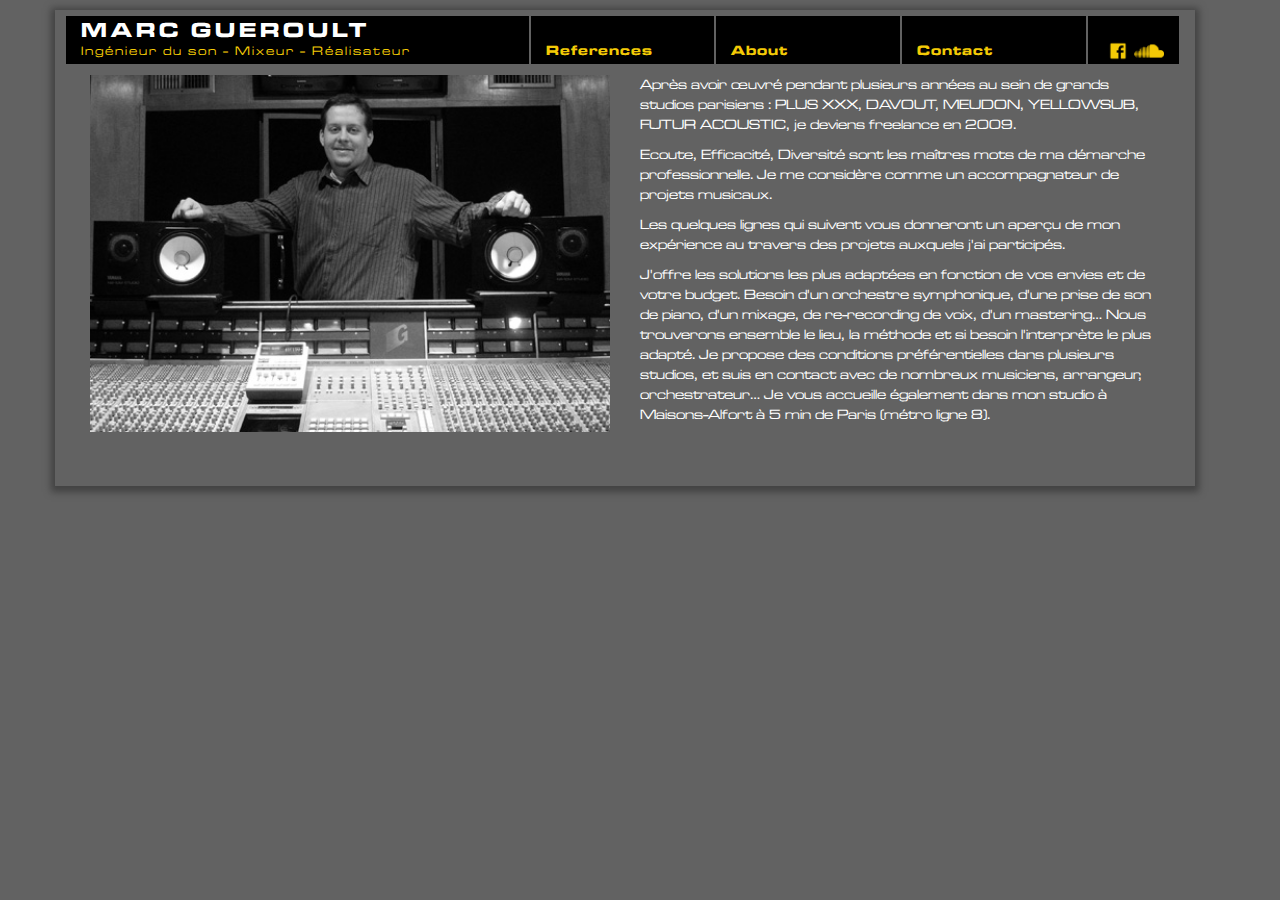
==== about.html @ ffd0d98e "Static version v1.0" ====
<!doctype html>
<html lang="fr">

<head>
	<meta charset='utf-8'>
	<link rel="stylesheet" type="text/css" href="./css/bootstrap.css" />
	<link rel="stylesheet" type="text/css" href="./css/swiper.css">
	<link rel="stylesheet" type="text/css" href="./css/style.css" />
	<script type="application/javascript" src="./jquery/jquery-3.3.1.js"></script>
	<script type="application/javascript" src="./js/bootstrap.js"></script>
	<script type="application/javascript" src="./js/swiper.js"></script>
	<script src="./jquery/jquery-3.3.1.js" type="text/javascript"></script>
	<title> MARC GUEROULT - Ingénieur du son - Réalisateur</title>
	<meta name="viewport" content="width=device-width, initial-scale=1, minimum-scale=1, maximum-scale=1">
	<meta name="author" content="Marc Gueroult">
	<meta name="contactname" content="Marc Gueroult">
	<meta name="description" content="MARC GUEROULT - Ingénieur du son - Réalisateur" />
	<meta name="keywords" content="MARC GUEROULT - Ingénieur du son - Réalisateur - website - site internet - album - film - affiche - spectacle">
	<meta name="subject" content=" MARC GUEROULT - Ingénieur du son - Réalisateur">
	<meta name="date-creation-ddmmyyyy" content="01032018">
	<meta name="date-revision-ddmmyyyy" content="24032018">
</head>

<body>
	<header class="header">
		<p>
		</p>
	</header>
	<div class="container">
		<div class="row maincontainer">
			<div class="row titlerow">
				<div class="col-sm-5 titlerowmarc">
					<p class="marc">MARC GUEROULT
					</p>
					<p class="marcsubtitle">Ingénieur du son - Mixeur - Réalisateur</p>
				</div>
				<div class="col-sm-2 titlerowothermenus text-left" style="cursor: pointer;" onclick="window.history.go(-1);">
					<p>References</p>
				</div>

				<div class="col-sm-2 titlerowothermenus text-left" style="cursor: pointer;" onclick="window.location='about.html';">
					<p>About</p>
				</div>
				<div class="col-sm-2 titlerowothermenus text-left" style="cursor: pointer;" onclick="hideAndDisplay();">
					<p>Contact</p>
				</div>
				<div class="col-sm-1 titlerowsocialnetwork">
					<div class="facebook text-center">
						<a href="https://www.facebook.com/gueroultmarc" target="blank">
							<img class="nothovericon" src="./pics/icons/logo-facebook-jaune.png" />
						</a>
						<a href="https://www.facebook.com/gueroultmarc" target="blank">
							<img class="hovericon" src="./pics/icons/logo-facebook.png" />
						</a>
					</div>
					<div class="soundcloud text-center">
						<a href="https://soundcloud.com/marc-gueroult" target="blank">
							<img class="nothovericon" src="./pics/icons/soundsloud-logo-jaune.png" />
						</a>
						<a href="https://soundcloud.com/marc-gueroult" target="blank">
							<img class="hovericon" src="./pics/icons/soundsloud-logo-original.png" />
						</a>
					</div>
				</div>
				<div class="col-sm-6 titlecontact text-center" id="titlecontact" style="display:none">
					<p><b>Portable</b> : 06-18-47-60-22 </p>
				</div>
				<div class="col-sm-6 titlecontact text-center" id="titlecontact2" style="display:none">
					<p><b>Email</b> : gueroultmarc@yahoo.fr </p>
				</div>
			</div>
			<div class="row titlerowresponsive">
				<div class="col-sm-6 titlerowmarc">
					<p class="marc">MARC GUEROULT
					</p>
					<p class="marcsubtitle text-left">Ingénieur du son</p>
					<p class="marcsubtitle2 text-center">Mixeur</p>
					<p class="marcsubtitle text-right">Réalisateur</p>
				</div>
				<div class="col-sm-6">
					<div class="row">
						<div class="col-sm-6 titlerowothermenus text-center" style="cursor: pointer;" onclick="window.history.go(-1);">
							<p>References</p>
						</div>
						<div class="col-sm-6 titlerowothermenus text-center" style="cursor: pointer;" onclick="window.location='about.html';">
							<p>About</p>
						</div>
					</div>
					<div class="row">
						<div class="col-sm-6 titlerowothermenus text-center" style="cursor: pointer;" onclick="hideAndDisplay2();">
							<p>Contact</p>
						</div>
						<div class="col-sm-6 titlerowsocialnetwork">
							<div class="facebook text-center">
								<a href="https://www.facebook.com/gueroultmarc" target="blank">
									<img class="nothovericon" src="./pics/icons/logo-facebook-jaune.png" />
								</a>
								<a href="https://www.facebook.com/gueroultmarc" target="blank">
									<img class="hovericon" src="./pics/icons/logo-facebook.png" />
								</a>
							</div>
							<div class="soundcloud text-center">
								<a href="https://soundcloud.com/marc-gueroult" target="blank">
									<img class="nothovericon" src="./pics/icons/soundsloud-logo-jaune.png" />
								</a>
								<a href="https://soundcloud.com/marc-gueroult" target="blank">
									<img class="hovericon" src="./pics/icons/soundsloud-logo-original.png" />
								</a>
							</div>
						</div>
					</div>
				</div>
				<div class="col-sm-6 titlecontact text-center" id="titlecontact3" style="display:none">
					<p><b>Portable</b> : 06-18-47-60-22 </p>
				</div>
				<div class="col-sm-6 titlecontact text-center" id="titlecontact4" style="display:none">
					<p><b>Email</b> : gueroultmarc@yahoo.fr </p>
				</div>
			</div>
			<div class="row about">
				<div class="col-sm-12">
					<div class="row">
						<div class="col-sm-6">
							<img src="./pics/about/me.jpg">
						</div>
						<div class="col-sm-6">
							<p>Après avoir œuvré pendant plusieurs années au sein de grands studios parisiens : PLUS XXX, DAVOUT, MEUDON, YELLOWSUB,
								FUTUR ACOUSTIC, je deviens freelance en 2009.</p>

							<p>Ecoute, Efficacité, Diversité sont les maîtres mots de ma démarche professionnelle. Je me considère comme un accompagnateur
								de projets musicaux.</p>

							<p>Les quelques lignes qui suivent vous donneront un aperçu de mon expérience au travers des projets auxquels j'ai participés.
								</p>

							<p>J'offre les solutions les plus adaptées en fonction de vos envies et de votre budget. Besoin d'un orchestre symphonique,
								d'une prise de son de piano, d'un mixage, de re-recording de voix, d'un mastering… Nous trouverons ensemble le lieu,
								la méthode et si besoin l'interprète le plus adapté. Je propose des conditions préférentielles dans plusieurs studios,
								et suis en contact avec de nombreux musiciens, arrangeur, orchestrateur… Je vous accueille également dans mon studio
								à Maisons-Alfort à 5 min de Paris (métro ligne 8).</p>
						</div>
					</div>
					<div class="row">
						<div class="col-sm-12">
							<!-- Autre texte -->
						</div>
					</div>
				</div>
			</div>
		</div>
	</div>


	<!-- /\/\/\/\/\/\/\/\/\/\/\/\/\/\/\/\/\/\/\ JS CONTROL OF SLIDERS  /\/\/\/\/\/\/\/\/\/\/\/\/\/\/\/\/\/\/\/\/\/\/\/\-->
	<script>
		var swiperS1 = new Swiper('.s1', {
			grabCursor: true,
			nextButton: '.swiper-button-next-s1',
			prevButton: '.swiper-button-prev-s1',
			slidesPerView: 'auto',
			slidesPerColumn: 1,
			spaceBetween: 5,
			loop: false,
			centeredSlides: false,
			mousewheel: true,
			navigation: {
				nextEl: '.swiper-button-next-s1',
				prevEl: '.swiper-button-prev-s1',
			},
		});
		var swiperS2 = new Swiper('.s2', {
			grabCursor: true,
			nextButton: '.swiper-button-next-s2',
			prevButton: '.swiper-button-prev-s2',
			slidesPerView: 'auto',
			slidesPerColumn: 1,
			spaceBetween: 5,
			loop: false,
			centeredSlides: false,
			mousewheel: true,
			navigation: {
				nextEl: '.swiper-button-next-s2',
				prevEl: '.swiper-button-prev-s2',
			},
		});
		var swiperS3 = new Swiper('.s3', {
			grabCursor: true,
			nextButton: '.swiper-button-next-s3',
			prevButton: '.swiper-button-prev-s3',
			slidesPerView: 'auto',
			slidesPerColumn: 1,
			spaceBetween: 5,
			loop: false,
			centeredSlides: false,
			mousewheel: true,
			navigation: {
				nextEl: '.swiper-button-next-s3',
				prevEl: '.swiper-button-prev-s3',
			},
		});
		var swiperS4 = new Swiper('.s4', {
			grabCursor: true,
			nextButton: '.swiper-button-next-s4',
			prevButton: '.swiper-button-prev-s4',
			slidesPerView: 'auto',
			slidesPerColumn: 1,
			spaceBetween: 5,
			loop: false,
			centeredSlides: false,
			mousewheel: true,
			navigation: {
				nextEl: '.swiper-button-next-s4',
				prevEl: '.swiper-button-prev-s4',
			},
		});

		function hideAndDisplay() {
			var sectionContact = document.getElementById("titlecontact");
			var sectionContact2 = document.getElementById("titlecontact2");
			if (sectionContact.style.display == "none" && sectionContact2.style.display == "none") {
				sectionContact.style.display = "block";
				sectionContact2.style.display = "block";
			}
			else {
				sectionContact.style.display = "none";
				sectionContact2.style.display = "none";
			}
		}

		function hideAndDisplay2() {
			var sectionContact = document.getElementById("titlecontact3");
			var sectionContact2 = document.getElementById("titlecontact4");
			if (sectionContact.style.display == "none" && sectionContact2.style.display == "none") {
				sectionContact.style.display = "block";
				sectionContact2.style.display = "block";
			}
			else {
				sectionContact.style.display = "none";
				sectionContact2.style.display = "none";
			}
		}
	</script>
</body>

</html>
---- css/style.css ----
/*---------------------------------------------------------- HEADER-----------------------------------------*/
.header{
    margin-top:7px;
    font-size:0.8em;
    color:#f3ca06;
    font-style: italic;
}
.header a{
    font-size:0.8em;
    color:#f3ca06;
    font-style: italic;
}
/*----------------------------------------------------------GENERAL STRUCTURE-----------------------------------------*/
body{
    background-color: #626262;
}
.maincontainer{
    background-color: #626262;
    /*margin-top:10px;*/
    width:100%;
    box-shadow: 0px 2px 7px 4px #424242;
}
.footer p{
    display:none;
}
/*----------------------------------------------------------MENU TOP-----------------------------------------*/
.titlerow, .titlerowresponsive{   
    color:#f3ca06;
    padding-top:5px;
    padding-left:25px;
    width:100%;
    line-height: 5px;
}
.titlerowresponsive{
    display:none;
}
.titlerowmarc{
    background-color: black;
    border: 1px solid #626262;
    height:50px;
    padding-top:10px;
    line-height:10px;
}
.titlerowothermenus{
    background-color: black;
    height:50px;
    color:#f3ca06;
    border: 1px solid #626262;
    padding-top:30px;
    line-height:10px;
}
.titlerowothermenus:hover{
    background-color: #f3ca06;
    height:50px;
    color:black;
    border: 1px solid #626262;
    padding-top:30px;
}
/*----------------------------------------------------------MENU: special part for social networks -----------------------------------------*/
.titlerowsocialnetwork{
    background-color: black;
    height:50px;
    color:#f3ca06;
    border: 1px solid #626262;
    line-height:10px;
}
.facebook, .soundcloud{
    width:50%;
    height:100%;
    padding-top:20px;
}
.facebook{
    float:left;
}
.soundcloud{
    float:right;
}
.facebook img, .soundcloud img{
    width:30px;
}
.hovericon{
    display:none;
}
.facebook:hover .hovericon{
    display:inline-block;
}
.soundcloud:hover .hovericon{
    display:inline-block;
}
.facebook:hover .nothovericon{
    display:none;
}
.soundcloud:hover .nothovericon{
    display:none;
}
/*----------------------------------------------------------MENU: specialcontact part for contact -----------------------------------------*/
.titlecontact{
    background-color: #f3ca06;
    height:50px;
    color:black;
    border: 1px solid #626262;
    padding-top:20px;
    width:100%;
}
/*---------------------------------------------------------- SUBTITLES -----------------------------------------*/
.subtitlerow, .subtitlerowresponsive{   
    margin-top:15px;
    padding-left:40px;
    padding-right:15px;
    width:100%;
}
.subtitlerow .subtitle, .subtitlerowresponsive .subtitle{
    background-color: #424242;
    height:30px;
    color:#f3ca06;
    padding-top:1px;
}
/*----------------------------------------------------------FONTS SETTINGS-----------------------------------------*/
@font-face {
    font-family: 'almontewoodgrain';
    src: url("../fonts/almontewoodgrain.otf"); 
}	
@font-face {
    font-family: 'microgbe';
    src: url("../fonts/microgbe.otf"); 
}
@font-face{
    font-family: "microgme";
    src: url("../fonts/microgme.otf");
}
.titlerowmarc{
    font-family:"microgme";
}
.titlerowothermenus{
    font-family:"microgbe";
    letter-spacing:1px;
}
.marcsubtitle, .marcsubtitle2{
    font-size: 0.9em;
    font-weight: lighter;
    color:#f3ca06;
    letter-spacing:2px;
}
.marc{
    font-family:"microgbe";
    font-size:1.5em;
    color:white;
    letter-spacing:4px;
}
.subtitlerow, .subtitlerowresponsive{
    font-family:"almontewoodgrain";
    font-size:1.4em;
    font-style: italic;
    color:#f3ca06;
}
/*----------------------------------------------------------ROW OF SLIDER  -----------------------------------------*/
.sliderrow{   
    margin-top:5px;
    padding-left:50px;
    padding-right:25px;
    width:100%;
}
/*----------------------------------------------------------SLIDER HOVER SPECIFICITIES -----------------------------------------*/
.overlay {
    display: none;
    width: 100%;
    height: 100%;
    background-color: rgb(134, 134, 134);  
    padding-left:5px;
    padding-right: 5px;
    padding-top:5px;
 }
 .swiper-slide:hover .overlay {
   display: block;
   background-color: 868686;
   opacity:0.85;
   font-size:1.2em;
   letter-spacing: 0.5px;
 }
 .album:hover .overlay {
    display: block;
    background-color: 868686;
    opacity:0.85;
    font-size:1.1em;
    letter-spacing:0.5px;
  }
  .album3:hover .overlay {
    display: block;
    background-color: 868686;
    opacity:0.85;
    font-size:1.1em;
    letter-spacing:0.5px;
  }
.album2:hover .overlay {
    display: block;
    background-color: 868686;
    opacity:0.85;
    font-size:0.95em;
    letter-spacing:0.5px;
  }
  .album4:hover .overlay {
    display: block;
    background-color: 868686;
    opacity:0.85;
    font-size:0.95em;
    letter-spacing:0.5px;
  }
 .hoverpersotext{
     height:80%;
     line-height: initial;
 }
 .hoverpersolinks{
     color:#f3ca06;
     height:20%;
 }
 .hoverpersolinks img{
    height:75%;
}
 .hoverpersoproject,  .hoverpersofunction,  .hoverpersocustomer, .hoverpersooption{
    font-size:0.7em;
 }
 .hoverpersoproject{
     color:#ffffff;
     font-family:"microgbe";
 }
 .hoverpersofunction{
     color:#f3ca06;
     font-family:"microgme";
     letter-spacing:1px;
 }
 .hoverpersocustomer{
    color:#000000;
    font-family:"microgbe";
}
.hoverpersooption{
    color:#ffffff;
    font-family:"microgme";
}
 .linksleftvisible{
	width:33%;
	float:left;
    height:100%;
}
/**.linksmiddlevisible{
    width:33%;
    float:left;
    height:100%;
}*/
.linksrightvisible{
	width:66%;
	float:right;
    height:100%;
}
.linksrightvisible img{
	padding-right:5px;
}
.linksrighthidden, .linkslefthidden, .linksmiddlehidden{
    display:none;
}
/*----------------------------------------------------------SLIDER SPECIAL CORRECTIONS FROM ORIGINAL CSS--------------------------------------*/
.swiper-container s1, .swiper-container s2, .swiper-container s3, .swiper-container s4 {
    width: 100%;
    padding-top: 0px;
    padding-bottom: 0px;
    cursor:grab;
}
.album, .album2, .album3, .album4 {
    background-position: center;
    background-size: cover;
    height: 117px;
    width: 117px;
}
.horizontalaffiche {
    background-position: center;
    background-size: cover;
    width: 239px;
    height: 160px;
}
.verticalaffiche {
    background-position: center;
    background-size: cover;
    width: 117px;
    height: 160px;
}
.swiper-button-next-s1, .swiper-button-next-s2, .swiper-button-next-s3, .swiper-button-next-s4 {
    position: absolute;
    top: 50%;
    right: -10px;
    width: 20px;
    height: 100%;
    transform: translateY(-50%);
    margin-top: 0px;
    background-color:#868686;
    background-position: center;
    background-repeat: no-repeat;
    cursor: pointer;
}
.swiper-button-prev-s1, .swiper-button-prev-s2, .swiper-button-prev-s3, .swiper-button-prev-s4 {
    position: absolute;
    top: 50%;
    left: -10px;
    width: 20px;
    height: 100%;
    transform: translateY(-50%);
    margin-top: 0px;
    background-color:#868686;
    background-position: center;
    background-repeat: no-repeat;
    cursor: pointer;
}
.swiper-button-prev-s1.swiper-button-disabled, .swiper-button-prev-s2.swiper-button-disabled, .swiper-button-prev-s3.swiper-button-disabled, .swiper-button-prev-s4.swiper-button-disabled,
.swiper-button-next-s1.swiper-button-disabled, .swiper-button-next-s2.swiper-button-disabled, .swiper-button-next-s3.swiper-button-disabled, .swiper-button-next-s4.swiper-button-disabled {
  opacity: 0.35;
  cursor: auto;
  pointer-events: none;
}
.swiper-button-prev-s1,.swiper-button-prev-s2,.swiper-button-prev-s3,.swiper-button-prev-s4,
.swiper-container-rtl .swiper-button-next-s1, .swiper-container-rtl .swiper-button-next-s2, .swiper-container-rtl .swiper-button-next-s3, .swiper-container-rtl .swiper-button-next-s4  {
  background-image: url("data:image/svg+xml;charset=utf-8,%3Csvg%20xmlns%3D'http%3A%2F%2Fwww.w3.org%2F2000%2Fsvg'%20viewBox%3D'0%200%2027%2044'%3E%3Cpath%20d%3D'M0%2C22L22%2C0l2.1%2C2.1L4.2%2C22l19.9%2C19.9L22%2C44L0%2C22L0%2C22L0%2C22z'%20fill%3D'%23ffffff'%2F%3E%3C%2Fsvg%3E");
  /*left: 10px;
  right: auto;*/
}
.swiper-button-next-s1, .swiper-button-next-s2, .swiper-button-next-s3, .swiper-button-next-s4,
.swiper-container-rtl .swiper-button-prev-s1, .swiper-container-rtl .swiper-button-prev-s2, .swiper-container-rtl .swiper-button-prev-s3, .swiper-container-rtl .swiper-button-prev-s4 {
  background-image: url("data:image/svg+xml;charset=utf-8,%3Csvg%20xmlns%3D'http%3A%2F%2Fwww.w3.org%2F2000%2Fsvg'%20viewBox%3D'0%200%2027%2044'%3E%3Cpath%20d%3D'M27%2C22L27%2C22L5%2C44l-2.1-2.1L22.8%2C22L2.9%2C2.1L5%2C0L27%2C22L27%2C22z'%20fill%3D'%23ffffff'%2F%3E%3C%2Fsvg%3E");
  /*right: 10px;
  left: auto;*/
}
/*----------------------------------------------------------RESPONSIVE DESIGN --------------------------------------*/
@media screen and (min-width: 200px) and (max-width: 332px){
    .album, .album2, .album3, .album4 {
        background-position: center;
        background-size: cover;
        height: 102px;
        width: 102px;
    }
    .horizontalaffiche {
        background-position: center;
        background-size: cover;
        width: 209px;
        height: 140px;
    }
    .verticalaffiche {
        background-position: center;
        background-size: cover;
        width: 102px;
        height: 140px;
    }
    .swiper-slide:hover .overlay {
        font-size:1.1em;
      }
    .album:hover .overlay {
        font-size:1.1em;
      }
    .album2:hover .overlay {
        font-size:0.85em;
      }
    .album3:hover .overlay {
        font-size:0.90em;
      }
    .album4:hover .overlay {
        font-size:0.8em;
    }
    .subtitlerowresponsive{
        font-size:1.3em;
    }
}
@media screen and (min-width: 200px) and (max-width: 375px){
    .subtitlerow, .subtitlerowresponsive, .subtitlerowresponsiveup, .subtitlerowresponsivedown{
        padding-left:25px;
        padding-right:0px;
    }
    .sliderrow{
        padding-left:35px;
        padding-right:10px;
    }
    .container{
        padding-right:0px;
        border:none;
        margin-right:0px;
        width:100%;    }
}
@media screen and (min-width: 200px) and (max-width: 449px){
    .marc, .marcsubtitle {
        line-height:20px;
    }
}
@media screen and (min-width: 200px) and (max-width: 767px){
    .maincontainer{
        background-color: #626262;
        /*margin-top:10px;*/
        width:100%;
        box-shadow: none;
    }
}
@media screen and (min-width: 200px) and (max-width: 361px){
    .titlerowmarc{
        height:110px;
    }
}
@media screen and (min-width: 361px) and (max-width: 419px){
    .titlerowmarc{
        height:90px;
    }
}
@media screen and (min-width: 420px) and (max-width: 449px){
    .titlerowmarc{
        height:70px;
    }
}
@media screen and (min-width: 405px) and (max-width: 449px){
    .titlerowothermenus{
        height:20px;
        padding-top:2px;
    }
}
@media screen and (min-width: 200px) and (max-width: 767px){
    .marc, .marcsubtitle{
        text-align:center;
    }
    .titlerowothermenus{
        height:40px;
        padding-top:12px;
        text-align:center; 
    }
    .titlerowothermenus:hover{
        background-color: #f3ca06;
        height:40px;
        color:black;
        border: 1px solid #626262;
        padding-top:12px;
    }
    .titlerowsocialnetwork{
        text-align:center; 
        height:40px;
    }
    .facebook, .soundcloud{
        width:50%;
        height:100%;
        padding-top:5px;
    }
    .subtitlerow, .subtitlerowresponsive{
        text-align:center;
    }
}
@media screen and (min-width: 768px) and (max-width: 992px){
    .titlerowresponsive{
        display:block;
    }
    .titlerow{
        display:none;
    }
    .titlerowothermenus{
        height:35px;
        padding-top:10px;
    }
    .titlerowothermenus:hover{
        height:35px;
        padding-top:10px;
    }
    .titlerowmarc{
        height:70px;
    }
    .marcsubtitle, .marcsubtitle2{
        line-height:2px;
    }
    .marcsubtitle2{
        padding-left:40px;
    }
    .facebook, .soundcloud{
        padding-top:0px;
    }
    .titlerowsocialnetwork{
        padding-top:0px;   
        height:35px; 
    }
}
@media screen and (min-width: 993px) and (max-width: 1200px){
    .facebook img, .soundcloud img{
        width:20px;
        padding-top:5px;
    }
}
@media screen and (min-width: 1440px) and (max-width: 1900px){
    .album, .album2, .album3, .album4 {
        background-position: center;
        background-size: cover;
        height: 170px;
        width: 170px;
    }
    .horizontalaffiche {
        background-position: center;
        background-size: cover;
        width: 345px;
        height: 230px;
    }
    .verticalaffiche {
        background-position: center;
        background-size: cover;
        width: 170px;
        height: 230px;
    }
    .album:hover .overlay {
        font-size:1.5em;
      }
    .album2:hover .overlay {
        font-size:1.5em;
      }
    .album3:hover .overlay {
        font-size:1.5em;
      }
    .album4:hover .overlay {
        font-size:1.45em;
      }
    .verticalaffiche:hover .overlay {
        font-size:1.5em;
      }
    .horizontalaffiche:hover .overlay {
        font-size:1.5em;
      }
}
@media screen and (min-width: 1900px){
    .album, .album2, .album3, .album4 {
        background-position: center;
        background-size: cover;
        height: 200px;
        width: 200px;
    }
    .horizontalaffiche {
        background-position: center;
        background-size: cover;
        width: 405px;
        height: 270px;
    }
    .verticalaffiche {
        background-position: center;
        background-size: cover;
        width: 200px;
        height: 270px;
    }
    .album:hover .overlay {
        font-size:1.5em;
      }
    .album2:hover .overlay {
        font-size:1.5em;
      }
    .album3:hover .overlay {
        font-size:1.5em;
      }
    .album4:hover .overlay {
        font-size:1.5em;
      }
    .verticalaffiche:hover .overlay {
        font-size:1.5em;
      }
    .horizontalaffiche:hover .overlay {
        font-size:1.5em;
      }
}
/*----------------------------------------------------------PAGE ABOUT-----------------------------------------*/
.about{
    font-family:"microgme";
    color:white;
    padding-left:35px;
    padding-bottom:50px;
    padding-top:10px;
    padding-right:35px;
}
.about img{
    width:100%;
}
/* /\/\/\/\/\/\/\/\/\/\/\/\/\/\/\/\/\/\/\/\/\/\/\/\/\/\/\/\/\/\/\/\/\/\/\/\/\/\/\/\/\/\/\/\/\/\/\/\/\/\/\/\/\/\/\/\/\/\/\/\/\/\/\/\/\/\/\/\/\/\*/
/* /\/\/\/\/\/\/\/\/\/\/\/\/\/\/\/\/\/\/\/\/\/\/\/\/\/\/\/\/\/\/\/\/\/\/\/\/\/\/\/\/\/\/\/\/\/\/\/\/\/\/\/\/\/\/\/\/\/\/\/\/\/\/\/\/\/\/\/\/\/\*/
/* /\/\/\/\/\/\/\/\/\/\/\/\/\/\/\/\/\/\/\/\/\/\/\/\/\/\/\/\/\/\/\/\/\/\/\/\/\/\/\/\/\/\/\/\/\/\/\/\/\/\/\/\/\/\/\/\/\/\/\/\/\/\/\/\/\/\/\/\/\/\*/
/*----------------------------------------------------------PAGE STATIC -----------------------------------------------------------------------*/
/* /\/\/\/\/\/\/\/\/\/\/\/\/\/\/\/\/\/\/\/\/\/\/\/\/\/\/\/\/\/\/\/\/\/\/\/\/\/\/\/\/\/\/\/\/\/\/\/\/\/\/\/\/\/\/\/\/\/\/\/\/\/\/\/\/\/\/\/\/\/\*/
/* /\/\/\/\/\/\/\/\/\/\/\/\/\/\/\/\/\/\/\/\/\/\/\/\/\/\/\/\/\/\/\/\/\/\/\/\/\/\/\/\/\/\/\/\/\/\/\/\/\/\/\/\/\/\/\/\/\/\/\/\/\/\/\/\/\/\/\/\/\/\*/
/* /\/\/\/\/\/\/\/\/\/\/\/\/\/\/\/\/\/\/\/\/\/\/\/\/\/\/\/\/\/\/\/\/\/\/\/\/\/\/\/\/\/\/\/\/\/\/\/\/\/\/\/\/\/\/\/\/\/\/\/\/\/\/\/\/\/\/\/\/\/\*/
/*---------------------------------------------------------- GENERAL -----------------------------------------------------------------------*/
.static-slide-album, .static-slide-film-v, .static-slide-film-h, .static-slide-album2, .static-slide-album3{
    float:left;
    border:2.5px #626262 solid;
}
/*---------------------------------------------------------- RESPONSIVE DESIGN -----------------------------------------------------------------------*/
@media screen and (min-width: 1200px){
    .static-slide-film-h{
        background-position: center;
        background-size: cover;
        width: 250px;
        height: 165px;
    }
    .static-slide-film-v{
        background-position: center;
        background-size: cover;
        width: 125px;
        height: 165px;
    }
    .static-slide-album, .static-slide-album2, .static-slide-album3{
        background-position: center;
        background-size: cover;
        width: 125px;
        height: 125px;
    }
    .static-slide-film-h:hover .overlay, .static-slide-film-v:hover .overlay, .static-slide-album:hover .overlay{
        display: block;
        background-color: 868686;
        opacity:0.85;
        font-size:1.2em;
        letter-spacing: 0.5px;
    }
    .static-slide-album2:hover .overlay{
        display: block;
        background-color: 868686;
        opacity:0.85;
        font-size:1.05em;
        letter-spacing: 0.5px; 
    }
    .static-slide-album3:hover .overlay{
        display: block;
        background-color: 868686;
        opacity:0.85;
        font-size:1em;
        letter-spacing: 0.5px; 
    }
}
@media screen and (min-width: 992px)  and (max-width: 1199px){
    .static-slide-film-h{
        background-position: center;
        background-size: cover;
        width: 270px;
        height: 180px;
    }
    .static-slide-film-v{
        background-position: center;
        background-size: cover;
        width: 135px;
        height: 180px;
    }
    .static-slide-album, .static-slide-album2, .static-slide-album3{
        background-position: center;
        background-size: cover;
        width: 135px;
        height: 135px;
    }
    .static-slide-film-h:hover .overlay, .static-slide-film-v:hover .overlay, .static-slide-album:hover .overlay{
        display: block;
        background-color: 868686;
        opacity:0.85;
        font-size:1.2em;
        letter-spacing: 0.5px;
    }
    .static-slide-album2:hover .overlay{
        display: block;
        background-color: 868686;
        opacity:0.85;
        font-size:1.15em;
        letter-spacing: 0.5px; 
    }
    .static-slide-album3:hover .overlay{
        display: block;
        background-color: 868686;
        opacity:0.85;
        font-size:1.15em;
        letter-spacing: 0.5px; 
    }
}
@media screen and (min-width: 768px)  and (max-width: 991px){
    .static-slide-film-h{
        background-position: center;
        background-size: cover;
        width: 290px;
        height: 190px;
    }
    .static-slide-film-v{
        background-position: center;
        background-size: cover;
        width: 145px;
        height: 190px;
    }
    .static-slide-album, .static-slide-album2, .static-slide-album3{
        background-position: center;
        background-size: cover;
        width: 145px;
        height: 145px;
    }
    .static-slide-film-h:hover .overlay, .static-slide-film-v:hover .overlay, .static-slide-album:hover .overlay{
        display: block;
        background-color: 868686;
        opacity:0.85;
        font-size:1.2em;
        letter-spacing: 0.5px;
    }
    .static-slide-album2:hover .overlay{
        display: block;
        background-color: 868686;
        opacity:0.85;
        font-size:1.15em;
        letter-spacing: 0.5px; 
    }
    .static-slide-album3:hover .overlay{
        display: block;
        background-color: 868686;
        opacity:0.85;
        font-size:1.15em;
        letter-spacing: 0.5px; 
    }
}
@media screen and (min-width: 741px)  and (max-width: 767px){
    .static-slide-film-h{
        background-position: center;
        background-size: cover;
        width: 214px;
        height: 145px;
    }
    .static-slide-film-v{
        background-position: center;
        background-size: cover;
        width: 107px;
        height: 145px;
    }
    .static-slide-album, .static-slide-album2, .static-slide-album3{
        background-position: center;
        background-size: cover;
        width: 107px;
        height: 107px;
    }
    .static-slide-film-h:hover .overlay, .static-slide-film-v:hover .overlay{
        display: block;
        background-color: 868686;
        opacity:0.85;
        font-size:1.1em;
        letter-spacing: 0.5px;
    }
    .static-slide-album:hover .overlay{
        display: block;
        background-color: 868686;
        opacity:0.85;
        font-size:1em;
        letter-spacing: 0.5px; 
    }
    .static-slide-album2:hover .overlay{
        display: block;
        background-color: 868686;
        opacity:0.85;
        font-size:0.85em;
        letter-spacing: 0.5px; 
    }
    .static-slide-album3:hover .overlay{
        display: block;
        background-color: 868686;
        opacity:0.85;
        font-size:0.80em;
        letter-spacing: 0.5px; 
    }
}
@media screen and (min-width: 720px)  and (max-width: 740px){
    .static-slide-film-h{
        background-position: center;
        background-size: cover;
        width: 210px;
        height: 140px;
    }
    .static-slide-film-v{
        background-position: center;
        background-size: cover;
        width: 105px;
        height: 140px;
    }
    .static-slide-album, .static-slide-album2, .static-slide-album3{
        background-position: center;
        background-size: cover;
        width: 105px;
        height: 105px;
    }
    .static-slide-film-h:hover .overlay, .static-slide-film-v:hover .overlay{
        display: block;
        background-color: 868686;
        opacity:0.85;
        font-size:1.1em;
        letter-spacing: 0.5px;
    }
    .static-slide-album:hover .overlay{
        display: block;
        background-color: 868686;
        opacity:0.85;
        font-size:0.9em;
        letter-spacing: 0.5px; 
    }
    .static-slide-album2:hover .overlay{
        display: block;
        background-color: 868686;
        opacity:0.85;
        font-size:0.8em;
        letter-spacing: 0.5px; 
    }
    .static-slide-album3:hover .overlay{
        display: block;
        background-color: 868686;
        opacity:0.85;
        font-size:0.8em;
        letter-spacing: 0.5px; 
    }
}
@media screen and (min-width: 690px)  and (max-width: 719px){
    .static-slide-film-h{
        background-position: center;
        background-size: cover;
        width: 300px;
        height: 190px;
    }
    .static-slide-film-v{
        background-position: center;
        background-size: cover;
        width: 150px;
        height: 190px;
    }
    .static-slide-album, .static-slide-album2, .static-slide-album3{
        background-position: center;
        background-size: cover;
        width: 150px;
        height: 150px;
    }
    .static-slide-film-h:hover .overlay, .static-slide-film-v:hover .overlay, .static-slide-album:hover .overlay{
        display: block;
        background-color: 868686;
        opacity:0.85;
        font-size:1.2em;
        letter-spacing: 0.5px;
    }
    .static-slide-album2:hover .overlay{
        display: block;
        background-color: 868686;
        opacity:0.85;
        font-size:1.2em;
        letter-spacing: 0.5px; 
    }
    .static-slide-album3:hover .overlay{
        display: block;
        background-color: 868686;
        opacity:0.85;
        font-size:1.2em;
        letter-spacing: 0.5px; 
    }
}
@media screen and (min-width: 650px)  and (max-width: 689px){
    .static-slide-film-h{
        background-position: center;
        background-size: cover;
        width: 280px;
        height: 185px;
    }
    .static-slide-film-v{
        background-position: center;
        background-size: cover;
        width: 140px;
        height: 185px;
    }
    .static-slide-album, .static-slide-album2, .static-slide-album3{
        background-position: center;
        background-size: cover;
        width: 140px;
        height: 140px;
    }
    .static-slide-film-h:hover .overlay, .static-slide-film-v:hover .overlay, .static-slide-album:hover .overlay{
        display: block;
        background-color: 868686;
        opacity:0.85;
        font-size:1.2em;
        letter-spacing: 0.5px;
    }
    .static-slide-album2:hover .overlay{
        display: block;
        background-color: 868686;
        opacity:0.85;
        font-size:1.2em;
        letter-spacing: 0.5px; 
    }
    .static-slide-album3:hover .overlay{
        display: block;
        background-color: 868686;
        opacity:0.85;
        font-size:1.1em;
        letter-spacing: 0.5px; 
    }
}
@media screen and (min-width: 630px)  and (max-width: 649px){
    .static-slide-film-h{
        background-position: center;
        background-size: cover;
        width: 270px;
        height: 180px;
    }
    .static-slide-film-v{
        background-position: center;
        background-size: cover;
        width: 135px;
        height: 180px;
    }
    .static-slide-album, .static-slide-album2, .static-slide-album3{
        background-position: center;
        background-size: cover;
        width: 135px;
        height: 135px;
    }
    .static-slide-film-h:hover .overlay, .static-slide-film-v:hover .overlay, .static-slide-album:hover .overlay{
        display: block;
        background-color: 868686;
        opacity:0.85;
        font-size:1.2em;
        letter-spacing: 0.5px;
    }
    .static-slide-album2:hover .overlay{
        display: block;
        background-color: 868686;
        opacity:0.85;
        font-size:1.1em;
        letter-spacing: 0.5px; 
    }
    .static-slide-album3:hover .overlay{
        display: block;
        background-color: 868686;
        opacity:0.85;
        font-size:1.05em;
        letter-spacing: 0.5px; 
    }
}
@media screen and (min-width: 610px)  and (max-width: 629px){
    .static-slide-film-h{
        background-position: center;
        background-size: cover;
        width: 260px;
        height: 175px;
    }
    .static-slide-film-v{
        background-position: center;
        background-size: cover;
        width: 130px;
        height: 175px;
    }
    .static-slide-album, .static-slide-album2, .static-slide-album3{
        background-position: center;
        background-size: cover;
        width: 130px;
        height: 130px;
    }
    .static-slide-film-h:hover .overlay, .static-slide-film-v:hover .overlay, .static-slide-album:hover .overlay{
        display: block;
        background-color: 868686;
        opacity:0.85;
        font-size:1.2em;
        letter-spacing: 0.5px;
    }
    .static-slide-album2:hover .overlay{
        display: block;
        background-color: 868686;
        opacity:0.85;
        font-size:1.1em;
        letter-spacing: 0.5px; 
    }
    .static-slide-album3:hover .overlay{
        display: block;
        background-color: 868686;
        opacity:0.85;
        font-size:1.05em;
        letter-spacing: 0.5px; 
    }
}
@media screen and (min-width: 590px)  and (max-width: 609px){
    .static-slide-film-h{
        background-position: center;
        background-size: cover;
        width: 250px;
        height: 165px;
    }
    .static-slide-film-v{
        background-position: center;
        background-size: cover;
        width: 125px;
        height: 165px;
    }
    .static-slide-album, .static-slide-album2, .static-slide-album3{
        background-position: center;
        background-size: cover;
        width: 125px;
        height: 125px;
    }
    .static-slide-film-h:hover .overlay, .static-slide-film-v:hover .overlay, .static-slide-album:hover .overlay{
        display: block;
        background-color: 868686;
        opacity:0.85;
        font-size:1.1em;
        letter-spacing: 0.5px;
    }
    .static-slide-album2:hover .overlay{
        display: block;
        background-color: 868686;
        opacity:0.85;
        font-size:1em;
        letter-spacing: 0.5px; 
    }
    .static-slide-album3:hover .overlay{
        display: block;
        background-color: 868686;
        opacity:0.85;
        font-size:1em;
        letter-spacing: 0.5px; 
    }
}
@media screen and (min-width: 768px){
    .subtitlestatic{   
        margin-top:15px;
        margin-bottom:5px;
        width:100%;
        background-color: #424242;
        height:30px;
        color:#f3ca06;
        padding-top:1px;
        font-family:"almontewoodgrain";
        font-size:1.4em;
        font-style: italic;
    }
    .subtitlestaticresponsive{
        display:none;
    }
}
@media screen and (max-width: 767px){
    .subtitlestaticresponsive{   
        margin-top:15px;
        margin-bottom:5px;
        width:100%;
        background-color: #424242;
        height:30px;
        color:#f3ca06;
        padding-top:1px;
        font-family:"almontewoodgrain";
        font-size:1.4em;
        font-style: italic;
    }
    .subtitlestatic{
        display:none;
    }
}
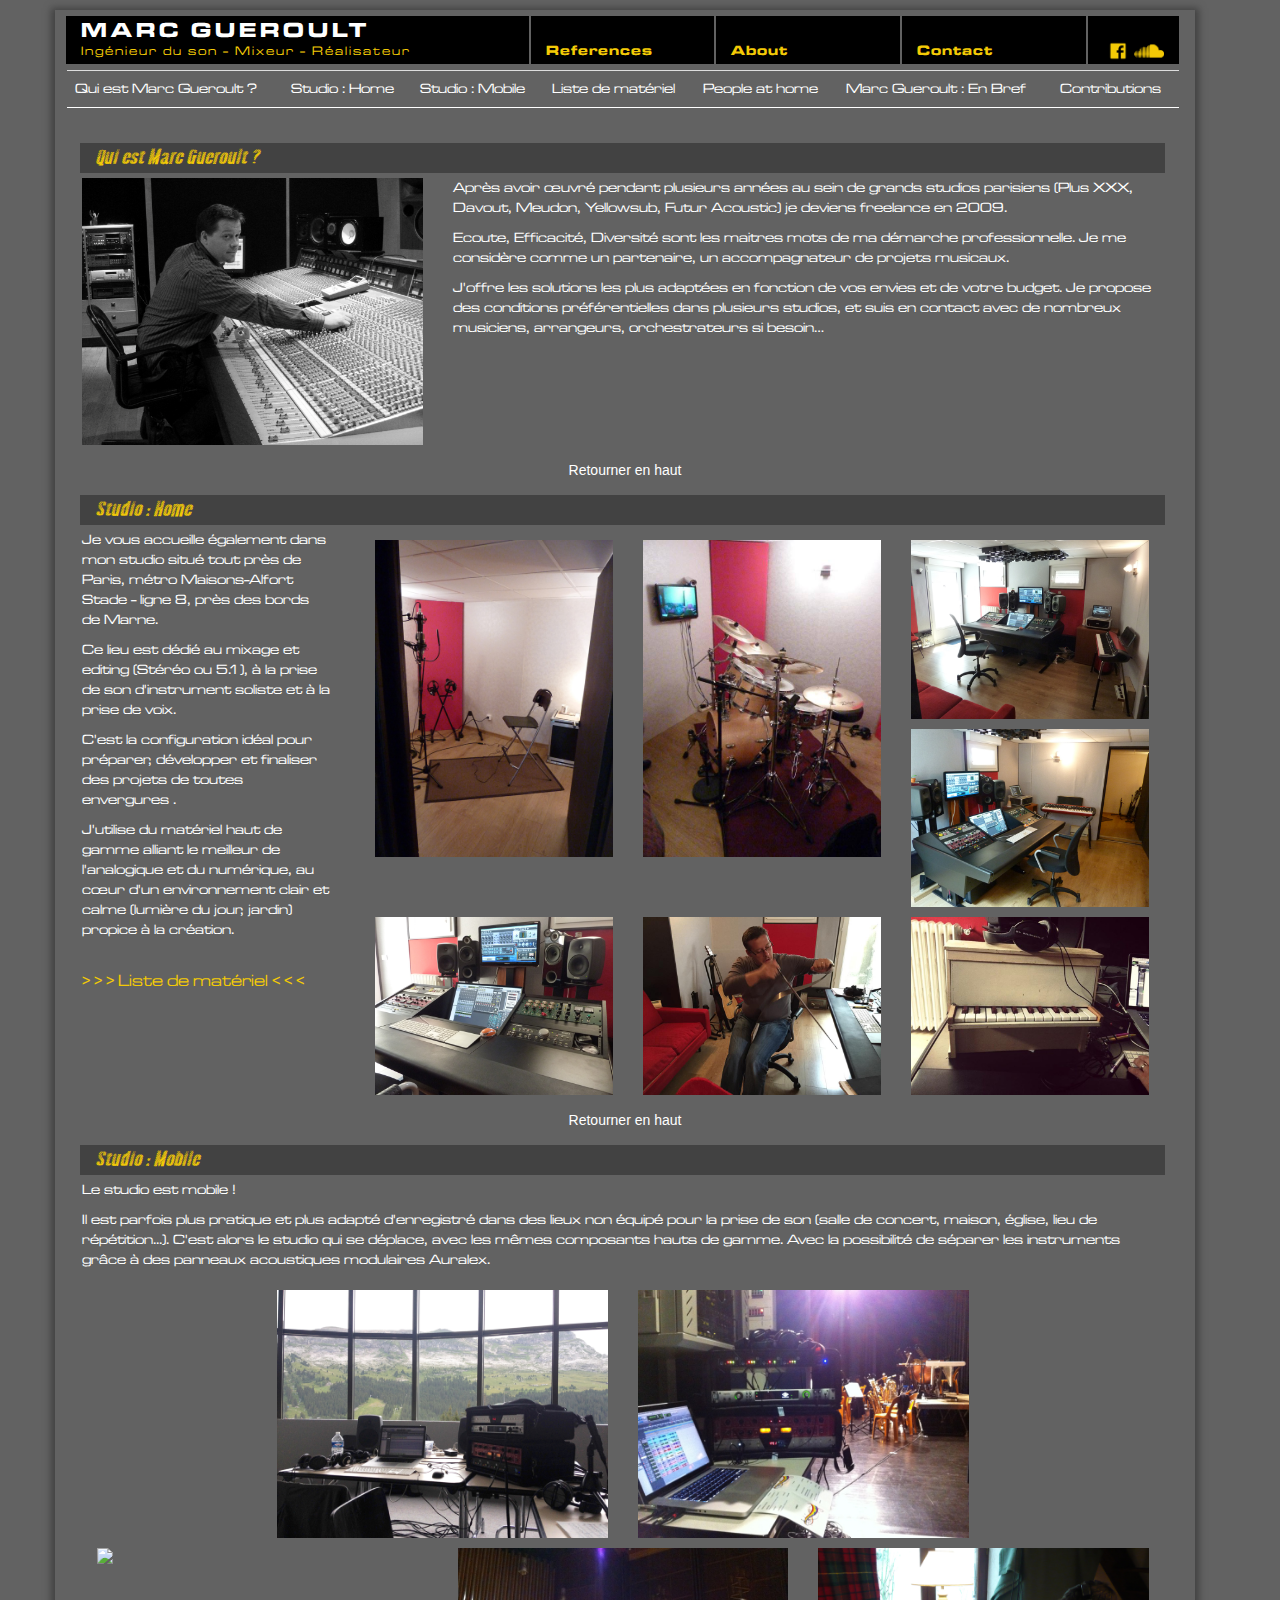
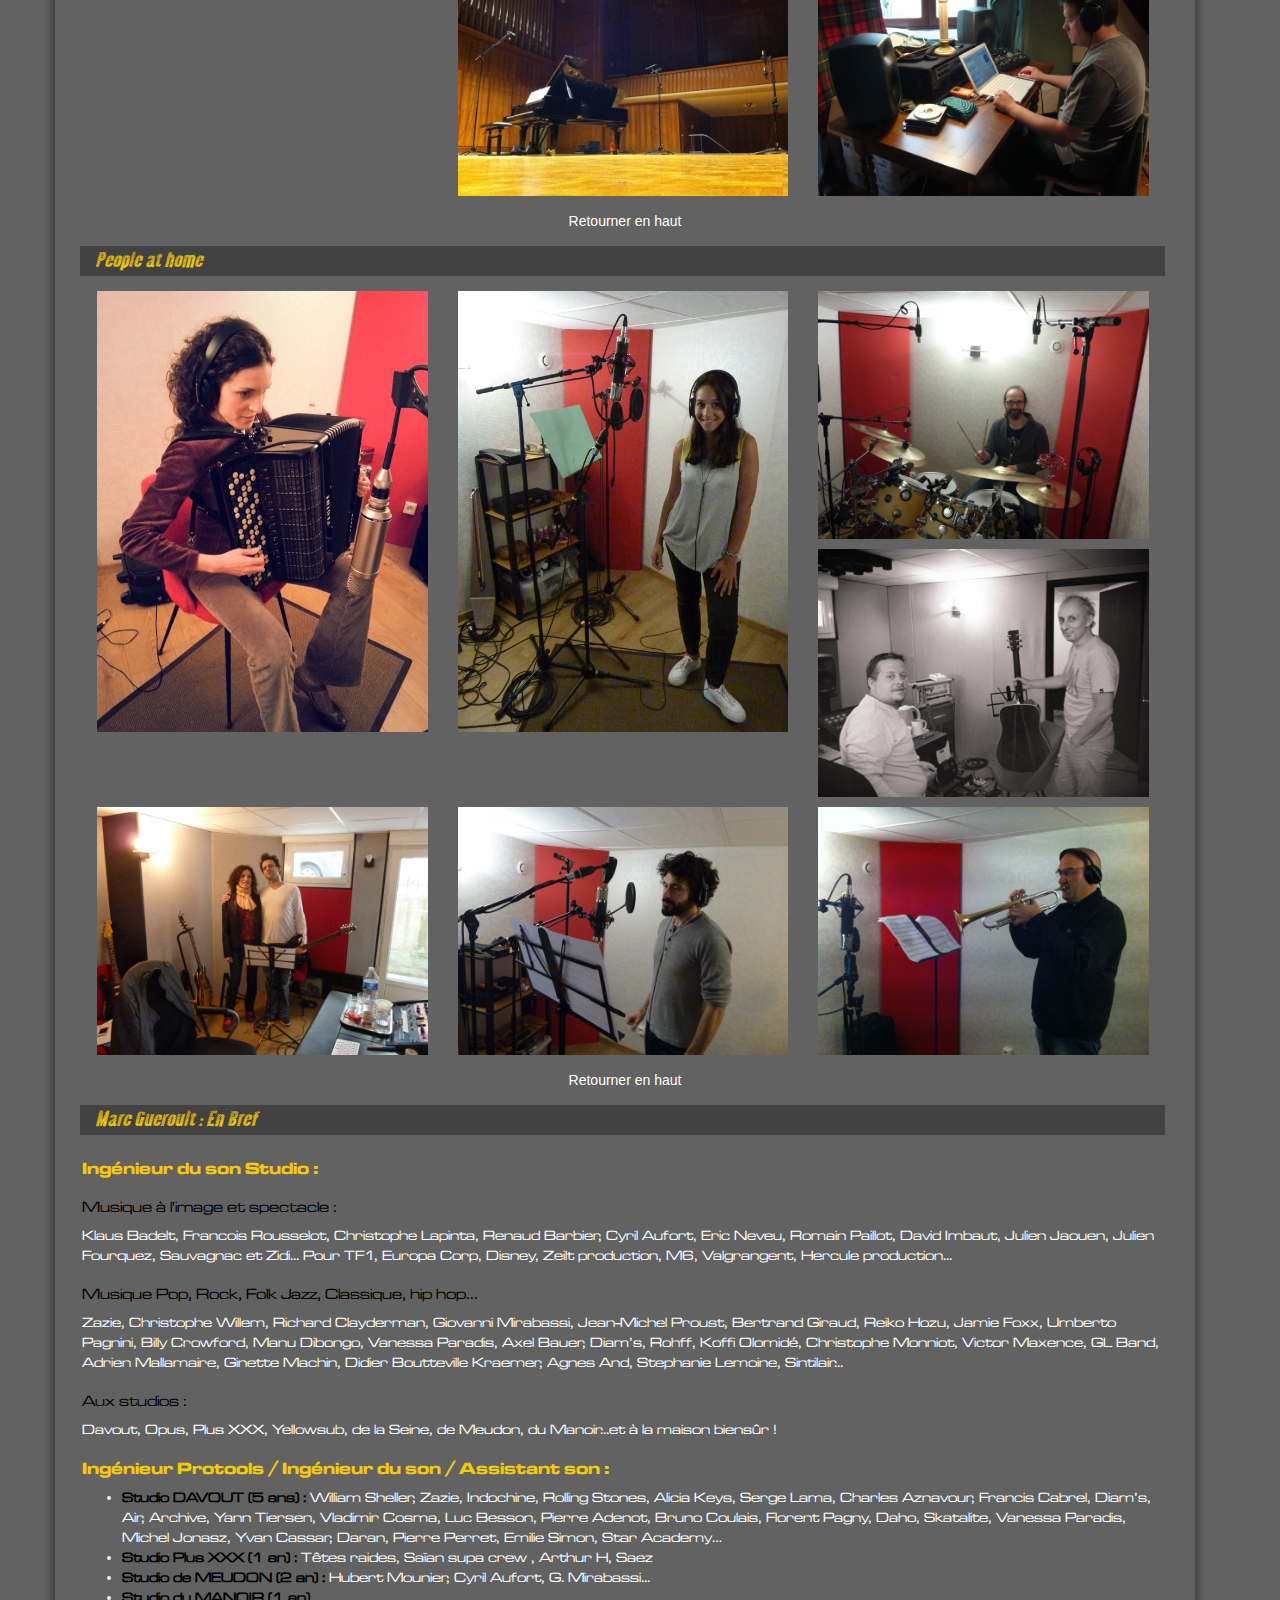
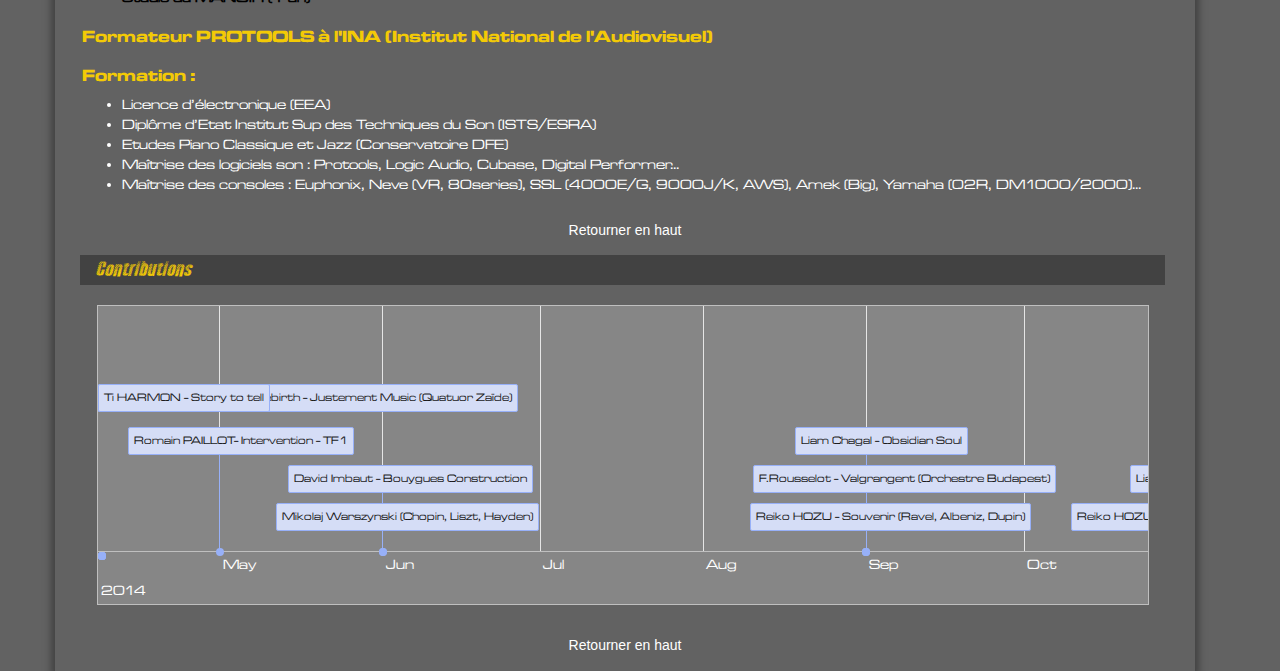
==== commit 9ad719b3: "About v1.00" ====
--- a/about.html
+++ b/about.html
@@ -6,9 +6,11 @@
 	<link rel="stylesheet" type="text/css" href="./css/bootstrap.css" />
 	<link rel="stylesheet" type="text/css" href="./css/swiper.css">
 	<link rel="stylesheet" type="text/css" href="./css/style.css" />
+	<link rel="stylesheet" type="text/css" href="./css/vis.css" />
 	<script type="application/javascript" src="./jquery/jquery-3.3.1.js"></script>
 	<script type="application/javascript" src="./js/bootstrap.js"></script>
 	<script type="application/javascript" src="./js/swiper.js"></script>
+	<script type="application/javascript" src="./js/vis.js"></script>
 	<script src="./jquery/jquery-3.3.1.js" type="text/javascript"></script>
 	<title> MARC GUEROULT - Ingénieur du son - Réalisateur</title>
 	<meta name="viewport" content="width=device-width, initial-scale=1, minimum-scale=1, maximum-scale=1">
@@ -34,7 +36,7 @@
 					</p>
 					<p class="marcsubtitle">Ingénieur du son - Mixeur - Réalisateur</p>
 				</div>
-				<div class="col-sm-2 titlerowothermenus text-left" style="cursor: pointer;" onclick="window.history.go(-1);">
+				<div class="col-sm-2 titlerowothermenus text-left" style="cursor: pointer;" onclick="window.location='index.html';">
 					<p>References</p>
 				</div>
 
@@ -62,11 +64,13 @@
 						</a>
 					</div>
 				</div>
-				<div class="col-sm-6 titlecontact text-center" id="titlecontact" style="display:none">
-					<p><b>Portable</b> : 06-18-47-60-22 </p>
-				</div>
-				<div class="col-sm-6 titlecontact text-center" id="titlecontact2" style="display:none">
-					<p><b>Email</b> : gueroultmarc@yahoo.fr </p>
+				<div class="col-sm-6 titlecontactPortable text-center" id="titlecontact" style="display:none">
+					<p>
+						<b>Portable</b> : 06-18-47-60-22 </p>
+				</div>
+				<div class="col-sm-6 titlecontactMail text-center" id="titlecontact2" style="display:none">
+					<p>
+						<b>Email</b> : gueroultmarc@yahoo.fr </p>
 				</div>
 			</div>
 			<div class="row titlerowresponsive">
@@ -79,7 +83,7 @@
 				</div>
 				<div class="col-sm-6">
 					<div class="row">
-						<div class="col-sm-6 titlerowothermenus text-center" style="cursor: pointer;" onclick="window.history.go(-1);">
+						<div class="col-sm-6 titlerowothermenus text-center" style="cursor: pointer;" onclick="window.location='index.html';">
 							<p>References</p>
 						</div>
 						<div class="col-sm-6 titlerowothermenus text-center" style="cursor: pointer;" onclick="window.location='about.html';">
@@ -111,108 +115,357 @@
 					</div>
 				</div>
 				<div class="col-sm-6 titlecontact text-center" id="titlecontact3" style="display:none">
-					<p><b>Portable</b> : 06-18-47-60-22 </p>
+					<p>
+						<b>Portable</b> : 06-18-47-60-22 </p>
 				</div>
 				<div class="col-sm-6 titlecontact text-center" id="titlecontact4" style="display:none">
-					<p><b>Email</b> : gueroultmarc@yahoo.fr </p>
+					<p>
+						<b>Email</b> : gueroultmarc@yahoo.fr </p>
+				</div>
+			</div>
+			<div class="row aboutanchor" id="backtop">
+				<table class="table table-responsive">
+					<tr>
+						<td>
+							<a href="#marc">Qui est Marc Gueroult ?</a>
+						</td>
+						<td>
+							<a href="#studiohome">Studio : Home </a>
+						</td>
+						<td>
+							<a href="#studiomobile">Studio : Mobile </a>
+						</td>
+						<td>
+							<a href="#listematos">Liste de matériel </a>
+						</td>
+						<td>
+							<a href="#peoplehome">People at home </a>
+						</td>
+						<td>
+							<a href="#marcbref">Marc Gueroult : En Bref </a>
+						</td>
+						<td>
+							<a href="#contributions">Contributions </a>
+						</td>
+					</tr>
+				</table>
+			</div>
+			<div class="row subtitlerowresponsive">
+				<div class="col-sm-12 subtitle" id="marc">
+					<p>Qui est Marc Gueroult ? </p>
 				</div>
 			</div>
 			<div class="row about">
 				<div class="col-sm-12">
 					<div class="row">
-						<div class="col-sm-6">
-							<img src="./pics/about/me.jpg">
+						<div class="col-sm-4">
+							<img src="./pics/about/me.png">
 						</div>
-						<div class="col-sm-6">
-							<p>Après avoir œuvré pendant plusieurs années au sein de grands studios parisiens : PLUS XXX, DAVOUT, MEUDON, YELLOWSUB,
-								FUTUR ACOUSTIC, je deviens freelance en 2009.</p>
-
-							<p>Ecoute, Efficacité, Diversité sont les maîtres mots de ma démarche professionnelle. Je me considère comme un accompagnateur
-								de projets musicaux.</p>
-
-							<p>Les quelques lignes qui suivent vous donneront un aperçu de mon expérience au travers des projets auxquels j'ai participés.
-								</p>
-
-							<p>J'offre les solutions les plus adaptées en fonction de vos envies et de votre budget. Besoin d'un orchestre symphonique,
-								d'une prise de son de piano, d'un mixage, de re-recording de voix, d'un mastering… Nous trouverons ensemble le lieu,
-								la méthode et si besoin l'interprète le plus adapté. Je propose des conditions préférentielles dans plusieurs studios,
-								et suis en contact avec de nombreux musiciens, arrangeur, orchestrateur… Je vous accueille également dans mon studio
-								à Maisons-Alfort à 5 min de Paris (métro ligne 8).</p>
+						<div class="col-sm-8">
+							<p>Après avoir œuvré pendant plusieurs années au sein de grands studios parisiens (Plus XXX, Davout, Meudon, Yellowsub,
+								Futur Acoustic) je deviens freelance en 2009.</p>
+
+							<p>Ecoute, Efficacité, Diversité sont les maitres mots de ma démarche professionnelle. Je me considère comme un partenaire,
+								un accompagnateur de projets musicaux.</p>
+
+							<p>J'offre les solutions les plus adaptées en fonction de vos envies et de votre budget. Je propose des conditions préférentielles
+								dans plusieurs studios, et suis en contact avec de nombreux musiciens, arrangeurs, orchestrateurs si besoin… </p>
 						</div>
 					</div>
-					<div class="row">
-						<div class="col-sm-12">
-							<!-- Autre texte -->
-						</div>
-					</div>
+				</div>
+			</div>
+			<div class="row">
+				<div class="col-sm-12 text-center backtop">
+					<a href="#backtop">Retourner en haut</a>
+				</div>
+			</div>
+			<div class="row subtitlerowresponsive">
+				<div class="col-sm-12 subtitle" id="studiohome">
+					<p>Studio : Home </p>
+				</div>
+			</div>
+			<div class="row about">
+				<div class="col-sm-3">
+					<p>Je vous accueille également dans mon studio situé tout près de Paris, métro Maisons-Alfort Stade - ligne 8, près des
+						bords de Marne.</p>
+					<p>Ce lieu est dédié au mixage et editing (Stéréo ou 5.1), à la prise de son d'instrument soliste et à la prise de voix.
+					</p>
+					<p>C'est la configuration idéal pour préparer, développer et finaliser des projets de toutes envergures . </p>
+					<p>J'utilise du matériel haut de gamme alliant le meilleur de l'analogique et du numérique, au cœur d'un environnement
+						clair et calme (lumière du jour, jardin) propice à la création.</p>
+					<br/>
+					<p class="listematosp" id="listematos"  style="cursor: pointer;" onclick="displayList();"> &gt &gt &gt Liste de matériel &lt &lt &lt</p>
+				</div>
+				<div class="col-sm-9 studio">
+					<div class="col-sm-4">
+						<img src="./pics/about/marc-gueroult-studio-04-voix-micros.jpg">
+					</div>
+					<div class="col-sm-4">
+						<img src="./pics/about/marc-gueroult-studio-03-batterie.jpg">
+					</div>
+					<div class="col-sm-4">
+						<img src="./pics/about/marc-gueroult-studio-02.jpg">
+					</div>
+					<div class="col-sm-4">
+						<img src="./pics/about/marc-gueroult-studio-01.jpg">
+					</div>
+					<div class="col-sm-4">
+						<img src="./pics/about/marc-gueroult-studio-05.jpg">
+					</div>
+					<div class="col-sm-4">
+						<img src="./pics/about/marc-gueroult-studio-scie-musicale.jpg">
+					</div>
+					<div class="col-sm-4">
+						<img src="./pics/about/agnes_and_marc_guerout_toy_piano.jpg">
+					</div>
+				</div>
+				<div class="col-sm-12" id="listematos2" style="display:none">
+					<br/>
+					<table class="table table-responsive">
+						<tr>
+							<td>
+								Sommater / Mixer à Lampe
+								<br/> Thermionic Culture Fat Bustard II Limited édition
+							</td>
+							<td>
+								Préampli micro
+								<br/> API 3124+
+								<br/> Langevin/Manley Dual Vocal Combo
+								<br/> Neve Portico 5012 Avalon U5
+								<br/> RME Octamic II
+							</td>
+							<td>
+								Convertisseur AD/DA 32 canaux
+								<br/> Antelope Orion 32
+							</td>
+							<td>
+								Interface Audio numérique et processeur
+								<br/> Universal Audio Apollo Quad
+								<br/> Avid HD Omni
+							</td>
+						</tr>
+						<tr>
+							<td>
+								Ecoutes Monitoring 5.1
+								<br/> GENELEC 8040A
+							</td>
+							<td>
+								DAW
+								<br/> Pro Tools HD 10 (Processoeur 12 cœurs)
+								<br/> Plugins Universal Audio
+							</td>
+							<td>
+									Instruments Clavier Korg SV-1 Clavier Akai MPK-mini Toy Piano Michelet (vintage) Guitare Folk Jasmine Jembe Shaker x4 Scie
+									Musicale
+							</td>
+							<td>
+								Microphones
+								<br/> 1x Telefunken AK-47 (lampe)
+								<br/> 2x AKG C414 XLII
+								<br/> 2x HebdenSound HS3000 (Calrec)
+								<br/> 2x Mallet (clone Shoeps)
+								<br/> 2x Coles 4038 (ruban)
+								<br/> 1x Neumann UM57 (lampe)
+								<br/> 1x Shure Beta 52
+								<br/> 1x Electrovoice N/D 868
+								<br/> 1x Studio Project T3 (lampe)
+								<br/> 1x Rode NTV (lampe)
+								<br/> 3x Audiotechnica AE3000
+								<br/> 1x Shure SM57
+								<br/> 4x Oktava MK-012
+							</td>
+						</tr>
+					</table>
+				</div>
+			</div>
+			<div class="row">
+				<div class="col-sm-12 text-center backtop">
+					<a href="#backtop">Retourner en haut</a>
+				</div>
+			</div>
+			<div class="row subtitlerowresponsive">
+				<div class="col-sm-12 subtitle" id="studiomobile">
+					<p>Studio : Mobile </p>
+				</div>
+			</div>
+			<div class="row about">
+				<div class="col-sm-12">
+					<p>Le studio est mobile ! </p>
+					<p>Il est parfois plus pratique et plus adapté d'enregistré dans des lieux non équipé pour la prise de son (salle de concert,
+						maison, église, lieu de répétition...). C'est alors le studio qui se déplace, avec les mêmes composants hauts de gamme.
+						Avec la possibilité de séparer les instruments grâce à des panneaux acoustiques modulaires Auralex.
+					</p>
+				</div>
+				<div class="col-sm-12 studiomobile">
+					<div class="col-sm-4 col-sm-offset-2">
+						<img src="./pics/about/mobile/marc-gueroult-studio-mobile-00.jpg">
+					</div>
+					<div class="col-sm-4">
+						<img src="./pics/about/mobile/marc-gueroult-studio-mobile-01.jpg">
+					</div>
+					<div class="col-sm-4">
+						<img src="./pics/about/mobile/marc-gueroult-studio-mobile-02.jpg">
+					</div>
+					<div class="col-sm-4">
+						<img src="./pics/about/mobile/marc-gueroult-studio-mobile-04.jpg">
+					</div>
+					<div class="col-sm-4">
+						<img src="./pics/about/mobile/marc-gueroult-studio-mobile-05.jpg">
+					</div>
+				</div>
+			</div>
+			<div class="row">
+				<div class="col-sm-12 text-center backtop">
+					<a href="#backtop">Retourner en haut</a>
+				</div>
+			</div>
+			<div class="row subtitlerowresponsive">
+				<div class="col-sm-12 subtitle" id="peoplehome">
+					<p>People at home</p>
+				</div>
+			</div>
+			<div class="row about peoplehome">
+				<div class="col-sm-12">
+					<div class="col-sm-4">
+						<img src="./pics/about/peoplehome/agnes_and_marc_guerout_accordeon_studio.jpg">
+					</div>
+					<div class="col-sm-4">
+						<img src="./pics/about/peoplehome/marc-gueroult-studio-voix-clarisse.jpg">
+					</div>
+					<div class="col-sm-4">
+						<img src="./pics/about/peoplehome/marc-gueroult-studio-batterie-durand.jpg">
+					</div>
+					<div class="col-sm-4">
+						<img src="./pics/about/peoplehome/marc-gueroult-studio-bodin.jpg">
+					</div>
+					<div class="col-sm-4">
+						<img src="./pics/about/peoplehome/marc-gueroult-studio-guitar-chouard.jpg">
+					</div>
+					<div class="col-sm-4">
+						<img src="./pics/about/peoplehome/marc-gueroult-studio-vincent-heden.jpg">
+					</div>
+					<div class="col-sm-4">
+						<img src="./pics/about/peoplehome/pierre-Badel-trompette-marc-gueroult-studio.jpg">
+					</div>
+				</div>
+			</div>
+			<div class="row">
+				<div class="col-sm-12 text-center backtop">
+					<a href="#backtop">Retourner en haut</a>
+				</div>
+			</div>
+			<div class="row subtitlerowresponsive">
+				<div class="col-sm-12 subtitle" id="marcbref">
+					<p>Marc Gueroult : En Bref </p>
+				</div>
+			</div>
+			<div class="row about">
+				<div class="col-sm-12">
+					<h1>Ingénieur du son Studio : </h1>
+					<h2>Musique à l'image et spectacle : </h2>
+					<p>Klaus Badelt, Francois Rousselot, Christophe Lapinta, Renaud Barbier, Cyril Aufort, Eric Neveu, Romain Paillot, David
+						Imbaut, Julien Jaouen, Julien Fourquez, Sauvagnac et Zidi... Pour TF1, Europa Corp, Disney, Zeilt production, M6, Valgrangent,
+						Hercule production... </p>
+					<h2>Musique Pop, Rock, Folk Jazz, Classique, hip hop... </h2>
+					<p>Zazie, Christophe Willem, Richard Clayderman, Giovanni Mirabassi, Jean-Michel Proust, Bertrand Giraud, Reiko Hozu, Jamie
+						Foxx, Umberto Pagnini, Billy Crowford, Manu Dibongo, Vanessa Paradis, Axel Bauer, Diam’s, Rohff, Koffi Olomidé, Christophe
+						Monniot, Victor Maxence, GL Band, Adrien Mallamaire, Ginette Machin, Didier Boutteville Kraemer, Agnes And, Stephanie
+						Lemoine, Sintilair... </p>
+					<h2>Aux studios :</h2>
+					<p> Davout, Opus, Plus XXX, Yellowsub, de la Seine, de Meudon, du Manoir...et à la maison biensûr ! </p>
+					<h1>Ingénieur Protools / Ingénieur du son / Assistant son :</h1>
+					<ul>
+						<li>
+							<b> Studio DAVOUT (5 ans) :</b> William Sheller, Zazie, Indochine, Rolling Stones, Alicia Keys, Serge Lama, Charles Aznavour,
+							Francis Cabrel, Diam’s, Air, Archive, Yann Tiersen, Vladimir Cosma, Luc Besson, Pierre Adenot, Bruno Coulais, Florent
+							Pagny, Daho, Skatalite, Vanessa Paradis, Michel Jonasz, Yvan Cassar, Daran, Pierre Perret, Emilie Simon, Star Academy…
+						</li>
+						<li>
+							<b> Studio Plus XXX (1 an) :</b> Têtes raides, Saïan supa crew , Arthur H, Saez </li>
+						<li>
+							<b> Studio de MEUDON (2 an) :</b> Hubert Mounier, Cyril Aufort, G. Mirabassi...
+						</li>
+						<li>
+							<b> Studio du MANOIR (1 an)</b>
+						</li>
+					</ul>
+					<h1>Formateur PROTOOLS à l'INA (Institut National de l'Audiovisuel) </h1>
+					<h1>Formation : </h1>
+					<ul>
+						<li>Licence d’électronique (EEA)</li>
+						<li>Diplôme d’Etat Institut Sup des Techniques du Son (ISTS/ESRA)</li>
+						<li>Etudes Piano Classique et Jazz (Conservatoire DFE)</li>
+						<li>Maîtrise des logiciels son : Protools, Logic Audio, Cubase, Digital Performer...</li>
+						<li>Maîtrise des consoles : Euphonix, Neve (VR, 80series), SSL (4000E/G, 9000J/K, AWS), Amek (Big), Yamaha (02R, DM1000/2000)...</li>
+					</ul>
+				</div>
+			</div>
+			<div class="row">
+				<div class="col-sm-12 text-center backtop">
+					<a href="#backtop">Retourner en haut</a>
+				</div>
+			</div>
+			<div class="row subtitlerowresponsive">
+				<div class="col-sm-12 subtitle" id="contributions">
+					<p>Contributions</p>
+				</div>
+			</div>
+			<div class="row about">
+				<div class="col-sm-12">
+					<div id="visualizationTimeline"></div>
+				</div>
+			</div>
+			<div class="row">
+				<div class="col-sm-12 text-center backtop">
+					<a href="#backtop">Retourner en haut</a>
+				</div>
+			</div>
+			<div class="row subtitlerow footer">
+				<div class="col-sm-12">
+					<p> Ne doit pas se voir </p>
 				</div>
 			</div>
 		</div>
 	</div>
 
 
+
 	<!-- /\/\/\/\/\/\/\/\/\/\/\/\/\/\/\/\/\/\/\ JS CONTROL OF SLIDERS  /\/\/\/\/\/\/\/\/\/\/\/\/\/\/\/\/\/\/\/\/\/\/\/\-->
 	<script>
-		var swiperS1 = new Swiper('.s1', {
-			grabCursor: true,
-			nextButton: '.swiper-button-next-s1',
-			prevButton: '.swiper-button-prev-s1',
-			slidesPerView: 'auto',
-			slidesPerColumn: 1,
-			spaceBetween: 5,
-			loop: false,
-			centeredSlides: false,
-			mousewheel: true,
-			navigation: {
-				nextEl: '.swiper-button-next-s1',
-				prevEl: '.swiper-button-prev-s1',
-			},
-		});
-		var swiperS2 = new Swiper('.s2', {
-			grabCursor: true,
-			nextButton: '.swiper-button-next-s2',
-			prevButton: '.swiper-button-prev-s2',
-			slidesPerView: 'auto',
-			slidesPerColumn: 1,
-			spaceBetween: 5,
-			loop: false,
-			centeredSlides: false,
-			mousewheel: true,
-			navigation: {
-				nextEl: '.swiper-button-next-s2',
-				prevEl: '.swiper-button-prev-s2',
-			},
-		});
-		var swiperS3 = new Swiper('.s3', {
-			grabCursor: true,
-			nextButton: '.swiper-button-next-s3',
-			prevButton: '.swiper-button-prev-s3',
-			slidesPerView: 'auto',
-			slidesPerColumn: 1,
-			spaceBetween: 5,
-			loop: false,
-			centeredSlides: false,
-			mousewheel: true,
-			navigation: {
-				nextEl: '.swiper-button-next-s3',
-				prevEl: '.swiper-button-prev-s3',
-			},
-		});
-		var swiperS4 = new Swiper('.s4', {
-			grabCursor: true,
-			nextButton: '.swiper-button-next-s4',
-			prevButton: '.swiper-button-prev-s4',
-			slidesPerView: 'auto',
-			slidesPerColumn: 1,
-			spaceBetween: 5,
-			loop: false,
-			centeredSlides: false,
-			mousewheel: true,
-			navigation: {
-				nextEl: '.swiper-button-next-s4',
-				prevEl: '.swiper-button-prev-s4',
-			},
-		});
+		// DOM element where the Timeline will be attached
+		var containerTimeline = document.getElementById('visualizationTimeline');
+
+		// Create a DataSet (allows two way data-binding)
+		var items = new vis.DataSet([
+			{ id: 1, content: "Julien Fourquez - Hercules Prod - Acadomia", title: 'Lieu: home <br/> Travail : Ingénieur du son <br/> Type : Musique de Pub <br/> Mixage, mastering', start: '2015-03' },
+			{ id: 2, content: "F.Rousselot - Zoo de Beauval (Orchestre Budapest)", title: 'Lieu: home <br/> Travail : Ingénieur du son <br/> Type : Musique de spectacle  <br/> Editing, Mixage, Mastering', start: '2015-03' },
+			{ id: 3, content: "Reiko HOZU - Souvenir (Ravel, Albeniz, Dupin)", title: 'Lieu: home <br/> Travail : Ingénieur du son <br/> Type : Album piano solo classique <br/> Mixage, mastering', start: '2015-01' },
+			{ id: 4, content: "BIS - Dominique farugia - Julien Jaouen - David Imbaut", title: 'Lieu : Studio DAVOUT <br/> Travail : Ingénieur du son <br/> Type : Musique de Film <br/> Prise de son orchestre à corde', start: '2014-12' },
+			{ id: 5, content: "Forum voix etouffées - A. DuClosel (Ullmann/Schoenberg) ", title: 'Lieu : Studio de Meudon <br/> Travail : Ingénieur du son <br/> Type : Album orchestral classique<br/> Edit, mixage, mastering', start: '2014-12' },
+			{ id: 6, content: "Reiko HOZU - Souvenir (Ravel, Albeniz, Dupin) ", title: 'Lieu : Studio de Meudon <br/> Travail : Ingénieur du son <br/> Type : Album piano solo classique <br/> Prise de son piano', start: '2014-11' },
+			{ id: 7, content: "Liam Chagal - Altitude", title: 'Lieu: home <br/> Travail : Ingénieur du son <br/> Type : Singles <br/> Mixage, mastering (Electro)', start: '2014-11' },
+			{ id: 8, content: "F.Rousselot - Valgrangent (Orchestre Budapest) ", title: 'Lieu: home <br/> Travail : Ingénieur du son <br/> Type : Musique de spectacle<br/> Editing, Mixage, Mastering', start: '2014-09' },
+			{ id: 9, content: "Reiko HOZU - Souvenir (Ravel, Albeniz, Dupin) ", title: 'Lieu: home <br/> Travail : Ingénieur du son<br/> Type : Album piano solo classique  <br/> Mixage, mastering', start: '2014-09' },
+			{ id: 10, content: "Liam Chagal - Obsidian Soul", title: 'Lieu: home <br/> Travail : Ingénieur du son <br/> Type : Singles <br/> Mixage, mastering (Electro)', start: '2014-09' },
+			{ id: 11, content: "David Imbaut - Bouygues Construction", title: 'Lieu: home <br/> Travail : Ingénieur du son <br/> Type : Musique de Pub <br/> Mixage, mastering ', start: '2014-06' },
+			{ id: 12, content: "Mikolaj Warszynski (Chopin, Liszt, Hayden)", title: 'Lieu: home <br/> Travail : Ingénieur du son <br/> Type : Album piano solo classique <br/> Mixage, mastering ', start: '2014-06' },
+			{ id: 13, content: "Romain PAILLOT- Intervention - TF1", title: 'Lieu: home <br/> Travail : Ingénieur du son <br/> Type : Musique original de série <br/> Mixage, mastering', start: '2014-05' },
+			{ id: 14, content: "F.Rousselot - Orchestral Rebirth - Justement Music (Quatuor Zaïde)", title: "Lieu: Studio de Meudon <br/> Travail : Ingénieur du son <br/> Type : Musique dillustration <br/> Prise de son Quatuor", start: '2014-02' },
+			{ id: 15, content: "Agnes AND ", title: 'Lieu: Studio DAVOUT <br/> Travail : Ingénieur du son <br/> Type : EP <br/> Prise de son, Editing (Folk pop) ', start: '2013-12' },
+			{ id: 16, content: "Ti HARMON - Story to tell ", title: 'Lieu: home <br/> Travail : Ingénieur du son <br/> Type : Album <br/> Mixage, mastering (Soul folk)', start: '2013-11' },
+		]);
+
+		// Configuration for the Timeline
+		var options = {
+			width: "100%",
+			height: "300px",
+			clickToUse: true,
+			zoomMax: 1000 * 60 * 60 * 24 * 200,             // one day in milliseconds
+			zoomMin: 1000 * 60 * 60 * 24 * 200,             // one day in milliseconds
+		};
+
+		// Create a Timeline
+		var timeline = new vis.Timeline(containerTimeline, items, options);
 
 		function hideAndDisplay() {
 			var sectionContact = document.getElementById("titlecontact");
@@ -239,7 +492,41 @@
 				sectionContact2.style.display = "none";
 			}
 		}
+
+		function finalHide() {
+			var sectionContact = document.getElementById("titlecontact");
+			var sectionContact2 = document.getElementById("titlecontact2");
+			if (sectionContact.style.display == "block" && sectionContact2.style.display == "block") {
+				sectionContact.style.display = "none";
+				sectionContact2.style.display = "none";
+			}
+		}
+
+
+		function finalHide2() {
+			var sectionContact = document.getElementById("titlecontact3");
+			var sectionContact2 = document.getElementById("titlecontact4");
+			if (sectionContact.style.display == "block" && sectionContact2.style.display == "block") {
+				sectionContact.style.display = "none";
+				sectionContact2.style.display = "none";
+			}
+		}
+
+		function displayList() {
+			var sectionMatos = document.getElementById("listematos2");
+			if (sectionMatos.style.display == "block") {
+				sectionMatos.style.display = "none";
+			}
+			else {
+				sectionMatos.style.display = "block";
+			}
+		}
 	</script>
+	<style>
+		.vis-time-axis .vis-text {
+			color: white;
+		}
+	</style>
 </body>
 
 </html>--- a/css/style.css
+++ b/css/style.css
@@ -34,14 +34,14 @@
 .titlerowresponsive{
     display:none;
 }
-.titlerowmarc{
+.titlerowmarc, .titlerowmarcStatic{
     background-color: black;
     border: 1px solid #626262;
     height:50px;
     padding-top:10px;
     line-height:10px;
 }
-.titlerowothermenus{
+.titlerowothermenus,.titlerowothermenusStatic{
     background-color: black;
     height:50px;
     color:#f3ca06;
@@ -49,7 +49,7 @@
     padding-top:30px;
     line-height:10px;
 }
-.titlerowothermenus:hover{
+.titlerowothermenus:hover,.titlerowothermenusStatic:hover{
     background-color: #f3ca06;
     height:50px;
     color:black;
@@ -94,13 +94,37 @@
     display:none;
 }
 /*----------------------------------------------------------MENU: specialcontact part for contact -----------------------------------------*/
-.titlecontact{
+.titlecontactPortable,.titlecontactPortableStatic,.titlecontactMail,.titlecontactMailStatic, .titlecontact{
     background-color: #f3ca06;
-    height:50px;
     color:black;
     border: 1px solid #626262;
     padding-top:20px;
     width:100%;
+    height:50px;
+}
+@media screen and (min-width: 200px) and (max-width: 331px){
+    .titlecontactPortable{
+        height:70px;
+        line-height:15px;
+    }
+}
+@media screen and (min-width: 200px) and (max-width: 352px){
+    .titlecontactMail{
+        height:70px;
+        line-height:15px;
+    }
+}
+@media screen and (min-width: 200px) and (max-width: 349px){
+    .titlecontactPortableStatic{
+        height:70px;
+        line-height:15px;
+    }
+}
+@media screen and (min-width: 200px) and (max-width: 399px){
+    .titlecontactMailStatic{
+        height:70px;
+        line-height:15px;
+    }
 }
 /*---------------------------------------------------------- SUBTITLES -----------------------------------------*/
 .subtitlerow, .subtitlerowresponsive{   
@@ -121,34 +145,46 @@
     src: url("../fonts/almontewoodgrain.otf"); 
 }	
 @font-face {
+    font-family: "almontewoodgrainie";
+    src: url('../fonts/almontewoodgrainie.eot'); 
+}	
+@font-face {
     font-family: 'microgbe';
     src: url("../fonts/microgbe.otf"); 
+}
+@font-face {
+    font-family: "microgbeie";
+    src: url('../fonts/microgbe.eot'); 
 }
 @font-face{
     font-family: "microgme";
     src: url("../fonts/microgme.otf");
 }
-.titlerowmarc{
-    font-family:"microgme";
-}
-.titlerowothermenus{
-    font-family:"microgbe";
+@font-face{
+    font-family: "microgmeie";
+    src: url('../fonts/microgme.eot');
+}
+.titlerowmarc, .titlerowmarcStatic{
+    font-family:"microgme", "microgmeie";
+}
+.titlerowothermenus,.titlerowothermenusStatic, .titlecontactPortable, .titlecontactPortableStatic, .titlecontactMail, .titlecontactMailStatic, .titlecontact{
+    font-family:"microgbe", "microgbeie";
     letter-spacing:1px;
 }
-.marcsubtitle, .marcsubtitle2{
+.marcsubtitle, .marcsubtitle2, .marcsubtitle3{
     font-size: 0.9em;
     font-weight: lighter;
     color:#f3ca06;
     letter-spacing:2px;
 }
 .marc{
-    font-family:"microgbe";
+    font-family:"microgbe", "microgbeie";
     font-size:1.5em;
     color:white;
     letter-spacing:4px;
 }
 .subtitlerow, .subtitlerowresponsive{
-    font-family:"almontewoodgrain";
+    font-family:"almontewoodgrain", "almontewoodgrainie";
     font-size:1.4em;
     font-style: italic;
     color:#f3ca06;
@@ -221,31 +257,26 @@
  }
  .hoverpersoproject{
      color:#ffffff;
-     font-family:"microgbe";
+     font-family:"microgbe", "microgbeie";
  }
  .hoverpersofunction{
      color:#f3ca06;
-     font-family:"microgme";
+     font-family:"microgme", "microgmeie";
      letter-spacing:1px;
  }
  .hoverpersocustomer{
     color:#000000;
-    font-family:"microgbe";
+    font-family:"microgbe", "microgbeie";
 }
 .hoverpersooption{
     color:#ffffff;
-    font-family:"microgme";
+    font-family:"microgme", "microgmeie";
 }
  .linksleftvisible{
 	width:33%;
 	float:left;
     height:100%;
 }
-/**.linksmiddlevisible{
-    width:33%;
-    float:left;
-    height:100%;
-}*/
 .linksrightvisible{
 	width:66%;
 	float:right;
@@ -289,6 +320,7 @@
     width: 20px;
     height: 100%;
     transform: translateY(-50%);
+    -webkit-transform: translateY(-50%);
     margin-top: 0px;
     background-color:#868686;
     background-position: center;
@@ -302,6 +334,7 @@
     width: 20px;
     height: 100%;
     transform: translateY(-50%);
+    -webkit-transform: translateY(-50%);
     margin-top: 0px;
     background-color:#868686;
     background-position: center;
@@ -365,7 +398,7 @@
         font-size:1.3em;
     }
 }
-@media screen and (min-width: 200px) and (max-width: 375px){
+@media screen and (min-width: 200px) and (max-width: 767px){
     .subtitlerow, .subtitlerowresponsive, .subtitlerowresponsiveup, .subtitlerowresponsivedown{
         padding-left:25px;
         padding-right:0px;
@@ -378,9 +411,8 @@
         padding-right:0px;
         border:none;
         margin-right:0px;
-        width:100%;    }
-}
-@media screen and (min-width: 200px) and (max-width: 449px){
+        width:100%;    
+    }
     .marc, .marcsubtitle {
         line-height:20px;
     }
@@ -393,17 +425,17 @@
         box-shadow: none;
     }
 }
-@media screen and (min-width: 200px) and (max-width: 361px){
+@media screen and (min-width: 200px) and (max-width: 360px){
     .titlerowmarc{
         height:110px;
     }
 }
-@media screen and (min-width: 361px) and (max-width: 419px){
+@media screen and (min-width: 361px) and (max-width: 404px){
     .titlerowmarc{
         height:90px;
     }
 }
-@media screen and (min-width: 420px) and (max-width: 449px){
+@media screen and (min-width: 405px) and (max-width: 767px){
     .titlerowmarc{
         height:70px;
     }
@@ -418,12 +450,12 @@
     .marc, .marcsubtitle{
         text-align:center;
     }
-    .titlerowothermenus{
+    .titlerowothermenus,.titlerowothermenusStatic{
         height:40px;
         padding-top:12px;
         text-align:center; 
     }
-    .titlerowothermenus:hover{
+    .titlerowothermenus:hover,.titlerowothermenusStatic:hover{
         background-color: #f3ca06;
         height:40px;
         color:black;
@@ -450,22 +482,19 @@
     .titlerow{
         display:none;
     }
-    .titlerowothermenus{
+    .titlerowothermenus,.titlerowothermenusStatic{
         height:35px;
         padding-top:10px;
     }
-    .titlerowothermenus:hover{
+    .titlerowothermenus:hover,.titlerowothermenusStatic:hover{
         height:35px;
         padding-top:10px;
     }
-    .titlerowmarc{
+    .titlerowmarc, .titlerowmarcStatic{
         height:70px;
     }
-    .marcsubtitle, .marcsubtitle2{
-        line-height:2px;
-    }
-    .marcsubtitle2{
-        padding-left:40px;
+    .marcsubtitle2, .marcsubtitle3{
+        line-height:10px;
     }
     .facebook, .soundcloud{
         padding-top:0px;
@@ -481,7 +510,7 @@
         padding-top:5px;
     }
 }
-@media screen and (min-width: 1440px) and (max-width: 1900px){
+@media screen and (min-width: 1440px){
     .album, .album2, .album3, .album4 {
         background-position: center;
         background-size: cover;
@@ -519,55 +548,80 @@
         font-size:1.5em;
       }
 }
-@media screen and (min-width: 1900px){
-    .album, .album2, .album3, .album4 {
-        background-position: center;
-        background-size: cover;
-        height: 200px;
-        width: 200px;
-    }
-    .horizontalaffiche {
-        background-position: center;
-        background-size: cover;
-        width: 405px;
-        height: 270px;
-    }
-    .verticalaffiche {
-        background-position: center;
-        background-size: cover;
-        width: 200px;
-        height: 270px;
-    }
-    .album:hover .overlay {
-        font-size:1.5em;
-      }
-    .album2:hover .overlay {
-        font-size:1.5em;
-      }
-    .album3:hover .overlay {
-        font-size:1.5em;
-      }
-    .album4:hover .overlay {
-        font-size:1.5em;
-      }
-    .verticalaffiche:hover .overlay {
-        font-size:1.5em;
-      }
-    .horizontalaffiche:hover .overlay {
-        font-size:1.5em;
-      }
-}
-/*----------------------------------------------------------PAGE ABOUT-----------------------------------------*/
+
+/* /\/\/\/\/\/\/\/\/\/\/\/\/\/\/\/\/\/\/\/\/\/\/\/\/\/\/\/\/\/\/\/\/\/\/\/\/\/\/\/\/\/\/\/\/\/\/\/\/\/\/\/\/\/\/\/\/\/\/\/\/\/\/\/\/\/\/\/\/\/\*/
+/* /\/\/\/\/\/\/\/\/\/\/\/\/\/\/\/\/\/\/\/\/\/\/\/\/\/\/\/\/\/\/\/\/\/\/\/\/\/\/\/\/\/\/\/\/\/\/\/\/\/\/\/\/\/\/\/\/\/\/\/\/\/\/\/\/\/\/\/\/\/\*/
+/* /\/\/\/\/\/\/\/\/\/\/\/\/\/\/\/\/\/\/\/\/\/\/\/\/\/\/\/\/\/\/\/\/\/\/\/\/\/\/\/\/\/\/\/\/\/\/\/\/\/\/\/\/\/\/\/\/\/\/\/\/\/\/\/\/\/\/\/\/\/\*/
+/*----------------------------------------------------------PAGE ABOUT -----------------------------------------------------------------------*/
+/* /\/\/\/\/\/\/\/\/\/\/\/\/\/\/\/\/\/\/\/\/\/\/\/\/\/\/\/\/\/\/\/\/\/\/\/\/\/\/\/\/\/\/\/\/\/\/\/\/\/\/\/\/\/\/\/\/\/\/\/\/\/\/\/\/\/\/\/\/\/\*/
+/* /\/\/\/\/\/\/\/\/\/\/\/\/\/\/\/\/\/\/\/\/\/\/\/\/\/\/\/\/\/\/\/\/\/\/\/\/\/\/\/\/\/\/\/\/\/\/\/\/\/\/\/\/\/\/\/\/\/\/\/\/\/\/\/\/\/\/\/\/\/\*/
+/* /\/\/\/\/\/\/\/\/\/\/\/\/\/\/\/\/\/\/\/\/\/\/\/\/\/\/\/\/\/\/\/\/\/\/\/\/\/\/\/\/\/\/\/\/\/\/\/\/\/\/\/\/\/\/\/\/\/\/\/\/\/\/\/\/\/\/\/\/\/\*/
+/*---------------------------------------------------------- GENERAL -----------------------------------------------------------------------*/
 .about{
-    font-family:"microgme";
+    font-family:"microgme", "microgmeie";
     color:white;
-    padding-left:35px;
-    padding-bottom:50px;
-    padding-top:10px;
-    padding-right:35px;
+    margin-left:12px;
+    padding-top:5px;
+    margin-right:16px;
 }
 .about img{
     width:100%;
+}
+#visualizationTimeline{
+    padding:15px 15px 15px 15px;
+}
+.vis-time-axis {
+    background-color: #868686;
+    font-size: 1em;
+}
+
+.vis-time-axis .vis-text {
+    color: white;
+}
+
+.vis-item {
+    font-size: 0.8em;
+}
+.studio img, .studiomobile img, .peoplehome img{
+    padding-top:10px;
+}
+.about h1{
+    font-size:1.2em;
+    font-family:"microgbe", "microgbeie";
+    color:#f3ca06;
+}
+.about h2{
+    font-size:1.1em;
+    font-family:"microgme", "microgmeie";
+    color:#000000
+}
+.about b{
+    font-family:"microgme", "microgmeie";
+    color:#000000
+}
+.aboutanchor{
+    font-family:"microgme", "microgmeie";
+    color:white;
+    margin-left:12px;
+    padding-top:5px;
+    margin-right:16px;
+}
+.aboutanchor table{
+    border-top : 1px solid white;
+    border-bottom : 1px solid white;
+}
+.aboutanchor a{
+    color:white;
+}
+.backtop a{
+    color:white;
+}
+.backtop{
+    margin-top:15px;
+}
+.listematosp{
+    font-size:1.2em;
+    color: #f3ca06;
 }
 /* /\/\/\/\/\/\/\/\/\/\/\/\/\/\/\/\/\/\/\/\/\/\/\/\/\/\/\/\/\/\/\/\/\/\/\/\/\/\/\/\/\/\/\/\/\/\/\/\/\/\/\/\/\/\/\/\/\/\/\/\/\/\/\/\/\/\/\/\/\/\*/
 /* /\/\/\/\/\/\/\/\/\/\/\/\/\/\/\/\/\/\/\/\/\/\/\/\/\/\/\/\/\/\/\/\/\/\/\/\/\/\/\/\/\/\/\/\/\/\/\/\/\/\/\/\/\/\/\/\/\/\/\/\/\/\/\/\/\/\/\/\/\/\*/
@@ -581,25 +635,669 @@
     float:left;
     border:2.5px #626262 solid;
 }
+@media (max-width: 549px) {
+    .staticleft{
+        float:left;
+        width: 100%;
+    }
+    .staticright{
+        float:right;
+        width: 100%;
+    }
+}
+@media (min-width: 550px) {
+    .staticleft{
+        float:left;
+        width: 49%;
+    }
+    .staticright{
+        float:right;
+        width: 49%;
+    }
+}
 /*---------------------------------------------------------- RESPONSIVE DESIGN -----------------------------------------------------------------------*/
-@media screen and (min-width: 1200px){
-    .static-slide-film-h{
-        background-position: center;
-        background-size: cover;
-        width: 250px;
-        height: 165px;
-    }
-    .static-slide-film-v{
-        background-position: center;
-        background-size: cover;
-        width: 125px;
-        height: 165px;
-    }
-    .static-slide-album, .static-slide-album2, .static-slide-album3{
-        background-position: center;
-        background-size: cover;
-        width: 125px;
-        height: 125px;
+@media (max-width: 299px) {
+    .static-slide-film-h{
+        background-position: center;
+        background-size: cover;
+        width: 234px;
+        height: 156px;
+    }
+    .static-slide-film-v{
+        background-position: center;
+        background-size: cover;
+        width: 117px;
+        height: 156px;
+    }
+    .static-slide-album, .static-slide-album2, .static-slide-album3{
+        background-position: center;
+        background-size: cover;
+        width: 117px;
+        height: 117px;
+    }
+    .static-slide-film-h:hover .overlay, .static-slide-film-v:hover .overlay{
+        display: block;
+        background-color: 868686;
+        opacity:0.85;
+        font-size:1.25em;
+        letter-spacing: 0.5px;
+    }
+    .static-slide-album:hover .overlay{
+        display: block;
+        background-color: 868686;
+        opacity:0.85;
+        font-size:1.1em;
+        letter-spacing: 0.5px; 
+    }
+    .static-slide-album2:hover .overlay{
+        display: block;
+        background-color: 868686;
+        opacity:0.85;
+        font-size:0.95em;
+        letter-spacing: 0.5px; 
+    }
+    .static-slide-album3:hover .overlay{
+        display: block;
+        background-color: 868686;
+        opacity:0.85;
+        font-size:0.90em;
+        letter-spacing: 0.5px; 
+    }
+}
+@media (min-width: 300px) {
+    .static-slide-film-h{
+        background-position: center;
+        background-size: cover;
+        width: 246px;
+        height: 164px;
+    }
+    .static-slide-film-v{
+        background-position: center;
+        background-size: cover;
+        width: 123px;
+        height: 164px;
+    }
+    .static-slide-album, .static-slide-album2, .static-slide-album3{
+        background-position: center;
+        background-size: cover;
+        width: 123px;
+        height: 123px;
+    }
+    .static-slide-film-h:hover .overlay, .static-slide-film-v:hover .overlay{
+        display: block;
+        background-color: 868686;
+        opacity:0.85;
+        font-size:1.25em;
+        letter-spacing: 0.5px;
+    }
+    .static-slide-album:hover .overlay{
+        display: block;
+        background-color: 868686;
+        opacity:0.85;
+        font-size:1.1em;
+        letter-spacing: 0.5px; 
+    }
+    .static-slide-album2:hover .overlay{
+        display: block;
+        background-color: 868686;
+        opacity:0.85;
+        font-size:1em;
+        letter-spacing: 0.5px; 
+    }
+    .static-slide-album3:hover .overlay{
+        display: block;
+        background-color: 868686;
+        opacity:0.85;
+        font-size:0.95em;
+        letter-spacing: 0.5px; 
+    }
+}
+@media (min-width: 350px) {
+    .static-slide-film-h{
+        background-position: center;
+        background-size: cover;
+        width: 296px;
+        height: 197px;
+    }
+    .static-slide-film-v{
+        background-position: center;
+        background-size: cover;
+        width: 148px;
+        height: 197px;
+    }
+    .static-slide-album, .static-slide-album2, .static-slide-album3{
+        background-position: center;
+        background-size: cover;
+        width: 148px;
+        height: 148px;
+    }
+    .static-slide-film-h:hover .overlay, .static-slide-film-v:hover .overlay{
+        display: block;
+        background-color: 868686;
+        opacity:0.85;
+        font-size:1.3em;
+        letter-spacing: 0.5px;
+    }
+    .static-slide-album:hover .overlay{
+        display: block;
+        background-color: 868686;
+        opacity:0.85;
+        font-size:1.2em;
+        letter-spacing: 0.5px; 
+    }
+    .static-slide-album2:hover .overlay{
+        display: block;
+        background-color: 868686;
+        opacity:0.85;
+        font-size:1.2em;
+        letter-spacing: 0.5px; 
+    }
+    .static-slide-album3:hover .overlay{
+        display: block;
+        background-color: 868686;
+        opacity:0.85;
+        font-size:1.2em;
+        letter-spacing: 0.5px; 
+    }
+}
+@media (min-width: 400px) {
+    .static-slide-film-h{
+        background-position: center;
+        background-size: cover;
+        width: 230px;
+        height: 153px;
+    }
+    .static-slide-film-v{
+        background-position: center;
+        background-size: cover;
+        width: 115px;
+        height: 153px;
+    }
+    .static-slide-album, .static-slide-album2, .static-slide-album3{
+        background-position: center;
+        background-size: cover;
+        width: 115px;
+        height: 115px;
+    }
+    .static-slide-film-h:hover .overlay, .static-slide-film-v:hover .overlay{
+        display: block;
+        background-color: 868686;
+        opacity:0.85;
+        font-size:1.2em;
+        letter-spacing: 0.5px;
+    }
+    .static-slide-album:hover .overlay{
+        display: block;
+        background-color: 868686;
+        opacity:0.85;
+        font-size:1.05em;
+        letter-spacing: 0.5px; 
+    }
+    .static-slide-album2:hover .overlay{
+        display: block;
+        background-color: 868686;
+        opacity:0.85;
+        font-size:0.95em;
+        letter-spacing: 0.5px; 
+    }
+    .static-slide-album3:hover .overlay{
+        display: block;
+        background-color: 868686;
+        opacity:0.85;
+        font-size:0.9em;
+        letter-spacing: 0.5px; 
+    }
+}
+@media (min-width: 450px) {
+    .static-slide-film-h{
+        background-position: center;
+        background-size: cover;
+        width: 262px;
+        height: 174px;
+    }
+    .static-slide-film-v{
+        background-position: center;
+        background-size: cover;
+        width: 131px;
+        height: 174px;
+    }
+    .static-slide-album, .static-slide-album2, .static-slide-album3{
+        background-position: center;
+        background-size: cover;
+        width: 131px;
+        height: 131px;
+    }
+    .static-slide-film-h:hover .overlay, .static-slide-film-v:hover .overlay{
+        display: block;
+        background-color: 868686;
+        opacity:0.85;
+        font-size:1.3em;
+        letter-spacing: 0.5px;
+    }
+    .static-slide-album:hover .overlay{
+        display: block;
+        background-color: 868686;
+        opacity:0.85;
+        font-size:1.2em;
+        letter-spacing: 0.5px; 
+    }
+    .static-slide-album2:hover .overlay{
+        display: block;
+        background-color: 868686;
+        opacity:0.85;
+        font-size:1.1em;
+        letter-spacing: 0.5px; 
+    }
+    .static-slide-album3:hover .overlay{
+        display: block;
+        background-color: 868686;
+        opacity:0.85;
+        font-size:1em;
+        letter-spacing: 0.5px; 
+    }
+}
+@media (min-width: 500px) {
+    .static-slide-film-h{
+        background-position: center;
+        background-size: cover;
+        width: 295px;
+        height: 196px;
+    }
+    .static-slide-film-v{
+        background-position: center;
+        background-size: cover;
+        width: 147.5px;
+        height: 196px;
+    }
+    .static-slide-album, .static-slide-album2, .static-slide-album3{
+        background-position: center;
+        background-size: cover;
+        width: 147.5px;
+        height: 147.5px;
+    }
+    .static-slide-film-h:hover .overlay, .static-slide-film-v:hover .overlay{
+        display: block;
+        background-color: 868686;
+        opacity:0.85;
+        font-size:1.4em;
+        letter-spacing: 0.5px;
+    }
+    .static-slide-album:hover .overlay{
+        display: block;
+        background-color: 868686;
+        opacity:0.85;
+        font-size:1.3em;
+        letter-spacing: 0.5px; 
+    }
+    .static-slide-album2:hover .overlay{
+        display: block;
+        background-color: 868686;
+        opacity:0.85;
+        font-size:1.3em;
+        letter-spacing: 0.5px; 
+    }
+    .static-slide-album3:hover .overlay{
+        display: block;
+        background-color: 868686;
+        opacity:0.85;
+        font-size:1.2em;
+        letter-spacing: 0.5px; 
+    }
+}
+@media (min-width: 550px) {
+    .static-slide-film-h{
+        background-position: center;
+        background-size: cover;
+        width: 240px;
+        height: 160px;
+    }
+    .static-slide-film-v{
+        background-position: center;
+        background-size: cover;
+        width: 120px;
+        height: 160px;
+    }
+    .static-slide-album, .static-slide-album2, .static-slide-album3{
+        background-position: center;
+        background-size: cover;
+        width: 120px;
+        height: 120px;
+    }
+    .static-slide-film-h:hover .overlay, .static-slide-film-v:hover .overlay{
+        display: block;
+        background-color: 868686;
+        opacity:0.85;
+        font-size:1.3em;
+        letter-spacing: 0.5px;
+    }
+    .static-slide-album:hover .overlay{
+        display: block;
+        background-color: 868686;
+        opacity:0.85;
+        font-size:1.1em;
+        letter-spacing: 0.5px; 
+    }
+    .static-slide-album2:hover .overlay{
+        display: block;
+        background-color: 868686;
+        opacity:0.85;
+        font-size:1em;
+        letter-spacing: 0.5px; 
+    }
+    .static-slide-album3:hover .overlay{
+        display: block;
+        background-color: 868686;
+        opacity:0.85;
+        font-size:0.95em;
+        letter-spacing: 0.5px; 
+    }
+}
+@media (min-width: 600px) {
+    .static-slide-film-h{
+        background-position: center;
+        background-size: cover;
+        width: 264px;
+        height: 176px;
+    }
+    .static-slide-film-v{
+        background-position: center;
+        background-size: cover;
+        width: 132px;
+        height: 176px;
+    }
+    .static-slide-album, .static-slide-album2, .static-slide-album3{
+        background-position: center;
+        background-size: cover;
+        width: 132px;
+        height: 132px;
+    }
+    .static-slide-film-h:hover .overlay, .static-slide-film-v:hover .overlay{
+        display: block;
+        background-color: 868686;
+        opacity:0.85;
+        font-size:1.3em;
+        letter-spacing: 0.5px;
+    }
+    .static-slide-album:hover .overlay{
+        display: block;
+        background-color: 868686;
+        opacity:0.85;
+        font-size:1.2em;
+        letter-spacing: 0.5px; 
+    }
+    .static-slide-album2:hover .overlay{
+        display: block;
+        background-color: 868686;
+        opacity:0.85;
+        font-size:1.1em;
+        letter-spacing: 0.5px; 
+    }
+    .static-slide-album3:hover .overlay{
+        display: block;
+        background-color: 868686;
+        opacity:0.85;
+        font-size:1.05em;
+        letter-spacing: 0.5px; 
+    }
+}
+@media (min-width: 650px) {
+    .static-slide-film-h{
+        background-position: center;
+        background-size: cover;
+        width: 288px;
+        height: 192px;
+    }
+    .static-slide-film-v{
+        background-position: center;
+        background-size: cover;
+        width: 144px;
+        height: 192px;
+    }
+    .static-slide-album, .static-slide-album2, .static-slide-album3{
+        background-position: center;
+        background-size: cover;
+        width: 144px;
+        height: 144px;
+    }
+    .static-slide-film-h:hover .overlay, .static-slide-film-v:hover .overlay{
+        display: block;
+        background-color: 868686;
+        opacity:0.85;
+        font-size:1.4em;
+        letter-spacing: 0.5px;
+    }
+    .static-slide-album:hover .overlay{
+        display: block;
+        background-color: 868686;
+        opacity:0.85;
+        font-size:1.3em;
+        letter-spacing: 0.5px; 
+    }
+    .static-slide-album2:hover .overlay{
+        display: block;
+        background-color: 868686;
+        opacity:0.85;
+        font-size:1.2em;
+        letter-spacing: 0.5px; 
+    }
+    .static-slide-album3:hover .overlay{
+        display: block;
+        background-color: 868686;
+        opacity:0.85;
+        font-size:1.15em;
+        letter-spacing: 0.5px; 
+    }
+}
+@media (min-width: 700px) {
+    .static-slide-film-h{
+        background-position: center;
+        background-size: cover;
+        width: 312px;
+        height: 222px;
+    }
+    .static-slide-film-v{
+        background-position: center;
+        background-size: cover;
+        width: 156px;
+        height: 222px;
+    }
+    .static-slide-album, .static-slide-album2, .static-slide-album3{
+        background-position: center;
+        background-size: cover;
+        width: 156px;
+        height: 156px;
+    }
+    .static-slide-film-h:hover .overlay, .static-slide-film-v:hover .overlay{
+        display: block;
+        background-color: 868686;
+        opacity:0.85;
+        font-size:1.4em;
+        letter-spacing: 0.5px;
+    }
+    .static-slide-album:hover .overlay{
+        display: block;
+        background-color: 868686;
+        opacity:0.85;
+        font-size:1.4em;
+        letter-spacing: 0.5px; 
+    }
+    .static-slide-album2:hover .overlay{
+        display: block;
+        background-color: 868686;
+        opacity:0.85;
+        font-size:1.4em;
+        letter-spacing: 0.5px; 
+    }
+    .static-slide-album3:hover .overlay{
+        display: block;
+        background-color: 868686;
+        opacity:0.85;
+        font-size:1.3em;
+        letter-spacing: 0.5px; 
+    }
+}
+@media (min-width: 768px) {
+    .static-slide-film-h{
+        background-position: center;
+        background-size: cover;
+        width: 350px;
+        height: 233px;
+    }
+    .static-slide-film-v{
+        background-position: center;
+        background-size: cover;
+        width: 175px;
+        height: 233px;
+    }
+    .static-slide-album, .static-slide-album2, .static-slide-album3{
+        background-position: center;
+        background-size: cover;
+        width: 175px;
+        height: 175px;
+    }
+    .static-slide-film-h:hover .overlay, .static-slide-film-v:hover .overlay{
+        display: block;
+        background-color: 868686;
+        opacity:0.85;
+        font-size:1.4em;
+        letter-spacing: 0.5px;
+    }
+    .static-slide-album:hover .overlay{
+        display: block;
+        background-color: 868686;
+        opacity:0.85;
+        font-size:1.4em;
+        letter-spacing: 0.5px; 
+    }
+    .static-slide-album2:hover .overlay{
+        display: block;
+        background-color: 868686;
+        opacity:0.85;
+        font-size:1.4em;
+        letter-spacing: 0.5px; 
+    }
+    .static-slide-album3:hover .overlay{
+        display: block;
+        background-color: 868686;
+        opacity:0.85;
+        font-size:1.4em;
+        letter-spacing: 0.5px; 
+    }
+}
+@media (min-width: 850px) {
+    .static-slide-film-h{
+        background-position: center;
+        background-size: cover;
+        width: 256px;
+        height: 170px;
+    }
+    .static-slide-film-v{
+        background-position: center;
+        background-size: cover;
+        width: 128px;
+        height: 170px;
+    }
+    .static-slide-album, .static-slide-album2, .static-slide-album3{
+        background-position: center;
+        background-size: cover;
+        width: 128px;
+        height: 128px;
+    }
+    .static-slide-film-h:hover .overlay, .static-slide-film-v:hover .overlay{
+        display: block;
+        background-color: 868686;
+        opacity:0.85;
+        font-size:1.2em;
+        letter-spacing: 0.5px;
+    }
+    .static-slide-album:hover .overlay{
+        display: block;
+        background-color: 868686;
+        opacity:0.85;
+        font-size:1.1em;
+        letter-spacing: 0.5px; 
+    }
+    .static-slide-album2:hover .overlay{
+        display: block;
+        background-color: 868686;
+        opacity:0.85;
+        font-size:1em;
+        letter-spacing: 0.5px; 
+    }
+    .static-slide-album3:hover .overlay{
+        display: block;
+        background-color: 868686;
+        opacity:0.85;
+        font-size:1em;
+        letter-spacing: 0.5px; 
+    }
+}
+@media (min-width: 910px) {
+    .static-slide-film-h{
+        background-position: center;
+        background-size: cover;
+        width: 275px;
+        height: 183px;
+    }
+    .static-slide-film-v{
+        background-position: center;
+        background-size: cover;
+        width: 137.5px;
+        height: 183px;
+    }
+    .static-slide-album, .static-slide-album2, .static-slide-album3{
+        background-position: center;
+        background-size: cover;
+        width: 137.5px;
+        height: 137.5px;
+    }
+    .static-slide-film-h:hover .overlay, .static-slide-film-v:hover .overlay{
+        display: block;
+        background-color: 868686;
+        opacity:0.85;
+        font-size:1.2em;
+        letter-spacing: 0.5px;
+    }
+    .static-slide-album:hover .overlay{
+        display: block;
+        background-color: 868686;
+        opacity:0.85;
+        font-size:1.1em;
+        letter-spacing: 0.5px; 
+    }
+    .static-slide-album2:hover .overlay{
+        display: block;
+        background-color: 868686;
+        opacity:0.85;
+        font-size:1.1em;
+        letter-spacing: 0.5px; 
+    }
+    .static-slide-album3:hover .overlay{
+        display: block;
+        background-color: 868686;
+        opacity:0.85;
+        font-size:1.05em;
+        letter-spacing: 0.5px; 
+    }
+}
+@media (min-width: 992px) {
+    .static-slide-film-h{
+        background-position: center;
+        background-size: cover;
+        width: 302px;
+        height: 201px;
+    }
+    .static-slide-film-v{
+        background-position: center;
+        background-size: cover;
+        width: 151px;
+        height: 201px;
+    }
+    .static-slide-album, .static-slide-album2, .static-slide-album3{
+        background-position: center;
+        background-size: cover;
+        width: 151px;
+        height: 151px;
     }
     .static-slide-film-h:hover .overlay, .static-slide-film-v:hover .overlay, .static-slide-album:hover .overlay{
         display: block;
@@ -612,35 +1310,83 @@
         display: block;
         background-color: 868686;
         opacity:0.85;
-        font-size:1.05em;
-        letter-spacing: 0.5px; 
-    }
-    .static-slide-album3:hover .overlay{
+        font-size:1.15em;
+        letter-spacing: 0.5px; 
+    }
+    .static-slide-album3:hover .overlay{
+        display: block;
+        background-color: 868686;
+        opacity:0.85;
+        font-size:1.15em;
+        letter-spacing: 0.5px; 
+    }
+}
+@media (min-width: 1050px) {
+    .static-slide-film-h{
+        background-position: center;
+        background-size: cover;
+        width: 240px;
+        height: 160px;
+    }
+    .static-slide-film-v{
+        background-position: center;
+        background-size: cover;
+        width: 120px;
+        height: 160px;
+    }
+    .static-slide-album, .static-slide-album2, .static-slide-album3{
+        background-position: center;
+        background-size: cover;
+        width: 120px;
+        height: 120px;
+    }
+    .static-slide-film-h:hover .overlay, .static-slide-film-v:hover .overlay{
+        display: block;
+        background-color: 868686;
+        opacity:0.85;
+        font-size:1.2em;
+        letter-spacing: 0.5px;
+    }
+    .static-slide-album:hover .overlay{
+        display: block;
+        background-color: 868686;
+        opacity:0.85;
+        font-size:1.1em;
+        letter-spacing: 0.5px; 
+    }
+    .static-slide-album2:hover .overlay{
         display: block;
         background-color: 868686;
         opacity:0.85;
         font-size:1em;
         letter-spacing: 0.5px; 
     }
-}
-@media screen and (min-width: 992px)  and (max-width: 1199px){
-    .static-slide-film-h{
-        background-position: center;
-        background-size: cover;
-        width: 270px;
-        height: 180px;
-    }
-    .static-slide-film-v{
-        background-position: center;
-        background-size: cover;
-        width: 135px;
-        height: 180px;
-    }
-    .static-slide-album, .static-slide-album2, .static-slide-album3{
-        background-position: center;
-        background-size: cover;
-        width: 135px;
-        height: 135px;
+    .static-slide-album3:hover .overlay{
+        display: block;
+        background-color: 868686;
+        opacity:0.85;
+        font-size:0.90em;
+        letter-spacing: 0.5px; 
+    }
+}
+@media (min-width: 1200px) {
+    .static-slide-film-h{
+        background-position: center;
+        background-size: cover;
+        width: 275px;
+        height: 183px;
+    }
+    .static-slide-film-v{
+        background-position: center;
+        background-size: cover;
+        width: 137.5px;
+        height: 183px;
+    }
+    .static-slide-album, .static-slide-album2, .static-slide-album3{
+        background-position: center;
+        background-size: cover;
+        width: 137.5px;
+        height: 137.5px;
     }
     .static-slide-film-h:hover .overlay, .static-slide-film-v:hover .overlay, .static-slide-album:hover .overlay{
         display: block;
@@ -653,360 +1399,190 @@
         display: block;
         background-color: 868686;
         opacity:0.85;
-        font-size:1.15em;
-        letter-spacing: 0.5px; 
-    }
-    .static-slide-album3:hover .overlay{
-        display: block;
-        background-color: 868686;
-        opacity:0.85;
-        font-size:1.15em;
-        letter-spacing: 0.5px; 
-    }
-}
-@media screen and (min-width: 768px)  and (max-width: 991px){
-    .static-slide-film-h{
-        background-position: center;
-        background-size: cover;
-        width: 290px;
-        height: 190px;
-    }
-    .static-slide-film-v{
-        background-position: center;
-        background-size: cover;
-        width: 145px;
-        height: 190px;
-    }
-    .static-slide-album, .static-slide-album2, .static-slide-album3{
-        background-position: center;
-        background-size: cover;
-        width: 145px;
-        height: 145px;
+        font-size:1.1em;
+        letter-spacing: 0.5px; 
+    }
+    .static-slide-album3:hover .overlay{
+        display: block;
+        background-color: 868686;
+        opacity:0.85;
+        font-size:1.07em;
+        letter-spacing: 0.5px; 
+    }
+}
+@media (min-width: 1400px) {
+    .static-slide-film-h{
+        background-position: center;
+        background-size: cover;
+        width: 323px;
+        height: 215px;
+    }
+    .static-slide-film-v{
+        background-position: center;
+        background-size: cover;
+        width: 161.5px;
+        height: 215px;
+    }
+    .static-slide-album, .static-slide-album2, .static-slide-album3{
+        background-position: center;
+        background-size: cover;
+        width: 161.5px;
+        height: 161.5px;
+    }
+    .static-slide-film-h:hover .overlay, .static-slide-film-v:hover .overlay{
+        display: block;
+        background-color: 868686;
+        opacity:0.85;
+        font-size:1.4em;
+        letter-spacing: 0.5px;
+    }
+    .static-slide-album:hover .overlay{
+        display: block;
+        background-color: 868686;
+        opacity:0.85;
+        font-size:1.4em;
+        letter-spacing: 0.5px; 
+    }
+    .static-slide-album2:hover .overlay{
+        display: block;
+        background-color: 868686;
+        opacity:0.85;
+        font-size:1.4em;
+        letter-spacing: 0.5px; 
+    }
+    .static-slide-album3:hover .overlay{
+        display: block;
+        background-color: 868686;
+        opacity:0.85;
+        font-size:1.3em;
+        letter-spacing: 0.5px; 
+    }
+}
+@media (min-width: 1600px) {
+    .static-slide-film-h{
+        background-position: center;
+        background-size: cover;
+        width: 247px;
+        height: 164px;
+    }
+    .static-slide-film-v{
+        background-position: center;
+        background-size: cover;
+        width: 123.5px;
+        height: 164px;
+    }
+    .static-slide-album, .static-slide-album2, .static-slide-album3{
+        background-position: center;
+        background-size: cover;
+        width: 148.5px;
+        height: 148.5px;
+    }
+    .static-slide-film-h:hover .overlay, .static-slide-film-v:hover .overlay{
+        display: block;
+        background-color: 868686;
+        opacity:0.85;
+        font-size:1.3em;
+        letter-spacing: 0.5px;
+    }
+    .static-slide-album:hover .overlay{
+        display: block;
+        background-color: 868686;
+        opacity:0.85;
+        font-size:1.3em;
+        letter-spacing: 0.5px; 
+    }
+    .static-slide-album2:hover .overlay{
+        display: block;
+        background-color: 868686;
+        opacity:0.85;
+        font-size:1.3em;
+        letter-spacing: 0.5px; 
+    }
+    .static-slide-album3:hover .overlay{
+        display: block;
+        background-color: 868686;
+        opacity:0.85;
+        font-size:1.2em;
+        letter-spacing: 0.5px; 
+    }
+}
+@media (min-width: 1800px) {
+    .static-slide-film-h{
+        background-position: center;
+        background-size: cover;
+        width: 279px;
+        height: 186px;
+    }
+    .static-slide-film-v{
+        background-position: center;
+        background-size: cover;
+        width: 139.5px;
+        height: 186px;
+    }
+    .static-slide-album, .static-slide-album2, .static-slide-album3{
+        background-position: center;
+        background-size: cover;
+        width: 167.5px;
+        height: 167.5px;
     }
     .static-slide-film-h:hover .overlay, .static-slide-film-v:hover .overlay, .static-slide-album:hover .overlay{
         display: block;
         background-color: 868686;
         opacity:0.85;
-        font-size:1.2em;
-        letter-spacing: 0.5px;
-    }
-    .static-slide-album2:hover .overlay{
-        display: block;
-        background-color: 868686;
-        opacity:0.85;
-        font-size:1.15em;
-        letter-spacing: 0.5px; 
-    }
-    .static-slide-album3:hover .overlay{
-        display: block;
-        background-color: 868686;
-        opacity:0.85;
-        font-size:1.15em;
-        letter-spacing: 0.5px; 
-    }
-}
-@media screen and (min-width: 741px)  and (max-width: 767px){
-    .static-slide-film-h{
-        background-position: center;
-        background-size: cover;
-        width: 214px;
-        height: 145px;
-    }
-    .static-slide-film-v{
-        background-position: center;
-        background-size: cover;
-        width: 107px;
-        height: 145px;
-    }
-    .static-slide-album, .static-slide-album2, .static-slide-album3{
-        background-position: center;
-        background-size: cover;
-        width: 107px;
-        height: 107px;
-    }
-    .static-slide-film-h:hover .overlay, .static-slide-film-v:hover .overlay{
-        display: block;
-        background-color: 868686;
-        opacity:0.85;
-        font-size:1.1em;
-        letter-spacing: 0.5px;
-    }
-    .static-slide-album:hover .overlay{
-        display: block;
-        background-color: 868686;
-        opacity:0.85;
-        font-size:1em;
-        letter-spacing: 0.5px; 
-    }
-    .static-slide-album2:hover .overlay{
-        display: block;
-        background-color: 868686;
-        opacity:0.85;
-        font-size:0.85em;
-        letter-spacing: 0.5px; 
-    }
-    .static-slide-album3:hover .overlay{
-        display: block;
-        background-color: 868686;
-        opacity:0.85;
-        font-size:0.80em;
-        letter-spacing: 0.5px; 
-    }
-}
-@media screen and (min-width: 720px)  and (max-width: 740px){
-    .static-slide-film-h{
-        background-position: center;
-        background-size: cover;
-        width: 210px;
-        height: 140px;
-    }
-    .static-slide-film-v{
-        background-position: center;
-        background-size: cover;
-        width: 105px;
-        height: 140px;
-    }
-    .static-slide-album, .static-slide-album2, .static-slide-album3{
-        background-position: center;
-        background-size: cover;
-        width: 105px;
-        height: 105px;
-    }
-    .static-slide-film-h:hover .overlay, .static-slide-film-v:hover .overlay{
-        display: block;
-        background-color: 868686;
-        opacity:0.85;
-        font-size:1.1em;
-        letter-spacing: 0.5px;
-    }
-    .static-slide-album:hover .overlay{
-        display: block;
-        background-color: 868686;
-        opacity:0.85;
-        font-size:0.9em;
-        letter-spacing: 0.5px; 
-    }
-    .static-slide-album2:hover .overlay{
-        display: block;
-        background-color: 868686;
-        opacity:0.85;
-        font-size:0.8em;
-        letter-spacing: 0.5px; 
-    }
-    .static-slide-album3:hover .overlay{
-        display: block;
-        background-color: 868686;
-        opacity:0.85;
-        font-size:0.8em;
-        letter-spacing: 0.5px; 
-    }
-}
-@media screen and (min-width: 690px)  and (max-width: 719px){
-    .static-slide-film-h{
-        background-position: center;
-        background-size: cover;
-        width: 300px;
-        height: 190px;
-    }
-    .static-slide-film-v{
-        background-position: center;
-        background-size: cover;
-        width: 150px;
-        height: 190px;
-    }
-    .static-slide-album, .static-slide-album2, .static-slide-album3{
-        background-position: center;
-        background-size: cover;
-        width: 150px;
-        height: 150px;
-    }
-    .static-slide-film-h:hover .overlay, .static-slide-film-v:hover .overlay, .static-slide-album:hover .overlay{
-        display: block;
-        background-color: 868686;
-        opacity:0.85;
-        font-size:1.2em;
-        letter-spacing: 0.5px;
-    }
-    .static-slide-album2:hover .overlay{
-        display: block;
-        background-color: 868686;
-        opacity:0.85;
-        font-size:1.2em;
-        letter-spacing: 0.5px; 
-    }
-    .static-slide-album3:hover .overlay{
-        display: block;
-        background-color: 868686;
-        opacity:0.85;
-        font-size:1.2em;
-        letter-spacing: 0.5px; 
-    }
-}
-@media screen and (min-width: 650px)  and (max-width: 689px){
-    .static-slide-film-h{
-        background-position: center;
-        background-size: cover;
-        width: 280px;
-        height: 185px;
-    }
-    .static-slide-film-v{
-        background-position: center;
-        background-size: cover;
-        width: 140px;
-        height: 185px;
-    }
-    .static-slide-album, .static-slide-album2, .static-slide-album3{
-        background-position: center;
-        background-size: cover;
-        width: 140px;
-        height: 140px;
-    }
-    .static-slide-film-h:hover .overlay, .static-slide-film-v:hover .overlay, .static-slide-album:hover .overlay{
-        display: block;
-        background-color: 868686;
-        opacity:0.85;
-        font-size:1.2em;
-        letter-spacing: 0.5px;
-    }
-    .static-slide-album2:hover .overlay{
-        display: block;
-        background-color: 868686;
-        opacity:0.85;
-        font-size:1.2em;
-        letter-spacing: 0.5px; 
-    }
-    .static-slide-album3:hover .overlay{
-        display: block;
-        background-color: 868686;
-        opacity:0.85;
-        font-size:1.1em;
-        letter-spacing: 0.5px; 
-    }
-}
-@media screen and (min-width: 630px)  and (max-width: 649px){
-    .static-slide-film-h{
-        background-position: center;
-        background-size: cover;
-        width: 270px;
-        height: 180px;
-    }
-    .static-slide-film-v{
-        background-position: center;
-        background-size: cover;
-        width: 135px;
-        height: 180px;
-    }
-    .static-slide-album, .static-slide-album2, .static-slide-album3{
-        background-position: center;
-        background-size: cover;
-        width: 135px;
-        height: 135px;
-    }
-    .static-slide-film-h:hover .overlay, .static-slide-film-v:hover .overlay, .static-slide-album:hover .overlay{
-        display: block;
-        background-color: 868686;
-        opacity:0.85;
-        font-size:1.2em;
-        letter-spacing: 0.5px;
-    }
-    .static-slide-album2:hover .overlay{
-        display: block;
-        background-color: 868686;
-        opacity:0.85;
-        font-size:1.1em;
-        letter-spacing: 0.5px; 
-    }
-    .static-slide-album3:hover .overlay{
-        display: block;
-        background-color: 868686;
-        opacity:0.85;
-        font-size:1.05em;
-        letter-spacing: 0.5px; 
-    }
-}
-@media screen and (min-width: 610px)  and (max-width: 629px){
-    .static-slide-film-h{
-        background-position: center;
-        background-size: cover;
-        width: 260px;
-        height: 175px;
-    }
-    .static-slide-film-v{
-        background-position: center;
-        background-size: cover;
-        width: 130px;
-        height: 175px;
-    }
-    .static-slide-album, .static-slide-album2, .static-slide-album3{
-        background-position: center;
-        background-size: cover;
-        width: 130px;
-        height: 130px;
-    }
-    .static-slide-film-h:hover .overlay, .static-slide-film-v:hover .overlay, .static-slide-album:hover .overlay{
-        display: block;
-        background-color: 868686;
-        opacity:0.85;
-        font-size:1.2em;
-        letter-spacing: 0.5px;
-    }
-    .static-slide-album2:hover .overlay{
-        display: block;
-        background-color: 868686;
-        opacity:0.85;
-        font-size:1.1em;
-        letter-spacing: 0.5px; 
-    }
-    .static-slide-album3:hover .overlay{
-        display: block;
-        background-color: 868686;
-        opacity:0.85;
-        font-size:1.05em;
-        letter-spacing: 0.5px; 
-    }
-}
-@media screen and (min-width: 590px)  and (max-width: 609px){
-    .static-slide-film-h{
-        background-position: center;
-        background-size: cover;
-        width: 250px;
-        height: 165px;
-    }
-    .static-slide-film-v{
-        background-position: center;
-        background-size: cover;
-        width: 125px;
-        height: 165px;
-    }
-    .static-slide-album, .static-slide-album2, .static-slide-album3{
-        background-position: center;
-        background-size: cover;
-        width: 125px;
-        height: 125px;
-    }
-    .static-slide-film-h:hover .overlay, .static-slide-film-v:hover .overlay, .static-slide-album:hover .overlay{
-        display: block;
-        background-color: 868686;
-        opacity:0.85;
-        font-size:1.1em;
-        letter-spacing: 0.5px;
-    }
-    .static-slide-album2:hover .overlay{
-        display: block;
-        background-color: 868686;
-        opacity:0.85;
-        font-size:1em;
-        letter-spacing: 0.5px; 
-    }
-    .static-slide-album3:hover .overlay{
-        display: block;
-        background-color: 868686;
-        opacity:0.85;
-        font-size:1em;
-        letter-spacing: 0.5px; 
-    }
-}
-@media screen and (min-width: 768px){
+        font-size:1.4em;
+        letter-spacing: 0.5px;
+    }
+    .static-slide-album2:hover .overlay{
+        display: block;
+        background-color: 868686;
+        opacity:0.85;
+        font-size:1.4em;
+        letter-spacing: 0.5px; 
+    }
+    .static-slide-album3:hover .overlay{
+        display: block;
+        background-color: 868686;
+        opacity:0.85;
+        font-size:1.4em;
+        letter-spacing: 0.5px; 
+    }
+}
+@media screen and (min-width: 200px)  and (max-width: 299px){
+    .subtitlestaticresponsive{   
+        margin-top:15px;
+        margin-bottom:5px;
+        width:100%;
+        background-color: #424242;
+        height:30px;
+        color:#f3ca06;
+        padding-top:1px;
+        font-family:"almontewoodgrain", "almontewoodgrainie";
+        font-size:1.25em;
+        font-style: italic;
+    }
+    .subtitlestatic{
+        display:none;
+    }
+}
+@media screen and (min-width: 299px) and (max-width: 766px){
+    .subtitlestaticresponsive{   
+        margin-top:15px;
+        margin-bottom:5px;
+        width:100%;
+        background-color: #424242;
+        height:30px;
+        color:#f3ca06;
+        padding-top:1px;
+        font-family:"almontewoodgrain", "almontewoodgrainie";
+        font-size:1.4em;
+        font-style: italic;
+        padding-left:10px;
+    }
+    .subtitlestatic{
+        display:none;
+    }
+}
+@media screen and (min-width: 767px) {
     .subtitlestatic{   
         margin-top:15px;
         margin-bottom:5px;
@@ -1015,28 +1591,34 @@
         height:30px;
         color:#f3ca06;
         padding-top:1px;
-        font-family:"almontewoodgrain";
+        font-family:"almontewoodgrain", "almontewoodgrainie";
         font-size:1.4em;
         font-style: italic;
+        padding-left:10px;
     }
     .subtitlestaticresponsive{
         display:none;
     }
 }
-@media screen and (max-width: 767px){
-    .subtitlestaticresponsive{   
-        margin-top:15px;
-        margin-bottom:5px;
-        width:100%;
-        background-color: #424242;
-        height:30px;
-        color:#f3ca06;
-        padding-top:1px;
-        font-family:"almontewoodgrain";
-        font-size:1.4em;
-        font-style: italic;
-    }
-    .subtitlestatic{
-        display:none;
-    }
-}
+@media screen and (min-width: 200px) and (max-width: 399px){
+    .titlerowmarcStatic{
+        height:110px;
+    }
+}
+@media screen and (min-width: 400px) and (max-width: 449px){
+    .titlerowmarcStatic{
+        height:90px;
+    }
+}
+@media screen and (min-width: 450px) and (max-width: 767px){
+    .titlerowmarcStatic{
+        height:70px;
+    }
+}
+@media screen and (min-width: 405px) and (max-width: 440px){
+    .titlerowothermenusStatic{
+        height:40px;
+        padding-top:12px;
+    }
+}
+
--- a/css/vis.css
+++ b/css/vis.css
@@ -0,0 +1,1448 @@
+.vis .overlay {
+  position: absolute;
+  top: 0;
+  left: 0;
+  width: 100%;
+  height: 100%;
+
+  /* Must be displayed above for example selected Timeline items */
+  z-index: 10;
+}
+
+.vis-active {
+  box-shadow: 0 0 10px #86d5f8;
+}
+
+/* override some bootstrap styles screwing up the timelines css */
+
+.vis [class*="span"] {
+  min-height: 0;
+  width: auto;
+}
+
+div.vis-configuration {
+    position:relative;
+    display:block;
+    float:left;
+    font-size:12px;
+}
+
+div.vis-configuration-wrapper {
+    display:block;
+    width:700px;
+}
+
+div.vis-configuration-wrapper::after {
+  clear: both;
+  content: "";
+  display: block;
+}
+
+div.vis-configuration.vis-config-option-container{
+    display:block;
+    width:495px;
+    background-color: #ffffff;
+    border:2px solid #f7f8fa;
+    border-radius:4px;
+    margin-top:20px;
+    left:10px;
+    padding-left:5px;
+}
+
+div.vis-configuration.vis-config-button{
+    display:block;
+    width:495px;
+    height:25px;
+    vertical-align: middle;
+    line-height:25px;
+    background-color: #f7f8fa;
+    border:2px solid #ceced0;
+    border-radius:4px;
+    margin-top:20px;
+    left:10px;
+    padding-left:5px;
+    cursor: pointer;
+    margin-bottom:30px;
+}
+
+div.vis-configuration.vis-config-button.hover{
+    background-color: #4588e6;
+    border:2px solid #214373;
+    color:#ffffff;
+}
+
+div.vis-configuration.vis-config-item{
+    display:block;
+    float:left;
+    width:495px;
+    height:25px;
+    vertical-align: middle;
+    line-height:25px;
+}
+
+
+div.vis-configuration.vis-config-item.vis-config-s2{
+    left:10px;
+    background-color: #f7f8fa;
+    padding-left:5px;
+    border-radius:3px;
+}
+div.vis-configuration.vis-config-item.vis-config-s3{
+    left:20px;
+    background-color: #e4e9f0;
+    padding-left:5px;
+    border-radius:3px;
+}
+div.vis-configuration.vis-config-item.vis-config-s4{
+    left:30px;
+    background-color: #cfd8e6;
+    padding-left:5px;
+    border-radius:3px;
+}
+
+div.vis-configuration.vis-config-header{
+    font-size:18px;
+    font-weight: bold;
+}
+
+div.vis-configuration.vis-config-label{
+    width:120px;
+    height:25px;
+    line-height: 25px;
+}
+
+div.vis-configuration.vis-config-label.vis-config-s3{
+    width:110px;
+}
+div.vis-configuration.vis-config-label.vis-config-s4{
+    width:100px;
+}
+
+div.vis-configuration.vis-config-colorBlock{
+    top:1px;
+    width:30px;
+    height:19px;
+    border:1px solid #444444;
+    border-radius:2px;
+    padding:0px;
+    margin:0px;
+    cursor:pointer;
+}
+
+input.vis-configuration.vis-config-checkbox {
+    left:-5px;
+}
+
+
+input.vis-configuration.vis-config-rangeinput{
+    position:relative;
+    top:-5px;
+    width:60px;
+    /*height:13px;*/
+    padding:1px;
+    margin:0;
+    pointer-events:none;
+}
+
+input.vis-configuration.vis-config-range{
+    /*removes default webkit styles*/
+    -webkit-appearance: none;
+
+    /*fix for FF unable to apply focus style bug */
+    border: 0px solid white;
+    background-color:rgba(0,0,0,0);
+
+    /*required for proper track sizing in FF*/
+    width: 300px;
+    height:20px;
+}
+input.vis-configuration.vis-config-range::-webkit-slider-runnable-track {
+    width: 300px;
+    height: 5px;
+    background: #dedede; /* Old browsers */
+    background: -moz-linear-gradient(top,  #dedede 0%, #c8c8c8 99%); /* FF3.6+ */
+    background: -webkit-gradient(linear, left top, left bottom, color-stop(0%,#dedede), color-stop(99%,#c8c8c8)); /* Chrome,Safari4+ */
+    background: -webkit-linear-gradient(top,  #dedede 0%,#c8c8c8 99%); /* Chrome10+,Safari5.1+ */
+    background: -o-linear-gradient(top, #dedede 0%, #c8c8c8 99%); /* Opera 11.10+ */
+    background: -ms-linear-gradient(top,  #dedede 0%,#c8c8c8 99%); /* IE10+ */
+    background: linear-gradient(to bottom,  #dedede 0%,#c8c8c8 99%); /* W3C */
+    filter: progid:DXImageTransform.Microsoft.gradient( startColorstr='#dedede', endColorstr='#c8c8c8',GradientType=0 ); /* IE6-9 */
+
+    border: 1px solid #999999;
+    box-shadow: #aaaaaa 0px 0px 3px 0px;
+    border-radius: 3px;
+}
+input.vis-configuration.vis-config-range::-webkit-slider-thumb {
+    -webkit-appearance: none;
+    border: 1px solid #14334b;
+    height: 17px;
+    width: 17px;
+    border-radius: 50%;
+    background: #3876c2; /* Old browsers */
+    background: -moz-linear-gradient(top,  #3876c2 0%, #385380 100%); /* FF3.6+ */
+    background: -webkit-gradient(linear, left top, left bottom, color-stop(0%,#3876c2), color-stop(100%,#385380)); /* Chrome,Safari4+ */
+    background: -webkit-linear-gradient(top,  #3876c2 0%,#385380 100%); /* Chrome10+,Safari5.1+ */
+    background: -o-linear-gradient(top,  #3876c2 0%,#385380 100%); /* Opera 11.10+ */
+    background: -ms-linear-gradient(top,  #3876c2 0%,#385380 100%); /* IE10+ */
+    background: linear-gradient(to bottom,  #3876c2 0%,#385380 100%); /* W3C */
+    filter: progid:DXImageTransform.Microsoft.gradient( startColorstr='#3876c2', endColorstr='#385380',GradientType=0 ); /* IE6-9 */
+    box-shadow: #111927 0px 0px 1px 0px;
+    margin-top: -7px;
+}
+input.vis-configuration.vis-config-range:focus {
+    outline: none;
+}
+input.vis-configuration.vis-config-range:focus::-webkit-slider-runnable-track {
+    background: #9d9d9d; /* Old browsers */
+    background: -moz-linear-gradient(top, #9d9d9d 0%, #c8c8c8 99%); /* FF3.6+ */
+    background: -webkit-gradient(linear, left top, left bottom, color-stop(0%,#9d9d9d), color-stop(99%,#c8c8c8)); /* Chrome,Safari4+ */
+    background: -webkit-linear-gradient(top,  #9d9d9d 0%,#c8c8c8 99%); /* Chrome10+,Safari5.1+ */
+    background: -o-linear-gradient(top,  #9d9d9d 0%,#c8c8c8 99%); /* Opera 11.10+ */
+    background: -ms-linear-gradient(top,  #9d9d9d 0%,#c8c8c8 99%); /* IE10+ */
+    background: linear-gradient(to bottom,  #9d9d9d 0%,#c8c8c8 99%); /* W3C */
+    filter: progid:DXImageTransform.Microsoft.gradient( startColorstr='#9d9d9d', endColorstr='#c8c8c8',GradientType=0 ); /* IE6-9 */
+}
+
+input.vis-configuration.vis-config-range::-moz-range-track {
+    width: 300px;
+    height: 10px;
+    background: #dedede; /* Old browsers */
+    background: -moz-linear-gradient(top,  #dedede 0%, #c8c8c8 99%); /* FF3.6+ */
+    background: -webkit-gradient(linear, left top, left bottom, color-stop(0%,#dedede), color-stop(99%,#c8c8c8)); /* Chrome,Safari4+ */
+    background: -webkit-linear-gradient(top,  #dedede 0%,#c8c8c8 99%); /* Chrome10+,Safari5.1+ */
+    background: -o-linear-gradient(top, #dedede 0%, #c8c8c8 99%); /* Opera 11.10+ */
+    background: -ms-linear-gradient(top,  #dedede 0%,#c8c8c8 99%); /* IE10+ */
+    background: linear-gradient(to bottom,  #dedede 0%,#c8c8c8 99%); /* W3C */
+    filter: progid:DXImageTransform.Microsoft.gradient( startColorstr='#dedede', endColorstr='#c8c8c8',GradientType=0 ); /* IE6-9 */
+
+    border: 1px solid #999999;
+    box-shadow: #aaaaaa 0px 0px 3px 0px;
+    border-radius: 3px;
+}
+input.vis-configuration.vis-config-range::-moz-range-thumb {
+    border: none;
+    height: 16px;
+    width: 16px;
+
+    border-radius: 50%;
+    background:  #385380;
+}
+
+/*hide the outline behind the border*/
+input.vis-configuration.vis-config-range:-moz-focusring{
+    outline: 1px solid white;
+    outline-offset: -1px;
+}
+
+input.vis-configuration.vis-config-range::-ms-track {
+    width: 300px;
+    height: 5px;
+
+    /*remove bg colour from the track, we'll use ms-fill-lower and ms-fill-upper instead */
+    background: transparent;
+
+    /*leave room for the larger thumb to overflow with a transparent border */
+    border-color: transparent;
+    border-width: 6px 0;
+
+    /*remove default tick marks*/
+    color: transparent;
+}
+input.vis-configuration.vis-config-range::-ms-fill-lower {
+    background: #777;
+    border-radius: 10px;
+}
+input.vis-configuration.vis-config-range::-ms-fill-upper {
+    background: #ddd;
+    border-radius: 10px;
+}
+input.vis-configuration.vis-config-range::-ms-thumb {
+    border: none;
+    height: 16px;
+    width: 16px;
+    border-radius: 50%;
+    background:  #385380;
+}
+input.vis-configuration.vis-config-range:focus::-ms-fill-lower {
+    background: #888;
+}
+input.vis-configuration.vis-config-range:focus::-ms-fill-upper {
+    background: #ccc;
+}
+
+.vis-configuration-popup {
+    position: absolute;
+    background: rgba(57, 76, 89, 0.85);
+    border: 2px solid #f2faff;
+    line-height:30px;
+    height:30px;
+    width:150px;
+    text-align:center;
+    color: #ffffff;
+    font-size:14px;
+    border-radius:4px;
+    -webkit-transition: opacity 0.3s ease-in-out;
+    -moz-transition: opacity 0.3s ease-in-out;
+    transition: opacity 0.3s ease-in-out;
+}
+.vis-configuration-popup:after, .vis-configuration-popup:before {
+    left: 100%;
+    top: 50%;
+    border: solid transparent;
+    content: " ";
+    height: 0;
+    width: 0;
+    position: absolute;
+    pointer-events: none;
+}
+
+.vis-configuration-popup:after {
+    border-color: rgba(136, 183, 213, 0);
+    border-left-color: rgba(57, 76, 89, 0.85);
+    border-width: 8px;
+    margin-top: -8px;
+}
+.vis-configuration-popup:before {
+    border-color: rgba(194, 225, 245, 0);
+    border-left-color: #f2faff;
+    border-width: 12px;
+    margin-top: -12px;
+}
+div.vis-tooltip {
+  position: absolute;
+  visibility: hidden;
+  padding: 5px;
+  white-space: nowrap;
+
+  font-family: verdana;
+  font-size:14px;
+  color:#000000;
+  background-color: #f5f4ed;
+
+  -moz-border-radius: 3px;
+  -webkit-border-radius: 3px;
+  border-radius: 3px;
+  border: 1px solid #808074;
+
+  box-shadow: 3px 3px 10px rgba(0, 0, 0, 0.2);
+  pointer-events: none;
+
+  z-index: 5;
+}
+
+
+div.vis-color-picker {
+  position:absolute;
+  top: 0px;
+  left: 30px;
+  margin-top:-140px;
+  margin-left:30px;
+  width:310px;
+  height:444px;
+  z-index: 1;
+  padding: 10px;
+  border-radius:15px;
+  background-color:#ffffff;
+  display: none;
+  box-shadow: rgba(0,0,0,0.5) 0px 0px 10px 0px;
+}
+
+div.vis-color-picker div.vis-arrow {
+  position: absolute;
+  top:147px;
+  left:5px;
+}
+
+div.vis-color-picker div.vis-arrow::after,
+div.vis-color-picker div.vis-arrow::before {
+  right: 100%;
+  top: 50%;
+  border: solid transparent;
+  content: " ";
+  height: 0;
+  width: 0;
+  position: absolute;
+  pointer-events: none;
+}
+
+div.vis-color-picker div.vis-arrow:after {
+  border-color: rgba(255, 255, 255, 0);
+  border-right-color: #ffffff;
+  border-width: 30px;
+  margin-top: -30px;
+}
+
+div.vis-color-picker div.vis-color {
+  position:absolute;
+  width: 289px;
+  height: 289px;
+  cursor: pointer;
+}
+
+
+
+div.vis-color-picker div.vis-brightness {
+  position: absolute;
+  top:313px;
+}
+
+div.vis-color-picker div.vis-opacity {
+  position:absolute;
+  top:350px;
+}
+
+div.vis-color-picker div.vis-selector {
+  position:absolute;
+  top:137px;
+  left:137px;
+  width:15px;
+  height:15px;
+  border-radius:15px;
+  border:1px solid #ffffff;
+  background: #4c4c4c; /* Old browsers */
+  background: -moz-linear-gradient(top,  #4c4c4c 0%, #595959 12%, #666666 25%, #474747 39%, #2c2c2c 50%, #000000 51%, #111111 60%, #2b2b2b 76%, #1c1c1c 91%, #131313 100%); /* FF3.6+ */
+  background: -webkit-gradient(linear, left top, left bottom, color-stop(0%,#4c4c4c), color-stop(12%,#595959), color-stop(25%,#666666), color-stop(39%,#474747), color-stop(50%,#2c2c2c), color-stop(51%,#000000), color-stop(60%,#111111), color-stop(76%,#2b2b2b), color-stop(91%,#1c1c1c), color-stop(100%,#131313)); /* Chrome,Safari4+ */
+  background: -webkit-linear-gradient(top,  #4c4c4c 0%,#595959 12%,#666666 25%,#474747 39%,#2c2c2c 50%,#000000 51%,#111111 60%,#2b2b2b 76%,#1c1c1c 91%,#131313 100%); /* Chrome10+,Safari5.1+ */
+  background: -o-linear-gradient(top,  #4c4c4c 0%,#595959 12%,#666666 25%,#474747 39%,#2c2c2c 50%,#000000 51%,#111111 60%,#2b2b2b 76%,#1c1c1c 91%,#131313 100%); /* Opera 11.10+ */
+  background: -ms-linear-gradient(top,  #4c4c4c 0%,#595959 12%,#666666 25%,#474747 39%,#2c2c2c 50%,#000000 51%,#111111 60%,#2b2b2b 76%,#1c1c1c 91%,#131313 100%); /* IE10+ */
+  background: linear-gradient(to bottom,  #4c4c4c 0%,#595959 12%,#666666 25%,#474747 39%,#2c2c2c 50%,#000000 51%,#111111 60%,#2b2b2b 76%,#1c1c1c 91%,#131313 100%); /* W3C */
+  filter: progid:DXImageTransform.Microsoft.gradient( startColorstr='#4c4c4c', endColorstr='#131313',GradientType=0 ); /* IE6-9 */
+}
+
+
+
+div.vis-color-picker div.vis-new-color {
+  position:absolute;
+  width:140px;
+  height:20px;
+  border:1px solid rgba(0,0,0,0.1);
+  border-radius:5px;
+  top:380px;
+  left:159px;
+  text-align:right;
+  padding-right:2px;
+  font-size:10px;
+  color:rgba(0,0,0,0.4);
+  vertical-align:middle;
+  line-height:20px;
+
+}
+
+div.vis-color-picker div.vis-initial-color {
+  position:absolute;
+  width:140px;
+  height:20px;
+  border:1px solid rgba(0,0,0,0.1);
+  border-radius:5px;
+  top:380px;
+  left:10px;
+  text-align:left;
+  padding-left:2px;
+  font-size:10px;
+  color:rgba(0,0,0,0.4);
+  vertical-align:middle;
+  line-height:20px;
+}
+
+div.vis-color-picker div.vis-label {
+  position:absolute;
+  width:300px;
+  left:10px;
+}
+
+div.vis-color-picker div.vis-label.vis-brightness {
+  top:300px;
+}
+
+div.vis-color-picker div.vis-label.vis-opacity {
+  top:338px;
+}
+
+div.vis-color-picker div.vis-button {
+  position:absolute;
+  width:68px;
+  height:25px;
+  border-radius:10px;
+  vertical-align: middle;
+  text-align:center;
+  line-height: 25px;
+  top:410px;
+  border:2px solid #d9d9d9;
+  background-color: #f7f7f7;
+  cursor:pointer;
+}
+
+div.vis-color-picker div.vis-button.vis-cancel {
+  /*border:2px solid #ff4e33;*/
+  /*background-color: #ff7761;*/
+  left:5px;
+}
+div.vis-color-picker div.vis-button.vis-load {
+  /*border:2px solid #a153e6;*/
+  /*background-color: #cb8dff;*/
+  left:82px;
+}
+div.vis-color-picker div.vis-button.vis-apply {
+  /*border:2px solid #4588e6;*/
+  /*background-color: #82b6ff;*/
+  left:159px;
+}
+div.vis-color-picker div.vis-button.vis-save {
+  /*border:2px solid #45e655;*/
+  /*background-color: #6dff7c;*/
+  left:236px;
+}
+
+
+div.vis-color-picker input.vis-range {
+  width: 290px;
+  height:20px;
+}
+
+/* TODO: is this redundant?
+div.vis-color-picker input.vis-range-brightness {
+  width: 289px !important;
+}
+
+
+div.vis-color-picker input.vis-saturation-range {
+  width: 289px !important;
+}*/
+div.vis-network div.vis-manipulation {
+  box-sizing: content-box;
+
+  border-width: 0;
+  border-bottom: 1px;
+  border-style:solid;
+  border-color: #d6d9d8;
+  background: #ffffff; /* Old browsers */
+  background: -moz-linear-gradient(top,  #ffffff 0%, #fcfcfc 48%, #fafafa 50%, #fcfcfc 100%); /* FF3.6+ */
+  background: -webkit-gradient(linear, left top, left bottom, color-stop(0%,#ffffff), color-stop(48%,#fcfcfc), color-stop(50%,#fafafa), color-stop(100%,#fcfcfc)); /* Chrome,Safari4+ */
+  background: -webkit-linear-gradient(top,  #ffffff 0%,#fcfcfc 48%,#fafafa 50%,#fcfcfc 100%); /* Chrome10+,Safari5.1+ */
+  background: -o-linear-gradient(top,  #ffffff 0%,#fcfcfc 48%,#fafafa 50%,#fcfcfc 100%); /* Opera 11.10+ */
+  background: -ms-linear-gradient(top,  #ffffff 0%,#fcfcfc 48%,#fafafa 50%,#fcfcfc 100%); /* IE10+ */
+  background: linear-gradient(to bottom,  #ffffff 0%,#fcfcfc 48%,#fafafa 50%,#fcfcfc 100%); /* W3C */
+  filter: progid:DXImageTransform.Microsoft.gradient( startColorstr='#ffffff', endColorstr='#fcfcfc',GradientType=0 ); /* IE6-9 */
+
+  padding-top:4px;
+  position: absolute;
+  left: 0;
+  top: 0;
+  width: 100%;
+  height: 28px;
+}
+
+div.vis-network div.vis-edit-mode {
+  position:absolute;
+  left: 0;
+  top: 5px;
+  height: 30px;
+}
+
+/* FIXME: shouldn't the vis-close button be a child of the vis-manipulation div? */
+
+div.vis-network div.vis-close {
+  position:absolute;
+  right: 0;
+  top: 0;
+  width: 30px;
+  height: 30px;
+
+  background-position: 20px 3px;
+  background-repeat: no-repeat;
+  background-image: url("img/network/cross.png");
+  cursor: pointer;
+  -webkit-touch-callout: none;
+  -webkit-user-select: none;
+  -khtml-user-select: none;
+  -moz-user-select: none;
+  -ms-user-select: none;
+  user-select: none;
+}
+
+div.vis-network div.vis-close:hover {
+  opacity: 0.6;
+}
+
+div.vis-network div.vis-manipulation div.vis-button,
+div.vis-network div.vis-edit-mode div.vis-button {
+  float:left;
+  font-family: verdana;
+  font-size: 12px;
+  -moz-border-radius: 15px;
+  border-radius: 15px;
+  display:inline-block;
+  background-position: 0px 0px;
+  background-repeat:no-repeat;
+  height:24px;
+  margin-left: 10px;
+  /*vertical-align:middle;*/
+  cursor: pointer;
+  padding: 0px 8px 0px 8px;
+  -webkit-touch-callout: none;
+  -webkit-user-select: none;
+  -khtml-user-select: none;
+  -moz-user-select: none;
+  -ms-user-select: none;
+  user-select: none;
+}
+
+div.vis-network div.vis-manipulation div.vis-button:hover {
+  box-shadow: 1px 1px 8px rgba(0, 0, 0, 0.20);
+}
+
+div.vis-network div.vis-manipulation div.vis-button:active {
+  box-shadow: 1px 1px 8px rgba(0, 0, 0, 0.50);
+}
+
+div.vis-network div.vis-manipulation div.vis-button.vis-back {
+  background-image: url("img/network/backIcon.png");
+}
+
+div.vis-network div.vis-manipulation div.vis-button.vis-none:hover {
+  box-shadow: 1px 1px 8px rgba(0, 0, 0, 0.0);
+  cursor: default;
+}
+div.vis-network div.vis-manipulation div.vis-button.vis-none:active {
+  box-shadow: 1px 1px 8px rgba(0, 0, 0, 0.0);
+}
+div.vis-network div.vis-manipulation div.vis-button.vis-none {
+  padding: 0;
+}
+div.vis-network div.vis-manipulation div.notification {
+  margin: 2px;
+  font-weight: bold;
+}
+
+div.vis-network div.vis-manipulation div.vis-button.vis-add {
+  background-image: url("img/network/addNodeIcon.png");
+}
+
+div.vis-network div.vis-manipulation div.vis-button.vis-edit,
+div.vis-network div.vis-edit-mode div.vis-button.vis-edit {
+  background-image: url("img/network/editIcon.png");
+}
+
+div.vis-network div.vis-edit-mode div.vis-button.vis-edit.vis-edit-mode {
+  background-color: #fcfcfc;
+  border: 1px solid #cccccc;
+}
+
+div.vis-network div.vis-manipulation div.vis-button.vis-connect {
+  background-image: url("img/network/connectIcon.png");
+}
+
+div.vis-network div.vis-manipulation div.vis-button.vis-delete {
+  background-image: url("img/network/deleteIcon.png");
+}
+/* top right bottom left */
+div.vis-network div.vis-manipulation div.vis-label,
+div.vis-network div.vis-edit-mode div.vis-label {
+  margin: 0 0 0 23px;
+  line-height: 25px;
+}
+div.vis-network div.vis-manipulation div.vis-separator-line {
+  float:left;
+  display:inline-block;
+  width:1px;
+  height:21px;
+  background-color: #bdbdbd;
+  margin: 0px 7px 0 15px; /*top right bottom left*/
+}
+
+/* TODO: is this redundant?
+div.network-navigation_wrapper {
+  position: absolute;
+  left: 0;
+  top: 0;
+  width: 100%;
+  height: 100%;
+}
+*/
+
+div.vis-network div.vis-navigation div.vis-button {
+    width:34px;
+    height:34px;
+    -moz-border-radius: 17px;
+    border-radius: 17px;
+    position:absolute;
+    display:inline-block;
+    background-position: 2px 2px;
+    background-repeat:no-repeat;
+    cursor: pointer;
+    -webkit-touch-callout: none;
+    -webkit-user-select: none;
+    -khtml-user-select: none;
+    -moz-user-select: none;
+    -ms-user-select: none;
+    user-select: none;
+}
+
+div.vis-network div.vis-navigation div.vis-button:hover {
+    box-shadow: 0 0 3px 3px rgba(56, 207, 21, 0.30);
+}
+
+div.vis-network div.vis-navigation div.vis-button:active {
+    box-shadow: 0 0 1px 3px rgba(56, 207, 21, 0.95);
+}
+
+div.vis-network div.vis-navigation div.vis-button.vis-up {
+    background-image: url("img/network/upArrow.png");
+    bottom:50px;
+    left:55px;
+}
+div.vis-network div.vis-navigation div.vis-button.vis-down {
+    background-image: url("img/network/downArrow.png");
+    bottom:10px;
+    left:55px;
+}
+div.vis-network div.vis-navigation div.vis-button.vis-left {
+    background-image: url("img/network/leftArrow.png");
+    bottom:10px;
+    left:15px;
+}
+div.vis-network div.vis-navigation div.vis-button.vis-right {
+    background-image: url("img/network/rightArrow.png");
+    bottom:10px;
+    left:95px;
+}
+div.vis-network div.vis-navigation div.vis-button.vis-zoomIn {
+    background-image: url("img/network/plus.png");
+    bottom:10px;
+    right:15px;
+}
+div.vis-network div.vis-navigation div.vis-button.vis-zoomOut {
+    background-image: url("img/network/minus.png");
+    bottom:10px;
+    right:55px;
+}
+div.vis-network div.vis-navigation div.vis-button.vis-zoomExtends {
+    background-image: url("img/network/zoomExtends.png");
+    bottom:50px;
+    right:15px;
+}
+.vis-timeline {
+  /*
+  -webkit-transition: height .4s ease-in-out;
+  transition:         height .4s ease-in-out;
+  */
+}
+
+.vis-panel {
+  /*
+  -webkit-transition: height .4s ease-in-out, top .4s ease-in-out;
+  transition:         height .4s ease-in-out, top .4s ease-in-out;
+  */
+}
+
+.vis-axis {
+  /*
+  -webkit-transition: top .4s ease-in-out;
+  transition:         top .4s ease-in-out;
+  */
+}
+
+/* TODO: get animation working nicely
+
+.vis-item {
+  -webkit-transition: top .4s ease-in-out;
+  transition:         top .4s ease-in-out;
+}
+
+.vis-item.line {
+  -webkit-transition: height .4s ease-in-out, top .4s ease-in-out;
+  transition:         height .4s ease-in-out, top .4s ease-in-out;
+}
+/**/
+.vis-current-time {
+  background-color: #FF7F6E;
+  width: 2px;
+  z-index: 1;
+  pointer-events: none;
+}
+
+.vis-rolling-mode-btn {
+  height: 40px;
+  width: 40px;
+  position: absolute;
+  top: 7px;
+  right: 20px;
+  border-radius: 50%;
+  font-size: 28px;
+  cursor: pointer;
+  opacity: 0.8;
+  color: white;
+  font-weight: bold;
+  text-align: center;
+  background: #3876c2;
+}
+.vis-rolling-mode-btn:before {
+  content: "\26F6";
+}
+
+.vis-rolling-mode-btn:hover {
+  opacity: 1;
+}
+.vis-custom-time {
+  background-color: #6E94FF;
+  width: 2px;
+  cursor: move;
+  z-index: 1;
+}
+
+.vis-panel.vis-background.vis-horizontal .vis-grid.vis-horizontal {
+  position: absolute;
+  width: 100%;
+  height: 0;
+  border-bottom: 1px solid;
+}
+
+.vis-panel.vis-background.vis-horizontal .vis-grid.vis-minor {
+  border-color: #e5e5e5;
+}
+
+.vis-panel.vis-background.vis-horizontal .vis-grid.vis-major {
+  border-color: #bfbfbf;
+}
+
+
+.vis-data-axis .vis-y-axis.vis-major {
+  width: 100%;
+  position: absolute;
+  color: #4d4d4d;
+  white-space: nowrap;
+}
+
+.vis-data-axis .vis-y-axis.vis-major.vis-measure {
+  padding: 0;
+  margin: 0;
+  border: 0;
+  visibility: hidden;
+  width: auto;
+}
+
+
+.vis-data-axis .vis-y-axis.vis-minor {
+  position: absolute;
+  width: 100%;
+  color: #bebebe;
+  white-space: nowrap;
+}
+
+.vis-data-axis .vis-y-axis.vis-minor.vis-measure {
+  padding: 0;
+  margin: 0;
+  border: 0;
+  visibility: hidden;
+  width: auto;
+}
+
+.vis-data-axis .vis-y-axis.vis-title {
+  position: absolute;
+  color: #4d4d4d;
+  white-space: nowrap;
+  bottom: 20px;
+  text-align: center;
+}
+
+.vis-data-axis .vis-y-axis.vis-title.vis-measure {
+  padding: 0;
+  margin: 0;
+  visibility: hidden;
+  width: auto;
+}
+
+.vis-data-axis .vis-y-axis.vis-title.vis-left {
+  bottom: 0;
+  -webkit-transform-origin: left top;
+  -moz-transform-origin: left top;
+  -ms-transform-origin: left top;
+  -o-transform-origin: left top;
+  transform-origin: left bottom;
+  -webkit-transform: rotate(-90deg);
+  -moz-transform: rotate(-90deg);
+  -ms-transform: rotate(-90deg);
+  -o-transform: rotate(-90deg);
+  transform: rotate(-90deg);
+}
+
+.vis-data-axis .vis-y-axis.vis-title.vis-right {
+  bottom: 0;
+  -webkit-transform-origin: right bottom;
+  -moz-transform-origin: right bottom;
+  -ms-transform-origin: right bottom;
+  -o-transform-origin: right bottom;
+  transform-origin: right bottom;
+  -webkit-transform: rotate(90deg);
+  -moz-transform: rotate(90deg);
+  -ms-transform: rotate(90deg);
+  -o-transform: rotate(90deg);
+  transform: rotate(90deg);
+}
+
+.vis-legend {
+  background-color: rgba(247, 252, 255, 0.65);
+  padding: 5px;
+  border: 1px solid #b3b3b3;
+  box-shadow: 2px 2px 10px rgba(154, 154, 154, 0.55);
+}
+
+.vis-legend-text {
+  /*font-size: 10px;*/
+  white-space: nowrap;
+  display: inline-block
+}
+
+.vis-item {
+  position: absolute;
+  color: #1A1A1A;
+  border-color: #97B0F8;
+  border-width: 1px;
+  background-color: #D5DDF6;
+  display: inline-block;
+  z-index: 1;
+  /*overflow: hidden;*/
+}
+
+.vis-item.vis-selected {
+  border-color: #FFC200;
+  background-color: #FFF785;
+
+  /* z-index must be higher than the z-index of custom time bar and current time bar */
+  z-index: 2;
+}
+
+.vis-editable.vis-selected {
+  cursor: move;
+}
+
+.vis-item.vis-point.vis-selected {
+  background-color: #FFF785;
+}
+
+.vis-item.vis-box {
+  text-align: center;
+  border-style: solid;
+  border-radius: 2px;
+}
+
+.vis-item.vis-point {
+  background: none;
+}
+
+.vis-item.vis-dot {
+  position: absolute;
+  padding: 0;
+  border-width: 4px;
+  border-style: solid;
+  border-radius: 4px;
+}
+
+.vis-item.vis-range {
+  border-style: solid;
+  border-radius: 2px;
+  box-sizing: border-box;
+}
+
+.vis-item.vis-background {
+  border: none;
+  background-color: rgba(213, 221, 246, 0.4);
+  box-sizing: border-box;
+  padding: 0;
+  margin: 0;
+}
+
+.vis-item .vis-item-overflow {
+  position: relative;
+  width: 100%;
+  height: 100%;
+  padding: 0;
+  margin: 0;
+  overflow: hidden;
+}
+
+.vis-item-visible-frame {
+  white-space: nowrap;
+}
+
+.vis-item.vis-range .vis-item-content {
+  position: relative;
+  display: inline-block;
+}
+
+.vis-item.vis-background .vis-item-content {
+  position: absolute;
+  display: inline-block;
+}
+
+.vis-item.vis-line {
+  padding: 0;
+  position: absolute;
+  width: 0;
+  border-left-width: 1px;
+  border-left-style: solid;
+}
+
+.vis-item .vis-item-content {
+  white-space: nowrap;
+  box-sizing: border-box;
+  padding: 5px;
+}
+
+.vis-item .vis-onUpdateTime-tooltip {
+  position: absolute;
+  background: #4f81bd;
+  color: white;
+  width: 200px;
+  text-align: center;
+  white-space: nowrap;
+  padding: 5px;
+  border-radius: 1px;
+  transition: 0.4s;
+  -o-transition: 0.4s;
+  -moz-transition: 0.4s;
+  -webkit-transition: 0.4s;
+}
+
+.vis-item .vis-delete, .vis-item .vis-delete-rtl {
+  position: absolute;
+  top: 0px;
+  width: 24px;
+  height: 24px;
+  box-sizing: border-box;
+  padding: 0px 5px;
+  cursor: pointer;
+
+  -webkit-transition: background 0.2s linear;
+  -moz-transition: background 0.2s linear;
+  -ms-transition: background 0.2s linear;
+  -o-transition: background 0.2s linear;
+  transition: background 0.2s linear;
+}
+
+.vis-item .vis-delete {
+  right: -24px;
+}
+
+.vis-item .vis-delete-rtl {
+  left: -24px;
+}
+
+.vis-item .vis-delete:after, .vis-item .vis-delete-rtl:after {
+  content: "\00D7"; /* MULTIPLICATION SIGN */
+  color: red;
+  font-family: arial, sans-serif;
+  font-size: 22px;
+  font-weight: bold;
+
+  -webkit-transition: color 0.2s linear;
+  -moz-transition: color 0.2s linear;
+  -ms-transition: color 0.2s linear;
+  -o-transition: color 0.2s linear;
+  transition: color 0.2s linear;
+}
+
+.vis-item .vis-delete:hover, .vis-item .vis-delete-rtl:hover {
+  background: red;
+}
+
+.vis-item .vis-delete:hover:after, .vis-item .vis-delete-rtl:hover:after {
+  color: white;
+}
+
+.vis-item .vis-drag-center {
+  position: absolute;
+  width: 100%;
+  height: 100%;
+  top: 0;
+  left: 0px;
+  cursor: move;
+}
+
+.vis-item.vis-range .vis-drag-left {
+  position: absolute;
+  width: 24px;
+  max-width: 20%;
+  min-width: 2px;
+  height: 100%;
+  top: 0;
+  left: -4px;
+
+  cursor: w-resize;
+}
+
+.vis-item.vis-range .vis-drag-right {
+  position: absolute;
+  width: 24px;
+  max-width: 20%;
+  min-width: 2px;
+  height: 100%;
+  top: 0;
+  right: -4px;
+
+  cursor: e-resize;
+}
+
+.vis-range.vis-item.vis-readonly .vis-drag-left,
+.vis-range.vis-item.vis-readonly .vis-drag-right {
+  cursor: auto;
+}
+
+
+.vis-itemset {
+  position: relative;
+  padding: 0;
+  margin: 0;
+
+  box-sizing: border-box;
+}
+
+.vis-itemset .vis-background,
+.vis-itemset .vis-foreground {
+  position: absolute;
+  width: 100%;
+  height: 100%;
+  overflow: visible;
+}
+
+.vis-axis {
+  position: absolute;
+  width: 100%;
+  height: 0;
+  left: 0;
+  z-index: 1;
+}
+
+.vis-foreground .vis-group {
+  position: relative;
+  box-sizing: border-box;
+  border-bottom: 1px solid #bfbfbf;
+}
+
+.vis-foreground .vis-group:last-child {
+  border-bottom: none;
+}
+
+.vis-nesting-group {
+  cursor: pointer;
+}
+
+.vis-nested-group {
+  background: #f5f5f5;
+}
+
+.vis-label.vis-nesting-group.expanded:before {
+  content: "\25BC";
+}
+
+.vis-label.vis-nesting-group.collapsed-rtl:before {
+  content: "\25C0";
+}
+
+.vis-label.vis-nesting-group.collapsed:before {
+  content: "\25B6";
+}
+
+.vis-overlay {
+  position: absolute;
+  top: 0;
+  left: 0;
+  width: 100%;
+  height: 100%;
+  z-index: 10;
+}
+
+.vis-labelset {
+  position: relative;
+
+  overflow: hidden;
+
+  box-sizing: border-box;
+}
+
+.vis-labelset .vis-label {
+  position: relative;
+  left: 0;
+  top: 0;
+  width: 100%;
+  color: #4d4d4d;
+
+  box-sizing: border-box;
+}
+
+.vis-labelset .vis-label {
+  border-bottom: 1px solid #bfbfbf;
+}
+
+.vis-labelset .vis-label.draggable {
+  cursor: pointer;
+}
+
+.vis-labelset .vis-label:last-child {
+  border-bottom: none;
+}
+
+.vis-labelset .vis-label .vis-inner {
+  display: inline-block;
+  padding: 5px;
+}
+
+.vis-labelset .vis-label .vis-inner.vis-hidden {
+  padding: 0;
+}
+
+.vis-panel {
+  position: absolute;
+
+  padding: 0;
+  margin: 0;
+
+  box-sizing: border-box;
+}
+
+.vis-panel.vis-center,
+.vis-panel.vis-left,
+.vis-panel.vis-right,
+.vis-panel.vis-top,
+.vis-panel.vis-bottom {
+  border: 1px #bfbfbf;
+}
+
+.vis-panel.vis-center,
+.vis-panel.vis-left,
+.vis-panel.vis-right {
+  border-top-style: solid;
+  border-bottom-style: solid;
+  overflow: hidden;
+}
+
+.vis-left.vis-panel.vis-vertical-scroll, .vis-right.vis-panel.vis-vertical-scroll {
+  height: 100%;
+  overflow-x: hidden;
+  overflow-y: scroll;
+} 
+
+.vis-left.vis-panel.vis-vertical-scroll {
+  direction: rtl;
+}
+
+.vis-left.vis-panel.vis-vertical-scroll .vis-content {
+  direction: ltr;
+}
+
+.vis-right.vis-panel.vis-vertical-scroll {
+  direction: ltr;
+}
+
+.vis-right.vis-panel.vis-vertical-scroll .vis-content {
+  direction: rtl;
+}
+
+.vis-panel.vis-center,
+.vis-panel.vis-top,
+.vis-panel.vis-bottom {
+  border-left-style: solid;
+  border-right-style: solid;
+}
+
+.vis-background {
+  overflow: hidden;
+}
+
+.vis-panel > .vis-content {
+  position: relative;
+}
+
+.vis-panel .vis-shadow {
+  position: absolute;
+  width: 100%;
+  height: 1px;
+  box-shadow: 0 0 10px rgba(0,0,0,0.8);
+  /* TODO: find a nice way to ensure vis-shadows are drawn on top of items
+  z-index: 1;
+  */
+}
+
+.vis-panel .vis-shadow.vis-top {
+  top: -1px;
+  left: 0;
+}
+
+.vis-panel .vis-shadow.vis-bottom {
+  bottom: -1px;
+  left: 0;
+}
+.vis-graph-group0 {
+    fill:#4f81bd;
+    fill-opacity:0;
+    stroke-width:2px;
+    stroke: #4f81bd;
+}
+
+.vis-graph-group1 {
+    fill:#f79646;
+    fill-opacity:0;
+    stroke-width:2px;
+    stroke: #f79646;
+}
+
+.vis-graph-group2 {
+    fill: #8c51cf;
+    fill-opacity:0;
+    stroke-width:2px;
+    stroke: #8c51cf;
+}
+
+.vis-graph-group3 {
+    fill: #75c841;
+    fill-opacity:0;
+    stroke-width:2px;
+    stroke: #75c841;
+}
+
+.vis-graph-group4 {
+    fill: #ff0100;
+    fill-opacity:0;
+    stroke-width:2px;
+    stroke: #ff0100;
+}
+
+.vis-graph-group5 {
+    fill: #37d8e6;
+    fill-opacity:0;
+    stroke-width:2px;
+    stroke: #37d8e6;
+}
+
+.vis-graph-group6 {
+    fill: #042662;
+    fill-opacity:0;
+    stroke-width:2px;
+    stroke: #042662;
+}
+
+.vis-graph-group7 {
+    fill:#00ff26;
+    fill-opacity:0;
+    stroke-width:2px;
+    stroke: #00ff26;
+}
+
+.vis-graph-group8 {
+    fill:#ff00ff;
+    fill-opacity:0;
+    stroke-width:2px;
+    stroke: #ff00ff;
+}
+
+.vis-graph-group9 {
+    fill: #8f3938;
+    fill-opacity:0;
+    stroke-width:2px;
+    stroke: #8f3938;
+}
+
+.vis-timeline .vis-fill {
+    fill-opacity:0.1;
+    stroke: none;
+}
+
+
+.vis-timeline .vis-bar {
+    fill-opacity:0.5;
+    stroke-width:1px;
+}
+
+.vis-timeline .vis-point {
+    stroke-width:2px;
+    fill-opacity:1.0;
+}
+
+
+.vis-timeline .vis-legend-background {
+    stroke-width:1px;
+    fill-opacity:0.9;
+    fill: #ffffff;
+    stroke: #c2c2c2;
+}
+
+
+.vis-timeline .vis-outline {
+    stroke-width:1px;
+    fill-opacity:1;
+    fill: #ffffff;
+    stroke: #e5e5e5;
+}
+
+.vis-timeline .vis-icon-fill {
+    fill-opacity:0.3;
+    stroke: none;
+}
+
+.vis-time-axis {
+  position: relative;
+  overflow: hidden;
+}
+
+.vis-time-axis.vis-foreground {
+  top: 0;
+  left: 0;
+  width: 100%;
+}
+
+.vis-time-axis.vis-background {
+  position: absolute;
+  top: 0;
+  left: 0;
+  width: 100%;
+  height: 100%;
+}
+
+.vis-time-axis .vis-text {
+  position: absolute;
+  color: #4d4d4d;
+  padding: 3px;
+  overflow: hidden;
+  box-sizing: border-box;
+
+  white-space: nowrap;
+}
+
+.vis-time-axis .vis-text.vis-measure {
+  position: absolute;
+  padding-left: 0;
+  padding-right: 0;
+  margin-left: 0;
+  margin-right: 0;
+  visibility: hidden;
+}
+
+.vis-time-axis .vis-grid.vis-vertical {
+  position: absolute;
+  border-left: 1px solid;
+}
+
+.vis-time-axis .vis-grid.vis-vertical-rtl {
+  position: absolute;
+  border-right: 1px solid;
+}
+
+.vis-time-axis .vis-grid.vis-minor {
+  border-color: #e5e5e5;
+}
+
+.vis-time-axis .vis-grid.vis-major {
+  border-color: #bfbfbf;
+}
+
+
+.vis-timeline {
+  position: relative;
+  border: 1px solid #bfbfbf;
+
+  overflow: hidden;
+  padding: 0;
+  margin: 0;
+
+  box-sizing: border-box;
+}
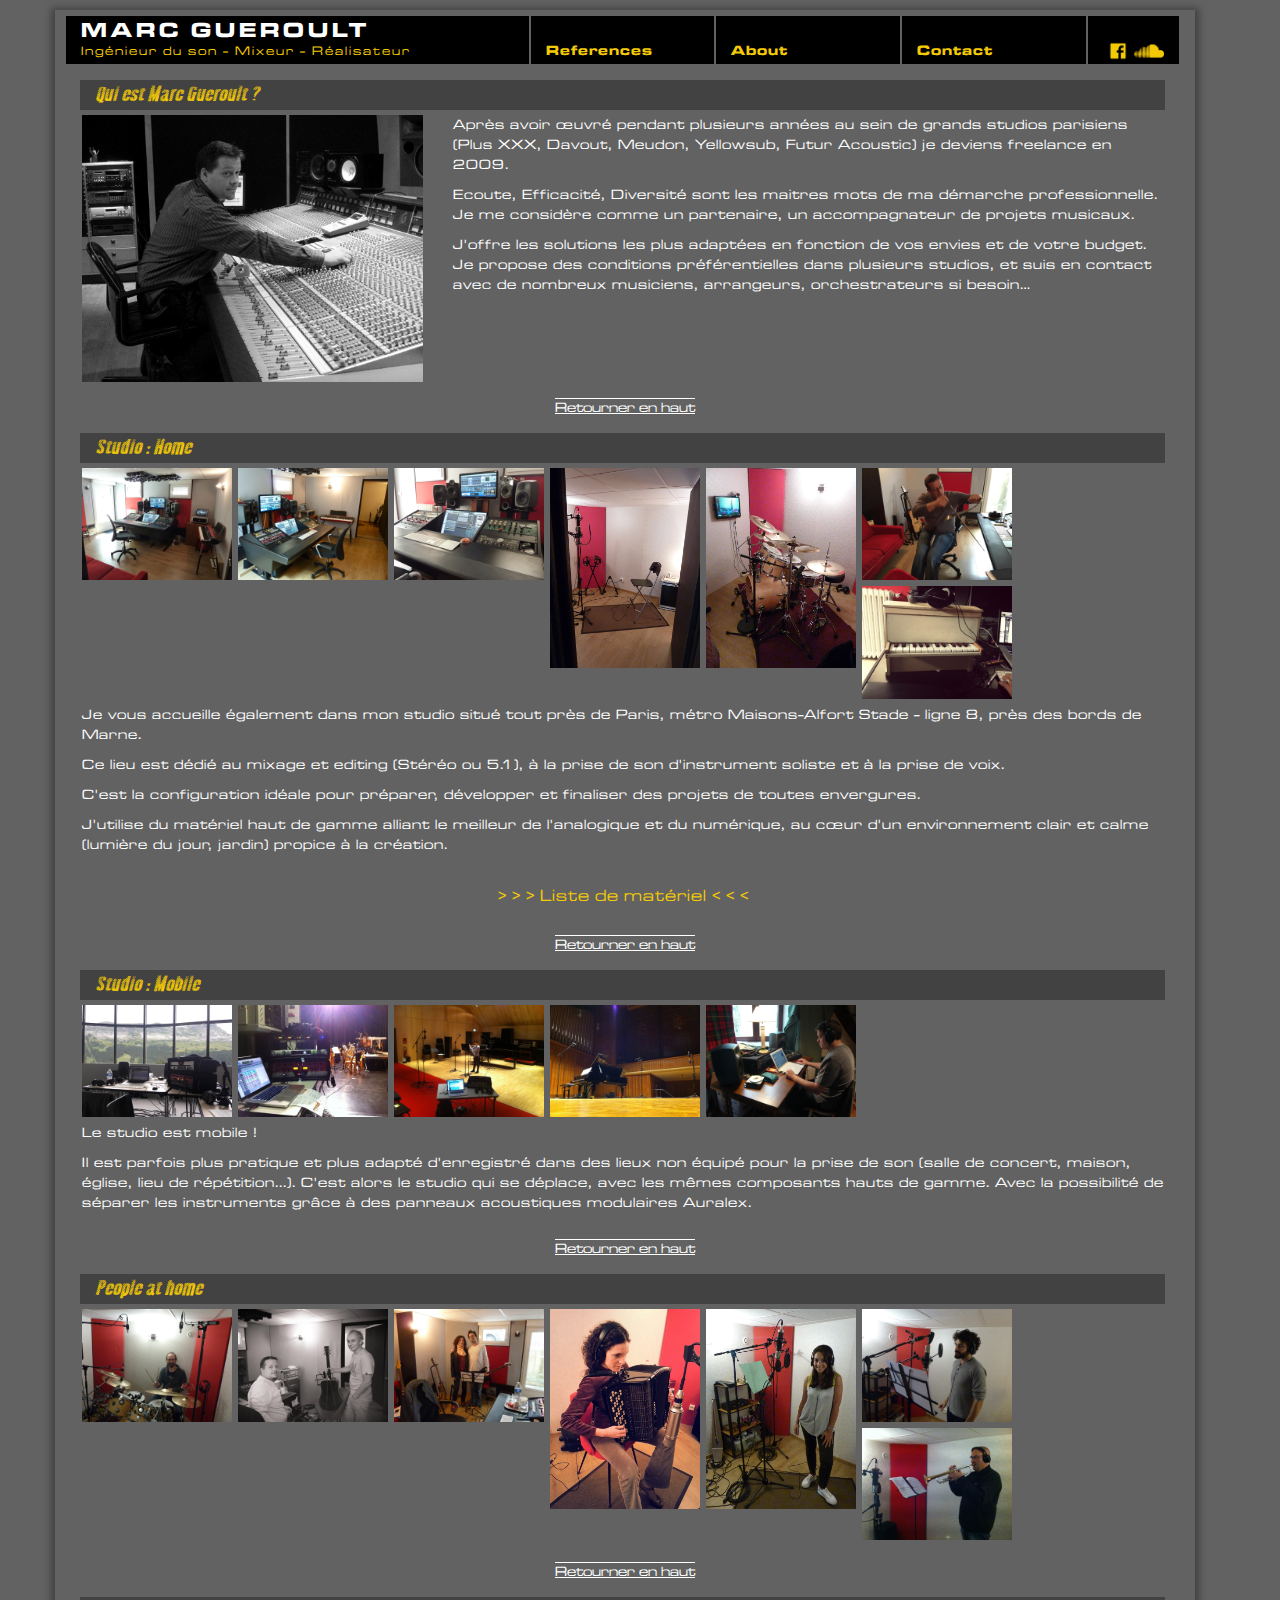
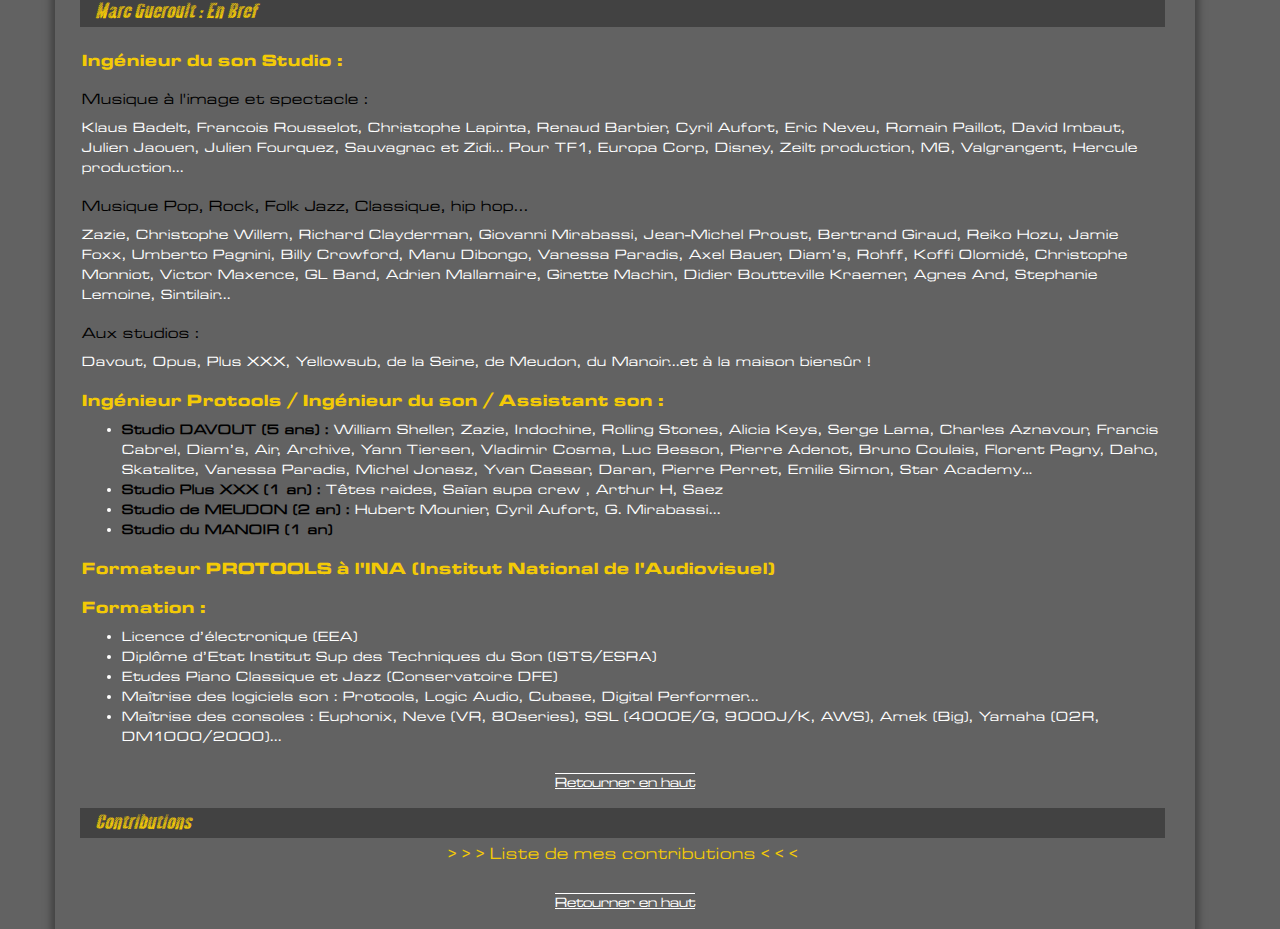
==== commit 87cd39bd: "Changing page about" ====
--- a/about.html
+++ b/about.html
@@ -1,532 +1,965 @@
-<!doctype html>
-<html lang="fr">
-
-<head>
-	<meta charset='utf-8'>
-	<link rel="stylesheet" type="text/css" href="./css/bootstrap.css" />
-	<link rel="stylesheet" type="text/css" href="./css/swiper.css">
-	<link rel="stylesheet" type="text/css" href="./css/style.css" />
-	<link rel="stylesheet" type="text/css" href="./css/vis.css" />
-	<script type="application/javascript" src="./jquery/jquery-3.3.1.js"></script>
-	<script type="application/javascript" src="./js/bootstrap.js"></script>
-	<script type="application/javascript" src="./js/swiper.js"></script>
-	<script type="application/javascript" src="./js/vis.js"></script>
-	<script src="./jquery/jquery-3.3.1.js" type="text/javascript"></script>
-	<title> MARC GUEROULT - Ingénieur du son - Réalisateur</title>
-	<meta name="viewport" content="width=device-width, initial-scale=1, minimum-scale=1, maximum-scale=1">
-	<meta name="author" content="Marc Gueroult">
-	<meta name="contactname" content="Marc Gueroult">
-	<meta name="description" content="MARC GUEROULT - Ingénieur du son - Réalisateur" />
-	<meta name="keywords" content="MARC GUEROULT - Ingénieur du son - Réalisateur - website - site internet - album - film - affiche - spectacle">
-	<meta name="subject" content=" MARC GUEROULT - Ingénieur du son - Réalisateur">
-	<meta name="date-creation-ddmmyyyy" content="01032018">
-	<meta name="date-revision-ddmmyyyy" content="24032018">
-</head>
-
-<body>
-	<header class="header">
-		<p>
-		</p>
-	</header>
-	<div class="container">
-		<div class="row maincontainer">
-			<div class="row titlerow">
-				<div class="col-sm-5 titlerowmarc">
-					<p class="marc">MARC GUEROULT
-					</p>
-					<p class="marcsubtitle">Ingénieur du son - Mixeur - Réalisateur</p>
-				</div>
-				<div class="col-sm-2 titlerowothermenus text-left" style="cursor: pointer;" onclick="window.location='index.html';">
-					<p>References</p>
-				</div>
-
-				<div class="col-sm-2 titlerowothermenus text-left" style="cursor: pointer;" onclick="window.location='about.html';">
-					<p>About</p>
-				</div>
-				<div class="col-sm-2 titlerowothermenus text-left" style="cursor: pointer;" onclick="hideAndDisplay();">
-					<p>Contact</p>
-				</div>
-				<div class="col-sm-1 titlerowsocialnetwork">
-					<div class="facebook text-center">
-						<a href="https://www.facebook.com/gueroultmarc" target="blank">
-							<img class="nothovericon" src="./pics/icons/logo-facebook-jaune.png" />
-						</a>
-						<a href="https://www.facebook.com/gueroultmarc" target="blank">
-							<img class="hovericon" src="./pics/icons/logo-facebook.png" />
-						</a>
-					</div>
-					<div class="soundcloud text-center">
-						<a href="https://soundcloud.com/marc-gueroult" target="blank">
-							<img class="nothovericon" src="./pics/icons/soundsloud-logo-jaune.png" />
-						</a>
-						<a href="https://soundcloud.com/marc-gueroult" target="blank">
-							<img class="hovericon" src="./pics/icons/soundsloud-logo-original.png" />
-						</a>
-					</div>
-				</div>
-				<div class="col-sm-6 titlecontactPortable text-center" id="titlecontact" style="display:none">
-					<p>
-						<b>Portable</b> : 06-18-47-60-22 </p>
-				</div>
-				<div class="col-sm-6 titlecontactMail text-center" id="titlecontact2" style="display:none">
-					<p>
-						<b>Email</b> : gueroultmarc@yahoo.fr </p>
-				</div>
-			</div>
-			<div class="row titlerowresponsive">
-				<div class="col-sm-6 titlerowmarc">
-					<p class="marc">MARC GUEROULT
-					</p>
-					<p class="marcsubtitle text-left">Ingénieur du son</p>
-					<p class="marcsubtitle2 text-center">Mixeur</p>
-					<p class="marcsubtitle text-right">Réalisateur</p>
-				</div>
-				<div class="col-sm-6">
-					<div class="row">
-						<div class="col-sm-6 titlerowothermenus text-center" style="cursor: pointer;" onclick="window.location='index.html';">
-							<p>References</p>
-						</div>
-						<div class="col-sm-6 titlerowothermenus text-center" style="cursor: pointer;" onclick="window.location='about.html';">
-							<p>About</p>
-						</div>
-					</div>
-					<div class="row">
-						<div class="col-sm-6 titlerowothermenus text-center" style="cursor: pointer;" onclick="hideAndDisplay2();">
-							<p>Contact</p>
-						</div>
-						<div class="col-sm-6 titlerowsocialnetwork">
-							<div class="facebook text-center">
-								<a href="https://www.facebook.com/gueroultmarc" target="blank">
-									<img class="nothovericon" src="./pics/icons/logo-facebook-jaune.png" />
-								</a>
-								<a href="https://www.facebook.com/gueroultmarc" target="blank">
-									<img class="hovericon" src="./pics/icons/logo-facebook.png" />
-								</a>
-							</div>
-							<div class="soundcloud text-center">
-								<a href="https://soundcloud.com/marc-gueroult" target="blank">
-									<img class="nothovericon" src="./pics/icons/soundsloud-logo-jaune.png" />
-								</a>
-								<a href="https://soundcloud.com/marc-gueroult" target="blank">
-									<img class="hovericon" src="./pics/icons/soundsloud-logo-original.png" />
-								</a>
-							</div>
-						</div>
-					</div>
-				</div>
-				<div class="col-sm-6 titlecontact text-center" id="titlecontact3" style="display:none">
-					<p>
-						<b>Portable</b> : 06-18-47-60-22 </p>
-				</div>
-				<div class="col-sm-6 titlecontact text-center" id="titlecontact4" style="display:none">
-					<p>
-						<b>Email</b> : gueroultmarc@yahoo.fr </p>
-				</div>
-			</div>
-			<div class="row aboutanchor" id="backtop">
-				<table class="table table-responsive">
-					<tr>
-						<td>
-							<a href="#marc">Qui est Marc Gueroult ?</a>
-						</td>
-						<td>
-							<a href="#studiohome">Studio : Home </a>
-						</td>
-						<td>
-							<a href="#studiomobile">Studio : Mobile </a>
-						</td>
-						<td>
-							<a href="#listematos">Liste de matériel </a>
-						</td>
-						<td>
-							<a href="#peoplehome">People at home </a>
-						</td>
-						<td>
-							<a href="#marcbref">Marc Gueroult : En Bref </a>
-						</td>
-						<td>
-							<a href="#contributions">Contributions </a>
-						</td>
-					</tr>
-				</table>
-			</div>
-			<div class="row subtitlerowresponsive">
-				<div class="col-sm-12 subtitle" id="marc">
-					<p>Qui est Marc Gueroult ? </p>
-				</div>
-			</div>
-			<div class="row about">
-				<div class="col-sm-12">
-					<div class="row">
-						<div class="col-sm-4">
-							<img src="./pics/about/me.png">
-						</div>
-						<div class="col-sm-8">
-							<p>Après avoir œuvré pendant plusieurs années au sein de grands studios parisiens (Plus XXX, Davout, Meudon, Yellowsub,
-								Futur Acoustic) je deviens freelance en 2009.</p>
-
-							<p>Ecoute, Efficacité, Diversité sont les maitres mots de ma démarche professionnelle. Je me considère comme un partenaire,
-								un accompagnateur de projets musicaux.</p>
-
-							<p>J'offre les solutions les plus adaptées en fonction de vos envies et de votre budget. Je propose des conditions préférentielles
-								dans plusieurs studios, et suis en contact avec de nombreux musiciens, arrangeurs, orchestrateurs si besoin… </p>
-						</div>
-					</div>
-				</div>
-			</div>
-			<div class="row">
-				<div class="col-sm-12 text-center backtop">
-					<a href="#backtop">Retourner en haut</a>
-				</div>
-			</div>
-			<div class="row subtitlerowresponsive">
-				<div class="col-sm-12 subtitle" id="studiohome">
-					<p>Studio : Home </p>
-				</div>
-			</div>
-			<div class="row about">
-				<div class="col-sm-3">
-					<p>Je vous accueille également dans mon studio situé tout près de Paris, métro Maisons-Alfort Stade - ligne 8, près des
-						bords de Marne.</p>
-					<p>Ce lieu est dédié au mixage et editing (Stéréo ou 5.1), à la prise de son d'instrument soliste et à la prise de voix.
-					</p>
-					<p>C'est la configuration idéal pour préparer, développer et finaliser des projets de toutes envergures . </p>
-					<p>J'utilise du matériel haut de gamme alliant le meilleur de l'analogique et du numérique, au cœur d'un environnement
-						clair et calme (lumière du jour, jardin) propice à la création.</p>
-					<br/>
-					<p class="listematosp" id="listematos"  style="cursor: pointer;" onclick="displayList();"> &gt &gt &gt Liste de matériel &lt &lt &lt</p>
-				</div>
-				<div class="col-sm-9 studio">
-					<div class="col-sm-4">
-						<img src="./pics/about/marc-gueroult-studio-04-voix-micros.jpg">
-					</div>
-					<div class="col-sm-4">
-						<img src="./pics/about/marc-gueroult-studio-03-batterie.jpg">
-					</div>
-					<div class="col-sm-4">
-						<img src="./pics/about/marc-gueroult-studio-02.jpg">
-					</div>
-					<div class="col-sm-4">
-						<img src="./pics/about/marc-gueroult-studio-01.jpg">
-					</div>
-					<div class="col-sm-4">
-						<img src="./pics/about/marc-gueroult-studio-05.jpg">
-					</div>
-					<div class="col-sm-4">
-						<img src="./pics/about/marc-gueroult-studio-scie-musicale.jpg">
-					</div>
-					<div class="col-sm-4">
-						<img src="./pics/about/agnes_and_marc_guerout_toy_piano.jpg">
-					</div>
-				</div>
-				<div class="col-sm-12" id="listematos2" style="display:none">
-					<br/>
-					<table class="table table-responsive">
-						<tr>
-							<td>
-								Sommater / Mixer à Lampe
-								<br/> Thermionic Culture Fat Bustard II Limited édition
-							</td>
-							<td>
-								Préampli micro
-								<br/> API 3124+
-								<br/> Langevin/Manley Dual Vocal Combo
-								<br/> Neve Portico 5012 Avalon U5
-								<br/> RME Octamic II
-							</td>
-							<td>
-								Convertisseur AD/DA 32 canaux
-								<br/> Antelope Orion 32
-							</td>
-							<td>
-								Interface Audio numérique et processeur
-								<br/> Universal Audio Apollo Quad
-								<br/> Avid HD Omni
-							</td>
-						</tr>
-						<tr>
-							<td>
-								Ecoutes Monitoring 5.1
-								<br/> GENELEC 8040A
-							</td>
-							<td>
-								DAW
-								<br/> Pro Tools HD 10 (Processoeur 12 cœurs)
-								<br/> Plugins Universal Audio
-							</td>
-							<td>
-									Instruments Clavier Korg SV-1 Clavier Akai MPK-mini Toy Piano Michelet (vintage) Guitare Folk Jasmine Jembe Shaker x4 Scie
-									Musicale
-							</td>
-							<td>
-								Microphones
-								<br/> 1x Telefunken AK-47 (lampe)
-								<br/> 2x AKG C414 XLII
-								<br/> 2x HebdenSound HS3000 (Calrec)
-								<br/> 2x Mallet (clone Shoeps)
-								<br/> 2x Coles 4038 (ruban)
-								<br/> 1x Neumann UM57 (lampe)
-								<br/> 1x Shure Beta 52
-								<br/> 1x Electrovoice N/D 868
-								<br/> 1x Studio Project T3 (lampe)
-								<br/> 1x Rode NTV (lampe)
-								<br/> 3x Audiotechnica AE3000
-								<br/> 1x Shure SM57
-								<br/> 4x Oktava MK-012
-							</td>
-						</tr>
-					</table>
-				</div>
-			</div>
-			<div class="row">
-				<div class="col-sm-12 text-center backtop">
-					<a href="#backtop">Retourner en haut</a>
-				</div>
-			</div>
-			<div class="row subtitlerowresponsive">
-				<div class="col-sm-12 subtitle" id="studiomobile">
-					<p>Studio : Mobile </p>
-				</div>
-			</div>
-			<div class="row about">
-				<div class="col-sm-12">
-					<p>Le studio est mobile ! </p>
-					<p>Il est parfois plus pratique et plus adapté d'enregistré dans des lieux non équipé pour la prise de son (salle de concert,
-						maison, église, lieu de répétition...). C'est alors le studio qui se déplace, avec les mêmes composants hauts de gamme.
-						Avec la possibilité de séparer les instruments grâce à des panneaux acoustiques modulaires Auralex.
-					</p>
-				</div>
-				<div class="col-sm-12 studiomobile">
-					<div class="col-sm-4 col-sm-offset-2">
-						<img src="./pics/about/mobile/marc-gueroult-studio-mobile-00.jpg">
-					</div>
-					<div class="col-sm-4">
-						<img src="./pics/about/mobile/marc-gueroult-studio-mobile-01.jpg">
-					</div>
-					<div class="col-sm-4">
-						<img src="./pics/about/mobile/marc-gueroult-studio-mobile-02.jpg">
-					</div>
-					<div class="col-sm-4">
-						<img src="./pics/about/mobile/marc-gueroult-studio-mobile-04.jpg">
-					</div>
-					<div class="col-sm-4">
-						<img src="./pics/about/mobile/marc-gueroult-studio-mobile-05.jpg">
-					</div>
-				</div>
-			</div>
-			<div class="row">
-				<div class="col-sm-12 text-center backtop">
-					<a href="#backtop">Retourner en haut</a>
-				</div>
-			</div>
-			<div class="row subtitlerowresponsive">
-				<div class="col-sm-12 subtitle" id="peoplehome">
-					<p>People at home</p>
-				</div>
-			</div>
-			<div class="row about peoplehome">
-				<div class="col-sm-12">
-					<div class="col-sm-4">
-						<img src="./pics/about/peoplehome/agnes_and_marc_guerout_accordeon_studio.jpg">
-					</div>
-					<div class="col-sm-4">
-						<img src="./pics/about/peoplehome/marc-gueroult-studio-voix-clarisse.jpg">
-					</div>
-					<div class="col-sm-4">
-						<img src="./pics/about/peoplehome/marc-gueroult-studio-batterie-durand.jpg">
-					</div>
-					<div class="col-sm-4">
-						<img src="./pics/about/peoplehome/marc-gueroult-studio-bodin.jpg">
-					</div>
-					<div class="col-sm-4">
-						<img src="./pics/about/peoplehome/marc-gueroult-studio-guitar-chouard.jpg">
-					</div>
-					<div class="col-sm-4">
-						<img src="./pics/about/peoplehome/marc-gueroult-studio-vincent-heden.jpg">
-					</div>
-					<div class="col-sm-4">
-						<img src="./pics/about/peoplehome/pierre-Badel-trompette-marc-gueroult-studio.jpg">
-					</div>
-				</div>
-			</div>
-			<div class="row">
-				<div class="col-sm-12 text-center backtop">
-					<a href="#backtop">Retourner en haut</a>
-				</div>
-			</div>
-			<div class="row subtitlerowresponsive">
-				<div class="col-sm-12 subtitle" id="marcbref">
-					<p>Marc Gueroult : En Bref </p>
-				</div>
-			</div>
-			<div class="row about">
-				<div class="col-sm-12">
-					<h1>Ingénieur du son Studio : </h1>
-					<h2>Musique à l'image et spectacle : </h2>
-					<p>Klaus Badelt, Francois Rousselot, Christophe Lapinta, Renaud Barbier, Cyril Aufort, Eric Neveu, Romain Paillot, David
-						Imbaut, Julien Jaouen, Julien Fourquez, Sauvagnac et Zidi... Pour TF1, Europa Corp, Disney, Zeilt production, M6, Valgrangent,
-						Hercule production... </p>
-					<h2>Musique Pop, Rock, Folk Jazz, Classique, hip hop... </h2>
-					<p>Zazie, Christophe Willem, Richard Clayderman, Giovanni Mirabassi, Jean-Michel Proust, Bertrand Giraud, Reiko Hozu, Jamie
-						Foxx, Umberto Pagnini, Billy Crowford, Manu Dibongo, Vanessa Paradis, Axel Bauer, Diam’s, Rohff, Koffi Olomidé, Christophe
-						Monniot, Victor Maxence, GL Band, Adrien Mallamaire, Ginette Machin, Didier Boutteville Kraemer, Agnes And, Stephanie
-						Lemoine, Sintilair... </p>
-					<h2>Aux studios :</h2>
-					<p> Davout, Opus, Plus XXX, Yellowsub, de la Seine, de Meudon, du Manoir...et à la maison biensûr ! </p>
-					<h1>Ingénieur Protools / Ingénieur du son / Assistant son :</h1>
-					<ul>
-						<li>
-							<b> Studio DAVOUT (5 ans) :</b> William Sheller, Zazie, Indochine, Rolling Stones, Alicia Keys, Serge Lama, Charles Aznavour,
-							Francis Cabrel, Diam’s, Air, Archive, Yann Tiersen, Vladimir Cosma, Luc Besson, Pierre Adenot, Bruno Coulais, Florent
-							Pagny, Daho, Skatalite, Vanessa Paradis, Michel Jonasz, Yvan Cassar, Daran, Pierre Perret, Emilie Simon, Star Academy…
-						</li>
-						<li>
-							<b> Studio Plus XXX (1 an) :</b> Têtes raides, Saïan supa crew , Arthur H, Saez </li>
-						<li>
-							<b> Studio de MEUDON (2 an) :</b> Hubert Mounier, Cyril Aufort, G. Mirabassi...
-						</li>
-						<li>
-							<b> Studio du MANOIR (1 an)</b>
-						</li>
-					</ul>
-					<h1>Formateur PROTOOLS à l'INA (Institut National de l'Audiovisuel) </h1>
-					<h1>Formation : </h1>
-					<ul>
-						<li>Licence d’électronique (EEA)</li>
-						<li>Diplôme d’Etat Institut Sup des Techniques du Son (ISTS/ESRA)</li>
-						<li>Etudes Piano Classique et Jazz (Conservatoire DFE)</li>
-						<li>Maîtrise des logiciels son : Protools, Logic Audio, Cubase, Digital Performer...</li>
-						<li>Maîtrise des consoles : Euphonix, Neve (VR, 80series), SSL (4000E/G, 9000J/K, AWS), Amek (Big), Yamaha (02R, DM1000/2000)...</li>
-					</ul>
-				</div>
-			</div>
-			<div class="row">
-				<div class="col-sm-12 text-center backtop">
-					<a href="#backtop">Retourner en haut</a>
-				</div>
-			</div>
-			<div class="row subtitlerowresponsive">
-				<div class="col-sm-12 subtitle" id="contributions">
-					<p>Contributions</p>
-				</div>
-			</div>
-			<div class="row about">
-				<div class="col-sm-12">
-					<div id="visualizationTimeline"></div>
-				</div>
-			</div>
-			<div class="row">
-				<div class="col-sm-12 text-center backtop">
-					<a href="#backtop">Retourner en haut</a>
-				</div>
-			</div>
-			<div class="row subtitlerow footer">
-				<div class="col-sm-12">
-					<p> Ne doit pas se voir </p>
-				</div>
-			</div>
-		</div>
-	</div>
-
-
-
-	<!-- /\/\/\/\/\/\/\/\/\/\/\/\/\/\/\/\/\/\/\ JS CONTROL OF SLIDERS  /\/\/\/\/\/\/\/\/\/\/\/\/\/\/\/\/\/\/\/\/\/\/\/\-->
-	<script>
-		// DOM element where the Timeline will be attached
-		var containerTimeline = document.getElementById('visualizationTimeline');
-
-		// Create a DataSet (allows two way data-binding)
-		var items = new vis.DataSet([
-			{ id: 1, content: "Julien Fourquez - Hercules Prod - Acadomia", title: 'Lieu: home <br/> Travail : Ingénieur du son <br/> Type : Musique de Pub <br/> Mixage, mastering', start: '2015-03' },
-			{ id: 2, content: "F.Rousselot - Zoo de Beauval (Orchestre Budapest)", title: 'Lieu: home <br/> Travail : Ingénieur du son <br/> Type : Musique de spectacle  <br/> Editing, Mixage, Mastering', start: '2015-03' },
-			{ id: 3, content: "Reiko HOZU - Souvenir (Ravel, Albeniz, Dupin)", title: 'Lieu: home <br/> Travail : Ingénieur du son <br/> Type : Album piano solo classique <br/> Mixage, mastering', start: '2015-01' },
-			{ id: 4, content: "BIS - Dominique farugia - Julien Jaouen - David Imbaut", title: 'Lieu : Studio DAVOUT <br/> Travail : Ingénieur du son <br/> Type : Musique de Film <br/> Prise de son orchestre à corde', start: '2014-12' },
-			{ id: 5, content: "Forum voix etouffées - A. DuClosel (Ullmann/Schoenberg) ", title: 'Lieu : Studio de Meudon <br/> Travail : Ingénieur du son <br/> Type : Album orchestral classique<br/> Edit, mixage, mastering', start: '2014-12' },
-			{ id: 6, content: "Reiko HOZU - Souvenir (Ravel, Albeniz, Dupin) ", title: 'Lieu : Studio de Meudon <br/> Travail : Ingénieur du son <br/> Type : Album piano solo classique <br/> Prise de son piano', start: '2014-11' },
-			{ id: 7, content: "Liam Chagal - Altitude", title: 'Lieu: home <br/> Travail : Ingénieur du son <br/> Type : Singles <br/> Mixage, mastering (Electro)', start: '2014-11' },
-			{ id: 8, content: "F.Rousselot - Valgrangent (Orchestre Budapest) ", title: 'Lieu: home <br/> Travail : Ingénieur du son <br/> Type : Musique de spectacle<br/> Editing, Mixage, Mastering', start: '2014-09' },
-			{ id: 9, content: "Reiko HOZU - Souvenir (Ravel, Albeniz, Dupin) ", title: 'Lieu: home <br/> Travail : Ingénieur du son<br/> Type : Album piano solo classique  <br/> Mixage, mastering', start: '2014-09' },
-			{ id: 10, content: "Liam Chagal - Obsidian Soul", title: 'Lieu: home <br/> Travail : Ingénieur du son <br/> Type : Singles <br/> Mixage, mastering (Electro)', start: '2014-09' },
-			{ id: 11, content: "David Imbaut - Bouygues Construction", title: 'Lieu: home <br/> Travail : Ingénieur du son <br/> Type : Musique de Pub <br/> Mixage, mastering ', start: '2014-06' },
-			{ id: 12, content: "Mikolaj Warszynski (Chopin, Liszt, Hayden)", title: 'Lieu: home <br/> Travail : Ingénieur du son <br/> Type : Album piano solo classique <br/> Mixage, mastering ', start: '2014-06' },
-			{ id: 13, content: "Romain PAILLOT- Intervention - TF1", title: 'Lieu: home <br/> Travail : Ingénieur du son <br/> Type : Musique original de série <br/> Mixage, mastering', start: '2014-05' },
-			{ id: 14, content: "F.Rousselot - Orchestral Rebirth - Justement Music (Quatuor Zaïde)", title: "Lieu: Studio de Meudon <br/> Travail : Ingénieur du son <br/> Type : Musique dillustration <br/> Prise de son Quatuor", start: '2014-02' },
-			{ id: 15, content: "Agnes AND ", title: 'Lieu: Studio DAVOUT <br/> Travail : Ingénieur du son <br/> Type : EP <br/> Prise de son, Editing (Folk pop) ', start: '2013-12' },
-			{ id: 16, content: "Ti HARMON - Story to tell ", title: 'Lieu: home <br/> Travail : Ingénieur du son <br/> Type : Album <br/> Mixage, mastering (Soul folk)', start: '2013-11' },
-		]);
-
-		// Configuration for the Timeline
-		var options = {
-			width: "100%",
-			height: "300px",
-			clickToUse: true,
-			zoomMax: 1000 * 60 * 60 * 24 * 200,             // one day in milliseconds
-			zoomMin: 1000 * 60 * 60 * 24 * 200,             // one day in milliseconds
-		};
-
-		// Create a Timeline
-		var timeline = new vis.Timeline(containerTimeline, items, options);
-
-		function hideAndDisplay() {
-			var sectionContact = document.getElementById("titlecontact");
-			var sectionContact2 = document.getElementById("titlecontact2");
-			if (sectionContact.style.display == "none" && sectionContact2.style.display == "none") {
-				sectionContact.style.display = "block";
-				sectionContact2.style.display = "block";
-			}
-			else {
-				sectionContact.style.display = "none";
-				sectionContact2.style.display = "none";
-			}
-		}
-
-		function hideAndDisplay2() {
-			var sectionContact = document.getElementById("titlecontact3");
-			var sectionContact2 = document.getElementById("titlecontact4");
-			if (sectionContact.style.display == "none" && sectionContact2.style.display == "none") {
-				sectionContact.style.display = "block";
-				sectionContact2.style.display = "block";
-			}
-			else {
-				sectionContact.style.display = "none";
-				sectionContact2.style.display = "none";
-			}
-		}
-
-		function finalHide() {
-			var sectionContact = document.getElementById("titlecontact");
-			var sectionContact2 = document.getElementById("titlecontact2");
-			if (sectionContact.style.display == "block" && sectionContact2.style.display == "block") {
-				sectionContact.style.display = "none";
-				sectionContact2.style.display = "none";
-			}
-		}
-
-
-		function finalHide2() {
-			var sectionContact = document.getElementById("titlecontact3");
-			var sectionContact2 = document.getElementById("titlecontact4");
-			if (sectionContact.style.display == "block" && sectionContact2.style.display == "block") {
-				sectionContact.style.display = "none";
-				sectionContact2.style.display = "none";
-			}
-		}
-
-		function displayList() {
-			var sectionMatos = document.getElementById("listematos2");
-			if (sectionMatos.style.display == "block") {
-				sectionMatos.style.display = "none";
-			}
-			else {
-				sectionMatos.style.display = "block";
-			}
-		}
-	</script>
-	<style>
-		.vis-time-axis .vis-text {
-			color: white;
-		}
-	</style>
-</body>
-
+<!doctype html>
+<html lang="fr">
+
+<head>
+	<meta charset='utf-8'>
+	<link rel="stylesheet" type="text/css" href="./css/bootstrap.css" />
+	<link rel="stylesheet" type="text/css" href="./css/swiper.css">
+	<link rel="stylesheet" type="text/css" href="./css/style.css" />
+	<link rel="stylesheet" type="text/css" href="./css/vis.css" />
+	<link rel="stylesheet" type="text/css" href="./css/photoswipe.css" />
+	<link rel="stylesheet" href="./css/default-skin/default-skin.css">
+	<script type="application/javascript" src="./jquery/jquery-3.3.1.js"></script>
+	<script type="application/javascript" src="./js/bootstrap.js"></script>
+	<script type="application/javascript" src="./js/swiper.js"></script>
+	<script type="application/javascript" src="./js/vis.js"></script>
+	<script type="application/javascript" src="./js/photoswipe.js"></script>
+	<script type="application/javascript" src="./js/photoswipe-ui-default.js"></script>
+	<script src="./jquery/jquery-3.3.1.js" type="text/javascript"></script>
+	<title> MARC GUEROULT - Ingénieur du son - Réalisateur</title>
+	<meta name="viewport" content="width=device-width, initial-scale=1, minimum-scale=1, maximum-scale=1">
+	<meta name="author" content="Marc Gueroult">
+	<meta name="contactname" content="Marc Gueroult">
+	<meta name="description" content="MARC GUEROULT - Ingénieur du son - Réalisateur" />
+	<meta name="keywords" content="MARC GUEROULT - Ingénieur du son - Réalisateur - website - site internet - album - film - affiche - spectacle">
+	<meta name="subject" content=" MARC GUEROULT - Ingénieur du son - Réalisateur">
+	<meta name="date-creation-ddmmyyyy" content="01032018">
+	<meta name="date-revision-ddmmyyyy" content="24032018">
+</head>
+
+<body>
+	<header class="header">
+		<p>
+		</p>
+	</header>
+	<div class="container">
+		<div class="row maincontainer">
+			<div class="row titlerow">
+				<div class="col-sm-5 titlerowmarc">
+					<p class="marc">MARC GUEROULT
+					</p>
+					<p class="marcsubtitle">Ingénieur du son - Mixeur - Réalisateur</p>
+				</div>
+				<div class="col-sm-2 titlerowothermenus text-left" style="cursor: pointer;" onclick="window.location='index.html';">
+					<p>References</p>
+				</div>
+
+				<div class="col-sm-2 titlerowothermenus text-left" style="cursor: pointer;" onclick="window.location='about.html';">
+					<p>About</p>
+				</div>
+				<div class="col-sm-2 titlerowothermenus text-left" style="cursor: pointer;" onclick="hideAndDisplay();">
+					<p>Contact</p>
+				</div>
+				<div class="col-sm-1 titlerowsocialnetwork" id="backtop">
+					<div class="facebook text-center">
+						<a href="https://www.facebook.com/gueroultmarc" target="blank">
+							<img class="nothovericon" src="./pics/icons/logo-facebook-jaune.png" />
+						</a>
+						<a href="https://www.facebook.com/gueroultmarc" target="blank">
+							<img class="hovericon" src="./pics/icons/logo-facebook.png" />
+						</a>
+					</div>
+					<div class="soundcloud text-center">
+						<a href="https://soundcloud.com/marc-gueroult" target="blank">
+							<img class="nothovericon" src="./pics/icons/soundsloud-logo-jaune.png" />
+						</a>
+						<a href="https://soundcloud.com/marc-gueroult" target="blank">
+							<img class="hovericon" src="./pics/icons/soundsloud-logo-original.png" />
+						</a>
+					</div>
+				</div>
+				<div class="col-sm-6 titlecontactPortable text-center" id="titlecontact" style="display:none">
+					<p>
+						<b>Portable</b> : 06-18-47-60-22 </p>
+				</div>
+				<div class="col-sm-6 titlecontactMail text-center" id="titlecontact2" style="display:none">
+					<p>
+						<b>Email</b> : gueroultmarc@yahoo.fr </p>
+				</div>
+			</div>
+			<div class="row titlerowresponsive">
+				<div class="col-sm-6 titlerowmarc">
+					<p class="marc">MARC GUEROULT
+					</p>
+					<p class="marcsubtitle text-left">Ingénieur du son</p>
+					<p class="marcsubtitle2 text-center">Mixeur</p>
+					<p class="marcsubtitle text-right">Réalisateur</p>
+				</div>
+				<div class="col-sm-6">
+					<div class="row">
+						<div class="col-sm-6 titlerowothermenus text-center" style="cursor: pointer;" onclick="window.location='index.html';">
+							<p>References</p>
+						</div>
+						<div class="col-sm-6 titlerowothermenus text-center" style="cursor: pointer;" onclick="window.location='about.html';">
+							<p>About</p>
+						</div>
+					</div>
+					<div class="row">
+						<div class="col-sm-6 titlerowothermenus text-center" style="cursor: pointer;" onclick="hideAndDisplay2();">
+							<p>Contact</p>
+						</div>
+						<div class="col-sm-6 titlerowsocialnetwork">
+							<div class="facebook text-center">
+								<a href="https://www.facebook.com/gueroultmarc" target="blank">
+									<img class="nothovericon" src="./pics/icons/logo-facebook-jaune.png" />
+								</a>
+								<a href="https://www.facebook.com/gueroultmarc" target="blank">
+									<img class="hovericon" src="./pics/icons/logo-facebook.png" />
+								</a>
+							</div>
+							<div class="soundcloud text-center">
+								<a href="https://soundcloud.com/marc-gueroult" target="blank">
+									<img class="nothovericon" src="./pics/icons/soundsloud-logo-jaune.png" />
+								</a>
+								<a href="https://soundcloud.com/marc-gueroult" target="blank">
+									<img class="hovericon" src="./pics/icons/soundsloud-logo-original.png" />
+								</a>
+							</div>
+						</div>
+					</div>
+				</div>
+				<div class="col-sm-6 titlecontact text-center" id="titlecontact3" style="display:none">
+					<p>
+						<b>Portable</b> : 06-18-47-60-22 </p>
+				</div>
+				<div class="col-sm-6 titlecontact text-center" id="titlecontact4" style="display:none">
+					<p>
+						<b>Email</b> : gueroultmarc@yahoo.fr </p>
+				</div>
+			</div>
+			<div class="row subtitlerowresponsive">
+				<div class="col-sm-12 subtitle" id="marc">
+					<p>Qui est Marc Gueroult ? </p>
+				</div>
+			</div>
+			<div class="row about">
+				<div class="col-sm-12">
+					<div class="row">
+						<div class="col-sm-4">
+							<img src="./pics/about/me.png">
+						</div>
+						<div class="col-sm-8">
+							<p>Après avoir œuvré pendant plusieurs années au sein de grands studios parisiens (Plus XXX, Davout, Meudon, Yellowsub,
+								Futur Acoustic) je deviens freelance en 2009.</p>
+
+							<p>Ecoute, Efficacité, Diversité sont les maitres mots de ma démarche professionnelle. Je me considère comme un partenaire,
+								un accompagnateur de projets musicaux.</p>
+
+							<p>J'offre les solutions les plus adaptées en fonction de vos envies et de votre budget. Je propose des conditions préférentielles
+								dans plusieurs studios, et suis en contact avec de nombreux musiciens, arrangeurs, orchestrateurs si besoin… </p>
+						</div>
+					</div>
+				</div>
+			</div>
+			<div class="row">
+				<div class="col-sm-12 text-center backtop">
+					<a href="#backtop">Retourner en haut</a>
+				</div>
+			</div>
+			<div class="row subtitlerowresponsive">
+				<div class="col-sm-12 subtitle" id="studiohome">
+					<p>Studio : Home </p>
+				</div>
+			</div>
+			<div class="row about">
+				<div class="col-sm-12">
+
+					<div class="my-gallery" itemscope itemtype="http://schema.org/ImageGallery">
+
+						<figure itemprop="associatedMedia" itemscope itemtype="http://schema.org/ImageObject">
+							<a href="./pics/about/marc-gueroult-studio-02.jpg" itemprop="contentUrl" data-size="768x576">
+								<img src="./pics/about/marc-gueroult-studio-02.jpg" itemprop="thumbnail" alt="Image description" />
+							</a>
+							<figcaption itemprop="caption description">Studio</figcaption>
+						</figure>
+
+						<figure itemprop="associatedMedia" itemscope itemtype="http://schema.org/ImageObject">
+							<a href="./pics/about/marc-gueroult-studio-01.jpg" itemprop="contentUrl" data-size="768x576">
+								<img src="./pics/about/marc-gueroult-studio-01.jpg" itemprop="thumbnail" alt="Image description" />
+							</a>
+							<figcaption itemprop="caption description">Studio </figcaption>
+						</figure>
+
+						<figure itemprop="associatedMedia" itemscope itemtype="http://schema.org/ImageObject">
+							<a href="./pics/about/marc-gueroult-studio-05.jpg" itemprop="contentUrl" data-size="768x576">
+								<img src="./pics/about/marc-gueroult-studio-05.jpg" itemprop="thumbnail" alt="Image description" />
+							</a>
+							<figcaption itemprop="caption description">Console de mixage</figcaption>
+						</figure>
+
+						<figure itemprop="associatedMedia" itemscope itemtype="http://schema.org/ImageObject">
+							<a href="./pics/about/marc-gueroult-studio-04-voix-micros.jpg" itemprop="contentUrl" data-size="576x768">
+								<img src="./pics/about/marc-gueroult-studio-04-voix-micros.jpg" itemprop="thumbnail" alt="Image description" />
+							</a>
+							<figcaption itemprop="caption description">Micros et prise de voix</figcaption>
+
+						</figure>
+
+						<figure itemprop="associatedMedia" itemscope itemtype="http://schema.org/ImageObject">
+							<a href="./pics/about/marc-gueroult-studio-03-batterie.jpg" itemprop="contentUrl" data-size="576x768">
+								<img src="./pics/about/marc-gueroult-studio-03-batterie.jpg" itemprop="thumbnail" alt="Image description" />
+							</a>
+							<figcaption itemprop="caption description">Batterie</figcaption>
+						</figure>
+
+						<figure itemprop="associatedMedia" itemscope itemtype="http://schema.org/ImageObject">
+							<a href="./pics/about/marc-gueroult-studio-scie-musicale.jpg" itemprop="contentUrl" data-size="768x576">
+								<img src="./pics/about/marc-gueroult-studio-scie-musicale.jpg" itemprop="thumbnail" alt="Image description" />
+							</a>
+							<figcaption itemprop="caption description">Scie musicale</figcaption>
+						</figure>
+
+						<figure itemprop="associatedMedia" itemscope itemtype="http://schema.org/ImageObject">
+							<a href="./pics/about/agnes_and_marc_guerout_toy_piano.jpg" itemprop="contentUrl" data-size="768x576">
+								<img src="./pics/about/agnes_and_marc_guerout_toy_piano.jpg" itemprop="thumbnail" alt="Image description" />
+							</a>
+							<figcaption itemprop="caption description">Mini Piano</figcaption>
+						</figure>
+
+					</div>
+
+					<!-- Root element of PhotoSwipe. Must have class pswp. -->
+					<div class="pswp" tabindex="-1" role="dialog" aria-hidden="true">
+
+						<!-- Background of PhotoSwipe. 
+	 It's a separate element, as animating opacity is faster than rgba(). -->
+						<div class="pswp__bg"></div>
+
+						<!-- Slides wrapper with overflow:hidden. -->
+						<div class="pswp__scroll-wrap">
+
+							<!-- Container that holds slides. PhotoSwipe keeps only 3 slides in DOM to save memory. -->
+							<!-- don't modify these 3 pswp__item elements, data is added later on. -->
+							<div class="pswp__container">
+								<div class="pswp__item"></div>
+								<div class="pswp__item"></div>
+								<div class="pswp__item"></div>
+							</div>
+
+							<!-- Default (PhotoSwipeUI_Default) interface on top of sliding area. Can be changed. -->
+							<div class="pswp__ui pswp__ui--hidden">
+
+								<div class="pswp__top-bar">
+
+									<!--  Controls are self-explanatory. Order can be changed. -->
+
+									<div class="pswp__counter"></div>
+
+									<button class="pswp__button pswp__button--close" title="Close (Esc)"></button>
+
+									<button class="pswp__button pswp__button--fs" title="Toggle fullscreen"></button>
+
+									<button class="pswp__button pswp__button--zoom" title="Zoom in/out"></button>
+
+									<!-- Preloader demo https://codepen.io/dimsemenov/pen/yyBWoR -->
+									<!-- element will get class pswp__preloader--active when preloader is running -->
+									<div class="pswp__preloader">
+										<div class="pswp__preloader__icn">
+											<div class="pswp__preloader__cut">
+												<div class="pswp__preloader__donut"></div>
+											</div>
+										</div>
+									</div>
+								</div>
+
+								<div class="pswp__share-modal pswp__share-modal--hidden pswp__single-tap">
+									<div class="pswp__share-tooltip"></div>
+								</div>
+
+								<button class="pswp__button pswp__button--arrow--left" title="Previous (arrow left)">
+								</button>
+
+								<button class="pswp__button pswp__button--arrow--right" title="Next (arrow right)">
+								</button>
+
+								<div class="pswp__caption">
+									<div class="pswp__caption__center"></div>
+								</div>
+
+							</div>
+
+						</div>
+
+					</div>
+				</div>
+
+				<div class="col-sm-12">
+					<p>Je vous accueille également dans mon studio situé tout près de Paris, métro Maisons-Alfort Stade - ligne 8, près des
+						bords de Marne.</p>
+					<p>Ce lieu est dédié au mixage et editing (Stéréo ou 5.1), à la prise de son d'instrument soliste et à la prise de voix.
+					</p>
+					<p>C'est la configuration idéale pour préparer, développer et finaliser des projets de toutes envergures. </p>
+					<p>J'utilise du matériel haut de gamme alliant le meilleur de l'analogique et du numérique, au cœur d'un environnement
+						clair et calme (lumière du jour, jardin) propice à la création.</p>
+					<br/>
+					<p class="listematosp text-center" id="listematos" style="cursor: pointer;" onclick="displayList();"> &gt &gt &gt Liste de matériel &lt &lt &lt</p>
+				</div>
+				<div class="col-sm-12" id="listematos2" style="display:none">
+					<br/>
+					<table class="table table-responsive">
+						<tr>
+							<td>
+								Sommater / Mixer à Lampe
+								<br/> Thermionic Culture Fat Bustard II Limited édition
+							</td>
+							<td>
+								Préampli micro
+								<br/> API 3124+
+								<br/> Langevin/Manley Dual Vocal Combo
+								<br/> Neve Portico 5012 Avalon U5
+								<br/> RME Octamic II
+							</td>
+							<td>
+								Convertisseur AD/DA 32 canaux
+								<br/> Antelope Orion 32
+							</td>
+						</tr>
+						<tr>
+							<td>
+								Interface Audio numérique et processeur
+								<br/> Universal Audio Apollo Quad
+								<br/> Avid HD Omni
+							</td>
+							<td>
+								Ecoutes Monitoring 5.1
+								<br/> GENELEC 8040A
+							</td>
+							<td>
+								DAW
+								<br/> Pro Tools HD 10 (Processoeur 12 cœurs)
+								<br/> Plugins Universal Audio
+							</td>
+						</tr>
+						<tr>
+							<td>
+								Instruments Clavier Korg SV-1 Clavier Akai MPK-mini Toy Piano Michelet (vintage) Guitare Folk Jasmine Jembe Shaker x4 Scie
+								Musicale
+							</td>
+							<td colspan="2">
+								Microphones
+								<br/> 1x Telefunken AK-47 (lampe)
+								<br/> 2x AKG C414 XLII
+								<br/> 2x HebdenSound HS3000 (Calrec)
+								<br/> 2x Mallet (clone Shoeps)
+								<br/> 2x Coles 4038 (ruban)
+								<br/> 1x Neumann UM57 (lampe)
+								<br/> 1x Shure Beta 52
+								<br/> 1x Electrovoice N/D 868
+								<br/> 1x Studio Project T3 (lampe)
+								<br/> 1x Rode NTV (lampe)
+								<br/> 3x Audiotechnica AE3000
+								<br/> 1x Shure SM57
+								<br/> 4x Oktava MK-012
+							</td>
+						</tr>
+					</table>
+				</div>
+			</div>
+			<div class="row">
+				<div class="col-sm-12 text-center backtop">
+					<a href="#backtop">Retourner en haut</a>
+				</div>
+			</div>
+			<div class="row subtitlerowresponsive">
+				<div class="col-sm-12 subtitle" id="studiomobile">
+					<p>Studio : Mobile </p>
+				</div>
+			</div>
+			<div class="row about">
+				<div class="col-sm-12">
+					<div class="my-gallery" itemscope itemtype="http://schema.org/ImageGallery">
+						<figure itemprop="associatedMedia" itemscope itemtype="http://schema.org/ImageObject">
+							<a href="./pics/about/mobile/marc-gueroult-studio-mobile-00.jpg" itemprop="contentUrl" data-size="768x576">
+								<img src="./pics/about/mobile/marc-gueroult-studio-mobile-00.jpg" itemprop="thumbnail" alt="Image description" />
+							</a>
+							<figcaption itemprop="caption description">Studio mobile</figcaption>
+						</figure>
+
+						<figure itemprop="associatedMedia" itemscope itemtype="http://schema.org/ImageObject">
+							<a href="./pics/about/mobile/marc-gueroult-studio-mobile-01.jpg" itemprop="contentUrl" data-size="768x576">
+								<img src="./pics/about/mobile/marc-gueroult-studio-mobile-01.jpg" itemprop="thumbnail" alt="Image description" />
+							</a>
+							<figcaption itemprop="caption description">Studio mobile </figcaption>
+						</figure>
+
+						<figure itemprop="associatedMedia" itemscope itemtype="http://schema.org/ImageObject">
+							<a href="./pics/about/mobile/marc-gueroult-studio-mobile-02.JPG" itemprop="contentUrl" data-size="768x576">
+								<img src="./pics/about/mobile/marc-gueroult-studio-mobile-02.JPG" itemprop="thumbnail" alt="Image description" />
+							</a>
+							<figcaption itemprop="caption description">Studio mobile</figcaption>
+						</figure>
+
+						<figure itemprop="associatedMedia" itemscope itemtype="http://schema.org/ImageObject">
+							<a href="./pics/about/mobile/marc-gueroult-studio-mobile-04.jpg" itemprop="contentUrl" data-size="768x576">
+								<img src="./pics/about/mobile/marc-gueroult-studio-mobile-04.jpg" itemprop="thumbnail" alt="Image description" />
+							</a>
+							<figcaption itemprop="caption description">Studio mobile</figcaption>
+
+						</figure>
+
+						<figure itemprop="associatedMedia" itemscope itemtype="http://schema.org/ImageObject">
+							<a href="./pics/about/mobile/marc-gueroult-studio-mobile-05.jpg" itemprop="contentUrl" data-size="768x576">
+								<img src="./pics/about/mobile/marc-gueroult-studio-mobile-05.jpg" itemprop="thumbnail" alt="Image description" />
+							</a>
+							<figcaption itemprop="caption description">Studio mobile</figcaption>
+						</figure>
+
+					</div>
+
+					<!-- Root element of PhotoSwipe. Must have class pswp. -->
+					<div class="pswp" tabindex="-1" role="dialog" aria-hidden="true">
+
+						<!-- Background of PhotoSwipe. 
+	 It's a separate element, as animating opacity is faster than rgba(). -->
+						<div class="pswp__bg"></div>
+
+						<!-- Slides wrapper with overflow:hidden. -->
+						<div class="pswp__scroll-wrap">
+
+							<!-- Container that holds slides. PhotoSwipe keeps only 3 slides in DOM to save memory. -->
+							<!-- don't modify these 3 pswp__item elements, data is added later on. -->
+							<div class="pswp__container">
+								<div class="pswp__item"></div>
+								<div class="pswp__item"></div>
+								<div class="pswp__item"></div>
+							</div>
+
+							<!-- Default (PhotoSwipeUI_Default) interface on top of sliding area. Can be changed. -->
+							<div class="pswp__ui pswp__ui--hidden">
+
+								<div class="pswp__top-bar">
+
+									<!--  Controls are self-explanatory. Order can be changed. -->
+
+									<div class="pswp__counter"></div>
+
+									<button class="pswp__button pswp__button--close" title="Close (Esc)"></button>
+
+									<button class="pswp__button pswp__button--fs" title="Toggle fullscreen"></button>
+
+									<button class="pswp__button pswp__button--zoom" title="Zoom in/out"></button>
+
+									<!-- Preloader demo https://codepen.io/dimsemenov/pen/yyBWoR -->
+									<!-- element will get class pswp__preloader--active when preloader is running -->
+									<div class="pswp__preloader">
+										<div class="pswp__preloader__icn">
+											<div class="pswp__preloader__cut">
+												<div class="pswp__preloader__donut"></div>
+											</div>
+										</div>
+									</div>
+								</div>
+
+								<div class="pswp__share-modal pswp__share-modal--hidden pswp__single-tap">
+									<div class="pswp__share-tooltip"></div>
+								</div>
+
+								<button class="pswp__button pswp__button--arrow--left" title="Previous (arrow left)">
+								</button>
+
+								<button class="pswp__button pswp__button--arrow--right" title="Next (arrow right)">
+								</button>
+
+								<div class="pswp__caption">
+									<div class="pswp__caption__center"></div>
+								</div>
+
+							</div>
+
+						</div>
+					</div>
+				</div>
+				<div class="col-sm-12">
+					<p>Le studio est mobile ! </p>
+					<p>Il est parfois plus pratique et plus adapté d'enregistré dans des lieux non équipé pour la prise de son (salle de concert,
+						maison, église, lieu de répétition...). C'est alors le studio qui se déplace, avec les mêmes composants hauts de gamme.
+						Avec la possibilité de séparer les instruments grâce à des panneaux acoustiques modulaires Auralex.
+					</p>
+				</div>
+			</div>
+			<div class="row">
+				<div class="col-sm-12 text-center backtop">
+					<a href="#backtop">Retourner en haut</a>
+				</div>
+			</div>
+			<div class="row subtitlerowresponsive">
+				<div class="col-sm-12 subtitle" id="peoplehome">
+					<p>People at home</p>
+				</div>
+			</div>
+			<div class="row about peoplehome">
+				<div class="col-sm-12">
+					<div class="my-gallery" itemscope itemtype="http://schema.org/ImageGallery">
+
+						<figure itemprop="associatedMedia" itemscope itemtype="http://schema.org/ImageObject">
+							<a href="./pics/about/peoplehome/marc-gueroult-studio-batterie-durand.jpg" itemprop="contentUrl" data-size="768x576">
+								<img src="./pics/about/peoplehome/marc-gueroult-studio-batterie-durand.jpg" itemprop="thumbnail" alt="Image description"
+								/>
+							</a>
+							<figcaption itemprop="caption description">Durand à la batterie</figcaption>
+						</figure>
+
+						<figure itemprop="associatedMedia" itemscope itemtype="http://schema.org/ImageObject">
+							<a href="./pics/about/peoplehome/marc-gueroult-studio-bodin.jpg" itemprop="contentUrl" data-size="768x576">
+								<img src="./pics/about/peoplehome/marc-gueroult-studio-bodin.jpg" itemprop="thumbnail" alt="Image description" />
+							</a>
+							<figcaption itemprop="caption description">Bodin</figcaption>
+
+						</figure>
+
+						<figure itemprop="associatedMedia" itemscope itemtype="http://schema.org/ImageObject">
+							<a href="./pics/about/peoplehome/marc-gueroult-studio-guitar-chouard.jpg" itemprop="contentUrl" data-size="768x576">
+								<img src="./pics/about/peoplehome/marc-gueroult-studio-guitar-chouard.jpg" itemprop="thumbnail" alt="Image description" />
+							</a>
+							<figcaption itemprop="caption description">Chouard à la guitare</figcaption>
+						</figure>
+
+						<figure itemprop="associatedMedia" itemscope itemtype="http://schema.org/ImageObject">
+							<a href="./pics/about/peoplehome/agnes_and_marc_guerout_accordeon_studio.jpg" itemprop="contentUrl" data-size="576x768">
+								<img src="./pics/about/peoplehome/agnes_and_marc_guerout_accordeon_studio.jpg" itemprop="thumbnail" alt="Image description"
+								/>
+							</a>
+							<figcaption itemprop="caption description">Agnès à l'accordéon</figcaption>
+						</figure>
+
+						<figure itemprop="associatedMedia" itemscope itemtype="http://schema.org/ImageObject">
+							<a href="./pics/about/peoplehome/marc-gueroult-studio-voix-clarisse.jpg" itemprop="contentUrl" data-size="576x768">
+								<img src="./pics/about/peoplehome/marc-gueroult-studio-voix-clarisse.jpg" itemprop="thumbnail" alt="Image description" />
+							</a>
+							<figcaption itemprop="caption description">Chanteuse Clarisse </figcaption>
+						</figure>
+
+						<figure itemprop="associatedMedia" itemscope itemtype="http://schema.org/ImageObject">
+							<a href="./pics/about/peoplehome/marc-gueroult-studio-vincent-heden.jpg" itemprop="contentUrl" data-size="768x576">
+								<img src="./pics/about/peoplehome/marc-gueroult-studio-vincent-heden.jpg" itemprop="thumbnail" alt="Image description" />
+							</a>
+							<figcaption itemprop="caption description">Vincent Heden</figcaption>
+						</figure>
+
+						<figure itemprop="associatedMedia" itemscope itemtype="http://schema.org/ImageObject">
+							<a href="./pics/about/peoplehome/pierre-Badel-trompette-marc-gueroult-studio.jpg" itemprop="contentUrl" data-size="768x576">
+								<img src="./pics/about/peoplehome/pierre-Badel-trompette-marc-gueroult-studio.jpg" itemprop="thumbnail" alt="Image description"
+								/>
+							</a>
+							<figcaption itemprop="caption description">Pierre Badel à la trompette</figcaption>
+						</figure>
+					</div>
+
+					<!-- Root element of PhotoSwipe. Must have class pswp. -->
+					<div class="pswp" tabindex="-1" role="dialog" aria-hidden="true">
+
+						<!-- Background of PhotoSwipe. 
+ It's a separate element, as animating opacity is faster than rgba(). -->
+						<div class="pswp__bg"></div>
+
+						<!-- Slides wrapper with overflow:hidden. -->
+						<div class="pswp__scroll-wrap">
+
+							<!-- Container that holds slides. PhotoSwipe keeps only 3 slides in DOM to save memory. -->
+							<!-- don't modify these 3 pswp__item elements, data is added later on. -->
+							<div class="pswp__container">
+								<div class="pswp__item"></div>
+								<div class="pswp__item"></div>
+								<div class="pswp__item"></div>
+							</div>
+
+							<!-- Default (PhotoSwipeUI_Default) interface on top of sliding area. Can be changed. -->
+							<div class="pswp__ui pswp__ui--hidden">
+
+								<div class="pswp__top-bar">
+
+									<!--  Controls are self-explanatory. Order can be changed. -->
+
+									<div class="pswp__counter"></div>
+
+									<button class="pswp__button pswp__button--close" title="Close (Esc)"></button>
+
+									<button class="pswp__button pswp__button--fs" title="Toggle fullscreen"></button>
+
+									<button class="pswp__button pswp__button--zoom" title="Zoom in/out"></button>
+
+									<!-- Preloader demo https://codepen.io/dimsemenov/pen/yyBWoR -->
+									<!-- element will get class pswp__preloader--active when preloader is running -->
+									<div class="pswp__preloader">
+										<div class="pswp__preloader__icn">
+											<div class="pswp__preloader__cut">
+												<div class="pswp__preloader__donut"></div>
+											</div>
+										</div>
+									</div>
+								</div>
+
+								<div class="pswp__share-modal pswp__share-modal--hidden pswp__single-tap">
+									<div class="pswp__share-tooltip"></div>
+								</div>
+
+								<button class="pswp__button pswp__button--arrow--left" title="Previous (arrow left)">
+								</button>
+
+								<button class="pswp__button pswp__button--arrow--right" title="Next (arrow right)">
+								</button>
+
+								<div class="pswp__caption">
+									<div class="pswp__caption__center"></div>
+								</div>
+							</div>
+						</div>
+					</div>
+				</div>
+			</div>
+			<div class="row">
+				<div class="col-sm-12 text-center backtop">
+					<a href="#backtop">Retourner en haut</a>
+				</div>
+			</div>
+			<div class="row subtitlerowresponsive">
+				<div class="col-sm-12 subtitle" id="marcbref">
+					<p>Marc Gueroult : En Bref </p>
+				</div>
+			</div>
+			<div class="row about">
+				<div class="col-sm-12">
+					<h1>Ingénieur du son Studio : </h1>
+					<h2>Musique à l'image et spectacle : </h2>
+					<p>Klaus Badelt, Francois Rousselot, Christophe Lapinta, Renaud Barbier, Cyril Aufort, Eric Neveu, Romain Paillot, David
+						Imbaut, Julien Jaouen, Julien Fourquez, Sauvagnac et Zidi... Pour TF1, Europa Corp, Disney, Zeilt production, M6, Valgrangent,
+						Hercule production... </p>
+					<h2>Musique Pop, Rock, Folk Jazz, Classique, hip hop... </h2>
+					<p>Zazie, Christophe Willem, Richard Clayderman, Giovanni Mirabassi, Jean-Michel Proust, Bertrand Giraud, Reiko Hozu, Jamie
+						Foxx, Umberto Pagnini, Billy Crowford, Manu Dibongo, Vanessa Paradis, Axel Bauer, Diam’s, Rohff, Koffi Olomidé, Christophe
+						Monniot, Victor Maxence, GL Band, Adrien Mallamaire, Ginette Machin, Didier Boutteville Kraemer, Agnes And, Stephanie
+						Lemoine, Sintilair... </p>
+					<h2>Aux studios :</h2>
+					<p> Davout, Opus, Plus XXX, Yellowsub, de la Seine, de Meudon, du Manoir...et à la maison biensûr ! </p>
+					<h1>Ingénieur Protools / Ingénieur du son / Assistant son :</h1>
+					<ul>
+						<li>
+							<b> Studio DAVOUT (5 ans) :</b> William Sheller, Zazie, Indochine, Rolling Stones, Alicia Keys, Serge Lama, Charles Aznavour,
+							Francis Cabrel, Diam’s, Air, Archive, Yann Tiersen, Vladimir Cosma, Luc Besson, Pierre Adenot, Bruno Coulais, Florent
+							Pagny, Daho, Skatalite, Vanessa Paradis, Michel Jonasz, Yvan Cassar, Daran, Pierre Perret, Emilie Simon, Star Academy…
+						</li>
+						<li>
+							<b> Studio Plus XXX (1 an) :</b> Têtes raides, Saïan supa crew , Arthur H, Saez </li>
+						<li>
+							<b> Studio de MEUDON (2 an) :</b> Hubert Mounier, Cyril Aufort, G. Mirabassi...
+						</li>
+						<li>
+							<b> Studio du MANOIR (1 an)</b>
+						</li>
+					</ul>
+					<h1>Formateur PROTOOLS à l'INA (Institut National de l'Audiovisuel) </h1>
+					<h1>Formation : </h1>
+					<ul>
+						<li>Licence d’électronique (EEA)</li>
+						<li>Diplôme d’Etat Institut Sup des Techniques du Son (ISTS/ESRA)</li>
+						<li>Etudes Piano Classique et Jazz (Conservatoire DFE)</li>
+						<li>Maîtrise des logiciels son : Protools, Logic Audio, Cubase, Digital Performer...</li>
+						<li>Maîtrise des consoles : Euphonix, Neve (VR, 80series), SSL (4000E/G, 9000J/K, AWS), Amek (Big), Yamaha (02R, DM1000/2000)...</li>
+					</ul>
+				</div>
+			</div>
+			<div class="row">
+				<div class="col-sm-12 text-center backtop">
+					<a href="#backtop">Retourner en haut</a>
+				</div>
+			</div>
+			<div class="row subtitlerowresponsive">
+				<div class="col-sm-12 subtitle" id="contributions">
+					<p>Contributions</p>
+				</div>
+			</div>
+			<div class="row about">
+				<div class="col-sm-12">
+						<p class="listematosp text-center" style="cursor: pointer;" onclick="window.location='contributions.html';"> &gt &gt &gt Liste de mes contributions &lt &lt &lt</p>
+				</div>
+			</div>
+			<div class="row">
+				<div class="col-sm-12 text-center backtop">
+					<a href="#backtop">Retourner en haut</a>
+				</div>
+			</div>
+			<div class="row subtitlerow footer">
+				<div class="col-sm-12">
+					<p> Ne doit pas se voir </p>
+				</div>
+			</div>
+		</div>
+	</div>
+
+
+
+	<!-- /\/\/\/\/\/\/\/\/\/\/\/\/\/\/\/\/\/\/\ JS CONTROL OF SLIDERS  /\/\/\/\/\/\/\/\/\/\/\/\/\/\/\/\/\/\/\/\/\/\/\/\-->
+	<script>
+		function hideAndDisplay() {
+			var sectionContact = document.getElementById("titlecontact");
+			var sectionContact2 = document.getElementById("titlecontact2");
+			if (sectionContact.style.display == "none" && sectionContact2.style.display == "none") {
+				sectionContact.style.display = "block";
+				sectionContact2.style.display = "block";
+			}
+			else {
+				sectionContact.style.display = "none";
+				sectionContact2.style.display = "none";
+			}
+		}
+
+		function hideAndDisplay2() {
+			var sectionContact = document.getElementById("titlecontact3");
+			var sectionContact2 = document.getElementById("titlecontact4");
+			if (sectionContact.style.display == "none" && sectionContact2.style.display == "none") {
+				sectionContact.style.display = "block";
+				sectionContact2.style.display = "block";
+			}
+			else {
+				sectionContact.style.display = "none";
+				sectionContact2.style.display = "none";
+			}
+		}
+
+		function finalHide() {
+			var sectionContact = document.getElementById("titlecontact");
+			var sectionContact2 = document.getElementById("titlecontact2");
+			if (sectionContact.style.display == "block" && sectionContact2.style.display == "block") {
+				sectionContact.style.display = "none";
+				sectionContact2.style.display = "none";
+			}
+		}
+
+
+		function finalHide2() {
+			var sectionContact = document.getElementById("titlecontact3");
+			var sectionContact2 = document.getElementById("titlecontact4");
+			if (sectionContact.style.display == "block" && sectionContact2.style.display == "block") {
+				sectionContact.style.display = "none";
+				sectionContact2.style.display = "none";
+			}
+		}
+
+		function displayList() {
+			var sectionMatos = document.getElementById("listematos2");
+			if (sectionMatos.style.display == "block") {
+				sectionMatos.style.display = "none";
+			}
+			else {
+				sectionMatos.style.display = "block";
+			}
+		}
+
+		//------------------------------------------------------------------PhotoSwipe part -----------------------------------------
+
+		var initPhotoSwipeFromDOM = function (gallerySelector) {
+
+			// parse slide data (url, title, size ...) from DOM elements 
+			// (children of gallerySelector)
+			var parseThumbnailElements = function (el) {
+				var thumbElements = el.childNodes,
+					numNodes = thumbElements.length,
+					items = [],
+					figureEl,
+					linkEl,
+					size,
+					item;
+
+				for (var i = 0; i < numNodes; i++) {
+
+					figureEl = thumbElements[i]; // <figure> element
+
+					// include only element nodes 
+					if (figureEl.nodeType !== 1) {
+						continue;
+					}
+
+					linkEl = figureEl.children[0]; // <a> element
+
+					size = linkEl.getAttribute('data-size').split('x');
+
+					// create slide object
+					item = {
+						src: linkEl.getAttribute('href'),
+						w: parseInt(size[0], 10),
+						h: parseInt(size[1], 10)
+					};
+
+
+
+					if (figureEl.children.length > 1) {
+						// <figcaption> content
+						item.title = figureEl.children[1].innerHTML;
+					}
+
+					if (linkEl.children.length > 0) {
+						// <img> thumbnail element, retrieving thumbnail url
+						item.msrc = linkEl.children[0].getAttribute('src');
+					}
+
+					item.el = figureEl; // save link to element for getThumbBoundsFn
+					items.push(item);
+				}
+
+				return items;
+			};
+
+			// find nearest parent element
+			var closest = function closest(el, fn) {
+				return el && (fn(el) ? el : closest(el.parentNode, fn));
+			};
+
+			// triggers when user clicks on thumbnail
+			var onThumbnailsClick = function (e) {
+				e = e || window.event;
+				e.preventDefault ? e.preventDefault() : e.returnValue = false;
+
+				var eTarget = e.target || e.srcElement;
+
+				// find root element of slide
+				var clickedListItem = closest(eTarget, function (el) {
+					return (el.tagName && el.tagName.toUpperCase() === 'FIGURE');
+				});
+
+				if (!clickedListItem) {
+					return;
+				}
+
+				// find index of clicked item by looping through all child nodes
+				// alternatively, you may define index via data- attribute
+				var clickedGallery = clickedListItem.parentNode,
+					childNodes = clickedListItem.parentNode.childNodes,
+					numChildNodes = childNodes.length,
+					nodeIndex = 0,
+					index;
+
+				for (var i = 0; i < numChildNodes; i++) {
+					if (childNodes[i].nodeType !== 1) {
+						continue;
+					}
+
+					if (childNodes[i] === clickedListItem) {
+						index = nodeIndex;
+						break;
+					}
+					nodeIndex++;
+				}
+
+
+
+				if (index >= 0) {
+					// open PhotoSwipe if valid index found
+					openPhotoSwipe(index, clickedGallery);
+				}
+				return false;
+			};
+
+			// parse picture index and gallery index from URL (#&pid=1&gid=2)
+			var photoswipeParseHash = function () {
+				var hash = window.location.hash.substring(1),
+					params = {};
+
+				if (hash.length < 5) {
+					return params;
+				}
+
+				var vars = hash.split('&');
+				for (var i = 0; i < vars.length; i++) {
+					if (!vars[i]) {
+						continue;
+					}
+					var pair = vars[i].split('=');
+					if (pair.length < 2) {
+						continue;
+					}
+					params[pair[0]] = pair[1];
+				}
+
+				if (params.gid) {
+					params.gid = parseInt(params.gid, 10);
+				}
+
+				return params;
+			};
+
+			var openPhotoSwipe = function (index, galleryElement, disableAnimation, fromURL) {
+				var pswpElement = document.querySelectorAll('.pswp')[0],
+					gallery,
+					options,
+					items;
+
+				items = parseThumbnailElements(galleryElement);
+
+				// define options (if needed)
+				options = {
+
+					// define gallery index (for URL)
+					galleryUID: galleryElement.getAttribute('data-pswp-uid'),
+
+					getThumbBoundsFn: function (index) {
+						// See Options -> getThumbBoundsFn section of documentation for more info
+						var thumbnail = items[index].el.getElementsByTagName('img')[0], // find thumbnail
+							pageYScroll = window.pageYOffset || document.documentElement.scrollTop,
+							rect = thumbnail.getBoundingClientRect();
+
+						return { x: rect.left, y: rect.top + pageYScroll, w: rect.width };
+					}
+
+				};
+
+				// PhotoSwipe opened from URL
+				if (fromURL) {
+					if (options.galleryPIDs) {
+						// parse real index when custom PIDs are used 
+						// http://photoswipe.com/documentation/faq.html#custom-pid-in-url
+						for (var j = 0; j < items.length; j++) {
+							if (items[j].pid == index) {
+								options.index = j;
+								break;
+							}
+						}
+					} else {
+						// in URL indexes start from 1
+						options.index = parseInt(index, 10) - 1;
+					}
+				} else {
+					options.index = parseInt(index, 10);
+				}
+
+				// exit if index not found
+				if (isNaN(options.index)) {
+					return;
+				}
+
+				if (disableAnimation) {
+					options.showAnimationDuration = 0;
+				}
+
+				// Pass data to PhotoSwipe and initialize it
+				gallery = new PhotoSwipe(pswpElement, PhotoSwipeUI_Default, items, options);
+				gallery.init();
+			};
+
+			// loop through all gallery elements and bind events
+			var galleryElements = document.querySelectorAll(gallerySelector);
+
+			for (var i = 0, l = galleryElements.length; i < l; i++) {
+				galleryElements[i].setAttribute('data-pswp-uid', i + 1);
+				galleryElements[i].onclick = onThumbnailsClick;
+			}
+
+			// Parse URL and open gallery if it contains #&pid=3&gid=1
+			var hashData = photoswipeParseHash();
+			if (hashData.pid && hashData.gid) {
+				openPhotoSwipe(hashData.pid, galleryElements[hashData.gid - 1], true, true);
+			}
+		};
+
+		// execute above function
+		initPhotoSwipeFromDOM('.my-gallery');
+
+
+	</script>
+	<style>
+		.vis-time-axis .vis-text {
+			color: white;
+		}
+	</style>
+</body>
+
 </html>--- a/css/style.css
+++ b/css/style.css
@@ -1,1624 +1,1642 @@
-/*---------------------------------------------------------- HEADER-----------------------------------------*/
-.header{
-    margin-top:7px;
-    font-size:0.8em;
-    color:#f3ca06;
-    font-style: italic;
-}
-.header a{
-    font-size:0.8em;
-    color:#f3ca06;
-    font-style: italic;
-}
-/*----------------------------------------------------------GENERAL STRUCTURE-----------------------------------------*/
-body{
-    background-color: #626262;
-}
-.maincontainer{
-    background-color: #626262;
-    /*margin-top:10px;*/
-    width:100%;
-    box-shadow: 0px 2px 7px 4px #424242;
-}
-.footer p{
-    display:none;
-}
-/*----------------------------------------------------------MENU TOP-----------------------------------------*/
-.titlerow, .titlerowresponsive{   
-    color:#f3ca06;
-    padding-top:5px;
-    padding-left:25px;
-    width:100%;
-    line-height: 5px;
-}
-.titlerowresponsive{
-    display:none;
-}
-.titlerowmarc, .titlerowmarcStatic{
-    background-color: black;
-    border: 1px solid #626262;
-    height:50px;
-    padding-top:10px;
-    line-height:10px;
-}
-.titlerowothermenus,.titlerowothermenusStatic{
-    background-color: black;
-    height:50px;
-    color:#f3ca06;
-    border: 1px solid #626262;
-    padding-top:30px;
-    line-height:10px;
-}
-.titlerowothermenus:hover,.titlerowothermenusStatic:hover{
-    background-color: #f3ca06;
-    height:50px;
-    color:black;
-    border: 1px solid #626262;
-    padding-top:30px;
-}
-/*----------------------------------------------------------MENU: special part for social networks -----------------------------------------*/
-.titlerowsocialnetwork{
-    background-color: black;
-    height:50px;
-    color:#f3ca06;
-    border: 1px solid #626262;
-    line-height:10px;
-}
-.facebook, .soundcloud{
-    width:50%;
-    height:100%;
-    padding-top:20px;
-}
-.facebook{
-    float:left;
-}
-.soundcloud{
-    float:right;
-}
-.facebook img, .soundcloud img{
-    width:30px;
-}
-.hovericon{
-    display:none;
-}
-.facebook:hover .hovericon{
-    display:inline-block;
-}
-.soundcloud:hover .hovericon{
-    display:inline-block;
-}
-.facebook:hover .nothovericon{
-    display:none;
-}
-.soundcloud:hover .nothovericon{
-    display:none;
-}
-/*----------------------------------------------------------MENU: specialcontact part for contact -----------------------------------------*/
-.titlecontactPortable,.titlecontactPortableStatic,.titlecontactMail,.titlecontactMailStatic, .titlecontact{
-    background-color: #f3ca06;
-    color:black;
-    border: 1px solid #626262;
-    padding-top:20px;
-    width:100%;
-    height:50px;
-}
-@media screen and (min-width: 200px) and (max-width: 331px){
-    .titlecontactPortable{
-        height:70px;
-        line-height:15px;
-    }
-}
-@media screen and (min-width: 200px) and (max-width: 352px){
-    .titlecontactMail{
-        height:70px;
-        line-height:15px;
-    }
-}
-@media screen and (min-width: 200px) and (max-width: 349px){
-    .titlecontactPortableStatic{
-        height:70px;
-        line-height:15px;
-    }
-}
-@media screen and (min-width: 200px) and (max-width: 399px){
-    .titlecontactMailStatic{
-        height:70px;
-        line-height:15px;
-    }
-}
-/*---------------------------------------------------------- SUBTITLES -----------------------------------------*/
-.subtitlerow, .subtitlerowresponsive{   
-    margin-top:15px;
-    padding-left:40px;
-    padding-right:15px;
-    width:100%;
-}
-.subtitlerow .subtitle, .subtitlerowresponsive .subtitle{
-    background-color: #424242;
-    height:30px;
-    color:#f3ca06;
-    padding-top:1px;
-}
-/*----------------------------------------------------------FONTS SETTINGS-----------------------------------------*/
-@font-face {
-    font-family: 'almontewoodgrain';
-    src: url("../fonts/almontewoodgrain.otf"); 
-}	
-@font-face {
-    font-family: "almontewoodgrainie";
-    src: url('../fonts/almontewoodgrainie.eot'); 
-}	
-@font-face {
-    font-family: 'microgbe';
-    src: url("../fonts/microgbe.otf"); 
-}
-@font-face {
-    font-family: "microgbeie";
-    src: url('../fonts/microgbe.eot'); 
-}
-@font-face{
-    font-family: "microgme";
-    src: url("../fonts/microgme.otf");
-}
-@font-face{
-    font-family: "microgmeie";
-    src: url('../fonts/microgme.eot');
-}
-.titlerowmarc, .titlerowmarcStatic{
-    font-family:"microgme", "microgmeie";
-}
-.titlerowothermenus,.titlerowothermenusStatic, .titlecontactPortable, .titlecontactPortableStatic, .titlecontactMail, .titlecontactMailStatic, .titlecontact{
-    font-family:"microgbe", "microgbeie";
-    letter-spacing:1px;
-}
-.marcsubtitle, .marcsubtitle2, .marcsubtitle3{
-    font-size: 0.9em;
-    font-weight: lighter;
-    color:#f3ca06;
-    letter-spacing:2px;
-}
-.marc{
-    font-family:"microgbe", "microgbeie";
-    font-size:1.5em;
-    color:white;
-    letter-spacing:4px;
-}
-.subtitlerow, .subtitlerowresponsive{
-    font-family:"almontewoodgrain", "almontewoodgrainie";
-    font-size:1.4em;
-    font-style: italic;
-    color:#f3ca06;
-}
-/*----------------------------------------------------------ROW OF SLIDER  -----------------------------------------*/
-.sliderrow{   
-    margin-top:5px;
-    padding-left:50px;
-    padding-right:25px;
-    width:100%;
-}
-/*----------------------------------------------------------SLIDER HOVER SPECIFICITIES -----------------------------------------*/
-.overlay {
-    display: none;
-    width: 100%;
-    height: 100%;
-    background-color: rgb(134, 134, 134);  
-    padding-left:5px;
-    padding-right: 5px;
-    padding-top:5px;
- }
- .swiper-slide:hover .overlay {
-   display: block;
-   background-color: 868686;
-   opacity:0.85;
-   font-size:1.2em;
-   letter-spacing: 0.5px;
- }
- .album:hover .overlay {
-    display: block;
-    background-color: 868686;
-    opacity:0.85;
-    font-size:1.1em;
-    letter-spacing:0.5px;
-  }
-  .album3:hover .overlay {
-    display: block;
-    background-color: 868686;
-    opacity:0.85;
-    font-size:1.1em;
-    letter-spacing:0.5px;
-  }
-.album2:hover .overlay {
-    display: block;
-    background-color: 868686;
-    opacity:0.85;
-    font-size:0.95em;
-    letter-spacing:0.5px;
-  }
-  .album4:hover .overlay {
-    display: block;
-    background-color: 868686;
-    opacity:0.85;
-    font-size:0.95em;
-    letter-spacing:0.5px;
-  }
- .hoverpersotext{
-     height:80%;
-     line-height: initial;
- }
- .hoverpersolinks{
-     color:#f3ca06;
-     height:20%;
- }
- .hoverpersolinks img{
-    height:75%;
-}
- .hoverpersoproject,  .hoverpersofunction,  .hoverpersocustomer, .hoverpersooption{
-    font-size:0.7em;
- }
- .hoverpersoproject{
-     color:#ffffff;
-     font-family:"microgbe", "microgbeie";
- }
- .hoverpersofunction{
-     color:#f3ca06;
-     font-family:"microgme", "microgmeie";
-     letter-spacing:1px;
- }
- .hoverpersocustomer{
-    color:#000000;
-    font-family:"microgbe", "microgbeie";
-}
-.hoverpersooption{
-    color:#ffffff;
-    font-family:"microgme", "microgmeie";
-}
- .linksleftvisible{
-	width:33%;
-	float:left;
-    height:100%;
-}
-.linksrightvisible{
-	width:66%;
-	float:right;
-    height:100%;
-}
-.linksrightvisible img{
-	padding-right:5px;
-}
-.linksrighthidden, .linkslefthidden, .linksmiddlehidden{
-    display:none;
-}
-/*----------------------------------------------------------SLIDER SPECIAL CORRECTIONS FROM ORIGINAL CSS--------------------------------------*/
-.swiper-container s1, .swiper-container s2, .swiper-container s3, .swiper-container s4 {
-    width: 100%;
-    padding-top: 0px;
-    padding-bottom: 0px;
-    cursor:grab;
-}
-.album, .album2, .album3, .album4 {
-    background-position: center;
-    background-size: cover;
-    height: 117px;
-    width: 117px;
-}
-.horizontalaffiche {
-    background-position: center;
-    background-size: cover;
-    width: 239px;
-    height: 160px;
-}
-.verticalaffiche {
-    background-position: center;
-    background-size: cover;
-    width: 117px;
-    height: 160px;
-}
-.swiper-button-next-s1, .swiper-button-next-s2, .swiper-button-next-s3, .swiper-button-next-s4 {
-    position: absolute;
-    top: 50%;
-    right: -10px;
-    width: 20px;
-    height: 100%;
-    transform: translateY(-50%);
-    -webkit-transform: translateY(-50%);
-    margin-top: 0px;
-    background-color:#868686;
-    background-position: center;
-    background-repeat: no-repeat;
-    cursor: pointer;
-}
-.swiper-button-prev-s1, .swiper-button-prev-s2, .swiper-button-prev-s3, .swiper-button-prev-s4 {
-    position: absolute;
-    top: 50%;
-    left: -10px;
-    width: 20px;
-    height: 100%;
-    transform: translateY(-50%);
-    -webkit-transform: translateY(-50%);
-    margin-top: 0px;
-    background-color:#868686;
-    background-position: center;
-    background-repeat: no-repeat;
-    cursor: pointer;
-}
-.swiper-button-prev-s1.swiper-button-disabled, .swiper-button-prev-s2.swiper-button-disabled, .swiper-button-prev-s3.swiper-button-disabled, .swiper-button-prev-s4.swiper-button-disabled,
-.swiper-button-next-s1.swiper-button-disabled, .swiper-button-next-s2.swiper-button-disabled, .swiper-button-next-s3.swiper-button-disabled, .swiper-button-next-s4.swiper-button-disabled {
-  opacity: 0.35;
-  cursor: auto;
-  pointer-events: none;
-}
-.swiper-button-prev-s1,.swiper-button-prev-s2,.swiper-button-prev-s3,.swiper-button-prev-s4,
-.swiper-container-rtl .swiper-button-next-s1, .swiper-container-rtl .swiper-button-next-s2, .swiper-container-rtl .swiper-button-next-s3, .swiper-container-rtl .swiper-button-next-s4  {
-  background-image: url("data:image/svg+xml;charset=utf-8,%3Csvg%20xmlns%3D'http%3A%2F%2Fwww.w3.org%2F2000%2Fsvg'%20viewBox%3D'0%200%2027%2044'%3E%3Cpath%20d%3D'M0%2C22L22%2C0l2.1%2C2.1L4.2%2C22l19.9%2C19.9L22%2C44L0%2C22L0%2C22L0%2C22z'%20fill%3D'%23ffffff'%2F%3E%3C%2Fsvg%3E");
-  /*left: 10px;
-  right: auto;*/
-}
-.swiper-button-next-s1, .swiper-button-next-s2, .swiper-button-next-s3, .swiper-button-next-s4,
-.swiper-container-rtl .swiper-button-prev-s1, .swiper-container-rtl .swiper-button-prev-s2, .swiper-container-rtl .swiper-button-prev-s3, .swiper-container-rtl .swiper-button-prev-s4 {
-  background-image: url("data:image/svg+xml;charset=utf-8,%3Csvg%20xmlns%3D'http%3A%2F%2Fwww.w3.org%2F2000%2Fsvg'%20viewBox%3D'0%200%2027%2044'%3E%3Cpath%20d%3D'M27%2C22L27%2C22L5%2C44l-2.1-2.1L22.8%2C22L2.9%2C2.1L5%2C0L27%2C22L27%2C22z'%20fill%3D'%23ffffff'%2F%3E%3C%2Fsvg%3E");
-  /*right: 10px;
-  left: auto;*/
-}
-/*----------------------------------------------------------RESPONSIVE DESIGN --------------------------------------*/
-@media screen and (min-width: 200px) and (max-width: 332px){
-    .album, .album2, .album3, .album4 {
-        background-position: center;
-        background-size: cover;
-        height: 102px;
-        width: 102px;
-    }
-    .horizontalaffiche {
-        background-position: center;
-        background-size: cover;
-        width: 209px;
-        height: 140px;
-    }
-    .verticalaffiche {
-        background-position: center;
-        background-size: cover;
-        width: 102px;
-        height: 140px;
-    }
-    .swiper-slide:hover .overlay {
-        font-size:1.1em;
-      }
-    .album:hover .overlay {
-        font-size:1.1em;
-      }
-    .album2:hover .overlay {
-        font-size:0.85em;
-      }
-    .album3:hover .overlay {
-        font-size:0.90em;
-      }
-    .album4:hover .overlay {
-        font-size:0.8em;
-    }
-    .subtitlerowresponsive{
-        font-size:1.3em;
-    }
-}
-@media screen and (min-width: 200px) and (max-width: 767px){
-    .subtitlerow, .subtitlerowresponsive, .subtitlerowresponsiveup, .subtitlerowresponsivedown{
-        padding-left:25px;
-        padding-right:0px;
-    }
-    .sliderrow{
-        padding-left:35px;
-        padding-right:10px;
-    }
-    .container{
-        padding-right:0px;
-        border:none;
-        margin-right:0px;
-        width:100%;    
-    }
-    .marc, .marcsubtitle {
-        line-height:20px;
-    }
-}
-@media screen and (min-width: 200px) and (max-width: 767px){
-    .maincontainer{
-        background-color: #626262;
-        /*margin-top:10px;*/
-        width:100%;
-        box-shadow: none;
-    }
-}
-@media screen and (min-width: 200px) and (max-width: 360px){
-    .titlerowmarc{
-        height:110px;
-    }
-}
-@media screen and (min-width: 361px) and (max-width: 404px){
-    .titlerowmarc{
-        height:90px;
-    }
-}
-@media screen and (min-width: 405px) and (max-width: 767px){
-    .titlerowmarc{
-        height:70px;
-    }
-}
-@media screen and (min-width: 405px) and (max-width: 449px){
-    .titlerowothermenus{
-        height:20px;
-        padding-top:2px;
-    }
-}
-@media screen and (min-width: 200px) and (max-width: 767px){
-    .marc, .marcsubtitle{
-        text-align:center;
-    }
-    .titlerowothermenus,.titlerowothermenusStatic{
-        height:40px;
-        padding-top:12px;
-        text-align:center; 
-    }
-    .titlerowothermenus:hover,.titlerowothermenusStatic:hover{
-        background-color: #f3ca06;
-        height:40px;
-        color:black;
-        border: 1px solid #626262;
-        padding-top:12px;
-    }
-    .titlerowsocialnetwork{
-        text-align:center; 
-        height:40px;
-    }
-    .facebook, .soundcloud{
-        width:50%;
-        height:100%;
-        padding-top:5px;
-    }
-    .subtitlerow, .subtitlerowresponsive{
-        text-align:center;
-    }
-}
-@media screen and (min-width: 768px) and (max-width: 992px){
-    .titlerowresponsive{
-        display:block;
-    }
-    .titlerow{
-        display:none;
-    }
-    .titlerowothermenus,.titlerowothermenusStatic{
-        height:35px;
-        padding-top:10px;
-    }
-    .titlerowothermenus:hover,.titlerowothermenusStatic:hover{
-        height:35px;
-        padding-top:10px;
-    }
-    .titlerowmarc, .titlerowmarcStatic{
-        height:70px;
-    }
-    .marcsubtitle2, .marcsubtitle3{
-        line-height:10px;
-    }
-    .facebook, .soundcloud{
-        padding-top:0px;
-    }
-    .titlerowsocialnetwork{
-        padding-top:0px;   
-        height:35px; 
-    }
-}
-@media screen and (min-width: 993px) and (max-width: 1200px){
-    .facebook img, .soundcloud img{
-        width:20px;
-        padding-top:5px;
-    }
-}
-@media screen and (min-width: 1440px){
-    .album, .album2, .album3, .album4 {
-        background-position: center;
-        background-size: cover;
-        height: 170px;
-        width: 170px;
-    }
-    .horizontalaffiche {
-        background-position: center;
-        background-size: cover;
-        width: 345px;
-        height: 230px;
-    }
-    .verticalaffiche {
-        background-position: center;
-        background-size: cover;
-        width: 170px;
-        height: 230px;
-    }
-    .album:hover .overlay {
-        font-size:1.5em;
-      }
-    .album2:hover .overlay {
-        font-size:1.5em;
-      }
-    .album3:hover .overlay {
-        font-size:1.5em;
-      }
-    .album4:hover .overlay {
-        font-size:1.45em;
-      }
-    .verticalaffiche:hover .overlay {
-        font-size:1.5em;
-      }
-    .horizontalaffiche:hover .overlay {
-        font-size:1.5em;
-      }
-}
-
-/* /\/\/\/\/\/\/\/\/\/\/\/\/\/\/\/\/\/\/\/\/\/\/\/\/\/\/\/\/\/\/\/\/\/\/\/\/\/\/\/\/\/\/\/\/\/\/\/\/\/\/\/\/\/\/\/\/\/\/\/\/\/\/\/\/\/\/\/\/\/\*/
-/* /\/\/\/\/\/\/\/\/\/\/\/\/\/\/\/\/\/\/\/\/\/\/\/\/\/\/\/\/\/\/\/\/\/\/\/\/\/\/\/\/\/\/\/\/\/\/\/\/\/\/\/\/\/\/\/\/\/\/\/\/\/\/\/\/\/\/\/\/\/\*/
-/* /\/\/\/\/\/\/\/\/\/\/\/\/\/\/\/\/\/\/\/\/\/\/\/\/\/\/\/\/\/\/\/\/\/\/\/\/\/\/\/\/\/\/\/\/\/\/\/\/\/\/\/\/\/\/\/\/\/\/\/\/\/\/\/\/\/\/\/\/\/\*/
-/*----------------------------------------------------------PAGE ABOUT -----------------------------------------------------------------------*/
-/* /\/\/\/\/\/\/\/\/\/\/\/\/\/\/\/\/\/\/\/\/\/\/\/\/\/\/\/\/\/\/\/\/\/\/\/\/\/\/\/\/\/\/\/\/\/\/\/\/\/\/\/\/\/\/\/\/\/\/\/\/\/\/\/\/\/\/\/\/\/\*/
-/* /\/\/\/\/\/\/\/\/\/\/\/\/\/\/\/\/\/\/\/\/\/\/\/\/\/\/\/\/\/\/\/\/\/\/\/\/\/\/\/\/\/\/\/\/\/\/\/\/\/\/\/\/\/\/\/\/\/\/\/\/\/\/\/\/\/\/\/\/\/\*/
-/* /\/\/\/\/\/\/\/\/\/\/\/\/\/\/\/\/\/\/\/\/\/\/\/\/\/\/\/\/\/\/\/\/\/\/\/\/\/\/\/\/\/\/\/\/\/\/\/\/\/\/\/\/\/\/\/\/\/\/\/\/\/\/\/\/\/\/\/\/\/\*/
-/*---------------------------------------------------------- GENERAL -----------------------------------------------------------------------*/
-.about{
-    font-family:"microgme", "microgmeie";
-    color:white;
-    margin-left:12px;
-    padding-top:5px;
-    margin-right:16px;
-}
-.about img{
-    width:100%;
-}
-#visualizationTimeline{
-    padding:15px 15px 15px 15px;
-}
-.vis-time-axis {
-    background-color: #868686;
-    font-size: 1em;
-}
-
-.vis-time-axis .vis-text {
-    color: white;
-}
-
-.vis-item {
-    font-size: 0.8em;
-}
-.studio img, .studiomobile img, .peoplehome img{
-    padding-top:10px;
-}
-.about h1{
-    font-size:1.2em;
-    font-family:"microgbe", "microgbeie";
-    color:#f3ca06;
-}
-.about h2{
-    font-size:1.1em;
-    font-family:"microgme", "microgmeie";
-    color:#000000
-}
-.about b{
-    font-family:"microgme", "microgmeie";
-    color:#000000
-}
-.aboutanchor{
-    font-family:"microgme", "microgmeie";
-    color:white;
-    margin-left:12px;
-    padding-top:5px;
-    margin-right:16px;
-}
-.aboutanchor table{
-    border-top : 1px solid white;
-    border-bottom : 1px solid white;
-}
-.aboutanchor a{
-    color:white;
-}
-.backtop a{
-    color:white;
-}
-.backtop{
-    margin-top:15px;
-}
-.listematosp{
-    font-size:1.2em;
-    color: #f3ca06;
-}
-/* /\/\/\/\/\/\/\/\/\/\/\/\/\/\/\/\/\/\/\/\/\/\/\/\/\/\/\/\/\/\/\/\/\/\/\/\/\/\/\/\/\/\/\/\/\/\/\/\/\/\/\/\/\/\/\/\/\/\/\/\/\/\/\/\/\/\/\/\/\/\*/
-/* /\/\/\/\/\/\/\/\/\/\/\/\/\/\/\/\/\/\/\/\/\/\/\/\/\/\/\/\/\/\/\/\/\/\/\/\/\/\/\/\/\/\/\/\/\/\/\/\/\/\/\/\/\/\/\/\/\/\/\/\/\/\/\/\/\/\/\/\/\/\*/
-/* /\/\/\/\/\/\/\/\/\/\/\/\/\/\/\/\/\/\/\/\/\/\/\/\/\/\/\/\/\/\/\/\/\/\/\/\/\/\/\/\/\/\/\/\/\/\/\/\/\/\/\/\/\/\/\/\/\/\/\/\/\/\/\/\/\/\/\/\/\/\*/
-/*----------------------------------------------------------PAGE STATIC -----------------------------------------------------------------------*/
-/* /\/\/\/\/\/\/\/\/\/\/\/\/\/\/\/\/\/\/\/\/\/\/\/\/\/\/\/\/\/\/\/\/\/\/\/\/\/\/\/\/\/\/\/\/\/\/\/\/\/\/\/\/\/\/\/\/\/\/\/\/\/\/\/\/\/\/\/\/\/\*/
-/* /\/\/\/\/\/\/\/\/\/\/\/\/\/\/\/\/\/\/\/\/\/\/\/\/\/\/\/\/\/\/\/\/\/\/\/\/\/\/\/\/\/\/\/\/\/\/\/\/\/\/\/\/\/\/\/\/\/\/\/\/\/\/\/\/\/\/\/\/\/\*/
-/* /\/\/\/\/\/\/\/\/\/\/\/\/\/\/\/\/\/\/\/\/\/\/\/\/\/\/\/\/\/\/\/\/\/\/\/\/\/\/\/\/\/\/\/\/\/\/\/\/\/\/\/\/\/\/\/\/\/\/\/\/\/\/\/\/\/\/\/\/\/\*/
-/*---------------------------------------------------------- GENERAL -----------------------------------------------------------------------*/
-.static-slide-album, .static-slide-film-v, .static-slide-film-h, .static-slide-album2, .static-slide-album3{
-    float:left;
-    border:2.5px #626262 solid;
-}
-@media (max-width: 549px) {
-    .staticleft{
-        float:left;
-        width: 100%;
-    }
-    .staticright{
-        float:right;
-        width: 100%;
-    }
-}
-@media (min-width: 550px) {
-    .staticleft{
-        float:left;
-        width: 49%;
-    }
-    .staticright{
-        float:right;
-        width: 49%;
-    }
-}
-/*---------------------------------------------------------- RESPONSIVE DESIGN -----------------------------------------------------------------------*/
-@media (max-width: 299px) {
-    .static-slide-film-h{
-        background-position: center;
-        background-size: cover;
-        width: 234px;
-        height: 156px;
-    }
-    .static-slide-film-v{
-        background-position: center;
-        background-size: cover;
-        width: 117px;
-        height: 156px;
-    }
-    .static-slide-album, .static-slide-album2, .static-slide-album3{
-        background-position: center;
-        background-size: cover;
-        width: 117px;
-        height: 117px;
-    }
-    .static-slide-film-h:hover .overlay, .static-slide-film-v:hover .overlay{
-        display: block;
-        background-color: 868686;
-        opacity:0.85;
-        font-size:1.25em;
-        letter-spacing: 0.5px;
-    }
-    .static-slide-album:hover .overlay{
-        display: block;
-        background-color: 868686;
-        opacity:0.85;
-        font-size:1.1em;
-        letter-spacing: 0.5px; 
-    }
-    .static-slide-album2:hover .overlay{
-        display: block;
-        background-color: 868686;
-        opacity:0.85;
-        font-size:0.95em;
-        letter-spacing: 0.5px; 
-    }
-    .static-slide-album3:hover .overlay{
-        display: block;
-        background-color: 868686;
-        opacity:0.85;
-        font-size:0.90em;
-        letter-spacing: 0.5px; 
-    }
-}
-@media (min-width: 300px) {
-    .static-slide-film-h{
-        background-position: center;
-        background-size: cover;
-        width: 246px;
-        height: 164px;
-    }
-    .static-slide-film-v{
-        background-position: center;
-        background-size: cover;
-        width: 123px;
-        height: 164px;
-    }
-    .static-slide-album, .static-slide-album2, .static-slide-album3{
-        background-position: center;
-        background-size: cover;
-        width: 123px;
-        height: 123px;
-    }
-    .static-slide-film-h:hover .overlay, .static-slide-film-v:hover .overlay{
-        display: block;
-        background-color: 868686;
-        opacity:0.85;
-        font-size:1.25em;
-        letter-spacing: 0.5px;
-    }
-    .static-slide-album:hover .overlay{
-        display: block;
-        background-color: 868686;
-        opacity:0.85;
-        font-size:1.1em;
-        letter-spacing: 0.5px; 
-    }
-    .static-slide-album2:hover .overlay{
-        display: block;
-        background-color: 868686;
-        opacity:0.85;
-        font-size:1em;
-        letter-spacing: 0.5px; 
-    }
-    .static-slide-album3:hover .overlay{
-        display: block;
-        background-color: 868686;
-        opacity:0.85;
-        font-size:0.95em;
-        letter-spacing: 0.5px; 
-    }
-}
-@media (min-width: 350px) {
-    .static-slide-film-h{
-        background-position: center;
-        background-size: cover;
-        width: 296px;
-        height: 197px;
-    }
-    .static-slide-film-v{
-        background-position: center;
-        background-size: cover;
-        width: 148px;
-        height: 197px;
-    }
-    .static-slide-album, .static-slide-album2, .static-slide-album3{
-        background-position: center;
-        background-size: cover;
-        width: 148px;
-        height: 148px;
-    }
-    .static-slide-film-h:hover .overlay, .static-slide-film-v:hover .overlay{
-        display: block;
-        background-color: 868686;
-        opacity:0.85;
-        font-size:1.3em;
-        letter-spacing: 0.5px;
-    }
-    .static-slide-album:hover .overlay{
-        display: block;
-        background-color: 868686;
-        opacity:0.85;
-        font-size:1.2em;
-        letter-spacing: 0.5px; 
-    }
-    .static-slide-album2:hover .overlay{
-        display: block;
-        background-color: 868686;
-        opacity:0.85;
-        font-size:1.2em;
-        letter-spacing: 0.5px; 
-    }
-    .static-slide-album3:hover .overlay{
-        display: block;
-        background-color: 868686;
-        opacity:0.85;
-        font-size:1.2em;
-        letter-spacing: 0.5px; 
-    }
-}
-@media (min-width: 400px) {
-    .static-slide-film-h{
-        background-position: center;
-        background-size: cover;
-        width: 230px;
-        height: 153px;
-    }
-    .static-slide-film-v{
-        background-position: center;
-        background-size: cover;
-        width: 115px;
-        height: 153px;
-    }
-    .static-slide-album, .static-slide-album2, .static-slide-album3{
-        background-position: center;
-        background-size: cover;
-        width: 115px;
-        height: 115px;
-    }
-    .static-slide-film-h:hover .overlay, .static-slide-film-v:hover .overlay{
-        display: block;
-        background-color: 868686;
-        opacity:0.85;
-        font-size:1.2em;
-        letter-spacing: 0.5px;
-    }
-    .static-slide-album:hover .overlay{
-        display: block;
-        background-color: 868686;
-        opacity:0.85;
-        font-size:1.05em;
-        letter-spacing: 0.5px; 
-    }
-    .static-slide-album2:hover .overlay{
-        display: block;
-        background-color: 868686;
-        opacity:0.85;
-        font-size:0.95em;
-        letter-spacing: 0.5px; 
-    }
-    .static-slide-album3:hover .overlay{
-        display: block;
-        background-color: 868686;
-        opacity:0.85;
-        font-size:0.9em;
-        letter-spacing: 0.5px; 
-    }
-}
-@media (min-width: 450px) {
-    .static-slide-film-h{
-        background-position: center;
-        background-size: cover;
-        width: 262px;
-        height: 174px;
-    }
-    .static-slide-film-v{
-        background-position: center;
-        background-size: cover;
-        width: 131px;
-        height: 174px;
-    }
-    .static-slide-album, .static-slide-album2, .static-slide-album3{
-        background-position: center;
-        background-size: cover;
-        width: 131px;
-        height: 131px;
-    }
-    .static-slide-film-h:hover .overlay, .static-slide-film-v:hover .overlay{
-        display: block;
-        background-color: 868686;
-        opacity:0.85;
-        font-size:1.3em;
-        letter-spacing: 0.5px;
-    }
-    .static-slide-album:hover .overlay{
-        display: block;
-        background-color: 868686;
-        opacity:0.85;
-        font-size:1.2em;
-        letter-spacing: 0.5px; 
-    }
-    .static-slide-album2:hover .overlay{
-        display: block;
-        background-color: 868686;
-        opacity:0.85;
-        font-size:1.1em;
-        letter-spacing: 0.5px; 
-    }
-    .static-slide-album3:hover .overlay{
-        display: block;
-        background-color: 868686;
-        opacity:0.85;
-        font-size:1em;
-        letter-spacing: 0.5px; 
-    }
-}
-@media (min-width: 500px) {
-    .static-slide-film-h{
-        background-position: center;
-        background-size: cover;
-        width: 295px;
-        height: 196px;
-    }
-    .static-slide-film-v{
-        background-position: center;
-        background-size: cover;
-        width: 147.5px;
-        height: 196px;
-    }
-    .static-slide-album, .static-slide-album2, .static-slide-album3{
-        background-position: center;
-        background-size: cover;
-        width: 147.5px;
-        height: 147.5px;
-    }
-    .static-slide-film-h:hover .overlay, .static-slide-film-v:hover .overlay{
-        display: block;
-        background-color: 868686;
-        opacity:0.85;
-        font-size:1.4em;
-        letter-spacing: 0.5px;
-    }
-    .static-slide-album:hover .overlay{
-        display: block;
-        background-color: 868686;
-        opacity:0.85;
-        font-size:1.3em;
-        letter-spacing: 0.5px; 
-    }
-    .static-slide-album2:hover .overlay{
-        display: block;
-        background-color: 868686;
-        opacity:0.85;
-        font-size:1.3em;
-        letter-spacing: 0.5px; 
-    }
-    .static-slide-album3:hover .overlay{
-        display: block;
-        background-color: 868686;
-        opacity:0.85;
-        font-size:1.2em;
-        letter-spacing: 0.5px; 
-    }
-}
-@media (min-width: 550px) {
-    .static-slide-film-h{
-        background-position: center;
-        background-size: cover;
-        width: 240px;
-        height: 160px;
-    }
-    .static-slide-film-v{
-        background-position: center;
-        background-size: cover;
-        width: 120px;
-        height: 160px;
-    }
-    .static-slide-album, .static-slide-album2, .static-slide-album3{
-        background-position: center;
-        background-size: cover;
-        width: 120px;
-        height: 120px;
-    }
-    .static-slide-film-h:hover .overlay, .static-slide-film-v:hover .overlay{
-        display: block;
-        background-color: 868686;
-        opacity:0.85;
-        font-size:1.3em;
-        letter-spacing: 0.5px;
-    }
-    .static-slide-album:hover .overlay{
-        display: block;
-        background-color: 868686;
-        opacity:0.85;
-        font-size:1.1em;
-        letter-spacing: 0.5px; 
-    }
-    .static-slide-album2:hover .overlay{
-        display: block;
-        background-color: 868686;
-        opacity:0.85;
-        font-size:1em;
-        letter-spacing: 0.5px; 
-    }
-    .static-slide-album3:hover .overlay{
-        display: block;
-        background-color: 868686;
-        opacity:0.85;
-        font-size:0.95em;
-        letter-spacing: 0.5px; 
-    }
-}
-@media (min-width: 600px) {
-    .static-slide-film-h{
-        background-position: center;
-        background-size: cover;
-        width: 264px;
-        height: 176px;
-    }
-    .static-slide-film-v{
-        background-position: center;
-        background-size: cover;
-        width: 132px;
-        height: 176px;
-    }
-    .static-slide-album, .static-slide-album2, .static-slide-album3{
-        background-position: center;
-        background-size: cover;
-        width: 132px;
-        height: 132px;
-    }
-    .static-slide-film-h:hover .overlay, .static-slide-film-v:hover .overlay{
-        display: block;
-        background-color: 868686;
-        opacity:0.85;
-        font-size:1.3em;
-        letter-spacing: 0.5px;
-    }
-    .static-slide-album:hover .overlay{
-        display: block;
-        background-color: 868686;
-        opacity:0.85;
-        font-size:1.2em;
-        letter-spacing: 0.5px; 
-    }
-    .static-slide-album2:hover .overlay{
-        display: block;
-        background-color: 868686;
-        opacity:0.85;
-        font-size:1.1em;
-        letter-spacing: 0.5px; 
-    }
-    .static-slide-album3:hover .overlay{
-        display: block;
-        background-color: 868686;
-        opacity:0.85;
-        font-size:1.05em;
-        letter-spacing: 0.5px; 
-    }
-}
-@media (min-width: 650px) {
-    .static-slide-film-h{
-        background-position: center;
-        background-size: cover;
-        width: 288px;
-        height: 192px;
-    }
-    .static-slide-film-v{
-        background-position: center;
-        background-size: cover;
-        width: 144px;
-        height: 192px;
-    }
-    .static-slide-album, .static-slide-album2, .static-slide-album3{
-        background-position: center;
-        background-size: cover;
-        width: 144px;
-        height: 144px;
-    }
-    .static-slide-film-h:hover .overlay, .static-slide-film-v:hover .overlay{
-        display: block;
-        background-color: 868686;
-        opacity:0.85;
-        font-size:1.4em;
-        letter-spacing: 0.5px;
-    }
-    .static-slide-album:hover .overlay{
-        display: block;
-        background-color: 868686;
-        opacity:0.85;
-        font-size:1.3em;
-        letter-spacing: 0.5px; 
-    }
-    .static-slide-album2:hover .overlay{
-        display: block;
-        background-color: 868686;
-        opacity:0.85;
-        font-size:1.2em;
-        letter-spacing: 0.5px; 
-    }
-    .static-slide-album3:hover .overlay{
-        display: block;
-        background-color: 868686;
-        opacity:0.85;
-        font-size:1.15em;
-        letter-spacing: 0.5px; 
-    }
-}
-@media (min-width: 700px) {
-    .static-slide-film-h{
-        background-position: center;
-        background-size: cover;
-        width: 312px;
-        height: 222px;
-    }
-    .static-slide-film-v{
-        background-position: center;
-        background-size: cover;
-        width: 156px;
-        height: 222px;
-    }
-    .static-slide-album, .static-slide-album2, .static-slide-album3{
-        background-position: center;
-        background-size: cover;
-        width: 156px;
-        height: 156px;
-    }
-    .static-slide-film-h:hover .overlay, .static-slide-film-v:hover .overlay{
-        display: block;
-        background-color: 868686;
-        opacity:0.85;
-        font-size:1.4em;
-        letter-spacing: 0.5px;
-    }
-    .static-slide-album:hover .overlay{
-        display: block;
-        background-color: 868686;
-        opacity:0.85;
-        font-size:1.4em;
-        letter-spacing: 0.5px; 
-    }
-    .static-slide-album2:hover .overlay{
-        display: block;
-        background-color: 868686;
-        opacity:0.85;
-        font-size:1.4em;
-        letter-spacing: 0.5px; 
-    }
-    .static-slide-album3:hover .overlay{
-        display: block;
-        background-color: 868686;
-        opacity:0.85;
-        font-size:1.3em;
-        letter-spacing: 0.5px; 
-    }
-}
-@media (min-width: 768px) {
-    .static-slide-film-h{
-        background-position: center;
-        background-size: cover;
-        width: 350px;
-        height: 233px;
-    }
-    .static-slide-film-v{
-        background-position: center;
-        background-size: cover;
-        width: 175px;
-        height: 233px;
-    }
-    .static-slide-album, .static-slide-album2, .static-slide-album3{
-        background-position: center;
-        background-size: cover;
-        width: 175px;
-        height: 175px;
-    }
-    .static-slide-film-h:hover .overlay, .static-slide-film-v:hover .overlay{
-        display: block;
-        background-color: 868686;
-        opacity:0.85;
-        font-size:1.4em;
-        letter-spacing: 0.5px;
-    }
-    .static-slide-album:hover .overlay{
-        display: block;
-        background-color: 868686;
-        opacity:0.85;
-        font-size:1.4em;
-        letter-spacing: 0.5px; 
-    }
-    .static-slide-album2:hover .overlay{
-        display: block;
-        background-color: 868686;
-        opacity:0.85;
-        font-size:1.4em;
-        letter-spacing: 0.5px; 
-    }
-    .static-slide-album3:hover .overlay{
-        display: block;
-        background-color: 868686;
-        opacity:0.85;
-        font-size:1.4em;
-        letter-spacing: 0.5px; 
-    }
-}
-@media (min-width: 850px) {
-    .static-slide-film-h{
-        background-position: center;
-        background-size: cover;
-        width: 256px;
-        height: 170px;
-    }
-    .static-slide-film-v{
-        background-position: center;
-        background-size: cover;
-        width: 128px;
-        height: 170px;
-    }
-    .static-slide-album, .static-slide-album2, .static-slide-album3{
-        background-position: center;
-        background-size: cover;
-        width: 128px;
-        height: 128px;
-    }
-    .static-slide-film-h:hover .overlay, .static-slide-film-v:hover .overlay{
-        display: block;
-        background-color: 868686;
-        opacity:0.85;
-        font-size:1.2em;
-        letter-spacing: 0.5px;
-    }
-    .static-slide-album:hover .overlay{
-        display: block;
-        background-color: 868686;
-        opacity:0.85;
-        font-size:1.1em;
-        letter-spacing: 0.5px; 
-    }
-    .static-slide-album2:hover .overlay{
-        display: block;
-        background-color: 868686;
-        opacity:0.85;
-        font-size:1em;
-        letter-spacing: 0.5px; 
-    }
-    .static-slide-album3:hover .overlay{
-        display: block;
-        background-color: 868686;
-        opacity:0.85;
-        font-size:1em;
-        letter-spacing: 0.5px; 
-    }
-}
-@media (min-width: 910px) {
-    .static-slide-film-h{
-        background-position: center;
-        background-size: cover;
-        width: 275px;
-        height: 183px;
-    }
-    .static-slide-film-v{
-        background-position: center;
-        background-size: cover;
-        width: 137.5px;
-        height: 183px;
-    }
-    .static-slide-album, .static-slide-album2, .static-slide-album3{
-        background-position: center;
-        background-size: cover;
-        width: 137.5px;
-        height: 137.5px;
-    }
-    .static-slide-film-h:hover .overlay, .static-slide-film-v:hover .overlay{
-        display: block;
-        background-color: 868686;
-        opacity:0.85;
-        font-size:1.2em;
-        letter-spacing: 0.5px;
-    }
-    .static-slide-album:hover .overlay{
-        display: block;
-        background-color: 868686;
-        opacity:0.85;
-        font-size:1.1em;
-        letter-spacing: 0.5px; 
-    }
-    .static-slide-album2:hover .overlay{
-        display: block;
-        background-color: 868686;
-        opacity:0.85;
-        font-size:1.1em;
-        letter-spacing: 0.5px; 
-    }
-    .static-slide-album3:hover .overlay{
-        display: block;
-        background-color: 868686;
-        opacity:0.85;
-        font-size:1.05em;
-        letter-spacing: 0.5px; 
-    }
-}
-@media (min-width: 992px) {
-    .static-slide-film-h{
-        background-position: center;
-        background-size: cover;
-        width: 302px;
-        height: 201px;
-    }
-    .static-slide-film-v{
-        background-position: center;
-        background-size: cover;
-        width: 151px;
-        height: 201px;
-    }
-    .static-slide-album, .static-slide-album2, .static-slide-album3{
-        background-position: center;
-        background-size: cover;
-        width: 151px;
-        height: 151px;
-    }
-    .static-slide-film-h:hover .overlay, .static-slide-film-v:hover .overlay, .static-slide-album:hover .overlay{
-        display: block;
-        background-color: 868686;
-        opacity:0.85;
-        font-size:1.2em;
-        letter-spacing: 0.5px;
-    }
-    .static-slide-album2:hover .overlay{
-        display: block;
-        background-color: 868686;
-        opacity:0.85;
-        font-size:1.15em;
-        letter-spacing: 0.5px; 
-    }
-    .static-slide-album3:hover .overlay{
-        display: block;
-        background-color: 868686;
-        opacity:0.85;
-        font-size:1.15em;
-        letter-spacing: 0.5px; 
-    }
-}
-@media (min-width: 1050px) {
-    .static-slide-film-h{
-        background-position: center;
-        background-size: cover;
-        width: 240px;
-        height: 160px;
-    }
-    .static-slide-film-v{
-        background-position: center;
-        background-size: cover;
-        width: 120px;
-        height: 160px;
-    }
-    .static-slide-album, .static-slide-album2, .static-slide-album3{
-        background-position: center;
-        background-size: cover;
-        width: 120px;
-        height: 120px;
-    }
-    .static-slide-film-h:hover .overlay, .static-slide-film-v:hover .overlay{
-        display: block;
-        background-color: 868686;
-        opacity:0.85;
-        font-size:1.2em;
-        letter-spacing: 0.5px;
-    }
-    .static-slide-album:hover .overlay{
-        display: block;
-        background-color: 868686;
-        opacity:0.85;
-        font-size:1.1em;
-        letter-spacing: 0.5px; 
-    }
-    .static-slide-album2:hover .overlay{
-        display: block;
-        background-color: 868686;
-        opacity:0.85;
-        font-size:1em;
-        letter-spacing: 0.5px; 
-    }
-    .static-slide-album3:hover .overlay{
-        display: block;
-        background-color: 868686;
-        opacity:0.85;
-        font-size:0.90em;
-        letter-spacing: 0.5px; 
-    }
-}
-@media (min-width: 1200px) {
-    .static-slide-film-h{
-        background-position: center;
-        background-size: cover;
-        width: 275px;
-        height: 183px;
-    }
-    .static-slide-film-v{
-        background-position: center;
-        background-size: cover;
-        width: 137.5px;
-        height: 183px;
-    }
-    .static-slide-album, .static-slide-album2, .static-slide-album3{
-        background-position: center;
-        background-size: cover;
-        width: 137.5px;
-        height: 137.5px;
-    }
-    .static-slide-film-h:hover .overlay, .static-slide-film-v:hover .overlay, .static-slide-album:hover .overlay{
-        display: block;
-        background-color: 868686;
-        opacity:0.85;
-        font-size:1.2em;
-        letter-spacing: 0.5px;
-    }
-    .static-slide-album2:hover .overlay{
-        display: block;
-        background-color: 868686;
-        opacity:0.85;
-        font-size:1.1em;
-        letter-spacing: 0.5px; 
-    }
-    .static-slide-album3:hover .overlay{
-        display: block;
-        background-color: 868686;
-        opacity:0.85;
-        font-size:1.07em;
-        letter-spacing: 0.5px; 
-    }
-}
-@media (min-width: 1400px) {
-    .static-slide-film-h{
-        background-position: center;
-        background-size: cover;
-        width: 323px;
-        height: 215px;
-    }
-    .static-slide-film-v{
-        background-position: center;
-        background-size: cover;
-        width: 161.5px;
-        height: 215px;
-    }
-    .static-slide-album, .static-slide-album2, .static-slide-album3{
-        background-position: center;
-        background-size: cover;
-        width: 161.5px;
-        height: 161.5px;
-    }
-    .static-slide-film-h:hover .overlay, .static-slide-film-v:hover .overlay{
-        display: block;
-        background-color: 868686;
-        opacity:0.85;
-        font-size:1.4em;
-        letter-spacing: 0.5px;
-    }
-    .static-slide-album:hover .overlay{
-        display: block;
-        background-color: 868686;
-        opacity:0.85;
-        font-size:1.4em;
-        letter-spacing: 0.5px; 
-    }
-    .static-slide-album2:hover .overlay{
-        display: block;
-        background-color: 868686;
-        opacity:0.85;
-        font-size:1.4em;
-        letter-spacing: 0.5px; 
-    }
-    .static-slide-album3:hover .overlay{
-        display: block;
-        background-color: 868686;
-        opacity:0.85;
-        font-size:1.3em;
-        letter-spacing: 0.5px; 
-    }
-}
-@media (min-width: 1600px) {
-    .static-slide-film-h{
-        background-position: center;
-        background-size: cover;
-        width: 247px;
-        height: 164px;
-    }
-    .static-slide-film-v{
-        background-position: center;
-        background-size: cover;
-        width: 123.5px;
-        height: 164px;
-    }
-    .static-slide-album, .static-slide-album2, .static-slide-album3{
-        background-position: center;
-        background-size: cover;
-        width: 148.5px;
-        height: 148.5px;
-    }
-    .static-slide-film-h:hover .overlay, .static-slide-film-v:hover .overlay{
-        display: block;
-        background-color: 868686;
-        opacity:0.85;
-        font-size:1.3em;
-        letter-spacing: 0.5px;
-    }
-    .static-slide-album:hover .overlay{
-        display: block;
-        background-color: 868686;
-        opacity:0.85;
-        font-size:1.3em;
-        letter-spacing: 0.5px; 
-    }
-    .static-slide-album2:hover .overlay{
-        display: block;
-        background-color: 868686;
-        opacity:0.85;
-        font-size:1.3em;
-        letter-spacing: 0.5px; 
-    }
-    .static-slide-album3:hover .overlay{
-        display: block;
-        background-color: 868686;
-        opacity:0.85;
-        font-size:1.2em;
-        letter-spacing: 0.5px; 
-    }
-}
-@media (min-width: 1800px) {
-    .static-slide-film-h{
-        background-position: center;
-        background-size: cover;
-        width: 279px;
-        height: 186px;
-    }
-    .static-slide-film-v{
-        background-position: center;
-        background-size: cover;
-        width: 139.5px;
-        height: 186px;
-    }
-    .static-slide-album, .static-slide-album2, .static-slide-album3{
-        background-position: center;
-        background-size: cover;
-        width: 167.5px;
-        height: 167.5px;
-    }
-    .static-slide-film-h:hover .overlay, .static-slide-film-v:hover .overlay, .static-slide-album:hover .overlay{
-        display: block;
-        background-color: 868686;
-        opacity:0.85;
-        font-size:1.4em;
-        letter-spacing: 0.5px;
-    }
-    .static-slide-album2:hover .overlay{
-        display: block;
-        background-color: 868686;
-        opacity:0.85;
-        font-size:1.4em;
-        letter-spacing: 0.5px; 
-    }
-    .static-slide-album3:hover .overlay{
-        display: block;
-        background-color: 868686;
-        opacity:0.85;
-        font-size:1.4em;
-        letter-spacing: 0.5px; 
-    }
-}
-@media screen and (min-width: 200px)  and (max-width: 299px){
-    .subtitlestaticresponsive{   
-        margin-top:15px;
-        margin-bottom:5px;
-        width:100%;
-        background-color: #424242;
-        height:30px;
-        color:#f3ca06;
-        padding-top:1px;
-        font-family:"almontewoodgrain", "almontewoodgrainie";
-        font-size:1.25em;
-        font-style: italic;
-    }
-    .subtitlestatic{
-        display:none;
-    }
-}
-@media screen and (min-width: 299px) and (max-width: 766px){
-    .subtitlestaticresponsive{   
-        margin-top:15px;
-        margin-bottom:5px;
-        width:100%;
-        background-color: #424242;
-        height:30px;
-        color:#f3ca06;
-        padding-top:1px;
-        font-family:"almontewoodgrain", "almontewoodgrainie";
-        font-size:1.4em;
-        font-style: italic;
-        padding-left:10px;
-    }
-    .subtitlestatic{
-        display:none;
-    }
-}
-@media screen and (min-width: 767px) {
-    .subtitlestatic{   
-        margin-top:15px;
-        margin-bottom:5px;
-        width:100%;
-        background-color: #424242;
-        height:30px;
-        color:#f3ca06;
-        padding-top:1px;
-        font-family:"almontewoodgrain", "almontewoodgrainie";
-        font-size:1.4em;
-        font-style: italic;
-        padding-left:10px;
-    }
-    .subtitlestaticresponsive{
-        display:none;
-    }
-}
-@media screen and (min-width: 200px) and (max-width: 399px){
-    .titlerowmarcStatic{
-        height:110px;
-    }
-}
-@media screen and (min-width: 400px) and (max-width: 449px){
-    .titlerowmarcStatic{
-        height:90px;
-    }
-}
-@media screen and (min-width: 450px) and (max-width: 767px){
-    .titlerowmarcStatic{
-        height:70px;
-    }
-}
-@media screen and (min-width: 405px) and (max-width: 440px){
-    .titlerowothermenusStatic{
-        height:40px;
-        padding-top:12px;
-    }
-}
-
+/*---------------------------------------------------------- HEADER-----------------------------------------*/
+.header{
+    margin-top:7px;
+    font-size:0.8em;
+    color:#f3ca06;
+    font-style: italic;
+}
+.header a{
+    font-size:0.8em;
+    color:#f3ca06;
+    font-style: italic;
+}
+/*----------------------------------------------------------GENERAL STRUCTURE-----------------------------------------*/
+body{
+    background-color: #626262;
+}
+.maincontainer{
+    background-color: #626262;
+    /*margin-top:10px;*/
+    width:100%;
+    box-shadow: 0px 2px 7px 4px #424242;
+}
+.footer p{
+    display:none;
+}
+/*----------------------------------------------------------MENU TOP-----------------------------------------*/
+.titlerow, .titlerowresponsive{   
+    color:#f3ca06;
+    padding-top:5px;
+    padding-left:25px;
+    width:100%;
+    line-height: 5px;
+}
+.titlerowresponsive{
+    display:none;
+}
+.titlerowmarc, .titlerowmarcStatic{
+    background-color: black;
+    border: 1px solid #626262;
+    height:50px;
+    padding-top:10px;
+    line-height:10px;
+}
+.titlerowothermenus,.titlerowothermenusStatic{
+    background-color: black;
+    height:50px;
+    color:#f3ca06;
+    border: 1px solid #626262;
+    padding-top:30px;
+    line-height:10px;
+}
+.titlerowothermenus:hover,.titlerowothermenusStatic:hover{
+    background-color: #f3ca06;
+    height:50px;
+    color:black;
+    border: 1px solid #626262;
+    padding-top:30px;
+}
+/*----------------------------------------------------------MENU: special part for social networks -----------------------------------------*/
+.titlerowsocialnetwork{
+    background-color: black;
+    height:50px;
+    color:#f3ca06;
+    border: 1px solid #626262;
+    line-height:10px;
+}
+.facebook, .soundcloud{
+    width:50%;
+    height:100%;
+    padding-top:20px;
+}
+.facebook{
+    float:left;
+}
+.soundcloud{
+    float:right;
+}
+.facebook img, .soundcloud img{
+    width:30px;
+}
+.hovericon{
+    display:none;
+}
+.facebook:hover .hovericon{
+    display:inline-block;
+}
+.soundcloud:hover .hovericon{
+    display:inline-block;
+}
+.facebook:hover .nothovericon{
+    display:none;
+}
+.soundcloud:hover .nothovericon{
+    display:none;
+}
+/*----------------------------------------------------------MENU: specialcontact part for contact -----------------------------------------*/
+.titlecontactPortable,.titlecontactPortableStatic,.titlecontactMail,.titlecontactMailStatic, .titlecontact{
+    background-color: #f3ca06;
+    color:black;
+    border: 1px solid #626262;
+    padding-top:20px;
+    width:100%;
+    height:50px;
+}
+@media screen and (min-width: 200px) and (max-width: 331px){
+    .titlecontactPortable{
+        height:70px;
+        line-height:15px;
+    }
+}
+@media screen and (min-width: 200px) and (max-width: 352px){
+    .titlecontactMail{
+        height:70px;
+        line-height:15px;
+    }
+}
+@media screen and (min-width: 200px) and (max-width: 349px){
+    .titlecontactPortableStatic{
+        height:70px;
+        line-height:15px;
+    }
+}
+@media screen and (min-width: 200px) and (max-width: 399px){
+    .titlecontactMailStatic{
+        height:70px;
+        line-height:15px;
+    }
+}
+/*---------------------------------------------------------- SUBTITLES -----------------------------------------*/
+.subtitlerow, .subtitlerowresponsive{   
+    margin-top:15px;
+    padding-left:40px;
+    padding-right:15px;
+    width:100%;
+}
+.subtitlerow .subtitle, .subtitlerowresponsive .subtitle{
+    background-color: #424242;
+    height:30px;
+    color:#f3ca06;
+    padding-top:1px;
+}
+/*----------------------------------------------------------FONTS SETTINGS-----------------------------------------*/
+@font-face {
+    font-family: 'almontewoodgrain';
+    src: url("../fonts/almontewoodgrain.woff"); 
+}	
+@font-face {
+    font-family: "almontewoodgrainie";
+    src: url('../fonts/almontewoodgrainie.eot'); 
+}	
+@font-face {
+    font-family: 'microgbe';
+    src: url("../fonts/microgbe.otf"); 
+}
+@font-face {
+    font-family: "microgbeie";
+    src: url('../fonts/microgbe.eot'); 
+}
+@font-face{
+    font-family: "microgme";
+    src: url("../fonts/microgme.otf");
+}
+@font-face{
+    font-family: "microgmeie";
+    src: url('../fonts/microgme.eot');
+}
+.titlerowmarc, .titlerowmarcStatic{
+    font-family:"microgme", "microgmeie";
+}
+.titlerowothermenus,.titlerowothermenusStatic, .titlecontactPortable, .titlecontactPortableStatic, .titlecontactMail, .titlecontactMailStatic, .titlecontact{
+    font-family:"microgbe", "microgbeie";
+    letter-spacing:1px;
+}
+.marcsubtitle, .marcsubtitle2, .marcsubtitle3{
+    font-size: 0.9em;
+    font-weight: lighter;
+    color:#f3ca06;
+    letter-spacing:2px;
+}
+.marc{
+    font-family:"microgbe", "microgbeie";
+    font-size:1.5em;
+    color:white;
+    letter-spacing:4px;
+}
+.subtitlerow, .subtitlerowresponsive{
+    font-family:"almontewoodgrain", "almontewoodgrainie";
+    font-size:1.4em;
+    font-style: italic;
+    color:#f3ca06;
+}
+/*----------------------------------------------------------ROW OF SLIDER  -----------------------------------------*/
+.sliderrow{   
+    margin-top:5px;
+    padding-left:50px;
+    padding-right:25px;
+    width:100%;
+}
+/*----------------------------------------------------------SLIDER HOVER SPECIFICITIES -----------------------------------------*/
+.overlay {
+    display: none;
+    width: 100%;
+    height: 100%;
+    background-color: rgb(134, 134, 134);  
+    padding-left:5px;
+    padding-right: 5px;
+    padding-top:5px;
+ }
+ .swiper-slide:hover .overlay {
+   display: block;
+   background-color: 868686;
+   opacity:0.85;
+   font-size:1.2em;
+   letter-spacing: 0.5px;
+ }
+ .album:hover .overlay {
+    display: block;
+    background-color: 868686;
+    opacity:0.85;
+    font-size:1.1em;
+    letter-spacing:0.5px;
+  }
+  .album3:hover .overlay {
+    display: block;
+    background-color: 868686;
+    opacity:0.85;
+    font-size:1.1em;
+    letter-spacing:0.5px;
+  }
+.album2:hover .overlay {
+    display: block;
+    background-color: 868686;
+    opacity:0.85;
+    font-size:0.95em;
+    letter-spacing:0.5px;
+  }
+  .album4:hover .overlay {
+    display: block;
+    background-color: 868686;
+    opacity:0.85;
+    font-size:0.95em;
+    letter-spacing:0.5px;
+  }
+ .hoverpersotext{
+     height:80%;
+     line-height: initial;
+ }
+ .hoverpersolinks{
+     color:#f3ca06;
+     height:20%;
+ }
+ .hoverpersolinks img{
+    height:75%;
+}
+ .hoverpersoproject,  .hoverpersofunction,  .hoverpersocustomer, .hoverpersooption{
+    font-size:0.7em;
+ }
+ .hoverpersoproject{
+     color:#ffffff;
+     font-family:"microgbe", "microgbeie";
+ }
+ .hoverpersofunction{
+     color:#f3ca06;
+     font-family:"microgme", "microgmeie";
+     letter-spacing:1px;
+ }
+ .hoverpersocustomer{
+    color:#000000;
+    font-family:"microgbe", "microgbeie";
+}
+.hoverpersooption{
+    color:#ffffff;
+    font-family:"microgme", "microgmeie";
+}
+ .linksleftvisible{
+	width:33%;
+	float:left;
+    height:100%;
+}
+.linksrightvisible{
+	width:66%;
+	float:right;
+    height:100%;
+}
+.linksrightvisible img{
+	padding-right:5px;
+}
+.linksrighthidden, .linkslefthidden, .linksmiddlehidden{
+    display:none;
+}
+/*----------------------------------------------------------SLIDER SPECIAL CORRECTIONS FROM ORIGINAL CSS--------------------------------------*/
+.swiper-container s1, .swiper-container s2, .swiper-container s3, .swiper-container s4 {
+    width: 100%;
+    padding-top: 0px;
+    padding-bottom: 0px;
+    cursor:grab;
+}
+.album, .album2, .album3, .album4 {
+    background-position: center;
+    background-size: cover;
+    height: 117px;
+    width: 117px;
+}
+.horizontalaffiche {
+    background-position: center;
+    background-size: cover;
+    width: 239px;
+    height: 160px;
+}
+.verticalaffiche {
+    background-position: center;
+    background-size: cover;
+    width: 117px;
+    height: 160px;
+}
+.swiper-button-next-s1, .swiper-button-next-s2, .swiper-button-next-s3, .swiper-button-next-s4 {
+    position: absolute;
+    top: 50%;
+    right: -10px;
+    width: 20px;
+    height: 100%;
+    transform: translateY(-50%);
+    -webkit-transform: translateY(-50%);
+    margin-top: 0px;
+    background-color:#868686;
+    background-position: center;
+    background-repeat: no-repeat;
+    cursor: pointer;
+}
+.swiper-button-prev-s1, .swiper-button-prev-s2, .swiper-button-prev-s3, .swiper-button-prev-s4 {
+    position: absolute;
+    top: 50%;
+    left: -10px;
+    width: 20px;
+    height: 100%;
+    transform: translateY(-50%);
+    -webkit-transform: translateY(-50%);
+    margin-top: 0px;
+    background-color:#868686;
+    background-position: center;
+    background-repeat: no-repeat;
+    cursor: pointer;
+}
+.swiper-button-prev-s1.swiper-button-disabled, .swiper-button-prev-s2.swiper-button-disabled, .swiper-button-prev-s3.swiper-button-disabled, .swiper-button-prev-s4.swiper-button-disabled,
+.swiper-button-next-s1.swiper-button-disabled, .swiper-button-next-s2.swiper-button-disabled, .swiper-button-next-s3.swiper-button-disabled, .swiper-button-next-s4.swiper-button-disabled {
+  opacity: 0.35;
+  cursor: auto;
+  pointer-events: none;
+}
+.swiper-button-prev-s1,.swiper-button-prev-s2,.swiper-button-prev-s3,.swiper-button-prev-s4,
+.swiper-container-rtl .swiper-button-next-s1, .swiper-container-rtl .swiper-button-next-s2, .swiper-container-rtl .swiper-button-next-s3, .swiper-container-rtl .swiper-button-next-s4  {
+  background-image: url("data:image/svg+xml;charset=utf-8,%3Csvg%20xmlns%3D'http%3A%2F%2Fwww.w3.org%2F2000%2Fsvg'%20viewBox%3D'0%200%2027%2044'%3E%3Cpath%20d%3D'M0%2C22L22%2C0l2.1%2C2.1L4.2%2C22l19.9%2C19.9L22%2C44L0%2C22L0%2C22L0%2C22z'%20fill%3D'%23ffffff'%2F%3E%3C%2Fsvg%3E");
+  /*left: 10px;
+  right: auto;*/
+}
+.swiper-button-next-s1, .swiper-button-next-s2, .swiper-button-next-s3, .swiper-button-next-s4,
+.swiper-container-rtl .swiper-button-prev-s1, .swiper-container-rtl .swiper-button-prev-s2, .swiper-container-rtl .swiper-button-prev-s3, .swiper-container-rtl .swiper-button-prev-s4 {
+  background-image: url("data:image/svg+xml;charset=utf-8,%3Csvg%20xmlns%3D'http%3A%2F%2Fwww.w3.org%2F2000%2Fsvg'%20viewBox%3D'0%200%2027%2044'%3E%3Cpath%20d%3D'M27%2C22L27%2C22L5%2C44l-2.1-2.1L22.8%2C22L2.9%2C2.1L5%2C0L27%2C22L27%2C22z'%20fill%3D'%23ffffff'%2F%3E%3C%2Fsvg%3E");
+  /*right: 10px;
+  left: auto;*/
+}
+/*----------------------------------------------------------RESPONSIVE DESIGN --------------------------------------*/
+@media screen and (min-width: 200px) and (max-width: 332px){
+    .album, .album2, .album3, .album4 {
+        background-position: center;
+        background-size: cover;
+        height: 102px;
+        width: 102px;
+    }
+    .horizontalaffiche {
+        background-position: center;
+        background-size: cover;
+        width: 209px;
+        height: 140px;
+    }
+    .verticalaffiche {
+        background-position: center;
+        background-size: cover;
+        width: 102px;
+        height: 140px;
+    }
+    .swiper-slide:hover .overlay {
+        font-size:1.1em;
+      }
+    .album:hover .overlay {
+        font-size:1.1em;
+      }
+    .album2:hover .overlay {
+        font-size:0.85em;
+      }
+    .album3:hover .overlay {
+        font-size:0.90em;
+      }
+    .album4:hover .overlay {
+        font-size:0.8em;
+    }
+    .subtitlerowresponsive{
+        font-size:1.3em;
+    }
+}
+@media screen and (min-width: 200px) and (max-width: 767px){
+    .subtitlerow, .subtitlerowresponsive, .subtitlerowresponsiveup, .subtitlerowresponsivedown{
+        padding-left:25px;
+        padding-right:0px;
+    }
+    .sliderrow{
+        padding-left:35px;
+        padding-right:10px;
+    }
+    .container{
+        padding-right:0px;
+        border:none;
+        margin-right:0px;
+        width:100%;    
+    }
+    .marc, .marcsubtitle {
+        line-height:20px;
+    }
+}
+@media screen and (min-width: 200px) and (max-width: 767px){
+    .maincontainer{
+        background-color: #626262;
+        /*margin-top:10px;*/
+        width:100%;
+        box-shadow: none;
+    }
+}
+@media screen and (min-width: 200px) and (max-width: 360px){
+    .titlerowmarc{
+        height:110px;
+    }
+}
+@media screen and (min-width: 361px) and (max-width: 404px){
+    .titlerowmarc{
+        height:90px;
+    }
+}
+@media screen and (min-width: 405px) and (max-width: 767px){
+    .titlerowmarc{
+        height:70px;
+    }
+}
+@media screen and (min-width: 405px) and (max-width: 449px){
+    .titlerowothermenus{
+        height:20px;
+        padding-top:2px;
+    }
+}
+@media screen and (min-width: 200px) and (max-width: 767px){
+    .marc, .marcsubtitle{
+        text-align:center;
+    }
+    .titlerowothermenus,.titlerowothermenusStatic{
+        height:40px;
+        padding-top:12px;
+        text-align:center; 
+    }
+    .titlerowothermenus:hover,.titlerowothermenusStatic:hover{
+        background-color: #f3ca06;
+        height:40px;
+        color:black;
+        border: 1px solid #626262;
+        padding-top:12px;
+    }
+    .titlerowsocialnetwork{
+        text-align:center; 
+        height:40px;
+    }
+    .facebook, .soundcloud{
+        width:50%;
+        height:100%;
+        padding-top:5px;
+    }
+    .subtitlerow, .subtitlerowresponsive{
+        text-align:center;
+    }
+}
+@media screen and (min-width: 768px) and (max-width: 992px){
+    .titlerowresponsive{
+        display:block;
+    }
+    .titlerow{
+        display:none;
+    }
+    .titlerowothermenus,.titlerowothermenusStatic{
+        height:35px;
+        padding-top:10px;
+    }
+    .titlerowothermenus:hover,.titlerowothermenusStatic:hover{
+        height:35px;
+        padding-top:10px;
+    }
+    .titlerowmarc, .titlerowmarcStatic{
+        height:70px;
+    }
+    .marcsubtitle2, .marcsubtitle3{
+        line-height:10px;
+    }
+    .facebook, .soundcloud{
+        padding-top:0px;
+    }
+    .titlerowsocialnetwork{
+        padding-top:0px;   
+        height:35px; 
+    }
+}
+@media screen and (min-width: 993px) and (max-width: 1200px){
+    .facebook img, .soundcloud img{
+        width:20px;
+        padding-top:5px;
+    }
+}
+@media screen and (min-width: 1440px){
+    .album, .album2, .album3, .album4 {
+        background-position: center;
+        background-size: cover;
+        height: 170px;
+        width: 170px;
+    }
+    .horizontalaffiche {
+        background-position: center;
+        background-size: cover;
+        width: 345px;
+        height: 230px;
+    }
+    .verticalaffiche {
+        background-position: center;
+        background-size: cover;
+        width: 170px;
+        height: 230px;
+    }
+    .album:hover .overlay {
+        font-size:1.5em;
+      }
+    .album2:hover .overlay {
+        font-size:1.5em;
+      }
+    .album3:hover .overlay {
+        font-size:1.5em;
+      }
+    .album4:hover .overlay {
+        font-size:1.45em;
+      }
+    .verticalaffiche:hover .overlay {
+        font-size:1.5em;
+      }
+    .horizontalaffiche:hover .overlay {
+        font-size:1.5em;
+      }
+}
+
+/* /\/\/\/\/\/\/\/\/\/\/\/\/\/\/\/\/\/\/\/\/\/\/\/\/\/\/\/\/\/\/\/\/\/\/\/\/\/\/\/\/\/\/\/\/\/\/\/\/\/\/\/\/\/\/\/\/\/\/\/\/\/\/\/\/\/\/\/\/\/\*/
+/* /\/\/\/\/\/\/\/\/\/\/\/\/\/\/\/\/\/\/\/\/\/\/\/\/\/\/\/\/\/\/\/\/\/\/\/\/\/\/\/\/\/\/\/\/\/\/\/\/\/\/\/\/\/\/\/\/\/\/\/\/\/\/\/\/\/\/\/\/\/\*/
+/* /\/\/\/\/\/\/\/\/\/\/\/\/\/\/\/\/\/\/\/\/\/\/\/\/\/\/\/\/\/\/\/\/\/\/\/\/\/\/\/\/\/\/\/\/\/\/\/\/\/\/\/\/\/\/\/\/\/\/\/\/\/\/\/\/\/\/\/\/\/\*/
+/*----------------------------------------------------------PAGE ABOUT -----------------------------------------------------------------------*/
+/* /\/\/\/\/\/\/\/\/\/\/\/\/\/\/\/\/\/\/\/\/\/\/\/\/\/\/\/\/\/\/\/\/\/\/\/\/\/\/\/\/\/\/\/\/\/\/\/\/\/\/\/\/\/\/\/\/\/\/\/\/\/\/\/\/\/\/\/\/\/\*/
+/* /\/\/\/\/\/\/\/\/\/\/\/\/\/\/\/\/\/\/\/\/\/\/\/\/\/\/\/\/\/\/\/\/\/\/\/\/\/\/\/\/\/\/\/\/\/\/\/\/\/\/\/\/\/\/\/\/\/\/\/\/\/\/\/\/\/\/\/\/\/\*/
+/* /\/\/\/\/\/\/\/\/\/\/\/\/\/\/\/\/\/\/\/\/\/\/\/\/\/\/\/\/\/\/\/\/\/\/\/\/\/\/\/\/\/\/\/\/\/\/\/\/\/\/\/\/\/\/\/\/\/\/\/\/\/\/\/\/\/\/\/\/\/\*/
+/*---------------------------------------------------------- GENERAL -----------------------------------------------------------------------*/
+.about{
+    font-family:"microgme", "microgmeie";
+    letter-spacing:1px;
+    color:white;
+    margin-left:12px;
+    padding-top:5px;
+    margin-right:16px;
+}
+.about img{
+    width:100%;
+}
+#visualizationTimeline{
+    padding:15px 15px 15px 15px;
+}
+.vis-time-axis {
+    background-color: #868686;
+    font-size: 1em;
+}
+
+.vis-time-axis .vis-text {
+    color: white;
+}
+
+.vis-item {
+    font-size: 0.8em;
+}
+.about h1{
+    font-size:1.2em;
+    font-family:"microgbe", "microgbeie";
+    color:#f3ca06;
+}
+.about h2{
+    font-size:1.1em;
+    font-family:"microgme", "microgmeie";
+    color:#000000
+}
+.about b{
+    font-family:"microgme", "microgmeie";
+    color:#000000
+}
+.aboutanchor{
+    font-family:"microgme", "microgmeie";
+    color:white;
+    margin-left:12px;
+    padding-top:5px;
+    margin-right:16px;
+}
+.aboutanchor table{
+    border-top : 1px solid white;
+    border-bottom : 1px solid white;
+}
+.aboutanchor a{
+    color:white;
+}
+.backtop a{
+    color:white;
+    font-family: "microgme";
+    text-decoration: underline overline;
+}
+.backtop{
+    margin-top:15px;
+}
+.listematosp{
+    font-size:1.2em;
+    color: #f3ca06;
+}
+/*----------------------------------------------------------PHOTOSWIPE -----------------------------------------------------------------------*/
+.my-gallery {
+    width: 100%;
+    float: left;
+  }
+  .my-gallery img {
+    width: 100%;
+    height: auto;
+  }
+  .my-gallery figure {
+    display: block;
+    float: left;
+    margin: 0 6px 6px 0;
+    width: 150px;
+  }
+  .my-gallery figcaption {
+    display: none;
+  }
+
+/* /\/\/\/\/\/\/\/\/\/\/\/\/\/\/\/\/\/\/\/\/\/\/\/\/\/\/\/\/\/\/\/\/\/\/\/\/\/\/\/\/\/\/\/\/\/\/\/\/\/\/\/\/\/\/\/\/\/\/\/\/\/\/\/\/\/\/\/\/\/\*/
+/* /\/\/\/\/\/\/\/\/\/\/\/\/\/\/\/\/\/\/\/\/\/\/\/\/\/\/\/\/\/\/\/\/\/\/\/\/\/\/\/\/\/\/\/\/\/\/\/\/\/\/\/\/\/\/\/\/\/\/\/\/\/\/\/\/\/\/\/\/\/\*/
+/* /\/\/\/\/\/\/\/\/\/\/\/\/\/\/\/\/\/\/\/\/\/\/\/\/\/\/\/\/\/\/\/\/\/\/\/\/\/\/\/\/\/\/\/\/\/\/\/\/\/\/\/\/\/\/\/\/\/\/\/\/\/\/\/\/\/\/\/\/\/\*/
+/*----------------------------------------------------------PAGE STATIC -----------------------------------------------------------------------*/
+/* /\/\/\/\/\/\/\/\/\/\/\/\/\/\/\/\/\/\/\/\/\/\/\/\/\/\/\/\/\/\/\/\/\/\/\/\/\/\/\/\/\/\/\/\/\/\/\/\/\/\/\/\/\/\/\/\/\/\/\/\/\/\/\/\/\/\/\/\/\/\*/
+/* /\/\/\/\/\/\/\/\/\/\/\/\/\/\/\/\/\/\/\/\/\/\/\/\/\/\/\/\/\/\/\/\/\/\/\/\/\/\/\/\/\/\/\/\/\/\/\/\/\/\/\/\/\/\/\/\/\/\/\/\/\/\/\/\/\/\/\/\/\/\*/
+/* /\/\/\/\/\/\/\/\/\/\/\/\/\/\/\/\/\/\/\/\/\/\/\/\/\/\/\/\/\/\/\/\/\/\/\/\/\/\/\/\/\/\/\/\/\/\/\/\/\/\/\/\/\/\/\/\/\/\/\/\/\/\/\/\/\/\/\/\/\/\*/
+/*---------------------------------------------------------- GENERAL -----------------------------------------------------------------------*/
+.static-slide-album, .static-slide-film-v, .static-slide-film-h, .static-slide-album2, .static-slide-album3{
+    float:left;
+    border:2.5px #626262 solid;
+}
+@media (max-width: 549px) {
+    .staticleft{
+        float:left;
+        width: 100%;
+    }
+    .staticright{
+        float:right;
+        width: 100%;
+    }
+}
+@media (min-width: 550px) {
+    .staticleft{
+        float:left;
+        width: 49%;
+    }
+    .staticright{
+        float:right;
+        width: 49%;
+    }
+}
+/*---------------------------------------------------------- RESPONSIVE DESIGN -----------------------------------------------------------------------*/
+@media (max-width: 299px) {
+    .static-slide-film-h{
+        background-position: center;
+        background-size: cover;
+        width: 234px;
+        height: 156px;
+    }
+    .static-slide-film-v{
+        background-position: center;
+        background-size: cover;
+        width: 117px;
+        height: 156px;
+    }
+    .static-slide-album, .static-slide-album2, .static-slide-album3{
+        background-position: center;
+        background-size: cover;
+        width: 117px;
+        height: 117px;
+    }
+    .static-slide-film-h:hover .overlay, .static-slide-film-v:hover .overlay{
+        display: block;
+        background-color: 868686;
+        opacity:0.85;
+        font-size:1.25em;
+        letter-spacing: 0.5px;
+    }
+    .static-slide-album:hover .overlay{
+        display: block;
+        background-color: 868686;
+        opacity:0.85;
+        font-size:1.1em;
+        letter-spacing: 0.5px; 
+    }
+    .static-slide-album2:hover .overlay{
+        display: block;
+        background-color: 868686;
+        opacity:0.85;
+        font-size:0.95em;
+        letter-spacing: 0.5px; 
+    }
+    .static-slide-album3:hover .overlay{
+        display: block;
+        background-color: 868686;
+        opacity:0.85;
+        font-size:0.90em;
+        letter-spacing: 0.5px; 
+    }
+}
+@media (min-width: 300px) {
+    .static-slide-film-h{
+        background-position: center;
+        background-size: cover;
+        width: 246px;
+        height: 164px;
+    }
+    .static-slide-film-v{
+        background-position: center;
+        background-size: cover;
+        width: 123px;
+        height: 164px;
+    }
+    .static-slide-album, .static-slide-album2, .static-slide-album3{
+        background-position: center;
+        background-size: cover;
+        width: 123px;
+        height: 123px;
+    }
+    .static-slide-film-h:hover .overlay, .static-slide-film-v:hover .overlay{
+        display: block;
+        background-color: 868686;
+        opacity:0.85;
+        font-size:1.25em;
+        letter-spacing: 0.5px;
+    }
+    .static-slide-album:hover .overlay{
+        display: block;
+        background-color: 868686;
+        opacity:0.85;
+        font-size:1.1em;
+        letter-spacing: 0.5px; 
+    }
+    .static-slide-album2:hover .overlay{
+        display: block;
+        background-color: 868686;
+        opacity:0.85;
+        font-size:1em;
+        letter-spacing: 0.5px; 
+    }
+    .static-slide-album3:hover .overlay{
+        display: block;
+        background-color: 868686;
+        opacity:0.85;
+        font-size:0.95em;
+        letter-spacing: 0.5px; 
+    }
+}
+@media (min-width: 350px) {
+    .static-slide-film-h{
+        background-position: center;
+        background-size: cover;
+        width: 296px;
+        height: 197px;
+    }
+    .static-slide-film-v{
+        background-position: center;
+        background-size: cover;
+        width: 148px;
+        height: 197px;
+    }
+    .static-slide-album, .static-slide-album2, .static-slide-album3{
+        background-position: center;
+        background-size: cover;
+        width: 148px;
+        height: 148px;
+    }
+    .static-slide-film-h:hover .overlay, .static-slide-film-v:hover .overlay{
+        display: block;
+        background-color: 868686;
+        opacity:0.85;
+        font-size:1.3em;
+        letter-spacing: 0.5px;
+    }
+    .static-slide-album:hover .overlay{
+        display: block;
+        background-color: 868686;
+        opacity:0.85;
+        font-size:1.2em;
+        letter-spacing: 0.5px; 
+    }
+    .static-slide-album2:hover .overlay{
+        display: block;
+        background-color: 868686;
+        opacity:0.85;
+        font-size:1.2em;
+        letter-spacing: 0.5px; 
+    }
+    .static-slide-album3:hover .overlay{
+        display: block;
+        background-color: 868686;
+        opacity:0.85;
+        font-size:1.2em;
+        letter-spacing: 0.5px; 
+    }
+}
+@media (min-width: 400px) {
+    .static-slide-film-h{
+        background-position: center;
+        background-size: cover;
+        width: 230px;
+        height: 153px;
+    }
+    .static-slide-film-v{
+        background-position: center;
+        background-size: cover;
+        width: 115px;
+        height: 153px;
+    }
+    .static-slide-album, .static-slide-album2, .static-slide-album3{
+        background-position: center;
+        background-size: cover;
+        width: 115px;
+        height: 115px;
+    }
+    .static-slide-film-h:hover .overlay, .static-slide-film-v:hover .overlay{
+        display: block;
+        background-color: 868686;
+        opacity:0.85;
+        font-size:1.2em;
+        letter-spacing: 0.5px;
+    }
+    .static-slide-album:hover .overlay{
+        display: block;
+        background-color: 868686;
+        opacity:0.85;
+        font-size:1.05em;
+        letter-spacing: 0.5px; 
+    }
+    .static-slide-album2:hover .overlay{
+        display: block;
+        background-color: 868686;
+        opacity:0.85;
+        font-size:0.95em;
+        letter-spacing: 0.5px; 
+    }
+    .static-slide-album3:hover .overlay{
+        display: block;
+        background-color: 868686;
+        opacity:0.85;
+        font-size:0.9em;
+        letter-spacing: 0.5px; 
+    }
+}
+@media (min-width: 450px) {
+    .static-slide-film-h{
+        background-position: center;
+        background-size: cover;
+        width: 262px;
+        height: 174px;
+    }
+    .static-slide-film-v{
+        background-position: center;
+        background-size: cover;
+        width: 131px;
+        height: 174px;
+    }
+    .static-slide-album, .static-slide-album2, .static-slide-album3{
+        background-position: center;
+        background-size: cover;
+        width: 131px;
+        height: 131px;
+    }
+    .static-slide-film-h:hover .overlay, .static-slide-film-v:hover .overlay{
+        display: block;
+        background-color: 868686;
+        opacity:0.85;
+        font-size:1.3em;
+        letter-spacing: 0.5px;
+    }
+    .static-slide-album:hover .overlay{
+        display: block;
+        background-color: 868686;
+        opacity:0.85;
+        font-size:1.2em;
+        letter-spacing: 0.5px; 
+    }
+    .static-slide-album2:hover .overlay{
+        display: block;
+        background-color: 868686;
+        opacity:0.85;
+        font-size:1.1em;
+        letter-spacing: 0.5px; 
+    }
+    .static-slide-album3:hover .overlay{
+        display: block;
+        background-color: 868686;
+        opacity:0.85;
+        font-size:1em;
+        letter-spacing: 0.5px; 
+    }
+}
+@media (min-width: 500px) {
+    .static-slide-film-h{
+        background-position: center;
+        background-size: cover;
+        width: 295px;
+        height: 196px;
+    }
+    .static-slide-film-v{
+        background-position: center;
+        background-size: cover;
+        width: 147.5px;
+        height: 196px;
+    }
+    .static-slide-album, .static-slide-album2, .static-slide-album3{
+        background-position: center;
+        background-size: cover;
+        width: 147.5px;
+        height: 147.5px;
+    }
+    .static-slide-film-h:hover .overlay, .static-slide-film-v:hover .overlay{
+        display: block;
+        background-color: 868686;
+        opacity:0.85;
+        font-size:1.4em;
+        letter-spacing: 0.5px;
+    }
+    .static-slide-album:hover .overlay{
+        display: block;
+        background-color: 868686;
+        opacity:0.85;
+        font-size:1.3em;
+        letter-spacing: 0.5px; 
+    }
+    .static-slide-album2:hover .overlay{
+        display: block;
+        background-color: 868686;
+        opacity:0.85;
+        font-size:1.3em;
+        letter-spacing: 0.5px; 
+    }
+    .static-slide-album3:hover .overlay{
+        display: block;
+        background-color: 868686;
+        opacity:0.85;
+        font-size:1.2em;
+        letter-spacing: 0.5px; 
+    }
+}
+@media (min-width: 550px) {
+    .static-slide-film-h{
+        background-position: center;
+        background-size: cover;
+        width: 240px;
+        height: 160px;
+    }
+    .static-slide-film-v{
+        background-position: center;
+        background-size: cover;
+        width: 120px;
+        height: 160px;
+    }
+    .static-slide-album, .static-slide-album2, .static-slide-album3{
+        background-position: center;
+        background-size: cover;
+        width: 120px;
+        height: 120px;
+    }
+    .static-slide-film-h:hover .overlay, .static-slide-film-v:hover .overlay{
+        display: block;
+        background-color: 868686;
+        opacity:0.85;
+        font-size:1.3em;
+        letter-spacing: 0.5px;
+    }
+    .static-slide-album:hover .overlay{
+        display: block;
+        background-color: 868686;
+        opacity:0.85;
+        font-size:1.1em;
+        letter-spacing: 0.5px; 
+    }
+    .static-slide-album2:hover .overlay{
+        display: block;
+        background-color: 868686;
+        opacity:0.85;
+        font-size:1em;
+        letter-spacing: 0.5px; 
+    }
+    .static-slide-album3:hover .overlay{
+        display: block;
+        background-color: 868686;
+        opacity:0.85;
+        font-size:0.95em;
+        letter-spacing: 0.5px; 
+    }
+}
+@media (min-width: 600px) {
+    .static-slide-film-h{
+        background-position: center;
+        background-size: cover;
+        width: 264px;
+        height: 176px;
+    }
+    .static-slide-film-v{
+        background-position: center;
+        background-size: cover;
+        width: 132px;
+        height: 176px;
+    }
+    .static-slide-album, .static-slide-album2, .static-slide-album3{
+        background-position: center;
+        background-size: cover;
+        width: 132px;
+        height: 132px;
+    }
+    .static-slide-film-h:hover .overlay, .static-slide-film-v:hover .overlay{
+        display: block;
+        background-color: 868686;
+        opacity:0.85;
+        font-size:1.3em;
+        letter-spacing: 0.5px;
+    }
+    .static-slide-album:hover .overlay{
+        display: block;
+        background-color: 868686;
+        opacity:0.85;
+        font-size:1.2em;
+        letter-spacing: 0.5px; 
+    }
+    .static-slide-album2:hover .overlay{
+        display: block;
+        background-color: 868686;
+        opacity:0.85;
+        font-size:1.1em;
+        letter-spacing: 0.5px; 
+    }
+    .static-slide-album3:hover .overlay{
+        display: block;
+        background-color: 868686;
+        opacity:0.85;
+        font-size:1.05em;
+        letter-spacing: 0.5px; 
+    }
+}
+@media (min-width: 650px) {
+    .static-slide-film-h{
+        background-position: center;
+        background-size: cover;
+        width: 288px;
+        height: 192px;
+    }
+    .static-slide-film-v{
+        background-position: center;
+        background-size: cover;
+        width: 144px;
+        height: 192px;
+    }
+    .static-slide-album, .static-slide-album2, .static-slide-album3{
+        background-position: center;
+        background-size: cover;
+        width: 144px;
+        height: 144px;
+    }
+    .static-slide-film-h:hover .overlay, .static-slide-film-v:hover .overlay{
+        display: block;
+        background-color: 868686;
+        opacity:0.85;
+        font-size:1.4em;
+        letter-spacing: 0.5px;
+    }
+    .static-slide-album:hover .overlay{
+        display: block;
+        background-color: 868686;
+        opacity:0.85;
+        font-size:1.3em;
+        letter-spacing: 0.5px; 
+    }
+    .static-slide-album2:hover .overlay{
+        display: block;
+        background-color: 868686;
+        opacity:0.85;
+        font-size:1.2em;
+        letter-spacing: 0.5px; 
+    }
+    .static-slide-album3:hover .overlay{
+        display: block;
+        background-color: 868686;
+        opacity:0.85;
+        font-size:1.15em;
+        letter-spacing: 0.5px; 
+    }
+}
+@media (min-width: 700px) {
+    .static-slide-film-h{
+        background-position: center;
+        background-size: cover;
+        width: 312px;
+        height: 222px;
+    }
+    .static-slide-film-v{
+        background-position: center;
+        background-size: cover;
+        width: 156px;
+        height: 222px;
+    }
+    .static-slide-album, .static-slide-album2, .static-slide-album3{
+        background-position: center;
+        background-size: cover;
+        width: 156px;
+        height: 156px;
+    }
+    .static-slide-film-h:hover .overlay, .static-slide-film-v:hover .overlay{
+        display: block;
+        background-color: 868686;
+        opacity:0.85;
+        font-size:1.4em;
+        letter-spacing: 0.5px;
+    }
+    .static-slide-album:hover .overlay{
+        display: block;
+        background-color: 868686;
+        opacity:0.85;
+        font-size:1.4em;
+        letter-spacing: 0.5px; 
+    }
+    .static-slide-album2:hover .overlay{
+        display: block;
+        background-color: 868686;
+        opacity:0.85;
+        font-size:1.4em;
+        letter-spacing: 0.5px; 
+    }
+    .static-slide-album3:hover .overlay{
+        display: block;
+        background-color: 868686;
+        opacity:0.85;
+        font-size:1.3em;
+        letter-spacing: 0.5px; 
+    }
+}
+@media (min-width: 768px) {
+    .static-slide-film-h{
+        background-position: center;
+        background-size: cover;
+        width: 350px;
+        height: 233px;
+    }
+    .static-slide-film-v{
+        background-position: center;
+        background-size: cover;
+        width: 175px;
+        height: 233px;
+    }
+    .static-slide-album, .static-slide-album2, .static-slide-album3{
+        background-position: center;
+        background-size: cover;
+        width: 175px;
+        height: 175px;
+    }
+    .static-slide-film-h:hover .overlay, .static-slide-film-v:hover .overlay{
+        display: block;
+        background-color: 868686;
+        opacity:0.85;
+        font-size:1.4em;
+        letter-spacing: 0.5px;
+    }
+    .static-slide-album:hover .overlay{
+        display: block;
+        background-color: 868686;
+        opacity:0.85;
+        font-size:1.4em;
+        letter-spacing: 0.5px; 
+    }
+    .static-slide-album2:hover .overlay{
+        display: block;
+        background-color: 868686;
+        opacity:0.85;
+        font-size:1.4em;
+        letter-spacing: 0.5px; 
+    }
+    .static-slide-album3:hover .overlay{
+        display: block;
+        background-color: 868686;
+        opacity:0.85;
+        font-size:1.4em;
+        letter-spacing: 0.5px; 
+    }
+}
+@media (min-width: 850px) {
+    .static-slide-film-h{
+        background-position: center;
+        background-size: cover;
+        width: 256px;
+        height: 170px;
+    }
+    .static-slide-film-v{
+        background-position: center;
+        background-size: cover;
+        width: 128px;
+        height: 170px;
+    }
+    .static-slide-album, .static-slide-album2, .static-slide-album3{
+        background-position: center;
+        background-size: cover;
+        width: 128px;
+        height: 128px;
+    }
+    .static-slide-film-h:hover .overlay, .static-slide-film-v:hover .overlay{
+        display: block;
+        background-color: 868686;
+        opacity:0.85;
+        font-size:1.2em;
+        letter-spacing: 0.5px;
+    }
+    .static-slide-album:hover .overlay{
+        display: block;
+        background-color: 868686;
+        opacity:0.85;
+        font-size:1.1em;
+        letter-spacing: 0.5px; 
+    }
+    .static-slide-album2:hover .overlay{
+        display: block;
+        background-color: 868686;
+        opacity:0.85;
+        font-size:1em;
+        letter-spacing: 0.5px; 
+    }
+    .static-slide-album3:hover .overlay{
+        display: block;
+        background-color: 868686;
+        opacity:0.85;
+        font-size:1em;
+        letter-spacing: 0.5px; 
+    }
+}
+@media (min-width: 910px) {
+    .static-slide-film-h{
+        background-position: center;
+        background-size: cover;
+        width: 275px;
+        height: 183px;
+    }
+    .static-slide-film-v{
+        background-position: center;
+        background-size: cover;
+        width: 137.5px;
+        height: 183px;
+    }
+    .static-slide-album, .static-slide-album2, .static-slide-album3{
+        background-position: center;
+        background-size: cover;
+        width: 137.5px;
+        height: 137.5px;
+    }
+    .static-slide-film-h:hover .overlay, .static-slide-film-v:hover .overlay{
+        display: block;
+        background-color: 868686;
+        opacity:0.85;
+        font-size:1.2em;
+        letter-spacing: 0.5px;
+    }
+    .static-slide-album:hover .overlay{
+        display: block;
+        background-color: 868686;
+        opacity:0.85;
+        font-size:1.1em;
+        letter-spacing: 0.5px; 
+    }
+    .static-slide-album2:hover .overlay{
+        display: block;
+        background-color: 868686;
+        opacity:0.85;
+        font-size:1.1em;
+        letter-spacing: 0.5px; 
+    }
+    .static-slide-album3:hover .overlay{
+        display: block;
+        background-color: 868686;
+        opacity:0.85;
+        font-size:1.05em;
+        letter-spacing: 0.5px; 
+    }
+}
+@media (min-width: 992px) {
+    .static-slide-film-h{
+        background-position: center;
+        background-size: cover;
+        width: 302px;
+        height: 201px;
+    }
+    .static-slide-film-v{
+        background-position: center;
+        background-size: cover;
+        width: 151px;
+        height: 201px;
+    }
+    .static-slide-album, .static-slide-album2, .static-slide-album3{
+        background-position: center;
+        background-size: cover;
+        width: 151px;
+        height: 151px;
+    }
+    .static-slide-film-h:hover .overlay, .static-slide-film-v:hover .overlay, .static-slide-album:hover .overlay{
+        display: block;
+        background-color: 868686;
+        opacity:0.85;
+        font-size:1.2em;
+        letter-spacing: 0.5px;
+    }
+    .static-slide-album2:hover .overlay{
+        display: block;
+        background-color: 868686;
+        opacity:0.85;
+        font-size:1.15em;
+        letter-spacing: 0.5px; 
+    }
+    .static-slide-album3:hover .overlay{
+        display: block;
+        background-color: 868686;
+        opacity:0.85;
+        font-size:1.15em;
+        letter-spacing: 0.5px; 
+    }
+}
+@media (min-width: 1050px) {
+    .static-slide-film-h{
+        background-position: center;
+        background-size: cover;
+        width: 240px;
+        height: 160px;
+    }
+    .static-slide-film-v{
+        background-position: center;
+        background-size: cover;
+        width: 120px;
+        height: 160px;
+    }
+    .static-slide-album, .static-slide-album2, .static-slide-album3{
+        background-position: center;
+        background-size: cover;
+        width: 120px;
+        height: 120px;
+    }
+    .static-slide-film-h:hover .overlay, .static-slide-film-v:hover .overlay{
+        display: block;
+        background-color: 868686;
+        opacity:0.85;
+        font-size:1.2em;
+        letter-spacing: 0.5px;
+    }
+    .static-slide-album:hover .overlay{
+        display: block;
+        background-color: 868686;
+        opacity:0.85;
+        font-size:1.1em;
+        letter-spacing: 0.5px; 
+    }
+    .static-slide-album2:hover .overlay{
+        display: block;
+        background-color: 868686;
+        opacity:0.85;
+        font-size:1em;
+        letter-spacing: 0.5px; 
+    }
+    .static-slide-album3:hover .overlay{
+        display: block;
+        background-color: 868686;
+        opacity:0.85;
+        font-size:0.90em;
+        letter-spacing: 0.5px; 
+    }
+}
+@media (min-width: 1200px) {
+    .static-slide-film-h{
+        background-position: center;
+        background-size: cover;
+        width: 275px;
+        height: 183px;
+    }
+    .static-slide-film-v{
+        background-position: center;
+        background-size: cover;
+        width: 137.5px;
+        height: 183px;
+    }
+    .static-slide-album, .static-slide-album2, .static-slide-album3{
+        background-position: center;
+        background-size: cover;
+        width: 137.5px;
+        height: 137.5px;
+    }
+    .static-slide-film-h:hover .overlay, .static-slide-film-v:hover .overlay, .static-slide-album:hover .overlay{
+        display: block;
+        background-color: 868686;
+        opacity:0.85;
+        font-size:1.2em;
+        letter-spacing: 0.5px;
+    }
+    .static-slide-album2:hover .overlay{
+        display: block;
+        background-color: 868686;
+        opacity:0.85;
+        font-size:1.1em;
+        letter-spacing: 0.5px; 
+    }
+    .static-slide-album3:hover .overlay{
+        display: block;
+        background-color: 868686;
+        opacity:0.85;
+        font-size:1.07em;
+        letter-spacing: 0.5px; 
+    }
+}
+@media (min-width: 1400px) {
+    .static-slide-film-h{
+        background-position: center;
+        background-size: cover;
+        width: 323px;
+        height: 215px;
+    }
+    .static-slide-film-v{
+        background-position: center;
+        background-size: cover;
+        width: 161.5px;
+        height: 215px;
+    }
+    .static-slide-album, .static-slide-album2, .static-slide-album3{
+        background-position: center;
+        background-size: cover;
+        width: 161.5px;
+        height: 161.5px;
+    }
+    .static-slide-film-h:hover .overlay, .static-slide-film-v:hover .overlay{
+        display: block;
+        background-color: 868686;
+        opacity:0.85;
+        font-size:1.4em;
+        letter-spacing: 0.5px;
+    }
+    .static-slide-album:hover .overlay{
+        display: block;
+        background-color: 868686;
+        opacity:0.85;
+        font-size:1.4em;
+        letter-spacing: 0.5px; 
+    }
+    .static-slide-album2:hover .overlay{
+        display: block;
+        background-color: 868686;
+        opacity:0.85;
+        font-size:1.4em;
+        letter-spacing: 0.5px; 
+    }
+    .static-slide-album3:hover .overlay{
+        display: block;
+        background-color: 868686;
+        opacity:0.85;
+        font-size:1.3em;
+        letter-spacing: 0.5px; 
+    }
+}
+@media (min-width: 1600px) {
+    .static-slide-film-h{
+        background-position: center;
+        background-size: cover;
+        width: 247px;
+        height: 164px;
+    }
+    .static-slide-film-v{
+        background-position: center;
+        background-size: cover;
+        width: 123.5px;
+        height: 164px;
+    }
+    .static-slide-album, .static-slide-album2, .static-slide-album3{
+        background-position: center;
+        background-size: cover;
+        width: 148.5px;
+        height: 148.5px;
+    }
+    .static-slide-film-h:hover .overlay, .static-slide-film-v:hover .overlay{
+        display: block;
+        background-color: 868686;
+        opacity:0.85;
+        font-size:1.3em;
+        letter-spacing: 0.5px;
+    }
+    .static-slide-album:hover .overlay{
+        display: block;
+        background-color: 868686;
+        opacity:0.85;
+        font-size:1.3em;
+        letter-spacing: 0.5px; 
+    }
+    .static-slide-album2:hover .overlay{
+        display: block;
+        background-color: 868686;
+        opacity:0.85;
+        font-size:1.3em;
+        letter-spacing: 0.5px; 
+    }
+    .static-slide-album3:hover .overlay{
+        display: block;
+        background-color: 868686;
+        opacity:0.85;
+        font-size:1.2em;
+        letter-spacing: 0.5px; 
+    }
+}
+@media (min-width: 1800px) {
+    .static-slide-film-h{
+        background-position: center;
+        background-size: cover;
+        width: 279px;
+        height: 186px;
+    }
+    .static-slide-film-v{
+        background-position: center;
+        background-size: cover;
+        width: 139.5px;
+        height: 186px;
+    }
+    .static-slide-album, .static-slide-album2, .static-slide-album3{
+        background-position: center;
+        background-size: cover;
+        width: 167.5px;
+        height: 167.5px;
+    }
+    .static-slide-film-h:hover .overlay, .static-slide-film-v:hover .overlay, .static-slide-album:hover .overlay{
+        display: block;
+        background-color: 868686;
+        opacity:0.85;
+        font-size:1.4em;
+        letter-spacing: 0.5px;
+    }
+    .static-slide-album2:hover .overlay{
+        display: block;
+        background-color: 868686;
+        opacity:0.85;
+        font-size:1.4em;
+        letter-spacing: 0.5px; 
+    }
+    .static-slide-album3:hover .overlay{
+        display: block;
+        background-color: 868686;
+        opacity:0.85;
+        font-size:1.4em;
+        letter-spacing: 0.5px; 
+    }
+}
+@media screen and (min-width: 200px)  and (max-width: 299px){
+    .subtitlestaticresponsive{   
+        margin-top:15px;
+        margin-bottom:5px;
+        width:100%;
+        background-color: #424242;
+        height:30px;
+        color:#f3ca06;
+        padding-top:1px;
+        font-family:"almontewoodgrain", "almontewoodgrainie";
+        font-size:1.25em;
+        font-style: italic;
+    }
+    .subtitlestatic{
+        display:none;
+    }
+}
+@media screen and (min-width: 299px) and (max-width: 766px){
+    .subtitlestaticresponsive{   
+        margin-top:15px;
+        margin-bottom:5px;
+        width:100%;
+        background-color: #424242;
+        height:30px;
+        color:#f3ca06;
+        padding-top:1px;
+        font-family:"almontewoodgrain", "almontewoodgrainie";
+        font-size:1.4em;
+        font-style: italic;
+        padding-left:10px;
+    }
+    .subtitlestatic{
+        display:none;
+    }
+}
+@media screen and (min-width: 767px) {
+    .subtitlestatic{   
+        margin-top:15px;
+        margin-bottom:5px;
+        width:100%;
+        background-color: #424242;
+        height:30px;
+        color:#f3ca06;
+        padding-top:1px;
+        font-family:"almontewoodgrain", "almontewoodgrainie";
+        font-size:1.4em;
+        font-style: italic;
+        padding-left:10px;
+    }
+    .subtitlestaticresponsive{
+        display:none;
+    }
+}
+@media screen and (min-width: 200px) and (max-width: 399px){
+    .titlerowmarcStatic{
+        height:110px;
+    }
+}
+@media screen and (min-width: 400px) and (max-width: 449px){
+    .titlerowmarcStatic{
+        height:90px;
+    }
+}
+@media screen and (min-width: 450px) and (max-width: 767px){
+    .titlerowmarcStatic{
+        height:70px;
+    }
+}
+@media screen and (min-width: 405px) and (max-width: 440px){
+    .titlerowothermenusStatic{
+        height:40px;
+        padding-top:12px;
+    }
+}
--- a/css/photoswipe.css
+++ b/css/photoswipe.css
@@ -0,0 +1,179 @@
+/*! PhotoSwipe main CSS by Dmitry Semenov | photoswipe.com | MIT license */
+/*
+	Styles for basic PhotoSwipe functionality (sliding area, open/close transitions)
+*/
+/* pswp = photoswipe */
+.pswp {
+  display: none;
+  position: absolute;
+  width: 100%;
+  height: 100%;
+  left: 0;
+  top: 0;
+  overflow: hidden;
+  -ms-touch-action: none;
+  touch-action: none;
+  z-index: 1500;
+  -webkit-text-size-adjust: 100%;
+  /* create separate layer, to avoid paint on window.onscroll in webkit/blink */
+  -webkit-backface-visibility: hidden;
+  outline: none; }
+  .pswp * {
+    -webkit-box-sizing: border-box;
+            box-sizing: border-box; }
+  .pswp img {
+    max-width: none; }
+
+/* style is added when JS option showHideOpacity is set to true */
+.pswp--animate_opacity {
+  /* 0.001, because opacity:0 doesn't trigger Paint action, which causes lag at start of transition */
+  opacity: 0.001;
+  will-change: opacity;
+  /* for open/close transition */
+  -webkit-transition: opacity 333ms cubic-bezier(0.4, 0, 0.22, 1);
+          transition: opacity 333ms cubic-bezier(0.4, 0, 0.22, 1); }
+
+.pswp--open {
+  display: block; }
+
+.pswp--zoom-allowed .pswp__img {
+  /* autoprefixer: off */
+  cursor: -webkit-zoom-in;
+  cursor: -moz-zoom-in;
+  cursor: zoom-in; }
+
+.pswp--zoomed-in .pswp__img {
+  /* autoprefixer: off */
+  cursor: -webkit-grab;
+  cursor: -moz-grab;
+  cursor: grab; }
+
+.pswp--dragging .pswp__img {
+  /* autoprefixer: off */
+  cursor: -webkit-grabbing;
+  cursor: -moz-grabbing;
+  cursor: grabbing; }
+
+/*
+	Background is added as a separate element.
+	As animating opacity is much faster than animating rgba() background-color.
+*/
+.pswp__bg {
+  position: absolute;
+  left: 0;
+  top: 0;
+  width: 100%;
+  height: 100%;
+  background: #000;
+  opacity: 0;
+  -webkit-transform: translateZ(0);
+          transform: translateZ(0);
+  -webkit-backface-visibility: hidden;
+  will-change: opacity; }
+
+.pswp__scroll-wrap {
+  position: absolute;
+  left: 0;
+  top: 0;
+  width: 100%;
+  height: 100%;
+  overflow: hidden; }
+
+.pswp__container,
+.pswp__zoom-wrap {
+  -ms-touch-action: none;
+  touch-action: none;
+  position: absolute;
+  left: 0;
+  right: 0;
+  top: 0;
+  bottom: 0; }
+
+/* Prevent selection and tap highlights */
+.pswp__container,
+.pswp__img {
+  -webkit-user-select: none;
+  -moz-user-select: none;
+  -ms-user-select: none;
+      user-select: none;
+  -webkit-tap-highlight-color: transparent;
+  -webkit-touch-callout: none; }
+
+.pswp__zoom-wrap {
+  position: absolute;
+  width: 100%;
+  -webkit-transform-origin: left top;
+  -ms-transform-origin: left top;
+  transform-origin: left top;
+  /* for open/close transition */
+  -webkit-transition: -webkit-transform 333ms cubic-bezier(0.4, 0, 0.22, 1);
+          transition: transform 333ms cubic-bezier(0.4, 0, 0.22, 1); }
+
+.pswp__bg {
+  will-change: opacity;
+  /* for open/close transition */
+  -webkit-transition: opacity 333ms cubic-bezier(0.4, 0, 0.22, 1);
+          transition: opacity 333ms cubic-bezier(0.4, 0, 0.22, 1); }
+
+.pswp--animated-in .pswp__bg,
+.pswp--animated-in .pswp__zoom-wrap {
+  -webkit-transition: none;
+  transition: none; }
+
+.pswp__container,
+.pswp__zoom-wrap {
+  -webkit-backface-visibility: hidden; }
+
+.pswp__item {
+  position: absolute;
+  left: 0;
+  right: 0;
+  top: 0;
+  bottom: 0;
+  overflow: hidden; }
+
+.pswp__img {
+  position: absolute;
+  width: auto;
+  height: auto;
+  top: 0;
+  left: 0; }
+
+/*
+	stretched thumbnail or div placeholder element (see below)
+	style is added to avoid flickering in webkit/blink when layers overlap
+*/
+.pswp__img--placeholder {
+  -webkit-backface-visibility: hidden; }
+
+/*
+	div element that matches size of large image
+	large image loads on top of it
+*/
+.pswp__img--placeholder--blank {
+  background: #222; }
+
+.pswp--ie .pswp__img {
+  width: 100% !important;
+  height: auto !important;
+  left: 0;
+  top: 0; }
+
+/*
+	Error message appears when image is not loaded
+	(JS option errorMsg controls markup)
+*/
+.pswp__error-msg {
+  position: absolute;
+  left: 0;
+  top: 50%;
+  width: 100%;
+  text-align: center;
+  font-size: 14px;
+  line-height: 16px;
+  margin-top: -8px;
+  color: #CCC; }
+
+.pswp__error-msg a {
+  color: #CCC;
+  text-decoration: underline; }
--- a/css/default-skin/default-skin.css
+++ b/css/default-skin/default-skin.css
@@ -0,0 +1,482 @@
+/*! PhotoSwipe Default UI CSS by Dmitry Semenov | photoswipe.com | MIT license */
+/*
+
+	Contents:
+
+	1. Buttons
+	2. Share modal and links
+	3. Index indicator ("1 of X" counter)
+	4. Caption
+	5. Loading indicator
+	6. Additional styles (root element, top bar, idle state, hidden state, etc.)
+
+*/
+/*
+	
+	1. Buttons
+
+ */
+/* <button> css reset */
+.pswp__button {
+  width: 44px;
+  height: 44px;
+  position: relative;
+  background: none;
+  cursor: pointer;
+  overflow: visible;
+  -webkit-appearance: none;
+  display: block;
+  border: 0;
+  padding: 0;
+  margin: 0;
+  float: right;
+  opacity: 0.75;
+  -webkit-transition: opacity 0.2s;
+          transition: opacity 0.2s;
+  -webkit-box-shadow: none;
+          box-shadow: none; }
+  .pswp__button:focus, .pswp__button:hover {
+    opacity: 1; }
+  .pswp__button:active {
+    outline: none;
+    opacity: 0.9; }
+  .pswp__button::-moz-focus-inner {
+    padding: 0;
+    border: 0; }
+
+/* pswp__ui--over-close class it added when mouse is over element that should close gallery */
+.pswp__ui--over-close .pswp__button--close {
+  opacity: 1; }
+
+.pswp__button,
+.pswp__button--arrow--left:before,
+.pswp__button--arrow--right:before {
+  background: url(default-skin.png) 0 0 no-repeat;
+  background-size: 264px 88px;
+  width: 44px;
+  height: 44px; }
+
+@media (-webkit-min-device-pixel-ratio: 1.1), (-webkit-min-device-pixel-ratio: 1.09375), (min-resolution: 105dpi), (min-resolution: 1.1dppx) {
+  /* Serve SVG sprite if browser supports SVG and resolution is more than 105dpi */
+  .pswp--svg .pswp__button,
+  .pswp--svg .pswp__button--arrow--left:before,
+  .pswp--svg .pswp__button--arrow--right:before {
+    background-image: url(default-skin.svg); }
+  .pswp--svg .pswp__button--arrow--left,
+  .pswp--svg .pswp__button--arrow--right {
+    background: none; } }
+
+.pswp__button--close {
+  background-position: 0 -44px; }
+
+.pswp__button--share {
+  background-position: -44px -44px; }
+
+.pswp__button--fs {
+  display: none; }
+
+.pswp--supports-fs .pswp__button--fs {
+  display: block; }
+
+.pswp--fs .pswp__button--fs {
+  background-position: -44px 0; }
+
+.pswp__button--zoom {
+  display: none;
+  background-position: -88px 0; }
+
+.pswp--zoom-allowed .pswp__button--zoom {
+  display: block; }
+
+.pswp--zoomed-in .pswp__button--zoom {
+  background-position: -132px 0; }
+
+/* no arrows on touch screens */
+.pswp--touch .pswp__button--arrow--left,
+.pswp--touch .pswp__button--arrow--right {
+  visibility: hidden; }
+
+/*
+	Arrow buttons hit area
+	(icon is added to :before pseudo-element)
+*/
+.pswp__button--arrow--left,
+.pswp__button--arrow--right {
+  background: none;
+  top: 50%;
+  margin-top: -50px;
+  width: 70px;
+  height: 100px;
+  position: absolute; }
+
+.pswp__button--arrow--left {
+  left: 0; }
+
+.pswp__button--arrow--right {
+  right: 0; }
+
+.pswp__button--arrow--left:before,
+.pswp__button--arrow--right:before {
+  content: '';
+  top: 35px;
+  background-color: rgba(0, 0, 0, 0.3);
+  height: 30px;
+  width: 32px;
+  position: absolute; }
+
+.pswp__button--arrow--left:before {
+  left: 6px;
+  background-position: -138px -44px; }
+
+.pswp__button--arrow--right:before {
+  right: 6px;
+  background-position: -94px -44px; }
+
+/*
+
+	2. Share modal/popup and links
+
+ */
+.pswp__counter,
+.pswp__share-modal {
+  -webkit-user-select: none;
+  -moz-user-select: none;
+  -ms-user-select: none;
+      user-select: none; }
+
+.pswp__share-modal {
+  display: block;
+  background: rgba(0, 0, 0, 0.5);
+  width: 100%;
+  height: 100%;
+  top: 0;
+  left: 0;
+  padding: 10px;
+  position: absolute;
+  z-index: 1600;
+  opacity: 0;
+  -webkit-transition: opacity 0.25s ease-out;
+          transition: opacity 0.25s ease-out;
+  -webkit-backface-visibility: hidden;
+  will-change: opacity; }
+
+.pswp__share-modal--hidden {
+  display: none; }
+
+.pswp__share-tooltip {
+  z-index: 1620;
+  position: absolute;
+  background: #FFF;
+  top: 56px;
+  border-radius: 2px;
+  display: block;
+  width: auto;
+  right: 44px;
+  -webkit-box-shadow: 0 2px 5px rgba(0, 0, 0, 0.25);
+          box-shadow: 0 2px 5px rgba(0, 0, 0, 0.25);
+  -webkit-transform: translateY(6px);
+      -ms-transform: translateY(6px);
+          transform: translateY(6px);
+  -webkit-transition: -webkit-transform 0.25s;
+          transition: transform 0.25s;
+  -webkit-backface-visibility: hidden;
+  will-change: transform; }
+  .pswp__share-tooltip a {
+    display: block;
+    padding: 8px 12px;
+    color: #000;
+    text-decoration: none;
+    font-size: 14px;
+    line-height: 18px; }
+    .pswp__share-tooltip a:hover {
+      text-decoration: none;
+      color: #000; }
+    .pswp__share-tooltip a:first-child {
+      /* round corners on the first/last list item */
+      border-radius: 2px 2px 0 0; }
+    .pswp__share-tooltip a:last-child {
+      border-radius: 0 0 2px 2px; }
+
+.pswp__share-modal--fade-in {
+  opacity: 1; }
+  .pswp__share-modal--fade-in .pswp__share-tooltip {
+    -webkit-transform: translateY(0);
+        -ms-transform: translateY(0);
+            transform: translateY(0); }
+
+/* increase size of share links on touch devices */
+.pswp--touch .pswp__share-tooltip a {
+  padding: 16px 12px; }
+
+a.pswp__share--facebook:before {
+  content: '';
+  display: block;
+  width: 0;
+  height: 0;
+  position: absolute;
+  top: -12px;
+  right: 15px;
+  border: 6px solid transparent;
+  border-bottom-color: #FFF;
+  -webkit-pointer-events: none;
+  -moz-pointer-events: none;
+  pointer-events: none; }
+
+a.pswp__share--facebook:hover {
+  background: #3E5C9A;
+  color: #FFF; }
+  a.pswp__share--facebook:hover:before {
+    border-bottom-color: #3E5C9A; }
+
+a.pswp__share--twitter:hover {
+  background: #55ACEE;
+  color: #FFF; }
+
+a.pswp__share--pinterest:hover {
+  background: #CCC;
+  color: #CE272D; }
+
+a.pswp__share--download:hover {
+  background: #DDD; }
+
+/*
+
+	3. Index indicator ("1 of X" counter)
+
+ */
+.pswp__counter {
+  position: absolute;
+  left: 0;
+  top: 0;
+  height: 44px;
+  font-size: 13px;
+  line-height: 44px;
+  color: #FFF;
+  opacity: 0.75;
+  padding: 0 10px; }
+
+/*
+	
+	4. Caption
+
+ */
+.pswp__caption {
+  position: absolute;
+  left: 0;
+  bottom: 0;
+  width: 100%;
+  min-height: 44px; }
+  .pswp__caption small {
+    font-size: 11px;
+    color: #BBB; }
+
+.pswp__caption__center {
+  text-align: left;
+  max-width: 420px;
+  margin: 0 auto;
+  font-size: 13px;
+  padding: 10px;
+  line-height: 20px;
+  color: #CCC; }
+
+.pswp__caption--empty {
+  display: none; }
+
+/* Fake caption element, used to calculate height of next/prev image */
+.pswp__caption--fake {
+  visibility: hidden; }
+
+/*
+
+	5. Loading indicator (preloader)
+
+	You can play with it here - http://codepen.io/dimsemenov/pen/yyBWoR
+
+ */
+.pswp__preloader {
+  width: 44px;
+  height: 44px;
+  position: absolute;
+  top: 0;
+  left: 50%;
+  margin-left: -22px;
+  opacity: 0;
+  -webkit-transition: opacity 0.25s ease-out;
+          transition: opacity 0.25s ease-out;
+  will-change: opacity;
+  direction: ltr; }
+
+.pswp__preloader__icn {
+  width: 20px;
+  height: 20px;
+  margin: 12px; }
+
+.pswp__preloader--active {
+  opacity: 1; }
+  .pswp__preloader--active .pswp__preloader__icn {
+    /* We use .gif in browsers that don't support CSS animation */
+    background: url(preloader.gif) 0 0 no-repeat; }
+
+.pswp--css_animation .pswp__preloader--active {
+  opacity: 1; }
+  .pswp--css_animation .pswp__preloader--active .pswp__preloader__icn {
+    -webkit-animation: clockwise 500ms linear infinite;
+            animation: clockwise 500ms linear infinite; }
+  .pswp--css_animation .pswp__preloader--active .pswp__preloader__donut {
+    -webkit-animation: donut-rotate 1000ms cubic-bezier(0.4, 0, 0.22, 1) infinite;
+            animation: donut-rotate 1000ms cubic-bezier(0.4, 0, 0.22, 1) infinite; }
+
+.pswp--css_animation .pswp__preloader__icn {
+  background: none;
+  opacity: 0.75;
+  width: 14px;
+  height: 14px;
+  position: absolute;
+  left: 15px;
+  top: 15px;
+  margin: 0; }
+
+.pswp--css_animation .pswp__preloader__cut {
+  /* 
+			The idea of animating inner circle is based on Polymer ("material") loading indicator 
+			 by Keanu Lee https://blog.keanulee.com/2014/10/20/the-tale-of-three-spinners.html
+		*/
+  position: relative;
+  width: 7px;
+  height: 14px;
+  overflow: hidden; }
+
+.pswp--css_animation .pswp__preloader__donut {
+  -webkit-box-sizing: border-box;
+          box-sizing: border-box;
+  width: 14px;
+  height: 14px;
+  border: 2px solid #FFF;
+  border-radius: 50%;
+  border-left-color: transparent;
+  border-bottom-color: transparent;
+  position: absolute;
+  top: 0;
+  left: 0;
+  background: none;
+  margin: 0; }
+
+@media screen and (max-width: 1024px) {
+  .pswp__preloader {
+    position: relative;
+    left: auto;
+    top: auto;
+    margin: 0;
+    float: right; } }
+
+@-webkit-keyframes clockwise {
+  0% {
+    -webkit-transform: rotate(0deg);
+            transform: rotate(0deg); }
+  100% {
+    -webkit-transform: rotate(360deg);
+            transform: rotate(360deg); } }
+
+@keyframes clockwise {
+  0% {
+    -webkit-transform: rotate(0deg);
+            transform: rotate(0deg); }
+  100% {
+    -webkit-transform: rotate(360deg);
+            transform: rotate(360deg); } }
+
+@-webkit-keyframes donut-rotate {
+  0% {
+    -webkit-transform: rotate(0);
+            transform: rotate(0); }
+  50% {
+    -webkit-transform: rotate(-140deg);
+            transform: rotate(-140deg); }
+  100% {
+    -webkit-transform: rotate(0);
+            transform: rotate(0); } }
+
+@keyframes donut-rotate {
+  0% {
+    -webkit-transform: rotate(0);
+            transform: rotate(0); }
+  50% {
+    -webkit-transform: rotate(-140deg);
+            transform: rotate(-140deg); }
+  100% {
+    -webkit-transform: rotate(0);
+            transform: rotate(0); } }
+
+/*
+	
+	6. Additional styles
+
+ */
+/* root element of UI */
+.pswp__ui {
+  -webkit-font-smoothing: auto;
+  visibility: visible;
+  opacity: 1;
+  z-index: 1550; }
+
+/* top black bar with buttons and "1 of X" indicator */
+.pswp__top-bar {
+  position: absolute;
+  left: 0;
+  top: 0;
+  height: 44px;
+  width: 100%; }
+
+.pswp__caption,
+.pswp__top-bar,
+.pswp--has_mouse .pswp__button--arrow--left,
+.pswp--has_mouse .pswp__button--arrow--right {
+  -webkit-backface-visibility: hidden;
+  will-change: opacity;
+  -webkit-transition: opacity 333ms cubic-bezier(0.4, 0, 0.22, 1);
+          transition: opacity 333ms cubic-bezier(0.4, 0, 0.22, 1); }
+
+/* pswp--has_mouse class is added only when two subsequent mousemove events occur */
+.pswp--has_mouse .pswp__button--arrow--left,
+.pswp--has_mouse .pswp__button--arrow--right {
+  visibility: visible; }
+
+.pswp__top-bar,
+.pswp__caption {
+  background-color: rgba(0, 0, 0, 0.5); }
+
+/* pswp__ui--fit class is added when main image "fits" between top bar and bottom bar (caption) */
+.pswp__ui--fit .pswp__top-bar,
+.pswp__ui--fit .pswp__caption {
+  background-color: rgba(0, 0, 0, 0.3); }
+
+/* pswp__ui--idle class is added when mouse isn't moving for several seconds (JS option timeToIdle) */
+.pswp__ui--idle .pswp__top-bar {
+  opacity: 0; }
+
+.pswp__ui--idle .pswp__button--arrow--left,
+.pswp__ui--idle .pswp__button--arrow--right {
+  opacity: 0; }
+
+/*
+	pswp__ui--hidden class is added when controls are hidden
+	e.g. when user taps to toggle visibility of controls
+*/
+.pswp__ui--hidden .pswp__top-bar,
+.pswp__ui--hidden .pswp__caption,
+.pswp__ui--hidden .pswp__button--arrow--left,
+.pswp__ui--hidden .pswp__button--arrow--right {
+  /* Force paint & create composition layer for controls. */
+  opacity: 0.001; }
+
+/* pswp__ui--one-slide class is added when there is just one item in gallery */
+.pswp__ui--one-slide .pswp__button--arrow--left,
+.pswp__ui--one-slide .pswp__button--arrow--right,
+.pswp__ui--one-slide .pswp__counter {
+  display: none; }
+
+.pswp__element--disabled {
+  display: none !important; }
+
+.pswp--minimal--dark .pswp__top-bar {
+  background: none; }
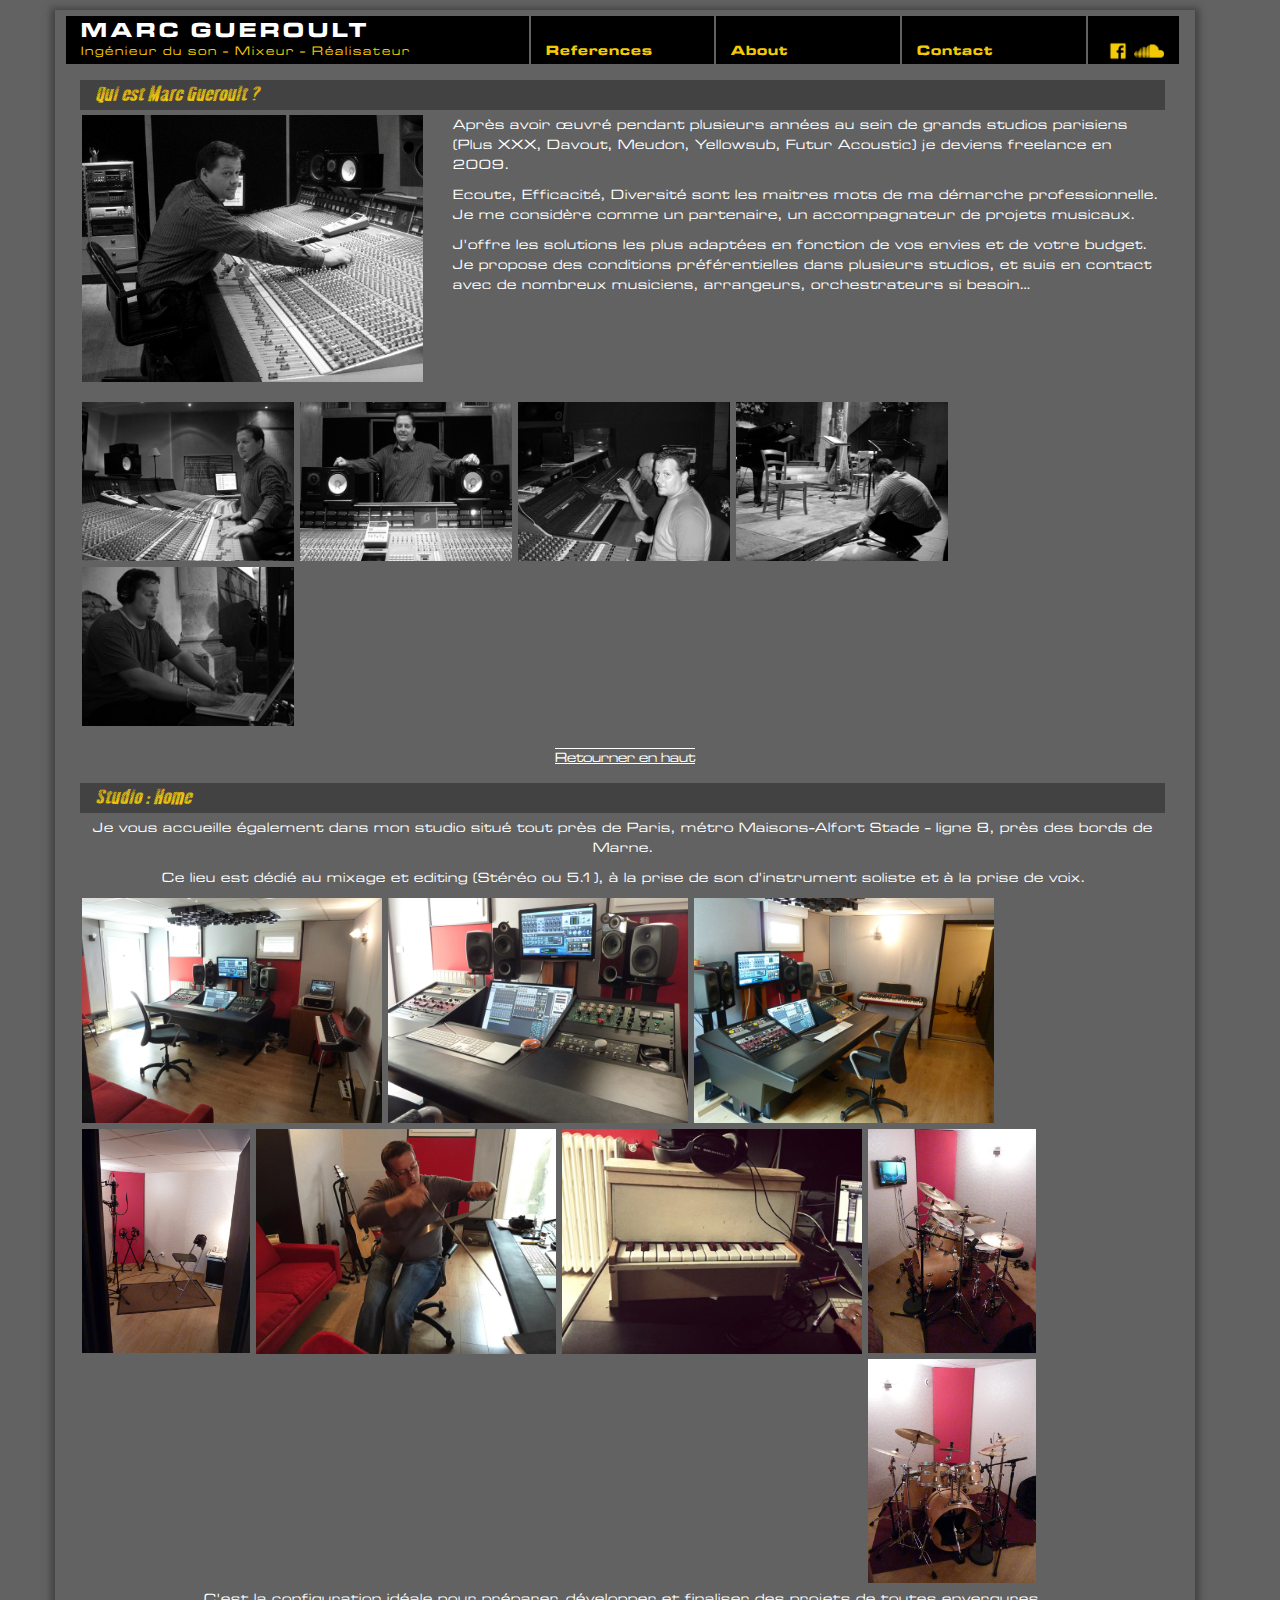
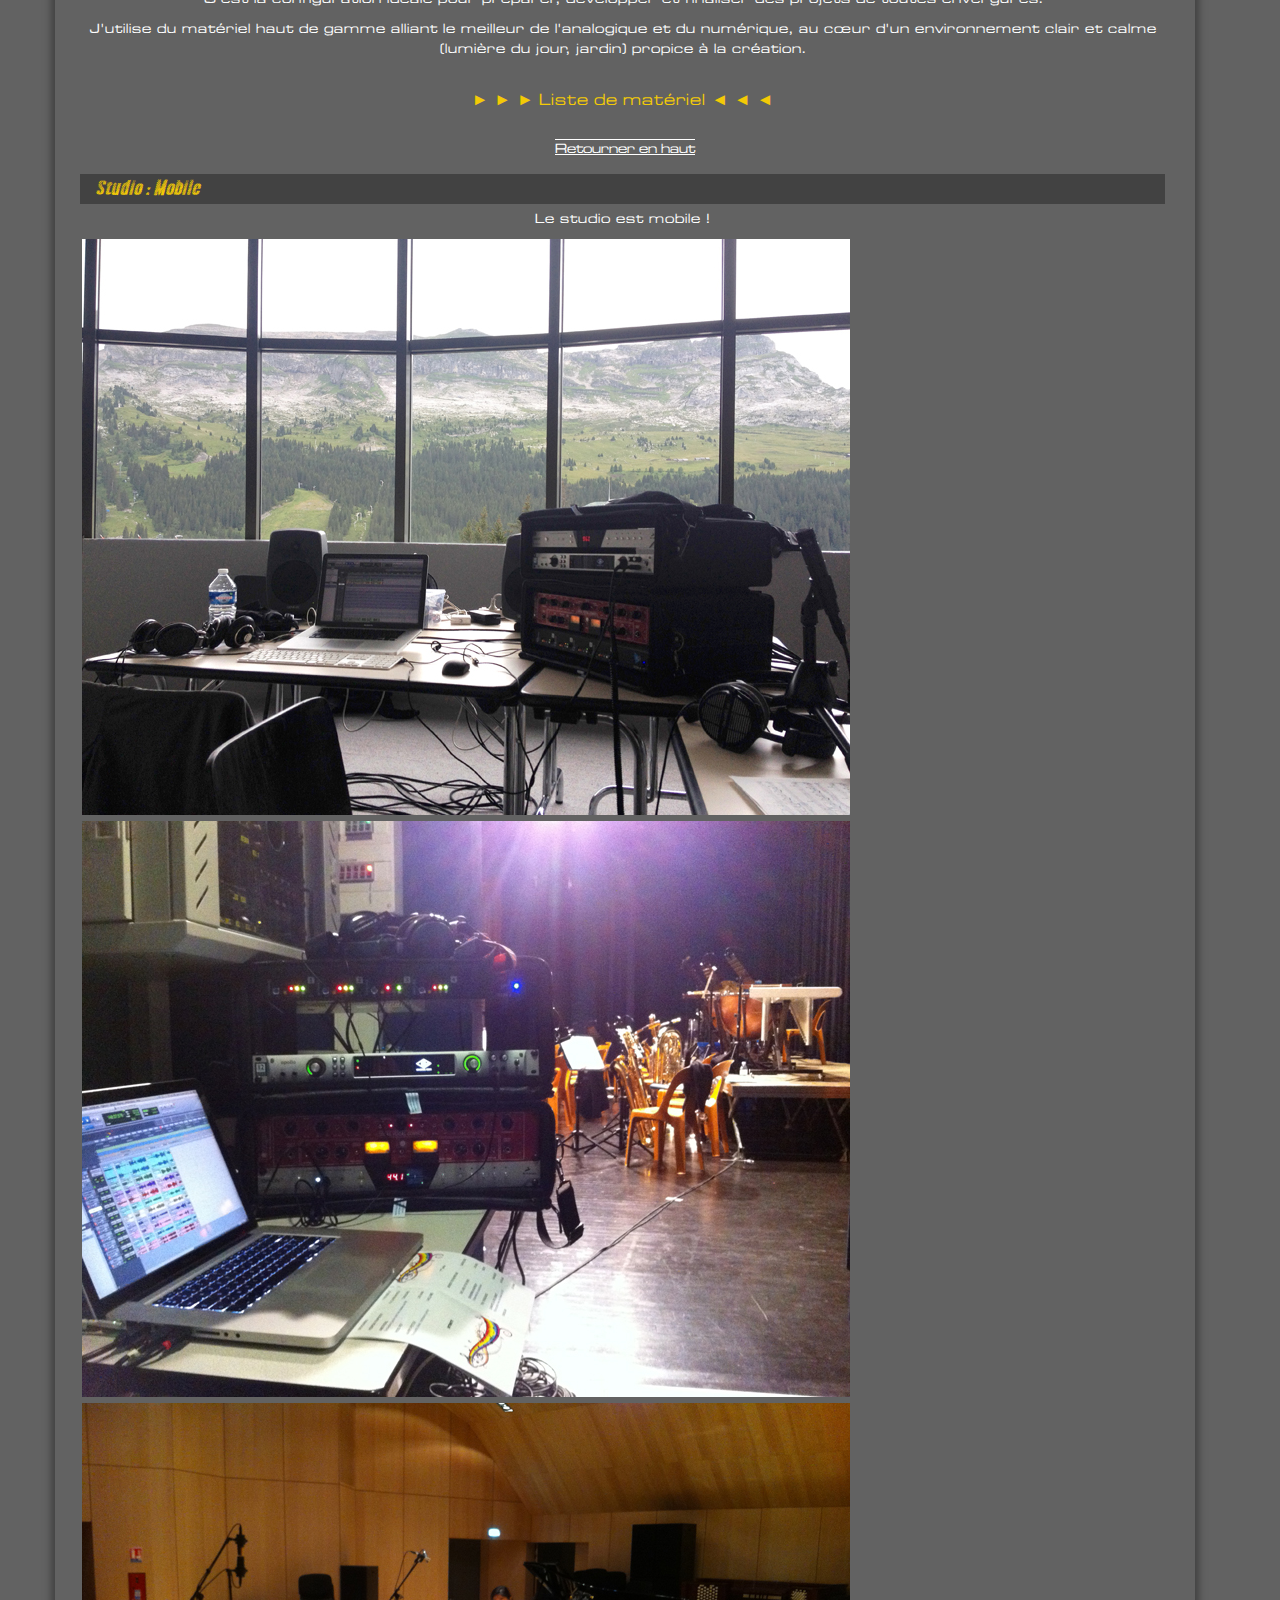
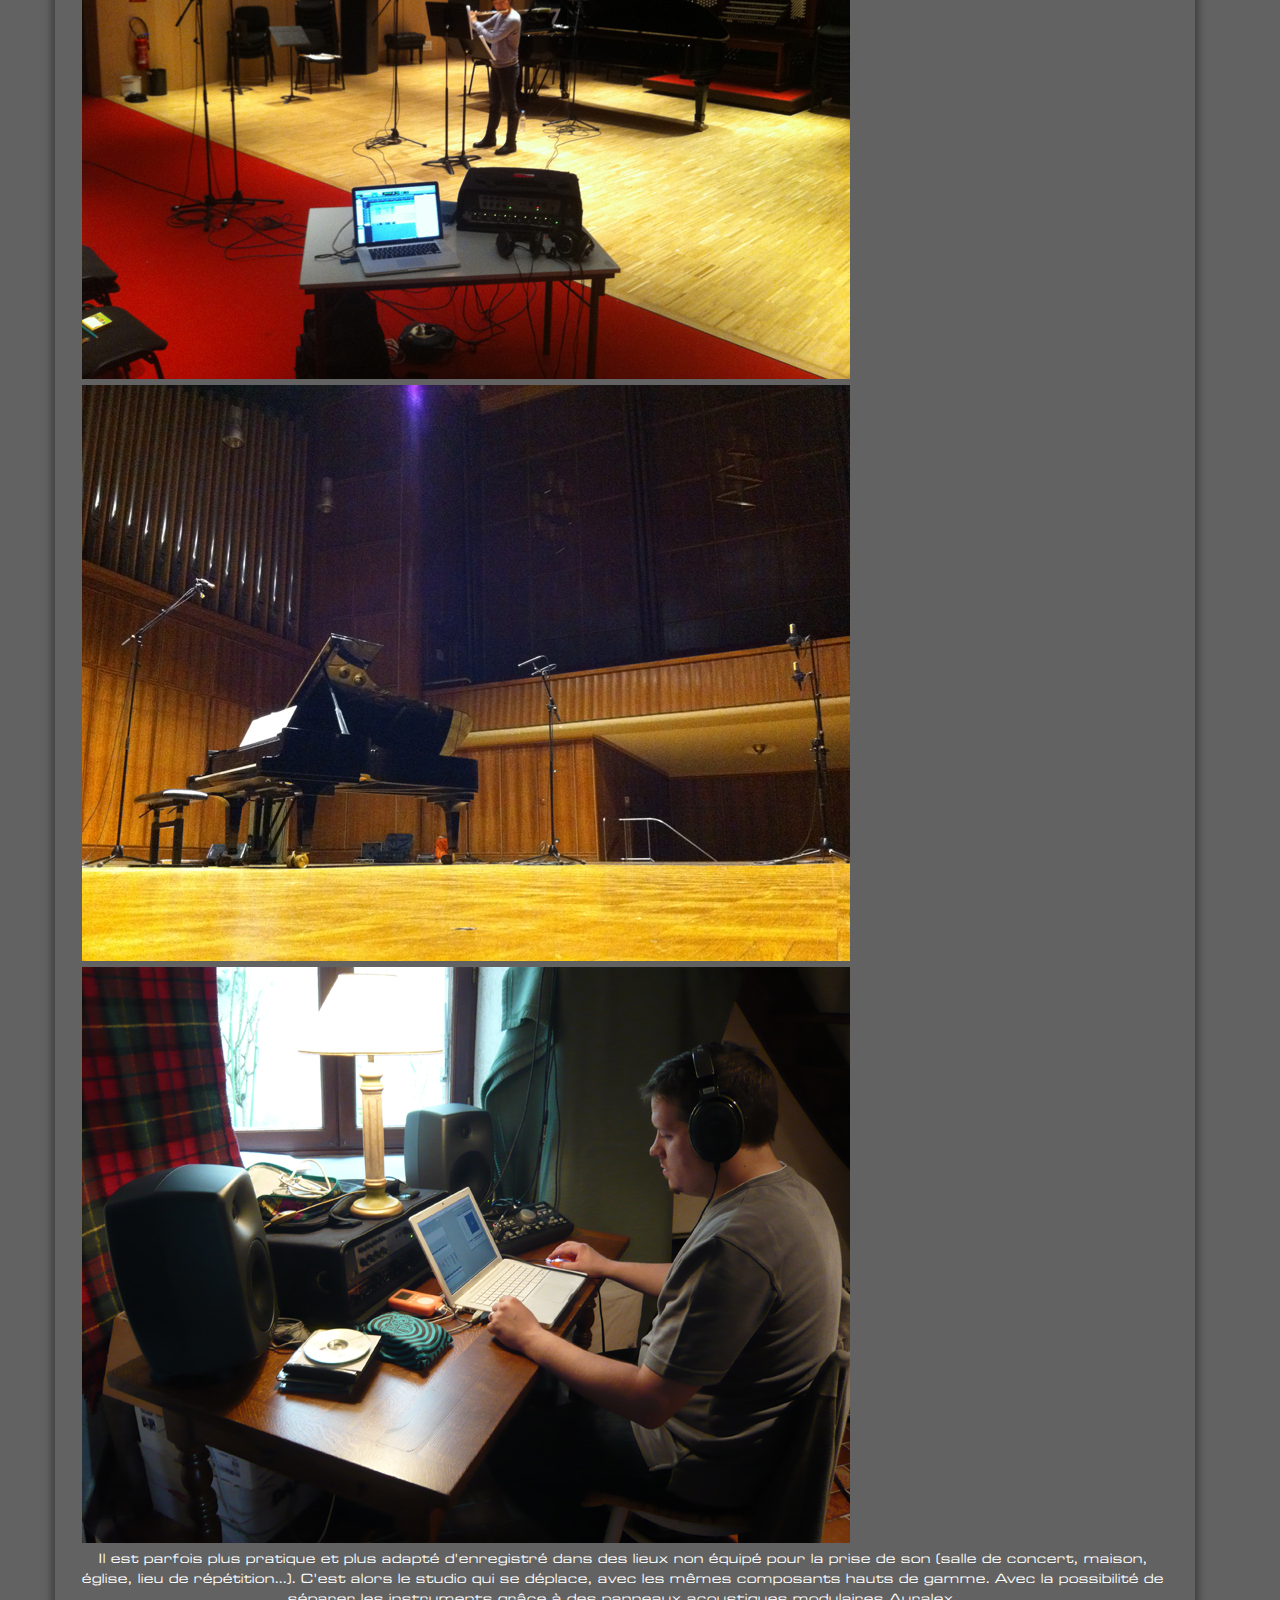
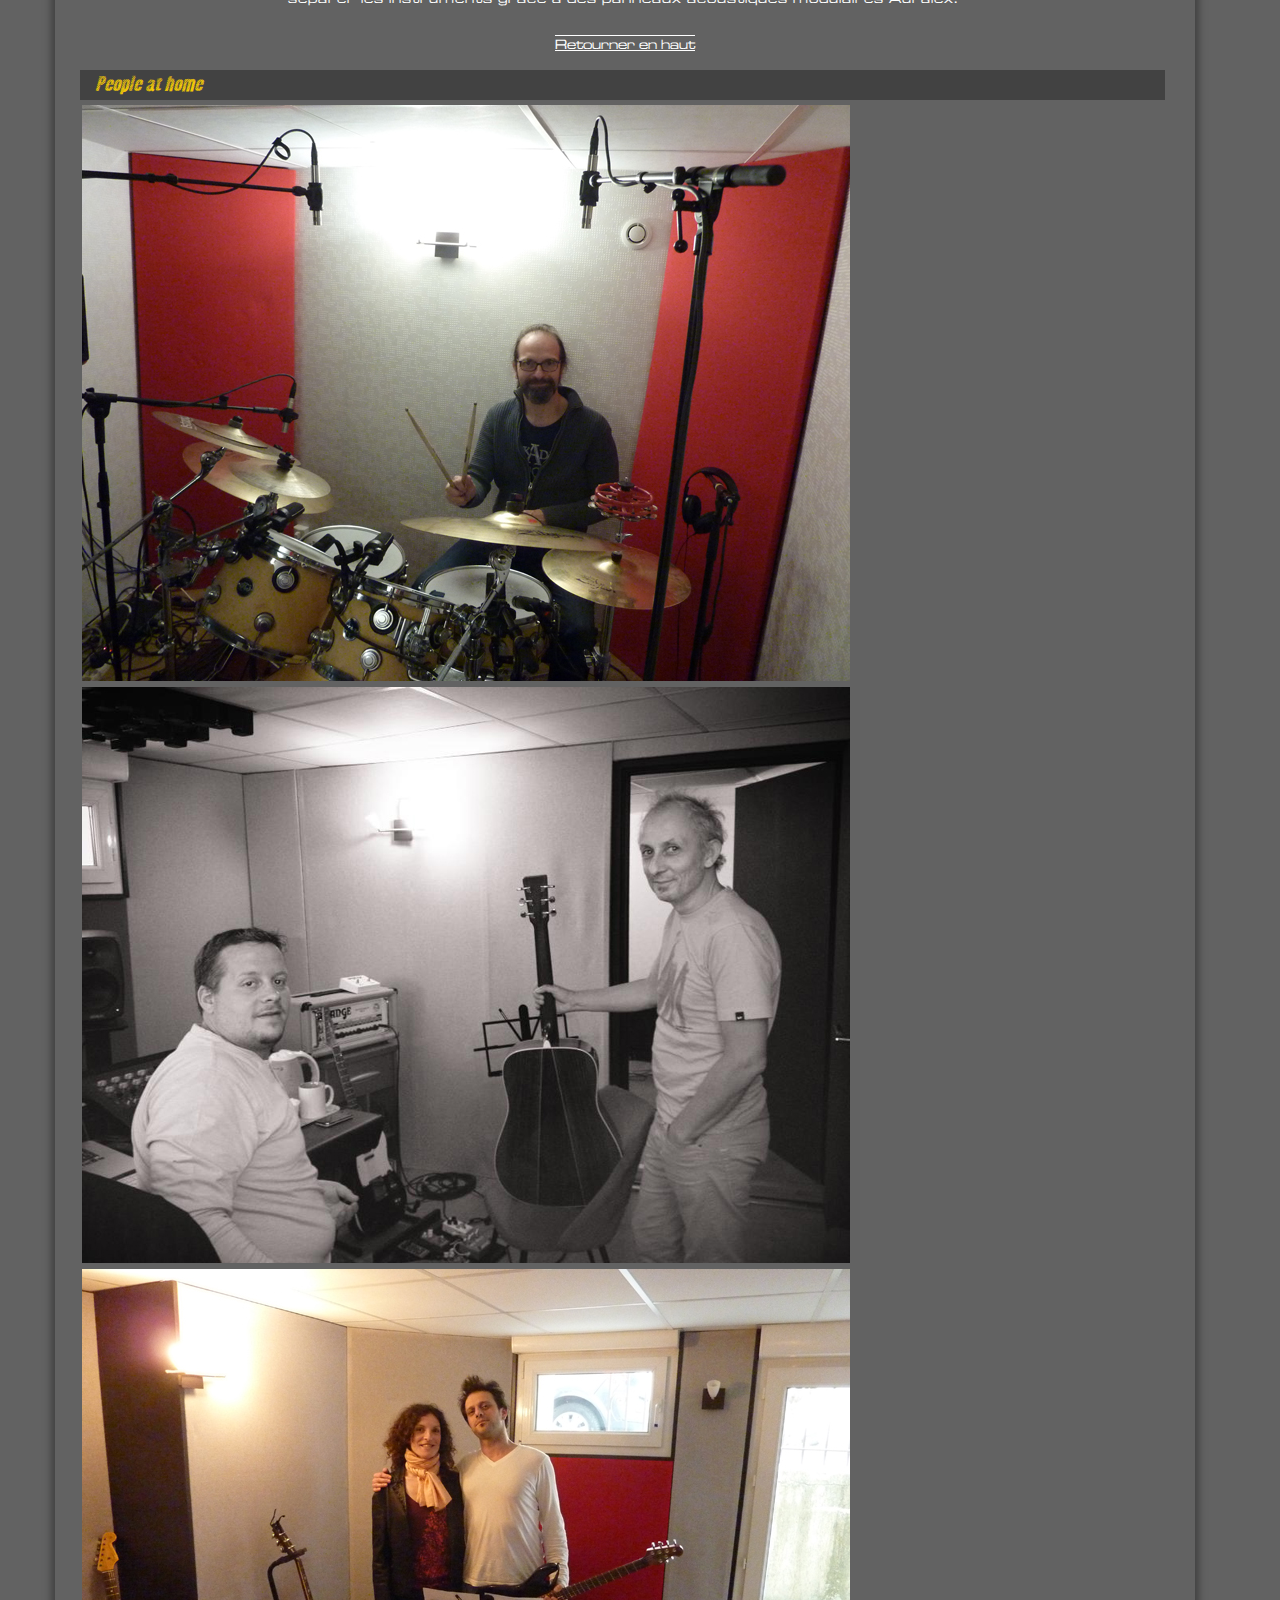
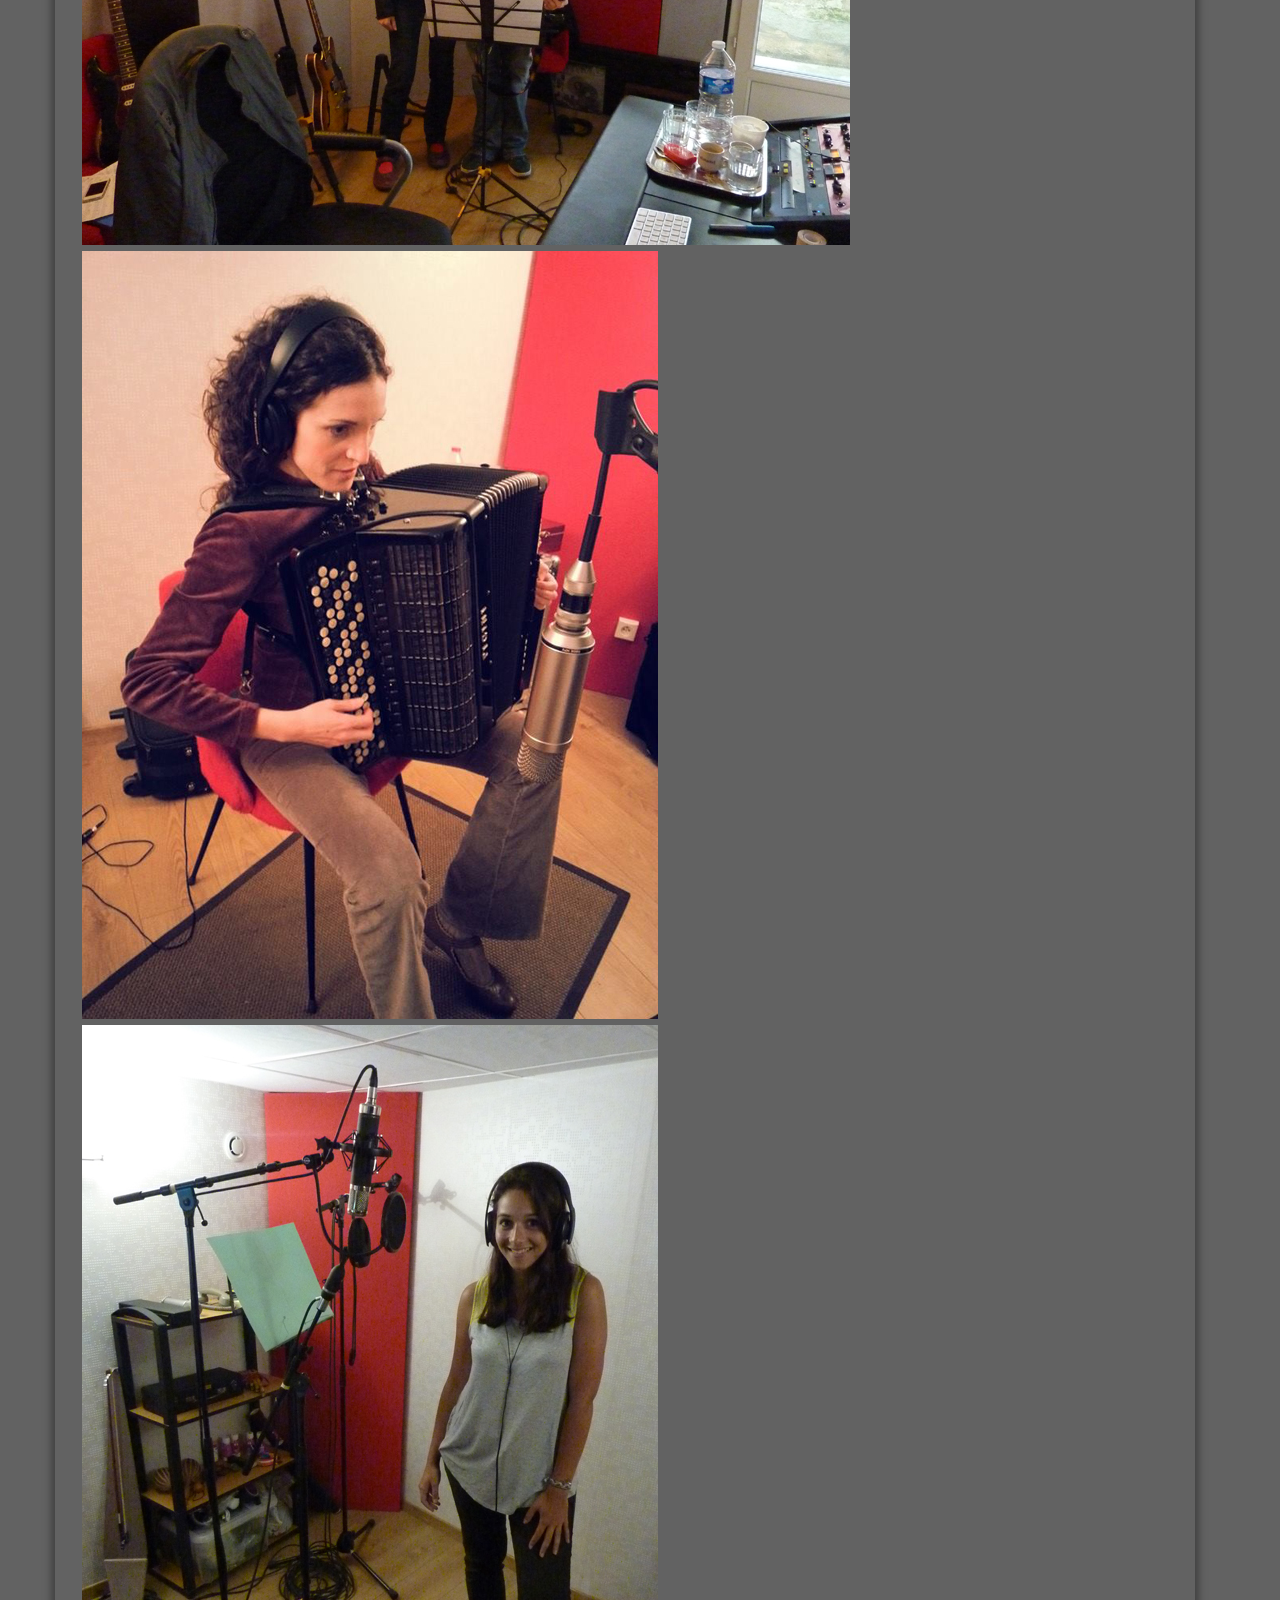
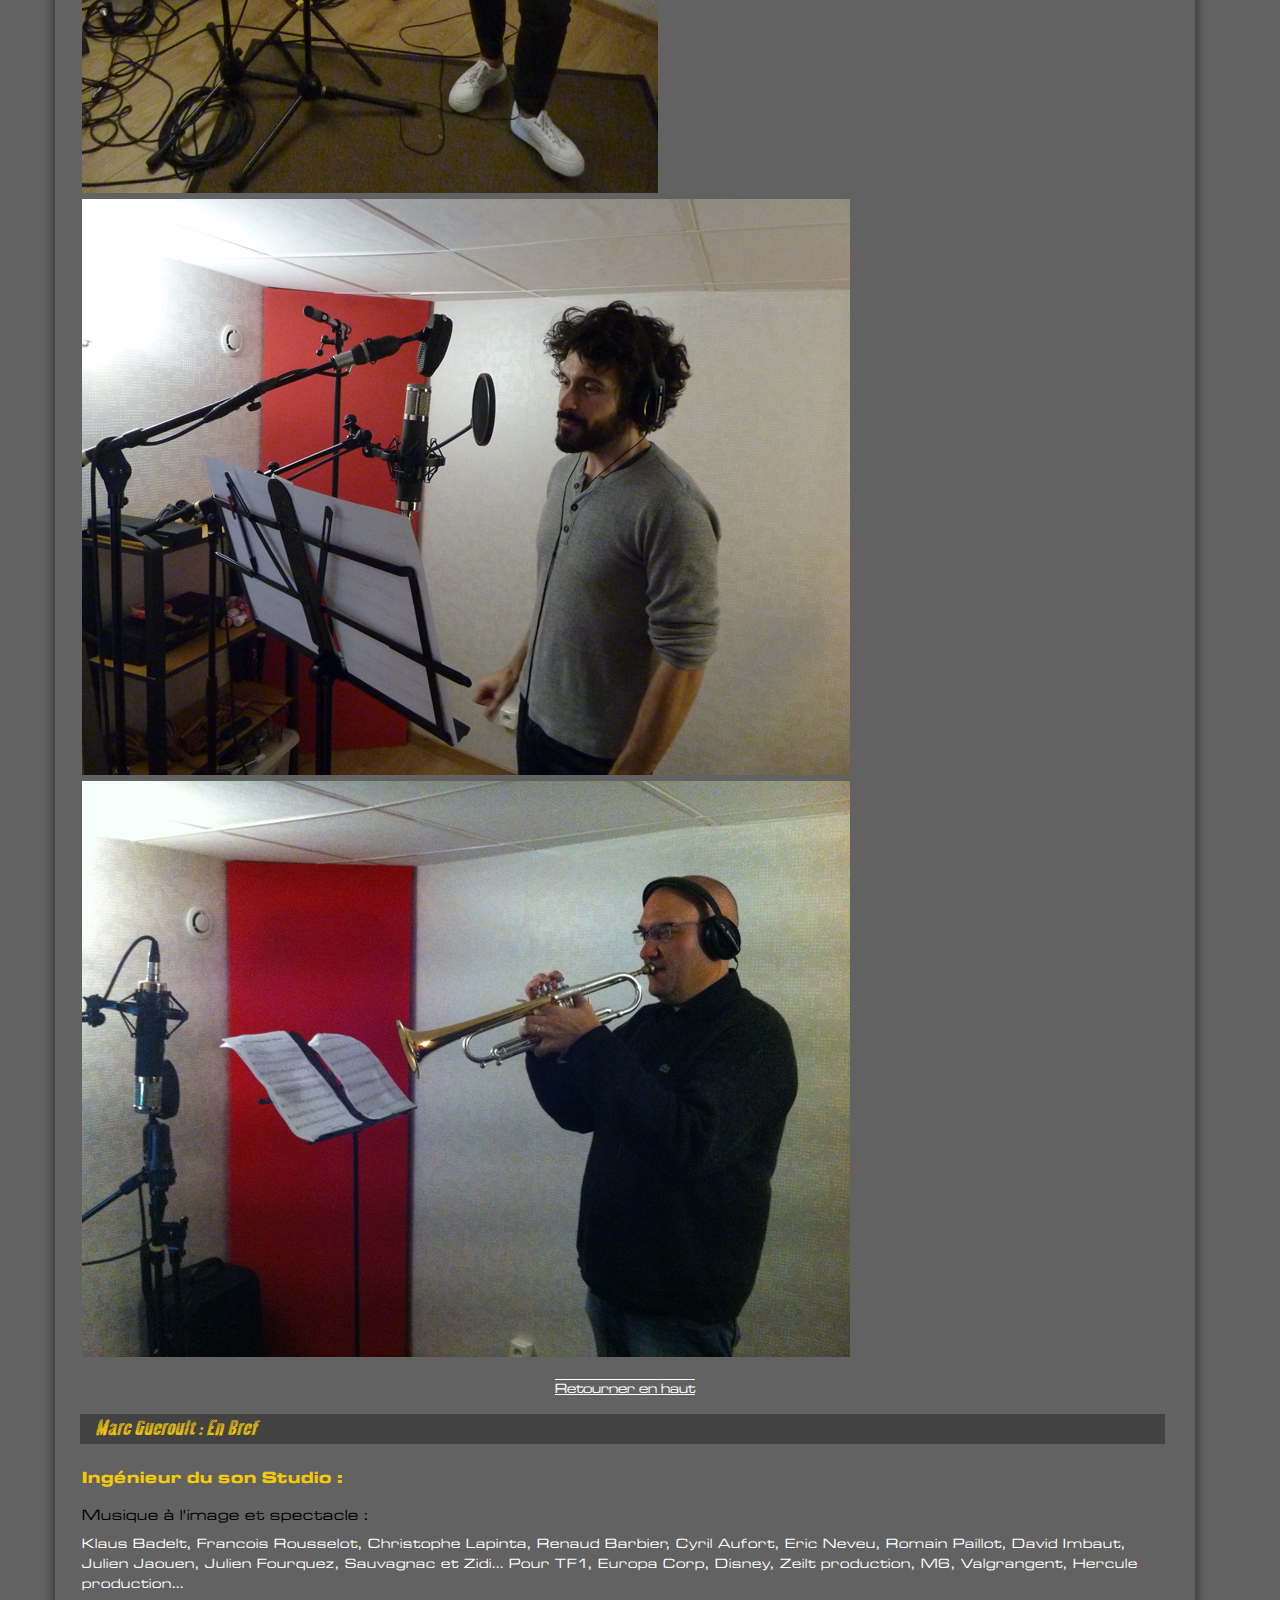
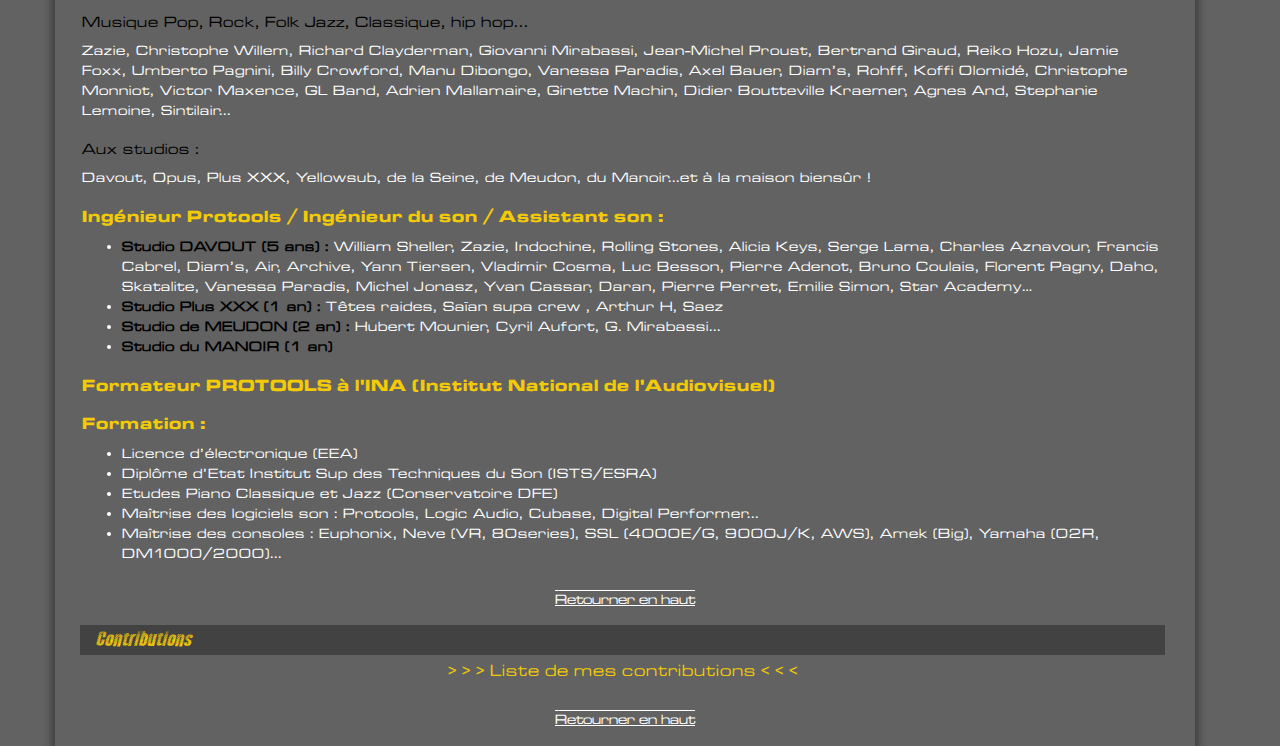
==== commit 2630e219: "Adding contributions page" ====
--- a/about.html
+++ b/about.html
@@ -79,11 +79,10 @@
 			</div>
 			<div class="row titlerowresponsive">
 				<div class="col-sm-6 titlerowmarc">
-					<p class="marc">MARC GUEROULT
+					<p class="marc text-center">MARC GUEROULT
 					</p>
-					<p class="marcsubtitle text-left">Ingénieur du son</p>
-					<p class="marcsubtitle2 text-center">Mixeur</p>
-					<p class="marcsubtitle text-right">Réalisateur</p>
+					<p class="marcsubtitle2 text-center">Ingénieur du son</p>
+					<p class="marcsubtitle3 text-center">Mixeur - Réalisateur</p>
 				</div>
 				<div class="col-sm-6">
 					<div class="row">
@@ -150,70 +149,43 @@
 						</div>
 					</div>
 				</div>
-			</div>
-			<div class="row">
-				<div class="col-sm-12 text-center backtop">
-					<a href="#backtop">Retourner en haut</a>
-				</div>
-			</div>
-			<div class="row subtitlerowresponsive">
-				<div class="col-sm-12 subtitle" id="studiohome">
-					<p>Studio : Home </p>
-				</div>
-			</div>
-			<div class="row about">
 				<div class="col-sm-12">
-
+					<br/>
 					<div class="my-gallery" itemscope itemtype="http://schema.org/ImageGallery">
 
-						<figure itemprop="associatedMedia" itemscope itemtype="http://schema.org/ImageObject">
-							<a href="./pics/about/marc-gueroult-studio-02.jpg" itemprop="contentUrl" data-size="768x576">
-								<img src="./pics/about/marc-gueroult-studio-02.jpg" itemprop="thumbnail" alt="Image description" />
-							</a>
-							<figcaption itemprop="caption description">Studio</figcaption>
-						</figure>
-
-						<figure itemprop="associatedMedia" itemscope itemtype="http://schema.org/ImageObject">
-							<a href="./pics/about/marc-gueroult-studio-01.jpg" itemprop="contentUrl" data-size="768x576">
-								<img src="./pics/about/marc-gueroult-studio-01.jpg" itemprop="thumbnail" alt="Image description" />
-							</a>
-							<figcaption itemprop="caption description">Studio </figcaption>
-						</figure>
-
-						<figure itemprop="associatedMedia" itemscope itemtype="http://schema.org/ImageObject">
-							<a href="./pics/about/marc-gueroult-studio-05.jpg" itemprop="contentUrl" data-size="768x576">
-								<img src="./pics/about/marc-gueroult-studio-05.jpg" itemprop="thumbnail" alt="Image description" />
-							</a>
-							<figcaption itemprop="caption description">Console de mixage</figcaption>
-						</figure>
-
-						<figure itemprop="associatedMedia" itemscope itemtype="http://schema.org/ImageObject">
-							<a href="./pics/about/marc-gueroult-studio-04-voix-micros.jpg" itemprop="contentUrl" data-size="576x768">
-								<img src="./pics/about/marc-gueroult-studio-04-voix-micros.jpg" itemprop="thumbnail" alt="Image description" />
-							</a>
-							<figcaption itemprop="caption description">Micros et prise de voix</figcaption>
-
-						</figure>
-
-						<figure itemprop="associatedMedia" itemscope itemtype="http://schema.org/ImageObject">
-							<a href="./pics/about/marc-gueroult-studio-03-batterie.jpg" itemprop="contentUrl" data-size="576x768">
-								<img src="./pics/about/marc-gueroult-studio-03-batterie.jpg" itemprop="thumbnail" alt="Image description" />
-							</a>
-							<figcaption itemprop="caption description">Batterie</figcaption>
-						</figure>
-
-						<figure itemprop="associatedMedia" itemscope itemtype="http://schema.org/ImageObject">
-							<a href="./pics/about/marc-gueroult-studio-scie-musicale.jpg" itemprop="contentUrl" data-size="768x576">
-								<img src="./pics/about/marc-gueroult-studio-scie-musicale.jpg" itemprop="thumbnail" alt="Image description" />
-							</a>
-							<figcaption itemprop="caption description">Scie musicale</figcaption>
-						</figure>
-
-						<figure itemprop="associatedMedia" itemscope itemtype="http://schema.org/ImageObject">
-							<a href="./pics/about/agnes_and_marc_guerout_toy_piano.jpg" itemprop="contentUrl" data-size="768x576">
-								<img src="./pics/about/agnes_and_marc_guerout_toy_piano.jpg" itemprop="thumbnail" alt="Image description" />
-							</a>
-							<figcaption itemprop="caption description">Mini Piano</figcaption>
+						<figure class="figurelandscapemarc" itemprop="associatedMedia" itemscope itemtype="http://schema.org/ImageObject">
+							<a href="./pics/about/marc/photomarcgueroult3.jpg" itemprop="contentUrl" data-size="500x375">
+								<img src="./pics/about/marc/photomarcgueroult3.jpg" itemprop="thumbnail" alt="Image description" />
+							</a>
+							<figcaption itemprop="caption description">Marc Gueroult</figcaption>
+						</figure>
+
+						<figure class="figurelandscapemarc" itemprop="associatedMedia" itemscope itemtype="http://schema.org/ImageObject">
+							<a href="./pics/about/marc/photomarcgueroult7.jpg" itemprop="contentUrl" data-size="500x375">
+								<img src="./pics/about/marc/photomarcgueroult7.jpg" itemprop="thumbnail" alt="Image description" />
+							</a>
+							<figcaption itemprop="caption description">Marc Gueroult</figcaption>
+						</figure>
+
+						<figure class="figurelandscapemarc" itemprop="associatedMedia" itemscope itemtype="http://schema.org/ImageObject">
+							<a href="./pics/about/marc/photomarcgueroult9.jpg" itemprop="contentUrl" data-size="500x375">
+								<img src="./pics/about/marc/photomarcgueroult9.jpg" itemprop="thumbnail" alt="Image description" />
+							</a>
+							<figcaption itemprop="caption description">Marc Gueroult </figcaption>
+						</figure>
+
+						<figure class="figurelandscapemarc" itemprop="associatedMedia" itemscope itemtype="http://schema.org/ImageObject">
+							<a href="./pics/about/marc/photomarcgueroult13.jpg" itemprop="contentUrl" data-size="500x375">
+								<img src="./pics/about/marc/photomarcgueroult13.jpg" itemprop="thumbnail" alt="Image description" />
+							</a>
+							<figcaption itemprop="caption description">Marc Gueroult</figcaption>
+						</figure>
+
+						<figure class="figurelandscapemarc" itemprop="associatedMedia" itemscope itemtype="http://schema.org/ImageObject">
+							<a href="./pics/about/marc/photomarcgueroult14.jpg" itemprop="contentUrl" data-size="500x375">
+								<img src="./pics/about/marc/photomarcgueroult14.jpg" itemprop="thumbnail" alt="Image description" />
+							</a>
+							<figcaption itemprop="caption description">Marc Gueroult</figcaption>
 						</figure>
 
 					</div>
@@ -282,19 +254,161 @@
 
 					</div>
 				</div>
-
-				<div class="col-sm-12">
+			</div>
+			<div class="row">
+				<div class="col-sm-12 text-center backtop">
+					<a href="#backtop">Retourner en haut</a>
+				</div>
+			</div>
+			<div class="row subtitlerowresponsive">
+				<div class="col-sm-12 subtitle" id="studiohome">
+					<p>Studio : Home </p>
+				</div>
+			</div>
+
+			<div class="row about">
+				<div class="col-sm-12 text-center">
 					<p>Je vous accueille également dans mon studio situé tout près de Paris, métro Maisons-Alfort Stade - ligne 8, près des
 						bords de Marne.</p>
 					<p>Ce lieu est dédié au mixage et editing (Stéréo ou 5.1), à la prise de son d'instrument soliste et à la prise de voix.
 					</p>
+				</div>
+				<div class="col-sm-12">
+
+					<div class="my-gallery" itemscope itemtype="http://schema.org/ImageGallery">
+
+						<figure class="figurelandscape" itemprop="associatedMedia" itemscope itemtype="http://schema.org/ImageObject">
+							<a href="./pics/about/marc-gueroult-studio-02.jpg" itemprop="contentUrl" data-size="768x576">
+								<img src="./pics/about/marc-gueroult-studio-02.jpg" itemprop="thumbnail" alt="Image description" />
+							</a>
+							<figcaption itemprop="caption description">Studio</figcaption>
+						</figure>
+
+						<figure class="figurelandscape" itemprop="associatedMedia" itemscope itemtype="http://schema.org/ImageObject">
+							<a href="./pics/about/marc-gueroult-studio-05.jpg" itemprop="contentUrl" data-size="768x576">
+								<img src="./pics/about/marc-gueroult-studio-05.jpg" itemprop="thumbnail" alt="Image description" />
+							</a>
+							<figcaption itemprop="caption description">Console de mixage</figcaption>
+						</figure>
+
+						<figure class="figurelandscape" itemprop="associatedMedia" itemscope itemtype="http://schema.org/ImageObject">
+							<a href="./pics/about/marc-gueroult-studio-01.jpg" itemprop="contentUrl" data-size="768x576">
+								<img src="./pics/about/marc-gueroult-studio-01.jpg" itemprop="thumbnail" alt="Image description" />
+							</a>
+							<figcaption itemprop="caption description">Studio </figcaption>
+						</figure>
+
+						<figure class="figureportrait" itemprop="associatedMedia" itemscope itemtype="http://schema.org/ImageObject">
+							<a href="./pics/about/marc-gueroult-studio-04-voix-micros.jpg" itemprop="contentUrl" data-size="576x768">
+								<img src="./pics/about/marc-gueroult-studio-04-voix-micros.jpg" itemprop="thumbnail" alt="Image description" />
+							</a>
+							<figcaption itemprop="caption description">Micros et prise de voix</figcaption>
+						</figure>
+
+						<figure class="figurelandscape" itemprop="associatedMedia" itemscope itemtype="http://schema.org/ImageObject">
+							<a href="./pics/about/marc-gueroult-studio-scie-musicale.jpg" itemprop="contentUrl" data-size="768x576">
+								<img src="./pics/about/marc-gueroult-studio-scie-musicale.jpg" itemprop="thumbnail" alt="Image description" />
+							</a>
+							<figcaption itemprop="caption description">Scie musicale</figcaption>
+						</figure>
+
+						<figure class="figurelandscape" itemprop="associatedMedia" itemscope itemtype="http://schema.org/ImageObject">
+							<a href="./pics/about/agnes_and_marc_guerout_toy_piano.jpg" itemprop="contentUrl" data-size="768x576">
+								<img src="./pics/about/agnes_and_marc_guerout_toy_piano.jpg" itemprop="thumbnail" alt="Image description" />
+							</a>
+							<figcaption itemprop="caption description">Mini Piano</figcaption>
+						</figure>
+
+						<figure class="figureportrait" itemprop="associatedMedia" itemscope itemtype="http://schema.org/ImageObject">
+							<a href="./pics/about/marc-gueroult-studio-03-batterie.jpg" itemprop="contentUrl" data-size="576x768">
+								<img src="./pics/about/marc-gueroult-studio-03-batterie.jpg" itemprop="thumbnail" alt="Image description" />
+							</a>
+							<figcaption itemprop="caption description">Batterie</figcaption>
+						</figure>
+
+						<figure class="figureportrait" itemprop="associatedMedia" itemscope itemtype="http://schema.org/ImageObject">
+							<a href="./pics/about/marc-gueroult-studio-03-batterie2.jpg" itemprop="contentUrl" data-size="576x768">
+								<img src="./pics/about/marc-gueroult-studio-03-batterie2.jpg" itemprop="thumbnail" alt="Image description" />
+							</a>
+							<figcaption itemprop="caption description">Batterie</figcaption>
+						</figure>
+
+					</div>
+
+					<!-- Root element of PhotoSwipe. Must have class pswp. -->
+					<div class="pswp" tabindex="-1" role="dialog" aria-hidden="true">
+
+						<!-- Background of PhotoSwipe. 
+	 It's a separate element, as animating opacity is faster than rgba(). -->
+						<div class="pswp__bg"></div>
+
+						<!-- Slides wrapper with overflow:hidden. -->
+						<div class="pswp__scroll-wrap">
+
+							<!-- Container that holds slides. PhotoSwipe keeps only 3 slides in DOM to save memory. -->
+							<!-- don't modify these 3 pswp__item elements, data is added later on. -->
+							<div class="pswp__container">
+								<div class="pswp__item"></div>
+								<div class="pswp__item"></div>
+								<div class="pswp__item"></div>
+							</div>
+
+							<!-- Default (PhotoSwipeUI_Default) interface on top of sliding area. Can be changed. -->
+							<div class="pswp__ui pswp__ui--hidden">
+
+								<div class="pswp__top-bar">
+
+									<!--  Controls are self-explanatory. Order can be changed. -->
+
+									<div class="pswp__counter"></div>
+
+									<button class="pswp__button pswp__button--close" title="Close (Esc)"></button>
+
+									<button class="pswp__button pswp__button--fs" title="Toggle fullscreen"></button>
+
+									<button class="pswp__button pswp__button--zoom" title="Zoom in/out"></button>
+
+									<!-- Preloader demo https://codepen.io/dimsemenov/pen/yyBWoR -->
+									<!-- element will get class pswp__preloader--active when preloader is running -->
+									<div class="pswp__preloader">
+										<div class="pswp__preloader__icn">
+											<div class="pswp__preloader__cut">
+												<div class="pswp__preloader__donut"></div>
+											</div>
+										</div>
+									</div>
+								</div>
+
+								<div class="pswp__share-modal pswp__share-modal--hidden pswp__single-tap">
+									<div class="pswp__share-tooltip"></div>
+								</div>
+
+								<button class="pswp__button pswp__button--arrow--left" title="Previous (arrow left)">
+								</button>
+
+								<button class="pswp__button pswp__button--arrow--right" title="Next (arrow right)">
+								</button>
+
+								<div class="pswp__caption">
+									<div class="pswp__caption__center"></div>
+								</div>
+
+							</div>
+
+						</div>
+
+					</div>
+				</div>
+
+				<div class="col-sm-12 text-center">
 					<p>C'est la configuration idéale pour préparer, développer et finaliser des projets de toutes envergures. </p>
 					<p>J'utilise du matériel haut de gamme alliant le meilleur de l'analogique et du numérique, au cœur d'un environnement
 						clair et calme (lumière du jour, jardin) propice à la création.</p>
 					<br/>
-					<p class="listematosp text-center" id="listematos" style="cursor: pointer;" onclick="displayList();"> &gt &gt &gt Liste de matériel &lt &lt &lt</p>
-				</div>
-				<div class="col-sm-12" id="listematos2" style="display:none">
+					<p class="listematosp text-center" id="listematos" style="cursor: pointer;" onclick="displayList();"> &#9658 &#9658 &#9658 Liste de matériel &#9668 &#9668 &#9668 </p>
+					<p class="listematosp text-center" id="listematos2" style="cursor: pointer; display:none;" onclick="hideList();"> &#9660 &#9660 &#9660 Liste de matériel &#9660 &#9660 &#9660 </p>
+				</div>
+				<div class="col-sm-12" id="listematos3" style="display:none"> 
 					<br/>
 					<table class="table table-responsive">
 						<tr>
@@ -353,6 +467,7 @@
 							</td>
 						</tr>
 					</table>
+					<p class="listematosp text-center" id="listematos4" style="cursor: pointer;" onclick="hideList();"> &#9650 &#9650 &#9650 Replier &#9650 &#9650 &#9650 </p>
 				</div>
 			</div>
 			<div class="row">
@@ -366,6 +481,9 @@
 				</div>
 			</div>
 			<div class="row about">
+				<div class="col-sm-12 text-center">
+					<p>Le studio est mobile ! </p>
+				</div>
 				<div class="col-sm-12">
 					<div class="my-gallery" itemscope itemtype="http://schema.org/ImageGallery">
 						<figure itemprop="associatedMedia" itemscope itemtype="http://schema.org/ImageObject">
@@ -469,8 +587,7 @@
 						</div>
 					</div>
 				</div>
-				<div class="col-sm-12">
-					<p>Le studio est mobile ! </p>
+				<div class="col-sm-12 text-center">
 					<p>Il est parfois plus pratique et plus adapté d'enregistré dans des lieux non équipé pour la prise de son (salle de concert,
 						maison, église, lieu de répétition...). C'est alors le studio qui se déplace, avec les mêmes composants hauts de gamme.
 						Avec la possibilité de séparer les instruments grâce à des panneaux acoustiques modulaires Auralex.
@@ -670,7 +787,7 @@
 			</div>
 			<div class="row about">
 				<div class="col-sm-12">
-						<p class="listematosp text-center" style="cursor: pointer;" onclick="window.location='contributions.html';"> &gt &gt &gt Liste de mes contributions &lt &lt &lt</p>
+					<p class="listematosp text-center" style="cursor: pointer;" onclick="window.location='contributions.html';"> &gt &gt &gt Liste de mes contributions &lt &lt &lt</p>
 				</div>
 			</div>
 			<div class="row">
@@ -736,13 +853,24 @@
 		}
 
 		function displayList() {
-			var sectionMatos = document.getElementById("listematos2");
-			if (sectionMatos.style.display == "block") {
-				sectionMatos.style.display = "none";
-			}
-			else {
-				sectionMatos.style.display = "block";
-			}
+			var sectionMatos = document.getElementById("listematos");
+			var sectionMatos2 = document.getElementById("listematos2");
+			var sectionMatos3 = document.getElementById("listematos3");
+			var sectionMatos4 = document.getElementById("listematos4");
+			sectionMatos.style.display = "none";
+			sectionMatos2.style.display = "block";
+			sectionMatos3.style.display = "block";
+			sectionMatos4.style.display = "block";
+		}
+		function hideList() {
+			var sectionMatos = document.getElementById("listematos");
+			var sectionMatos2 = document.getElementById("listematos2");
+			var sectionMatos3 = document.getElementById("listematos3");
+			var sectionMatos4 = document.getElementById("listematos4");
+			sectionMatos.style.display = "block";
+			sectionMatos2.style.display = "none";
+			sectionMatos3.style.display = "none";
+			sectionMatos4.style.display = "none";
 		}
 
 		//------------------------------------------------------------------PhotoSwipe part -----------------------------------------
--- a/css/style.css
+++ b/css/style.css
@@ -628,19 +628,27 @@
     width: 100%;
     float: left;
   }
-  .my-gallery img {
+.my-gallery img {
     width: 100%;
     height: auto;
-  }
-  .my-gallery figure {
+}
+.my-gallery figure {
     display: block;
     float: left;
     margin: 0 6px 6px 0;
-    width: 150px;
-  }
-  .my-gallery figcaption {
+}
+.figurelandscape{
+    width: 300px;
+}
+.figureportrait{
+    width: 168px;
+}
+.figurelandscapemarc{
+    width: 212px;
+}
+.my-gallery figcaption {
     display: none;
-  }
+}
 
 /* /\/\/\/\/\/\/\/\/\/\/\/\/\/\/\/\/\/\/\/\/\/\/\/\/\/\/\/\/\/\/\/\/\/\/\/\/\/\/\/\/\/\/\/\/\/\/\/\/\/\/\/\/\/\/\/\/\/\/\/\/\/\/\/\/\/\/\/\/\/\*/
 /* /\/\/\/\/\/\/\/\/\/\/\/\/\/\/\/\/\/\/\/\/\/\/\/\/\/\/\/\/\/\/\/\/\/\/\/\/\/\/\/\/\/\/\/\/\/\/\/\/\/\/\/\/\/\/\/\/\/\/\/\/\/\/\/\/\/\/\/\/\/\*/
@@ -1640,3 +1648,187 @@
         padding-top:12px;
     }
 }
+
+/* /\/\/\/\/\/\/\/\/\/\/\/\/\/\/\/\/\/\/\/\/\/\/\/\/\/\/\/\/\/\/\/\/\/\/\/\/\/\/\/\/\/\/\/\/\/\/\/\/\/\/\/\/\/\/\/\/\/\/\/\/\/\/\/\/\/\/\/\/\/\*/
+/* /\/\/\/\/\/\/\/\/\/\/\/\/\/\/\/\/\/\/\/\/\/\/\/\/\/\/\/\/\/\/\/\/\/\/\/\/\/\/\/\/\/\/\/\/\/\/\/\/\/\/\/\/\/\/\/\/\/\/\/\/\/\/\/\/\/\/\/\/\/\*/
+/* /\/\/\/\/\/\/\/\/\/\/\/\/\/\/\/\/\/\/\/\/\/\/\/\/\/\/\/\/\/\/\/\/\/\/\/\/\/\/\/\/\/\/\/\/\/\/\/\/\/\/\/\/\/\/\/\/\/\/\/\/\/\/\/\/\/\/\/\/\/\*/
+/*----------------------------------------------------------CONTRIBUTIONS -----------------------------------------------------------------------*/
+
+.contributions {
+    box-sizing: border-box;
+  }
+
+.contributionsshortcuts{
+    padding-top:10px;
+    padding-left:35px;
+}
+
+.contributionsshortcuts a, .contributions a{
+    font-family:"microgme", "microgmeie";
+    letter-spacing:1px;
+    color:white;
+    font-size:1em;
+    position:relative;
+    z-index: 100;
+}
+  
+  /* The actual timeline (the vertical ruler) */
+  .timeline {
+    position: relative;
+    max-width: 100%;
+    margin: 0 auto;
+    z-index: 1;
+  }
+  
+  /* The actual timeline (the vertical ruler) */
+  .timeline::after {
+    content: '';
+    position: absolute;
+    width: 6px;
+    background-color: #424242;
+    top: 0;
+    bottom: 0;
+    left: 50%;
+    margin-left: -3px;
+  }
+  
+  /* Container around content */
+  .contributions .container {
+    padding: 10px 40px;
+    position: relative;
+    background-color: inherit;
+    width: 50%;
+  }
+
+  .contributions h2{
+    font-family:"microgbe", "microgbeie";
+    letter-spacing:1px;
+    color:white;
+    font-size:1em;
+  }
+  .contributions h3{
+    font-family:"microgme", "microgmeie";
+    letter-spacing:1px;
+    color:#f3ca06;
+    font-size:0.95em;
+  }
+  .contributions p{
+    font-family:"microgme", "microgmeie";
+    letter-spacing:1px;
+    color:white;
+    font-size:0.80em;
+  }
+  /* The circles on the timeline */
+  .contributions .container::after {
+    content: '';
+    position: absolute;
+    width: 25px;
+    height: 25px;
+    right: -13px;
+    background-color: #424242;
+    border: 4px solid #f3ca06;
+    top: 15px;
+    border-radius: 50%;
+    z-index: 1;
+  }
+  
+  /* Place the container to the left */
+  .left {
+    left: -25%;
+  }
+  
+  /* Place the container to the right */
+  .right {
+    left: 25%;
+  }
+  
+  /* Add arrows to the left container (pointing right) */
+  .left::before {
+    content: " ";
+    height: 0;
+    position: absolute;
+    top: 22px;
+    width: 0;
+    z-index: 1;
+    right: 30px;
+    border: medium solid #424242;
+    border-width: 10px 0 10px 10px;
+    border-color: transparent transparent transparent #424242;
+  }
+  
+  /* Add arrows to the right container (pointing left) */
+  .right::before {
+    content: " ";
+    height: 0;
+    position: absolute;
+    top: 22px;
+    width: 0;
+    z-index: 1;
+    left: 30px;
+    border: medium solid #424242;
+    border-width: 10px 10px 10px 0;
+    border-color: transparent #424242 transparent transparent;
+  }
+  
+  /* Fix the circle for containers on the right side */
+  .right::after {
+    left: -12px;
+  }
+  
+  /* The actual content */
+  .content {
+    padding: 1px 10px 10px;
+    background-color: #424242;
+    position: relative;
+    border-radius: 6px;
+  }
+  
+  @media screen and (min-width: 601px) and (max-width: 767px) {
+/* Place the container to the left */
+.left {
+    left: -50%;
+  }
+  
+  /* Place the container to the right */
+  .right {
+    left: 0%;
+  }
+}
+
+
+  /* Media queries - Responsive timeline on screens less than 600px wide */
+  @media screen and (max-width: 600px) {
+  /* Place the timelime to the left */
+    .timeline::after {
+      left: 31px;
+    }
+  
+  /* Full-width containers */
+    .contributions .container {
+      width: 100%;
+      padding-left: 70px;
+      padding-right: 25px;
+    }
+  
+  /* Make sure that all arrows are pointing leftwards */
+    .contributions .container::before {
+      left: 60px;
+      border: medium solid #424242;
+      border-width: 10px 10px 10px 0;
+      border-color: transparent #424242 transparent transparent;
+    }
+  
+  /* Make sure all circles are at the same spot */
+    .left::after, .right::after {
+      left: 18px;
+    }
+  
+  /* Make all right containers behave like the left ones */
+    .right {
+      left: 0%;
+    }
+
+    .left {
+        left: 0%;
+      }
+  }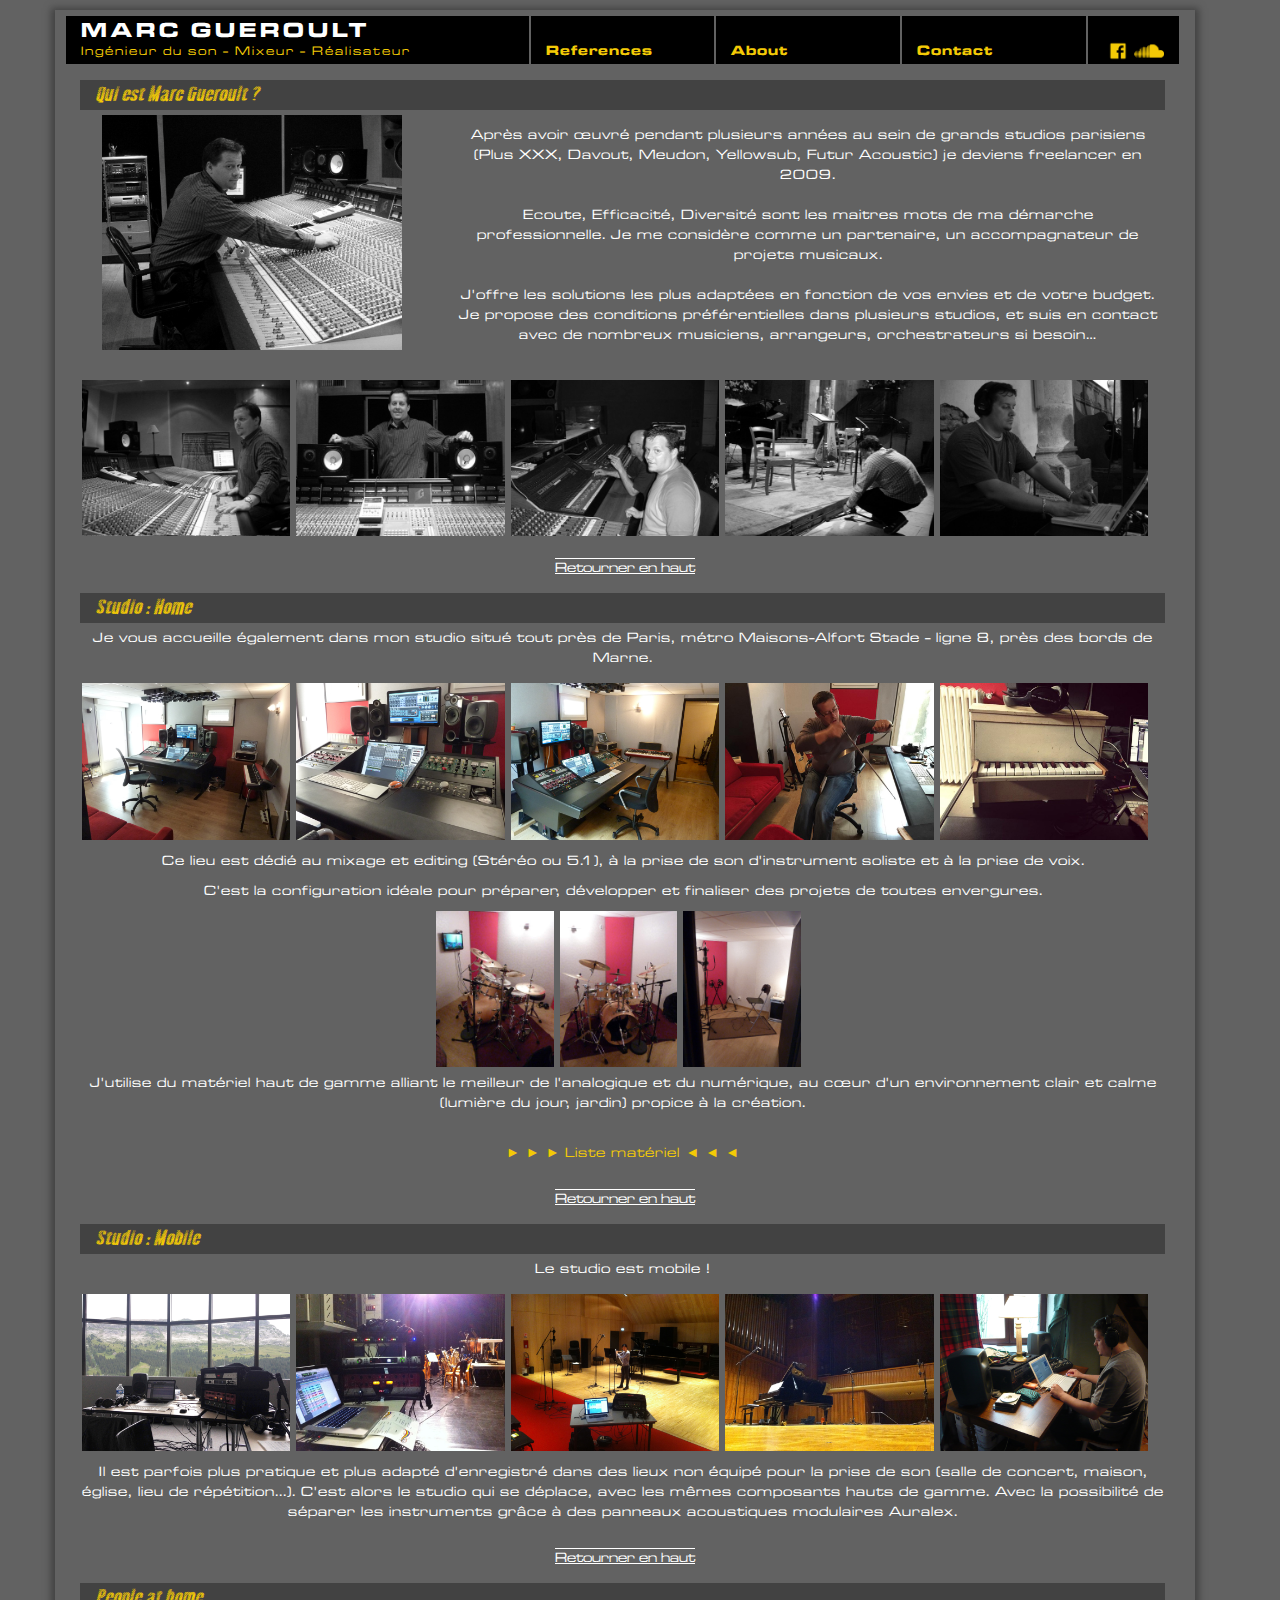
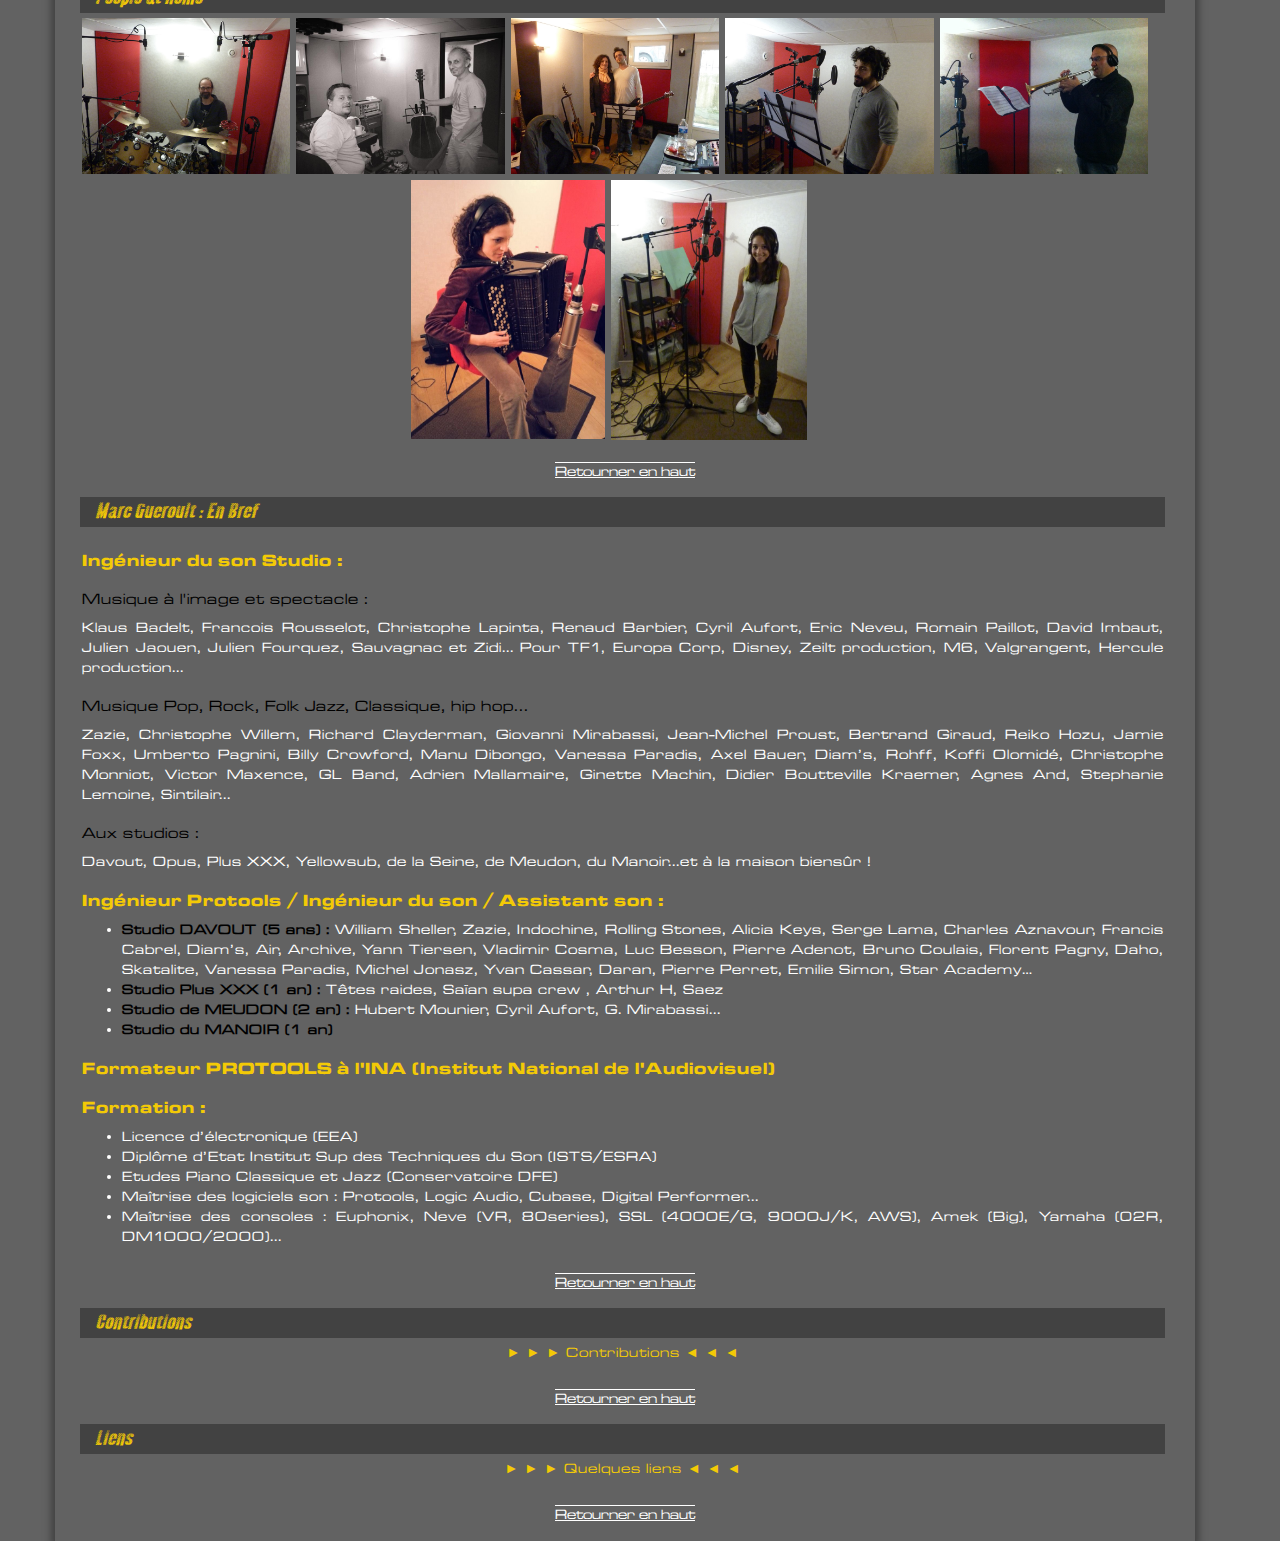
==== commit d4fbe85f: "Only music gear to do now normally" ====
--- a/about.html
+++ b/about.html
@@ -133,13 +133,13 @@
 			</div>
 			<div class="row about">
 				<div class="col-sm-12">
-					<div class="row">
-						<div class="col-sm-4">
-							<img src="./pics/about/me.png">
+					<div class="row mainmarc">
+						<div class="col-sm-4 text-center mainmarc">
+							<img src="./pics/about/me.png" itemprop="thumbnail" alt="Image description" />
 						</div>
-						<div class="col-sm-8">
+						<div class="col-sm-8 text-center">
 							<p>Après avoir œuvré pendant plusieurs années au sein de grands studios parisiens (Plus XXX, Davout, Meudon, Yellowsub,
-								Futur Acoustic) je deviens freelance en 2009.</p>
+								Futur Acoustic) je deviens freelancer en 2009.</p>
 
 							<p>Ecoute, Efficacité, Diversité sont les maitres mots de ma démarche professionnelle. Je me considère comme un partenaire,
 								un accompagnateur de projets musicaux.</p>
@@ -149,109 +149,105 @@
 						</div>
 					</div>
 				</div>
-				<div class="col-sm-12">
-					<br/>
-					<div class="my-gallery" itemscope itemtype="http://schema.org/ImageGallery">
-
-						<figure class="figurelandscapemarc" itemprop="associatedMedia" itemscope itemtype="http://schema.org/ImageObject">
-							<a href="./pics/about/marc/photomarcgueroult3.jpg" itemprop="contentUrl" data-size="500x375">
-								<img src="./pics/about/marc/photomarcgueroult3.jpg" itemprop="thumbnail" alt="Image description" />
-							</a>
-							<figcaption itemprop="caption description">Marc Gueroult</figcaption>
-						</figure>
-
-						<figure class="figurelandscapemarc" itemprop="associatedMedia" itemscope itemtype="http://schema.org/ImageObject">
-							<a href="./pics/about/marc/photomarcgueroult7.jpg" itemprop="contentUrl" data-size="500x375">
-								<img src="./pics/about/marc/photomarcgueroult7.jpg" itemprop="thumbnail" alt="Image description" />
-							</a>
-							<figcaption itemprop="caption description">Marc Gueroult</figcaption>
-						</figure>
-
-						<figure class="figurelandscapemarc" itemprop="associatedMedia" itemscope itemtype="http://schema.org/ImageObject">
-							<a href="./pics/about/marc/photomarcgueroult9.jpg" itemprop="contentUrl" data-size="500x375">
-								<img src="./pics/about/marc/photomarcgueroult9.jpg" itemprop="thumbnail" alt="Image description" />
-							</a>
-							<figcaption itemprop="caption description">Marc Gueroult </figcaption>
-						</figure>
-
-						<figure class="figurelandscapemarc" itemprop="associatedMedia" itemscope itemtype="http://schema.org/ImageObject">
-							<a href="./pics/about/marc/photomarcgueroult13.jpg" itemprop="contentUrl" data-size="500x375">
-								<img src="./pics/about/marc/photomarcgueroult13.jpg" itemprop="thumbnail" alt="Image description" />
-							</a>
-							<figcaption itemprop="caption description">Marc Gueroult</figcaption>
-						</figure>
-
-						<figure class="figurelandscapemarc" itemprop="associatedMedia" itemscope itemtype="http://schema.org/ImageObject">
-							<a href="./pics/about/marc/photomarcgueroult14.jpg" itemprop="contentUrl" data-size="500x375">
-								<img src="./pics/about/marc/photomarcgueroult14.jpg" itemprop="thumbnail" alt="Image description" />
-							</a>
-							<figcaption itemprop="caption description">Marc Gueroult</figcaption>
-						</figure>
-
-					</div>
-
-					<!-- Root element of PhotoSwipe. Must have class pswp. -->
-					<div class="pswp" tabindex="-1" role="dialog" aria-hidden="true">
-
-						<!-- Background of PhotoSwipe. 
+			</div>
+			<div class="row about">
+				<br/>
+				<div class="my-gallery" itemscope itemtype="http://schema.org/ImageGallery">
+					<figure class="figurelandscapeabout" itemprop="associatedMedia" itemscope itemtype="http://schema.org/ImageObject">
+						<a href="./pics/about/marc/photomarcgueroult3.jpg" itemprop="contentUrl" data-size="500x375">
+							<img src="./pics/about/marc/photomarcgueroult3.jpg" itemprop="thumbnail" alt="Image description" />
+						</a>
+						<figcaption itemprop="caption description">Marc Gueroult</figcaption>
+					</figure>
+
+					<figure class="figurelandscapeabout" itemprop="associatedMedia" itemscope itemtype="http://schema.org/ImageObject">
+						<a href="./pics/about/marc/photomarcgueroult7.jpg" itemprop="contentUrl" data-size="500x375">
+							<img src="./pics/about/marc/photomarcgueroult7.jpg" itemprop="thumbnail" alt="Image description" />
+						</a>
+						<figcaption itemprop="caption description">Marc Gueroult</figcaption>
+					</figure>
+
+					<figure class="figurelandscapeabout" itemprop="associatedMedia" itemscope itemtype="http://schema.org/ImageObject">
+						<a href="./pics/about/marc/photomarcgueroult9.jpg" itemprop="contentUrl" data-size="500x375">
+							<img src="./pics/about/marc/photomarcgueroult9.jpg" itemprop="thumbnail" alt="Image description" />
+						</a>
+						<figcaption itemprop="caption description">Marc Gueroult </figcaption>
+					</figure>
+					<figure class="figurelandscapeaboutspecial" itemprop="associatedMedia" itemscope itemtype="http://schema.org/ImageObject">
+						<a href="./pics/about/marc/photomarcgueroult13.jpg" itemprop="contentUrl" data-size="500x375">
+							<img src="./pics/about/marc/photomarcgueroult13.jpg" itemprop="thumbnail" alt="Image description" />
+						</a>
+						<figcaption itemprop="caption description">Marc Gueroult</figcaption>
+					</figure>
+
+					<figure class="figurelandscapeaboutspecial2" itemprop="associatedMedia" itemscope itemtype="http://schema.org/ImageObject">
+						<a href="./pics/about/marc/photomarcgueroult14.jpg" itemprop="contentUrl" data-size="500x375">
+							<img src="./pics/about/marc/photomarcgueroult14.jpg" itemprop="thumbnail" alt="Image description" />
+						</a>
+						<figcaption itemprop="caption description">Marc Gueroult</figcaption>
+					</figure>
+
+				</div>
+
+
+				<!-- Root element of PhotoSwipe. Must have class pswp. -->
+				<div class="pswp" tabindex="-1" role="dialog" aria-hidden="true">
+
+					<!-- Background of PhotoSwipe. 
 	 It's a separate element, as animating opacity is faster than rgba(). -->
-						<div class="pswp__bg"></div>
-
-						<!-- Slides wrapper with overflow:hidden. -->
-						<div class="pswp__scroll-wrap">
-
-							<!-- Container that holds slides. PhotoSwipe keeps only 3 slides in DOM to save memory. -->
-							<!-- don't modify these 3 pswp__item elements, data is added later on. -->
-							<div class="pswp__container">
-								<div class="pswp__item"></div>
-								<div class="pswp__item"></div>
-								<div class="pswp__item"></div>
-							</div>
-
-							<!-- Default (PhotoSwipeUI_Default) interface on top of sliding area. Can be changed. -->
-							<div class="pswp__ui pswp__ui--hidden">
-
-								<div class="pswp__top-bar">
-
-									<!--  Controls are self-explanatory. Order can be changed. -->
-
-									<div class="pswp__counter"></div>
-
-									<button class="pswp__button pswp__button--close" title="Close (Esc)"></button>
-
-									<button class="pswp__button pswp__button--fs" title="Toggle fullscreen"></button>
-
-									<button class="pswp__button pswp__button--zoom" title="Zoom in/out"></button>
-
-									<!-- Preloader demo https://codepen.io/dimsemenov/pen/yyBWoR -->
-									<!-- element will get class pswp__preloader--active when preloader is running -->
-									<div class="pswp__preloader">
-										<div class="pswp__preloader__icn">
-											<div class="pswp__preloader__cut">
-												<div class="pswp__preloader__donut"></div>
-											</div>
+					<div class="pswp__bg"></div>
+
+					<!-- Slides wrapper with overflow:hidden. -->
+					<div class="pswp__scroll-wrap">
+
+						<!-- Container that holds slides. PhotoSwipe keeps only 3 slides in DOM to save memory. -->
+						<!-- don't modify these 3 pswp__item elements, data is added later on. -->
+						<div class="pswp__container">
+							<div class="pswp__item"></div>
+							<div class="pswp__item"></div>
+							<div class="pswp__item"></div>
+						</div>
+
+						<!-- Default (PhotoSwipeUI_Default) interface on top of sliding area. Can be changed. -->
+						<div class="pswp__ui pswp__ui--hidden">
+
+							<div class="pswp__top-bar">
+
+								<!--  Controls are self-explanatory. Order can be changed. -->
+
+								<div class="pswp__counter"></div>
+
+								<button class="pswp__button pswp__button--close" title="Close (Esc)"></button>
+
+								<button class="pswp__button pswp__button--fs" title="Toggle fullscreen"></button>
+
+								<button class="pswp__button pswp__button--zoom" title="Zoom in/out"></button>
+
+								<!-- Preloader demo https://codepen.io/dimsemenov/pen/yyBWoR -->
+								<!-- element will get class pswp__preloader--active when preloader is running -->
+								<div class="pswp__preloader">
+									<div class="pswp__preloader__icn">
+										<div class="pswp__preloader__cut">
+											<div class="pswp__preloader__donut"></div>
 										</div>
 									</div>
 								</div>
-
-								<div class="pswp__share-modal pswp__share-modal--hidden pswp__single-tap">
-									<div class="pswp__share-tooltip"></div>
-								</div>
-
-								<button class="pswp__button pswp__button--arrow--left" title="Previous (arrow left)">
-								</button>
-
-								<button class="pswp__button pswp__button--arrow--right" title="Next (arrow right)">
-								</button>
-
-								<div class="pswp__caption">
-									<div class="pswp__caption__center"></div>
-								</div>
-
 							</div>
 
+							<div class="pswp__share-modal pswp__share-modal--hidden pswp__single-tap">
+								<div class="pswp__share-tooltip"></div>
+							</div>
+
+							<button class="pswp__button pswp__button--arrow--left" title="Previous (arrow left)">
+							</button>
+
+							<button class="pswp__button pswp__button--arrow--right" title="Next (arrow right)">
+							</button>
+
+							<div class="pswp__caption">
+								<div class="pswp__caption__center"></div>
+							</div>
 						</div>
-
 					</div>
 				</div>
 			</div>
@@ -270,145 +266,84 @@
 				<div class="col-sm-12 text-center">
 					<p>Je vous accueille également dans mon studio situé tout près de Paris, métro Maisons-Alfort Stade - ligne 8, près des
 						bords de Marne.</p>
+				</div>
+			</div>
+			<div class="row about">
+				<div class="my-gallery" itemscope itemtype="http://schema.org/ImageGallery">
+					<figure class="figurelandscapeabout" itemprop="associatedMedia" itemscope itemtype="http://schema.org/ImageObject">
+						<a href="./pics/about/marc-gueroult-studio-02.jpg" itemprop="contentUrl" data-size="768x576">
+							<img src="./pics/about/marc-gueroult-studio-02.jpg" itemprop="thumbnail" alt="Image description" />
+						</a>
+						<figcaption itemprop="caption description">Studio</figcaption>
+					</figure>
+
+					<figure class="figurelandscapeabout" itemprop="associatedMedia" itemscope itemtype="http://schema.org/ImageObject">
+						<a href="./pics/about/marc-gueroult-studio-05.jpg" itemprop="contentUrl" data-size="768x576">
+							<img src="./pics/about/marc-gueroult-studio-05.jpg" itemprop="thumbnail" alt="Image description" />
+						</a>
+						<figcaption itemprop="caption description">Console de mixage</figcaption>
+					</figure>
+
+					<figure class="figurelandscapeabout" itemprop="associatedMedia" itemscope itemtype="http://schema.org/ImageObject">
+						<a href="./pics/about/marc-gueroult-studio-01.jpg" itemprop="contentUrl" data-size="768x576">
+							<img src="./pics/about/marc-gueroult-studio-01.jpg" itemprop="thumbnail" alt="Image description" />
+						</a>
+						<figcaption itemprop="caption description">Studio </figcaption>
+					</figure>
+
+					<figure class="figurelandscapeaboutspecial" itemprop="associatedMedia" itemscope itemtype="http://schema.org/ImageObject">
+						<a href="./pics/about/marc-gueroult-studio-scie-musicale.jpg" itemprop="contentUrl" data-size="768x576">
+							<img src="./pics/about/marc-gueroult-studio-scie-musicale.jpg" itemprop="thumbnail" alt="Image description" />
+						</a>
+						<figcaption itemprop="caption description">Scie musicale</figcaption>
+					</figure>
+
+					<figure class="figurelandscapeaboutspecial2" itemprop="associatedMedia" itemscope itemtype="http://schema.org/ImageObject">
+						<a href="./pics/about/agnes_and_marc_guerout_toy_piano.jpg" itemprop="contentUrl" data-size="768x576">
+							<img src="./pics/about/agnes_and_marc_guerout_toy_piano.jpg" itemprop="thumbnail" alt="Image description" />
+						</a>
+						<figcaption itemprop="caption description">Mini Piano</figcaption>
+					</figure>
+				</div>
+			</div>
+			<div class="row about">
+				<div class="col-sm-12 text-center">
 					<p>Ce lieu est dédié au mixage et editing (Stéréo ou 5.1), à la prise de son d'instrument soliste et à la prise de voix.
 					</p>
-				</div>
-				<div class="col-sm-12">
-
+					<p>C'est la configuration idéale pour préparer, développer et finaliser des projets de toutes envergures. </p>
+				</div>
+				<div class="row about">
 					<div class="my-gallery" itemscope itemtype="http://schema.org/ImageGallery">
-
-						<figure class="figurelandscape" itemprop="associatedMedia" itemscope itemtype="http://schema.org/ImageObject">
-							<a href="./pics/about/marc-gueroult-studio-02.jpg" itemprop="contentUrl" data-size="768x576">
-								<img src="./pics/about/marc-gueroult-studio-02.jpg" itemprop="thumbnail" alt="Image description" />
+						<figure class="figureportraitaboutspecial" itemprop="associatedMedia" itemscope itemtype="http://schema.org/ImageObject">
+							<a href="./pics/about/marc-gueroult-studio-03-batterie.jpg" itemprop="contentUrl" data-size="576x768">
+								<img src="./pics/about/marc-gueroult-studio-03-batterie.jpg" itemprop="thumbnail" alt="Image description" />
 							</a>
-							<figcaption itemprop="caption description">Studio</figcaption>
+							<figcaption itemprop="caption description">Batterie</figcaption>
 						</figure>
 
-						<figure class="figurelandscape" itemprop="associatedMedia" itemscope itemtype="http://schema.org/ImageObject">
-							<a href="./pics/about/marc-gueroult-studio-05.jpg" itemprop="contentUrl" data-size="768x576">
-								<img src="./pics/about/marc-gueroult-studio-05.jpg" itemprop="thumbnail" alt="Image description" />
+						<figure class="figureportraitabout" itemprop="associatedMedia" itemscope itemtype="http://schema.org/ImageObject">
+							<a href="./pics/about/marc-gueroult-studio-03-batterie2.jpg" itemprop="contentUrl" data-size="576x768">
+								<img src="./pics/about/marc-gueroult-studio-03-batterie2.jpg" itemprop="thumbnail" alt="Image description" />
 							</a>
-							<figcaption itemprop="caption description">Console de mixage</figcaption>
+							<figcaption itemprop="caption description">Batterie</figcaption>
 						</figure>
 
-						<figure class="figurelandscape" itemprop="associatedMedia" itemscope itemtype="http://schema.org/ImageObject">
-							<a href="./pics/about/marc-gueroult-studio-01.jpg" itemprop="contentUrl" data-size="768x576">
-								<img src="./pics/about/marc-gueroult-studio-01.jpg" itemprop="thumbnail" alt="Image description" />
-							</a>
-							<figcaption itemprop="caption description">Studio </figcaption>
-						</figure>
-
-						<figure class="figureportrait" itemprop="associatedMedia" itemscope itemtype="http://schema.org/ImageObject">
+						<figure class="figureportraitabout" itemprop="associatedMedia" itemscope itemtype="http://schema.org/ImageObject">
 							<a href="./pics/about/marc-gueroult-studio-04-voix-micros.jpg" itemprop="contentUrl" data-size="576x768">
 								<img src="./pics/about/marc-gueroult-studio-04-voix-micros.jpg" itemprop="thumbnail" alt="Image description" />
 							</a>
 							<figcaption itemprop="caption description">Micros et prise de voix</figcaption>
 						</figure>
-
-						<figure class="figurelandscape" itemprop="associatedMedia" itemscope itemtype="http://schema.org/ImageObject">
-							<a href="./pics/about/marc-gueroult-studio-scie-musicale.jpg" itemprop="contentUrl" data-size="768x576">
-								<img src="./pics/about/marc-gueroult-studio-scie-musicale.jpg" itemprop="thumbnail" alt="Image description" />
-							</a>
-							<figcaption itemprop="caption description">Scie musicale</figcaption>
-						</figure>
-
-						<figure class="figurelandscape" itemprop="associatedMedia" itemscope itemtype="http://schema.org/ImageObject">
-							<a href="./pics/about/agnes_and_marc_guerout_toy_piano.jpg" itemprop="contentUrl" data-size="768x576">
-								<img src="./pics/about/agnes_and_marc_guerout_toy_piano.jpg" itemprop="thumbnail" alt="Image description" />
-							</a>
-							<figcaption itemprop="caption description">Mini Piano</figcaption>
-						</figure>
-
-						<figure class="figureportrait" itemprop="associatedMedia" itemscope itemtype="http://schema.org/ImageObject">
-							<a href="./pics/about/marc-gueroult-studio-03-batterie.jpg" itemprop="contentUrl" data-size="576x768">
-								<img src="./pics/about/marc-gueroult-studio-03-batterie.jpg" itemprop="thumbnail" alt="Image description" />
-							</a>
-							<figcaption itemprop="caption description">Batterie</figcaption>
-						</figure>
-
-						<figure class="figureportrait" itemprop="associatedMedia" itemscope itemtype="http://schema.org/ImageObject">
-							<a href="./pics/about/marc-gueroult-studio-03-batterie2.jpg" itemprop="contentUrl" data-size="576x768">
-								<img src="./pics/about/marc-gueroult-studio-03-batterie2.jpg" itemprop="thumbnail" alt="Image description" />
-							</a>
-							<figcaption itemprop="caption description">Batterie</figcaption>
-						</figure>
-
 					</div>
-
-					<!-- Root element of PhotoSwipe. Must have class pswp. -->
-					<div class="pswp" tabindex="-1" role="dialog" aria-hidden="true">
-
-						<!-- Background of PhotoSwipe. 
-	 It's a separate element, as animating opacity is faster than rgba(). -->
-						<div class="pswp__bg"></div>
-
-						<!-- Slides wrapper with overflow:hidden. -->
-						<div class="pswp__scroll-wrap">
-
-							<!-- Container that holds slides. PhotoSwipe keeps only 3 slides in DOM to save memory. -->
-							<!-- don't modify these 3 pswp__item elements, data is added later on. -->
-							<div class="pswp__container">
-								<div class="pswp__item"></div>
-								<div class="pswp__item"></div>
-								<div class="pswp__item"></div>
-							</div>
-
-							<!-- Default (PhotoSwipeUI_Default) interface on top of sliding area. Can be changed. -->
-							<div class="pswp__ui pswp__ui--hidden">
-
-								<div class="pswp__top-bar">
-
-									<!--  Controls are self-explanatory. Order can be changed. -->
-
-									<div class="pswp__counter"></div>
-
-									<button class="pswp__button pswp__button--close" title="Close (Esc)"></button>
-
-									<button class="pswp__button pswp__button--fs" title="Toggle fullscreen"></button>
-
-									<button class="pswp__button pswp__button--zoom" title="Zoom in/out"></button>
-
-									<!-- Preloader demo https://codepen.io/dimsemenov/pen/yyBWoR -->
-									<!-- element will get class pswp__preloader--active when preloader is running -->
-									<div class="pswp__preloader">
-										<div class="pswp__preloader__icn">
-											<div class="pswp__preloader__cut">
-												<div class="pswp__preloader__donut"></div>
-											</div>
-										</div>
-									</div>
-								</div>
-
-								<div class="pswp__share-modal pswp__share-modal--hidden pswp__single-tap">
-									<div class="pswp__share-tooltip"></div>
-								</div>
-
-								<button class="pswp__button pswp__button--arrow--left" title="Previous (arrow left)">
-								</button>
-
-								<button class="pswp__button pswp__button--arrow--right" title="Next (arrow right)">
-								</button>
-
-								<div class="pswp__caption">
-									<div class="pswp__caption__center"></div>
-								</div>
-
-							</div>
-
-						</div>
-
-					</div>
-				</div>
-
+				</div>
 				<div class="col-sm-12 text-center">
-					<p>C'est la configuration idéale pour préparer, développer et finaliser des projets de toutes envergures. </p>
 					<p>J'utilise du matériel haut de gamme alliant le meilleur de l'analogique et du numérique, au cœur d'un environnement
 						clair et calme (lumière du jour, jardin) propice à la création.</p>
 					<br/>
-					<p class="listematosp text-center" id="listematos" style="cursor: pointer;" onclick="displayList();"> &#9658 &#9658 &#9658 Liste de matériel &#9668 &#9668 &#9668 </p>
+					<p class="listematosp text-center" id="listematos" style="cursor: pointer;" onclick="displayList();"> &#9658 &#9658 &#9658 Liste matériel &#9668 &#9668 &#9668 </p>
 					<p class="listematosp text-center" id="listematos2" style="cursor: pointer; display:none;" onclick="hideList();"> &#9660 &#9660 &#9660 Liste de matériel &#9660 &#9660 &#9660 </p>
 				</div>
-				<div class="col-sm-12" id="listematos3" style="display:none"> 
+				<div class="col-sm-12" id="listematos3" style="display:none">
 					<br/>
 					<table class="table table-responsive">
 						<tr>
@@ -484,109 +419,47 @@
 				<div class="col-sm-12 text-center">
 					<p>Le studio est mobile ! </p>
 				</div>
-				<div class="col-sm-12">
-					<div class="my-gallery" itemscope itemtype="http://schema.org/ImageGallery">
-						<figure itemprop="associatedMedia" itemscope itemtype="http://schema.org/ImageObject">
-							<a href="./pics/about/mobile/marc-gueroult-studio-mobile-00.jpg" itemprop="contentUrl" data-size="768x576">
-								<img src="./pics/about/mobile/marc-gueroult-studio-mobile-00.jpg" itemprop="thumbnail" alt="Image description" />
-							</a>
-							<figcaption itemprop="caption description">Studio mobile</figcaption>
-						</figure>
-
-						<figure itemprop="associatedMedia" itemscope itemtype="http://schema.org/ImageObject">
-							<a href="./pics/about/mobile/marc-gueroult-studio-mobile-01.jpg" itemprop="contentUrl" data-size="768x576">
-								<img src="./pics/about/mobile/marc-gueroult-studio-mobile-01.jpg" itemprop="thumbnail" alt="Image description" />
-							</a>
-							<figcaption itemprop="caption description">Studio mobile </figcaption>
-						</figure>
-
-						<figure itemprop="associatedMedia" itemscope itemtype="http://schema.org/ImageObject">
-							<a href="./pics/about/mobile/marc-gueroult-studio-mobile-02.JPG" itemprop="contentUrl" data-size="768x576">
-								<img src="./pics/about/mobile/marc-gueroult-studio-mobile-02.JPG" itemprop="thumbnail" alt="Image description" />
-							</a>
-							<figcaption itemprop="caption description">Studio mobile</figcaption>
-						</figure>
-
-						<figure itemprop="associatedMedia" itemscope itemtype="http://schema.org/ImageObject">
-							<a href="./pics/about/mobile/marc-gueroult-studio-mobile-04.jpg" itemprop="contentUrl" data-size="768x576">
-								<img src="./pics/about/mobile/marc-gueroult-studio-mobile-04.jpg" itemprop="thumbnail" alt="Image description" />
-							</a>
-							<figcaption itemprop="caption description">Studio mobile</figcaption>
-
-						</figure>
-
-						<figure itemprop="associatedMedia" itemscope itemtype="http://schema.org/ImageObject">
-							<a href="./pics/about/mobile/marc-gueroult-studio-mobile-05.jpg" itemprop="contentUrl" data-size="768x576">
-								<img src="./pics/about/mobile/marc-gueroult-studio-mobile-05.jpg" itemprop="thumbnail" alt="Image description" />
-							</a>
-							<figcaption itemprop="caption description">Studio mobile</figcaption>
-						</figure>
-
-					</div>
-
-					<!-- Root element of PhotoSwipe. Must have class pswp. -->
-					<div class="pswp" tabindex="-1" role="dialog" aria-hidden="true">
-
-						<!-- Background of PhotoSwipe. 
-	 It's a separate element, as animating opacity is faster than rgba(). -->
-						<div class="pswp__bg"></div>
-
-						<!-- Slides wrapper with overflow:hidden. -->
-						<div class="pswp__scroll-wrap">
-
-							<!-- Container that holds slides. PhotoSwipe keeps only 3 slides in DOM to save memory. -->
-							<!-- don't modify these 3 pswp__item elements, data is added later on. -->
-							<div class="pswp__container">
-								<div class="pswp__item"></div>
-								<div class="pswp__item"></div>
-								<div class="pswp__item"></div>
-							</div>
-
-							<!-- Default (PhotoSwipeUI_Default) interface on top of sliding area. Can be changed. -->
-							<div class="pswp__ui pswp__ui--hidden">
-
-								<div class="pswp__top-bar">
-
-									<!--  Controls are self-explanatory. Order can be changed. -->
-
-									<div class="pswp__counter"></div>
-
-									<button class="pswp__button pswp__button--close" title="Close (Esc)"></button>
-
-									<button class="pswp__button pswp__button--fs" title="Toggle fullscreen"></button>
-
-									<button class="pswp__button pswp__button--zoom" title="Zoom in/out"></button>
-
-									<!-- Preloader demo https://codepen.io/dimsemenov/pen/yyBWoR -->
-									<!-- element will get class pswp__preloader--active when preloader is running -->
-									<div class="pswp__preloader">
-										<div class="pswp__preloader__icn">
-											<div class="pswp__preloader__cut">
-												<div class="pswp__preloader__donut"></div>
-											</div>
-										</div>
-									</div>
-								</div>
-
-								<div class="pswp__share-modal pswp__share-modal--hidden pswp__single-tap">
-									<div class="pswp__share-tooltip"></div>
-								</div>
-
-								<button class="pswp__button pswp__button--arrow--left" title="Previous (arrow left)">
-								</button>
-
-								<button class="pswp__button pswp__button--arrow--right" title="Next (arrow right)">
-								</button>
-
-								<div class="pswp__caption">
-									<div class="pswp__caption__center"></div>
-								</div>
-
-							</div>
-
-						</div>
-					</div>
-				</div>
+			</div>
+			<div class="row about">
+				<div class="my-gallery" itemscope itemtype="http://schema.org/ImageGallery">
+					<figure class="figurelandscapeabout" itemprop="associatedMedia" itemscope itemtype="http://schema.org/ImageObject">
+						<a href="./pics/about/mobile/marc-gueroult-studio-mobile-00.jpg" itemprop="contentUrl" data-size="768x576">
+							<img src="./pics/about/mobile/marc-gueroult-studio-mobile-00.jpg" itemprop="thumbnail" alt="Image description" />
+						</a>
+						<figcaption itemprop="caption description">Studio mobile</figcaption>
+					</figure>
+
+					<figure class="figurelandscapeabout" itemprop="associatedMedia" itemscope itemtype="http://schema.org/ImageObject">
+						<a href="./pics/about/mobile/marc-gueroult-studio-mobile-01.jpg" itemprop="contentUrl" data-size="768x576">
+							<img src="./pics/about/mobile/marc-gueroult-studio-mobile-01.jpg" itemprop="thumbnail" alt="Image description" />
+						</a>
+						<figcaption itemprop="caption description">Studio mobile </figcaption>
+					</figure>
+
+					<figure class="figurelandscapeabout" itemprop="associatedMedia" itemscope itemtype="http://schema.org/ImageObject">
+						<a href="./pics/about/mobile/marc-gueroult-studio-mobile-02.JPG" itemprop="contentUrl" data-size="768x576">
+							<img src="./pics/about/mobile/marc-gueroult-studio-mobile-02.JPG" itemprop="thumbnail" alt="Image description" />
+						</a>
+						<figcaption itemprop="caption description">Studio mobile</figcaption>
+					</figure>
+
+					<figure class="figurelandscapeaboutspecial" itemprop="associatedMedia" itemscope itemtype="http://schema.org/ImageObject">
+						<a href="./pics/about/mobile/marc-gueroult-studio-mobile-04.jpg" itemprop="contentUrl" data-size="768x576">
+							<img src="./pics/about/mobile/marc-gueroult-studio-mobile-04.jpg" itemprop="thumbnail" alt="Image description" />
+						</a>
+						<figcaption itemprop="caption description">Studio mobile</figcaption>
+
+					</figure>
+
+					<figure class="figurelandscapeaboutspecial2" itemprop="associatedMedia" itemscope itemtype="http://schema.org/ImageObject">
+						<a href="./pics/about/mobile/marc-gueroult-studio-mobile-05.jpg" itemprop="contentUrl" data-size="768x576">
+							<img src="./pics/about/mobile/marc-gueroult-studio-mobile-05.jpg" itemprop="thumbnail" alt="Image description" />
+						</a>
+						<figcaption itemprop="caption description">Studio mobile</figcaption>
+					</figure>
+				</div>
+			</div>
+			<div class="row about">
 				<div class="col-sm-12 text-center">
 					<p>Il est parfois plus pratique et plus adapté d'enregistré dans des lieux non équipé pour la prise de son (salle de concert,
 						maison, église, lieu de répétition...). C'est alors le studio qui se déplace, avec les mêmes composants hauts de gamme.
@@ -605,123 +478,60 @@
 				</div>
 			</div>
 			<div class="row about peoplehome">
-				<div class="col-sm-12">
-					<div class="my-gallery" itemscope itemtype="http://schema.org/ImageGallery">
-
-						<figure itemprop="associatedMedia" itemscope itemtype="http://schema.org/ImageObject">
-							<a href="./pics/about/peoplehome/marc-gueroult-studio-batterie-durand.jpg" itemprop="contentUrl" data-size="768x576">
-								<img src="./pics/about/peoplehome/marc-gueroult-studio-batterie-durand.jpg" itemprop="thumbnail" alt="Image description"
-								/>
-							</a>
-							<figcaption itemprop="caption description">Durand à la batterie</figcaption>
-						</figure>
-
-						<figure itemprop="associatedMedia" itemscope itemtype="http://schema.org/ImageObject">
-							<a href="./pics/about/peoplehome/marc-gueroult-studio-bodin.jpg" itemprop="contentUrl" data-size="768x576">
-								<img src="./pics/about/peoplehome/marc-gueroult-studio-bodin.jpg" itemprop="thumbnail" alt="Image description" />
-							</a>
-							<figcaption itemprop="caption description">Bodin</figcaption>
-
-						</figure>
-
-						<figure itemprop="associatedMedia" itemscope itemtype="http://schema.org/ImageObject">
-							<a href="./pics/about/peoplehome/marc-gueroult-studio-guitar-chouard.jpg" itemprop="contentUrl" data-size="768x576">
-								<img src="./pics/about/peoplehome/marc-gueroult-studio-guitar-chouard.jpg" itemprop="thumbnail" alt="Image description" />
-							</a>
-							<figcaption itemprop="caption description">Chouard à la guitare</figcaption>
-						</figure>
-
-						<figure itemprop="associatedMedia" itemscope itemtype="http://schema.org/ImageObject">
-							<a href="./pics/about/peoplehome/agnes_and_marc_guerout_accordeon_studio.jpg" itemprop="contentUrl" data-size="576x768">
-								<img src="./pics/about/peoplehome/agnes_and_marc_guerout_accordeon_studio.jpg" itemprop="thumbnail" alt="Image description"
-								/>
-							</a>
-							<figcaption itemprop="caption description">Agnès à l'accordéon</figcaption>
-						</figure>
-
-						<figure itemprop="associatedMedia" itemscope itemtype="http://schema.org/ImageObject">
-							<a href="./pics/about/peoplehome/marc-gueroult-studio-voix-clarisse.jpg" itemprop="contentUrl" data-size="576x768">
-								<img src="./pics/about/peoplehome/marc-gueroult-studio-voix-clarisse.jpg" itemprop="thumbnail" alt="Image description" />
-							</a>
-							<figcaption itemprop="caption description">Chanteuse Clarisse </figcaption>
-						</figure>
-
-						<figure itemprop="associatedMedia" itemscope itemtype="http://schema.org/ImageObject">
-							<a href="./pics/about/peoplehome/marc-gueroult-studio-vincent-heden.jpg" itemprop="contentUrl" data-size="768x576">
-								<img src="./pics/about/peoplehome/marc-gueroult-studio-vincent-heden.jpg" itemprop="thumbnail" alt="Image description" />
-							</a>
-							<figcaption itemprop="caption description">Vincent Heden</figcaption>
-						</figure>
-
-						<figure itemprop="associatedMedia" itemscope itemtype="http://schema.org/ImageObject">
-							<a href="./pics/about/peoplehome/pierre-Badel-trompette-marc-gueroult-studio.jpg" itemprop="contentUrl" data-size="768x576">
-								<img src="./pics/about/peoplehome/pierre-Badel-trompette-marc-gueroult-studio.jpg" itemprop="thumbnail" alt="Image description"
-								/>
-							</a>
-							<figcaption itemprop="caption description">Pierre Badel à la trompette</figcaption>
-						</figure>
-					</div>
-
-					<!-- Root element of PhotoSwipe. Must have class pswp. -->
-					<div class="pswp" tabindex="-1" role="dialog" aria-hidden="true">
-
-						<!-- Background of PhotoSwipe. 
- It's a separate element, as animating opacity is faster than rgba(). -->
-						<div class="pswp__bg"></div>
-
-						<!-- Slides wrapper with overflow:hidden. -->
-						<div class="pswp__scroll-wrap">
-
-							<!-- Container that holds slides. PhotoSwipe keeps only 3 slides in DOM to save memory. -->
-							<!-- don't modify these 3 pswp__item elements, data is added later on. -->
-							<div class="pswp__container">
-								<div class="pswp__item"></div>
-								<div class="pswp__item"></div>
-								<div class="pswp__item"></div>
-							</div>
-
-							<!-- Default (PhotoSwipeUI_Default) interface on top of sliding area. Can be changed. -->
-							<div class="pswp__ui pswp__ui--hidden">
-
-								<div class="pswp__top-bar">
-
-									<!--  Controls are self-explanatory. Order can be changed. -->
-
-									<div class="pswp__counter"></div>
-
-									<button class="pswp__button pswp__button--close" title="Close (Esc)"></button>
-
-									<button class="pswp__button pswp__button--fs" title="Toggle fullscreen"></button>
-
-									<button class="pswp__button pswp__button--zoom" title="Zoom in/out"></button>
-
-									<!-- Preloader demo https://codepen.io/dimsemenov/pen/yyBWoR -->
-									<!-- element will get class pswp__preloader--active when preloader is running -->
-									<div class="pswp__preloader">
-										<div class="pswp__preloader__icn">
-											<div class="pswp__preloader__cut">
-												<div class="pswp__preloader__donut"></div>
-											</div>
-										</div>
-									</div>
-								</div>
-
-								<div class="pswp__share-modal pswp__share-modal--hidden pswp__single-tap">
-									<div class="pswp__share-tooltip"></div>
-								</div>
-
-								<button class="pswp__button pswp__button--arrow--left" title="Previous (arrow left)">
-								</button>
-
-								<button class="pswp__button pswp__button--arrow--right" title="Next (arrow right)">
-								</button>
-
-								<div class="pswp__caption">
-									<div class="pswp__caption__center"></div>
-								</div>
-							</div>
-						</div>
-					</div>
+				<div class="my-gallery" itemscope itemtype="http://schema.org/ImageGallery">
+
+					<figure class="figurelandscapeabout" itemprop="associatedMedia" itemscope itemtype="http://schema.org/ImageObject">
+						<a href="./pics/about/peoplehome/marc-gueroult-studio-batterie-durand.jpg" itemprop="contentUrl" data-size="768x576">
+							<img src="./pics/about/peoplehome/marc-gueroult-studio-batterie-durand.jpg" itemprop="thumbnail" alt="Image description"
+							/>
+						</a>
+						<figcaption itemprop="caption description">Durand à la batterie</figcaption>
+					</figure>
+
+					<figure class="figurelandscapeabout" itemprop="associatedMedia" itemscope itemtype="http://schema.org/ImageObject">
+						<a href="./pics/about/peoplehome/marc-gueroult-studio-bodin.jpg" itemprop="contentUrl" data-size="768x576">
+							<img src="./pics/about/peoplehome/marc-gueroult-studio-bodin.jpg" itemprop="thumbnail" alt="Image description" />
+						</a>
+						<figcaption itemprop="caption description">Bodin</figcaption>
+
+					</figure>
+
+					<figure class="figurelandscapeabout" itemprop="associatedMedia" itemscope itemtype="http://schema.org/ImageObject">
+						<a href="./pics/about/peoplehome/marc-gueroult-studio-guitar-chouard.jpg" itemprop="contentUrl" data-size="768x576">
+							<img src="./pics/about/peoplehome/marc-gueroult-studio-guitar-chouard.jpg" itemprop="thumbnail" alt="Image description" />
+						</a>
+						<figcaption itemprop="caption description">Chouard à la guitare</figcaption>
+					</figure>
+
+					<figure class="figurelandscapeaboutspecial" itemprop="associatedMedia" itemscope itemtype="http://schema.org/ImageObject">
+						<a href="./pics/about/peoplehome/marc-gueroult-studio-vincent-heden.jpg" itemprop="contentUrl" data-size="768x576">
+							<img src="./pics/about/peoplehome/marc-gueroult-studio-vincent-heden.jpg" itemprop="thumbnail" alt="Image description" />
+						</a>
+						<figcaption itemprop="caption description">Vincent Heden</figcaption>
+					</figure>
+
+					<figure class="figurelandscapeaboutspecial2" itemprop="associatedMedia" itemscope itemtype="http://schema.org/ImageObject">
+						<a href="./pics/about/peoplehome/pierre-Badel-trompette-marc-gueroult-studio.jpg" itemprop="contentUrl" data-size="768x576">
+							<img src="./pics/about/peoplehome/pierre-Badel-trompette-marc-gueroult-studio.jpg" itemprop="thumbnail" alt="Image description"
+							/>
+						</a>
+						<figcaption itemprop="caption description">Pierre Badel à la trompette</figcaption>
+					</figure>
+
+					<figure class="figureportraitaboutspecial2" itemprop="associatedMedia" itemscope itemtype="http://schema.org/ImageObject">
+						<a href="./pics/about/peoplehome/agnes_and_marc_guerout_accordeon_studio.jpg" itemprop="contentUrl" data-size="576x768">
+							<img src="./pics/about/peoplehome/agnes_and_marc_guerout_accordeon_studio.jpg" itemprop="thumbnail" alt="Image description"
+							/>
+						</a>
+						<figcaption itemprop="caption description">Agnès à l'accordéon</figcaption>
+					</figure>
+
+					<figure class="figureportraitaboutspecial3" itemprop="associatedMedia" itemscope itemtype="http://schema.org/ImageObject">
+						<a href="./pics/about/peoplehome/marc-gueroult-studio-voix-clarisse.jpg" itemprop="contentUrl" data-size="576x768">
+							<img src="./pics/about/peoplehome/marc-gueroult-studio-voix-clarisse.jpg" itemprop="thumbnail" alt="Image description" />
+						</a>
+						<figcaption itemprop="caption description">Chanteuse Clarisse </figcaption>
+					</figure>
 				</div>
 			</div>
 			<div class="row">
@@ -734,7 +544,7 @@
 					<p>Marc Gueroult : En Bref </p>
 				</div>
 			</div>
-			<div class="row about">
+			<div class="row about text-justify">
 				<div class="col-sm-12">
 					<h1>Ingénieur du son Studio : </h1>
 					<h2>Musique à l'image et spectacle : </h2>
@@ -787,7 +597,7 @@
 			</div>
 			<div class="row about">
 				<div class="col-sm-12">
-					<p class="listematosp text-center" style="cursor: pointer;" onclick="window.location='contributions.html';"> &gt &gt &gt Liste de mes contributions &lt &lt &lt</p>
+					<p class="listematosp text-center" style="cursor: pointer;" onclick="window.location='contributions.html';"> &#9658 &#9658 &#9658 Contributions &#9668 &#9668 &#9668</p>
 				</div>
 			</div>
 			<div class="row">
@@ -795,6 +605,21 @@
 					<a href="#backtop">Retourner en haut</a>
 				</div>
 			</div>
+			<div class="row subtitlerowresponsive">
+				<div class="col-sm-12 subtitle" id="liens">
+					<p>Liens</p>
+				</div>
+			</div>
+			<div class="row about">
+				<div class="col-sm-12">
+					<p class="listematosp text-center" style="cursor: pointer;" onclick="window.location='liens.html';"> &#9658 &#9658 &#9658 Quelques liens &#9668 &#9668 &#9668</p>
+				</div>
+			</div>
+			<div class="row">
+				<div class="col-sm-12 text-center backtop">
+					<a href="#backtop">Retourner en haut</a>
+				</div>
+			</div>
 			<div class="row subtitlerow footer">
 				<div class="col-sm-12">
 					<p> Ne doit pas se voir </p>
@@ -805,7 +630,7 @@
 
 
 
-	<!-- /\/\/\/\/\/\/\/\/\/\/\/\/\/\/\/\/\/\/\ JS CONTROL OF SLIDERS  /\/\/\/\/\/\/\/\/\/\/\/\/\/\/\/\/\/\/\/\/\/\/\/\-->
+	<!-- /\/\/\/\/\/\/\/\/\/\/\/\/\/\/\/\/\/\/\ JS CONTROL OF LINKS  /\/\/\/\/\/\/\/\/\/\/\/\/\/\/\/\/\/\/\/\/\/\/\/\-->
 	<script>
 		function hideAndDisplay() {
 			var sectionContact = document.getElementById("titlecontact");
@@ -1083,11 +908,7 @@
 
 
 	</script>
-	<style>
-		.vis-time-axis .vis-text {
-			color: white;
-		}
-	</style>
+
 </body>
 
 </html>--- a/css/style.css
+++ b/css/style.css
@@ -568,21 +568,6 @@
 .about img{
     width:100%;
 }
-#visualizationTimeline{
-    padding:15px 15px 15px 15px;
-}
-.vis-time-axis {
-    background-color: #868686;
-    font-size: 1em;
-}
-
-.vis-time-axis .vis-text {
-    color: white;
-}
-
-.vis-item {
-    font-size: 0.8em;
-}
 .about h1{
     font-size:1.2em;
     font-family:"microgbe", "microgbeie";
@@ -619,14 +604,30 @@
 .backtop{
     margin-top:15px;
 }
+
+@media screen and (max-width: 310px){
 .listematosp{
-    font-size:1.2em;
+    font-size:0.8em;
     color: #f3ca06;
 }
+}
+@media screen and (min-width: 311px){
+    .listematosp{
+        font-size:1em;
+        color: #f3ca06;
+    }
+    }
+.mainmarc p{
+    padding-top:10px;
+    padding-left:5px;
+    padding-right:5px;
+}
+
 /*----------------------------------------------------------PHOTOSWIPE -----------------------------------------------------------------------*/
 .my-gallery {
     width: 100%;
     float: left;
+    padding-left:15px;
   }
 .my-gallery img {
     width: 100%;
@@ -637,17 +638,227 @@
     float: left;
     margin: 0 6px 6px 0;
 }
-.figurelandscape{
-    width: 300px;
-}
-.figureportrait{
-    width: 168px;
-}
-.figurelandscapemarc{
-    width: 212px;
-}
 .my-gallery figcaption {
     display: none;
+}
+/*----------------------------------------------------------RESPONSIVE -----------------------------------------------------------------------*/
+@media (max-width: 299px) {
+    .figurelandscapeabout{
+        width: 47.3%;
+    }
+    .figureportraitabout{
+        width: 30%;
+    }
+    .figureportraitaboutspecial{
+        padding-left:0;
+        width: 30%;
+    }
+    .figurelandscapeaboutspecial{
+        padding-left:0;
+        width: 47.3%;
+    }
+    .figurelandscapeaboutspecial2{
+        padding-left:25%;
+        width: 75%;
+    }
+    .figureportraitaboutspecial2{
+        width: 49%;
+        padding-left:19%
+    }
+    .figureportraitaboutspecial3{
+        width: 30%;
+        padding-left:0
+    }
+}
+@media (min-width: 300px) {
+    .figurelandscapeabout{
+        width: 47.3%;
+    }
+    .figureportraitabout{
+        width: 30%;
+    }
+    .figureportraitaboutspecial{
+        padding-left:1%;
+        width: 31%;
+    }
+    .figurelandscapeaboutspecial{
+        padding-left:0;
+        width: 47.3%;
+    }
+    .figurelandscapeaboutspecial2{
+        padding-left:25%;
+        width: 75%;
+    }
+    .figureportraitaboutspecial2{
+        width: 48%;
+        padding-left:18%
+    }
+    .figureportraitaboutspecial3{
+        width: 30%;
+        padding-left:0
+    }
+}
+@media (min-width: 350px) {
+    .mainmarc img{
+        width:300px;
+    }
+}
+@media (min-width: 400px) {
+    .figureportraitaboutspecial{
+        padding-left:2%;
+        width: 32%;
+    }
+    .figureportraitaboutspecial2{
+        width: 49%;
+        padding-left:19%
+    }
+}
+@media (min-width: 500px) {
+    .figureportraitaboutspecial{
+         padding-left:3%;
+        width: 33%
+    } 
+    .figureportraitaboutspecial2{
+        width: 50%;
+        padding-left:20%
+    }
+}
+@media (min-width: 600px) {
+    .figurelandscapeabout{
+        width: 32.1%;
+    }
+    .figureportraitabout{
+        width: 17.8%;
+    } 
+    .figureportraitaboutspecial{
+        padding-left:25%;
+       width:42.8%
+   } 
+    .figurelandscapeaboutspecial{
+        padding-left:16.8%;
+        width: 48.8%;
+    }
+    .figurelandscapeaboutspecial2{
+        padding-left:0;
+        width: 32.1%;
+    }
+    .figureportraitaboutspecial2{
+        width: 47.7%;
+        padding-left:30%
+    }
+    .figureportraitaboutspecial3{
+        width: 17.8%;
+        padding-left:0
+    }
+}
+@media (min-width: 768px) {
+    .mainmarc img{
+        width:225px;
+        padding-top:60px;
+    }
+}
+@media (min-width: 850px) {
+    .mainmarc img{
+        width:250px;
+        padding-top:35px;
+    }
+    .figurelandscapeabout{
+        width: 19%;
+    }
+    .figureportraitabout{
+        width: 13.5%;
+    } 
+    .figurelandscapeaboutspecial, .figurelandscapeaboutspecial2{
+        width: 19%;
+        padding-left:0px;
+    }
+    .figureportraitaboutspecial{
+        padding-left:30%;
+       width:43.5%
+   } 
+}
+@media (min-width: 992px) {
+    .mainmarc img{
+        width:300px;
+        padding-top:15px;
+    }
+}
+@media (min-width: 1200px) {
+    .figuremarc{
+        width: 300px;
+    }
+    .figurelandscapeabout{
+        width: 19%;
+    }
+    .figurelandscapeaboutspecial, .figurelandscapeaboutspecial2{
+        width: 19%;
+        padding-left:0px;
+    }
+    .figureportraitabout{
+        width: 11%;
+    }
+    .mainmarc img{
+        width:300px;
+        padding-top:0px;
+    }
+    .figureportraitaboutspecial{
+        padding-left:32%;
+       width:43%
+   } 
+}
+/* /\/\/\/\/\/\/\/\/\/\/\/\/\/\/\/\/\/\/\/\/\/\/\/\/\/\/\/\/\/\/\/\/\/\/\/\/\/\/\/\/\/\/\/\/\/\/\/\/\/\/\/\/\/\/\/\/\/\/\/\/\/\/\/\/\/\/\/\/\/\*/
+/* /\/\/\/\/\/\/\/\/\/\/\/\/\/\/\/\/\/\/\/\/\/\/\/\/\/\/\/\/\/\/\/\/\/\/\/\/\/\/\/\/\/\/\/\/\/\/\/\/\/\/\/\/\/\/\/\/\/\/\/\/\/\/\/\/\/\/\/\/\/\*/
+/* /\/\/\/\/\/\/\/\/\/\/\/\/\/\/\/\/\/\/\/\/\/\/\/\/\/\/\/\/\/\/\/\/\/\/\/\/\/\/\/\/\/\/\/\/\/\/\/\/\/\/\/\/\/\/\/\/\/\/\/\/\/\/\/\/\/\/\/\/\/\*/
+/*----------------------------------------------------------PAGE LIENS -----------------------------------------------------------------------*/
+/* /\/\/\/\/\/\/\/\/\/\/\/\/\/\/\/\/\/\/\/\/\/\/\/\/\/\/\/\/\/\/\/\/\/\/\/\/\/\/\/\/\/\/\/\/\/\/\/\/\/\/\/\/\/\/\/\/\/\/\/\/\/\/\/\/\/\/\/\/\/\*/
+/* /\/\/\/\/\/\/\/\/\/\/\/\/\/\/\/\/\/\/\/\/\/\/\/\/\/\/\/\/\/\/\/\/\/\/\/\/\/\/\/\/\/\/\/\/\/\/\/\/\/\/\/\/\/\/\/\/\/\/\/\/\/\/\/\/\/\/\/\/\/\*/
+/* /\/\/\/\/\/\/\/\/\/\/\/\/\/\/\/\/\/\/\/\/\/\/\/\/\/\/\/\/\/\/\/\/\/\/\/\/\/\/\/\/\/\/\/\/\/\/\/\/\/\/\/\/\/\/\/\/\/\/\/\/\/\/\/\/\/\/\/\/\/\*/
+/*---------------------------------------------------------- GENERAL -----------------------------------------------------------------------*/
+.liens{
+    font-family:"microgme", "microgmeie";
+    letter-spacing:1px;
+    color:white;
+    margin-left:12px;
+    padding-top:5px;
+    margin-right:16px;
+}
+
+.liens a{
+    font-size:1em;
+    font-family:"microgbe", "microgbeie";
+    color:#f3ca06;
+}
+@media (max-width: 767px) {
+    .frame{
+        display:none
+    }
+    .frame2 {
+        display:inline-block;
+    }
+}
+@media (min-width: 768px) {
+    .frame2{
+        display:none;
+    }
+    .frame {
+        height: 60px;      /* equals max image height */
+        width: 60px;
+        white-space: nowrap;
+        text-align: center; margin: 1em 0;
+    }
+}
+
+.helper {
+    display: inline-block;
+    height: 100%;
+    vertical-align: middle;
+}
+
+.liens img {
+    background: #3A6F9A;
+    vertical-align: middle;
+    max-height: 60px;
+    max-width: 60px;
 }
 
 /* /\/\/\/\/\/\/\/\/\/\/\/\/\/\/\/\/\/\/\/\/\/\/\/\/\/\/\/\/\/\/\/\/\/\/\/\/\/\/\/\/\/\/\/\/\/\/\/\/\/\/\/\/\/\/\/\/\/\/\/\/\/\/\/\/\/\/\/\/\/\*/
@@ -1661,6 +1872,7 @@
 .contributionsshortcuts{
     padding-top:10px;
     padding-left:35px;
+    padding-right:30px;
 }
 
 .contributionsshortcuts a, .contributions a{
